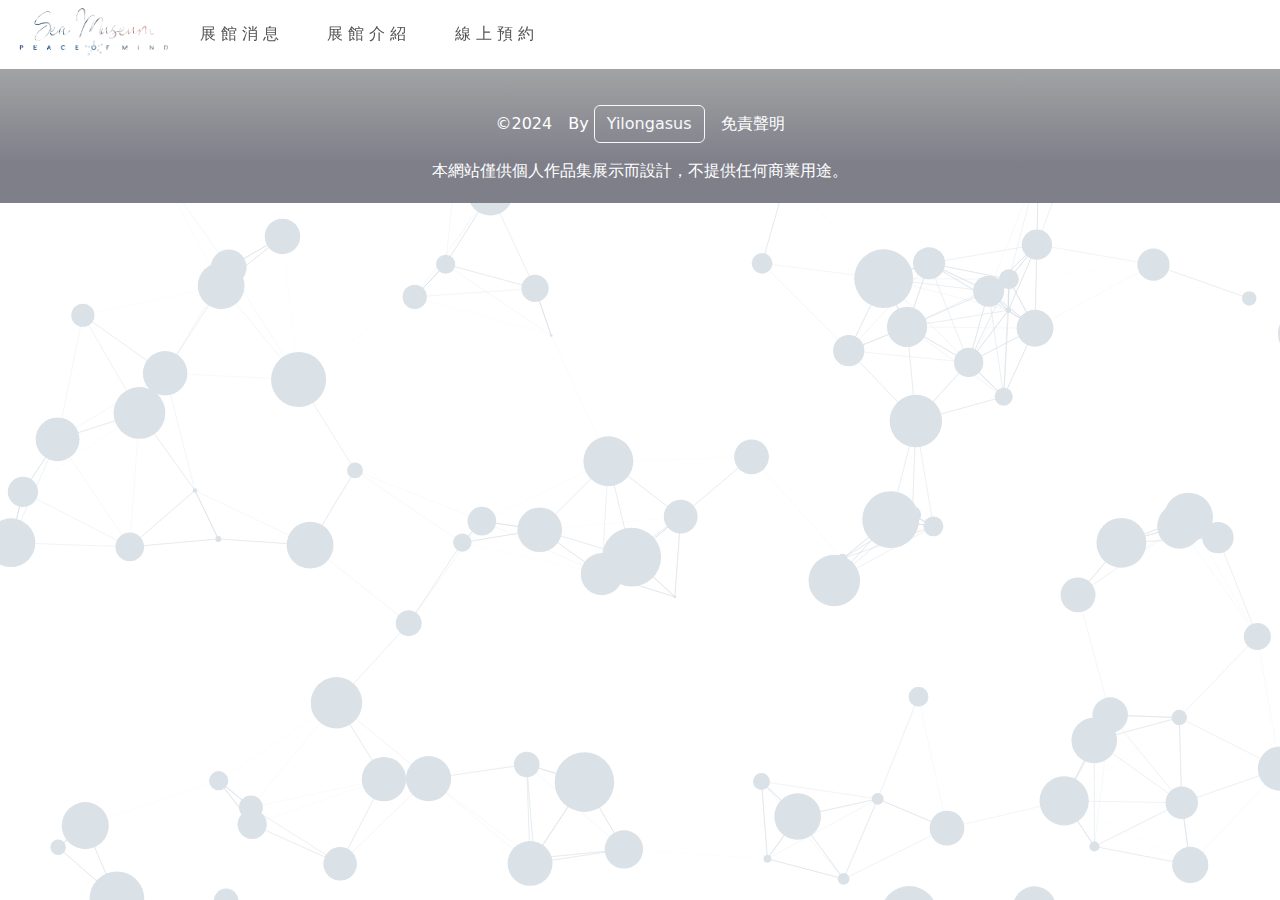
==== index.html @ 46f4a99e ":rocket: 更新內容佈署" ====
<!DOCTYPE html>
<html lang="zh-Hant-TW" class="vh-100">
  <head>
    <meta charset="utf-8">
    <meta http-equiv="X-UA-Compatible" content="IE=edge">
    <meta name="viewport" content="width=device-width,initial-scale=1.0">
    <!-- <link rel="icon" href="/favicon.ico"> -->
    <link rel="icon" type="image/svg+xml" href="/vite.svg">
    <!-- Google 第三方登入 -->
    <meta name="google-signin-client_id" content="977111883266-qiol7u2pjo83gf0qh7u8n1qgakp6b8m3.apps.googleusercontent.com">
    <script src="https://accounts.google.com/gsi/client" async defer></script>
    <title>Hard Coded Title</title>
    <script type="module" crossorigin src="/assets/index-BKxOsu9Z.js"></script>
    <link rel="stylesheet" crossorigin href="/assets/index-zSDi_w23.css">
  </head>
  <body>
    <noscript>
      <strong>We're sorry but this app doesn't work properly without JavaScript enabled. Please enable it to continue.</strong>
    </noscript>
    <div id="app" class="vh-100"></div> 
  </body>
</html>

<style>
  html, body {
    font-family: 'Rubik', 'Microsoft JhengHei', Arial;        
  }

  .zindex_1 {
    z-index: 1;
  }

  .zindex_2 {
    z-index: 2;
  }
</style>
---- assets/index-zSDi_w23.css ----
@charset "UTF-8";nav[data-v-13d0986f]{background-size:cover;text-align:center;top:0;left:0;right:0;padding:0 0 6rem;margin-bottom:0;width:100%;box-sizing:border-box;clear:both}.navbar[data-v-13d0986f]{background:linear-gradient(to right,#fff,#fff)!important;background-size:cover;padding:.25rem 0;box-shadow:0 1px 30px #fff,0 0 10px #b5a9b2}.navbar a[data-v-13d0986f]{color:#fff;color:#525252}.navbar a[data-v-13d0986f]:hover{color:#d09366}#footer[data-v-6302867a]{color:#fff;background-image:linear-gradient(to top,#7f7f8a 30%,#a2a3a4)}[data-aos][data-aos][data-aos-duration="50"],body[data-aos-duration="50"] [data-aos]{transition-duration:50ms}[data-aos][data-aos][data-aos-delay="50"],body[data-aos-delay="50"] [data-aos]{transition-delay:0}[data-aos][data-aos][data-aos-delay="50"].aos-animate,body[data-aos-delay="50"] [data-aos].aos-animate{transition-delay:50ms}[data-aos][data-aos][data-aos-duration="100"],body[data-aos-duration="100"] [data-aos]{transition-duration:.1s}[data-aos][data-aos][data-aos-delay="100"],body[data-aos-delay="100"] [data-aos]{transition-delay:0}[data-aos][data-aos][data-aos-delay="100"].aos-animate,body[data-aos-delay="100"] [data-aos].aos-animate{transition-delay:.1s}[data-aos][data-aos][data-aos-duration="150"],body[data-aos-duration="150"] [data-aos]{transition-duration:.15s}[data-aos][data-aos][data-aos-delay="150"],body[data-aos-delay="150"] [data-aos]{transition-delay:0}[data-aos][data-aos][data-aos-delay="150"].aos-animate,body[data-aos-delay="150"] [data-aos].aos-animate{transition-delay:.15s}[data-aos][data-aos][data-aos-duration="200"],body[data-aos-duration="200"] [data-aos]{transition-duration:.2s}[data-aos][data-aos][data-aos-delay="200"],body[data-aos-delay="200"] [data-aos]{transition-delay:0}[data-aos][data-aos][data-aos-delay="200"].aos-animate,body[data-aos-delay="200"] [data-aos].aos-animate{transition-delay:.2s}[data-aos][data-aos][data-aos-duration="250"],body[data-aos-duration="250"] [data-aos]{transition-duration:.25s}[data-aos][data-aos][data-aos-delay="250"],body[data-aos-delay="250"] [data-aos]{transition-delay:0}[data-aos][data-aos][data-aos-delay="250"].aos-animate,body[data-aos-delay="250"] [data-aos].aos-animate{transition-delay:.25s}[data-aos][data-aos][data-aos-duration="300"],body[data-aos-duration="300"] [data-aos]{transition-duration:.3s}[data-aos][data-aos][data-aos-delay="300"],body[data-aos-delay="300"] [data-aos]{transition-delay:0}[data-aos][data-aos][data-aos-delay="300"].aos-animate,body[data-aos-delay="300"] [data-aos].aos-animate{transition-delay:.3s}[data-aos][data-aos][data-aos-duration="350"],body[data-aos-duration="350"] [data-aos]{transition-duration:.35s}[data-aos][data-aos][data-aos-delay="350"],body[data-aos-delay="350"] [data-aos]{transition-delay:0}[data-aos][data-aos][data-aos-delay="350"].aos-animate,body[data-aos-delay="350"] [data-aos].aos-animate{transition-delay:.35s}[data-aos][data-aos][data-aos-duration="400"],body[data-aos-duration="400"] [data-aos]{transition-duration:.4s}[data-aos][data-aos][data-aos-delay="400"],body[data-aos-delay="400"] [data-aos]{transition-delay:0}[data-aos][data-aos][data-aos-delay="400"].aos-animate,body[data-aos-delay="400"] [data-aos].aos-animate{transition-delay:.4s}[data-aos][data-aos][data-aos-duration="450"],body[data-aos-duration="450"] [data-aos]{transition-duration:.45s}[data-aos][data-aos][data-aos-delay="450"],body[data-aos-delay="450"] [data-aos]{transition-delay:0}[data-aos][data-aos][data-aos-delay="450"].aos-animate,body[data-aos-delay="450"] [data-aos].aos-animate{transition-delay:.45s}[data-aos][data-aos][data-aos-duration="500"],body[data-aos-duration="500"] [data-aos]{transition-duration:.5s}[data-aos][data-aos][data-aos-delay="500"],body[data-aos-delay="500"] [data-aos]{transition-delay:0}[data-aos][data-aos][data-aos-delay="500"].aos-animate,body[data-aos-delay="500"] [data-aos].aos-animate{transition-delay:.5s}[data-aos][data-aos][data-aos-duration="550"],body[data-aos-duration="550"] [data-aos]{transition-duration:.55s}[data-aos][data-aos][data-aos-delay="550"],body[data-aos-delay="550"] [data-aos]{transition-delay:0}[data-aos][data-aos][data-aos-delay="550"].aos-animate,body[data-aos-delay="550"] [data-aos].aos-animate{transition-delay:.55s}[data-aos][data-aos][data-aos-duration="600"],body[data-aos-duration="600"] [data-aos]{transition-duration:.6s}[data-aos][data-aos][data-aos-delay="600"],body[data-aos-delay="600"] [data-aos]{transition-delay:0}[data-aos][data-aos][data-aos-delay="600"].aos-animate,body[data-aos-delay="600"] [data-aos].aos-animate{transition-delay:.6s}[data-aos][data-aos][data-aos-duration="650"],body[data-aos-duration="650"] [data-aos]{transition-duration:.65s}[data-aos][data-aos][data-aos-delay="650"],body[data-aos-delay="650"] [data-aos]{transition-delay:0}[data-aos][data-aos][data-aos-delay="650"].aos-animate,body[data-aos-delay="650"] [data-aos].aos-animate{transition-delay:.65s}[data-aos][data-aos][data-aos-duration="700"],body[data-aos-duration="700"] [data-aos]{transition-duration:.7s}[data-aos][data-aos][data-aos-delay="700"],body[data-aos-delay="700"] [data-aos]{transition-delay:0}[data-aos][data-aos][data-aos-delay="700"].aos-animate,body[data-aos-delay="700"] [data-aos].aos-animate{transition-delay:.7s}[data-aos][data-aos][data-aos-duration="750"],body[data-aos-duration="750"] [data-aos]{transition-duration:.75s}[data-aos][data-aos][data-aos-delay="750"],body[data-aos-delay="750"] [data-aos]{transition-delay:0}[data-aos][data-aos][data-aos-delay="750"].aos-animate,body[data-aos-delay="750"] [data-aos].aos-animate{transition-delay:.75s}[data-aos][data-aos][data-aos-duration="800"],body[data-aos-duration="800"] [data-aos]{transition-duration:.8s}[data-aos][data-aos][data-aos-delay="800"],body[data-aos-delay="800"] [data-aos]{transition-delay:0}[data-aos][data-aos][data-aos-delay="800"].aos-animate,body[data-aos-delay="800"] [data-aos].aos-animate{transition-delay:.8s}[data-aos][data-aos][data-aos-duration="850"],body[data-aos-duration="850"] [data-aos]{transition-duration:.85s}[data-aos][data-aos][data-aos-delay="850"],body[data-aos-delay="850"] [data-aos]{transition-delay:0}[data-aos][data-aos][data-aos-delay="850"].aos-animate,body[data-aos-delay="850"] [data-aos].aos-animate{transition-delay:.85s}[data-aos][data-aos][data-aos-duration="900"],body[data-aos-duration="900"] [data-aos]{transition-duration:.9s}[data-aos][data-aos][data-aos-delay="900"],body[data-aos-delay="900"] [data-aos]{transition-delay:0}[data-aos][data-aos][data-aos-delay="900"].aos-animate,body[data-aos-delay="900"] [data-aos].aos-animate{transition-delay:.9s}[data-aos][data-aos][data-aos-duration="950"],body[data-aos-duration="950"] [data-aos]{transition-duration:.95s}[data-aos][data-aos][data-aos-delay="950"],body[data-aos-delay="950"] [data-aos]{transition-delay:0}[data-aos][data-aos][data-aos-delay="950"].aos-animate,body[data-aos-delay="950"] [data-aos].aos-animate{transition-delay:.95s}[data-aos][data-aos][data-aos-duration="1000"],body[data-aos-duration="1000"] [data-aos]{transition-duration:1s}[data-aos][data-aos][data-aos-delay="1000"],body[data-aos-delay="1000"] [data-aos]{transition-delay:0}[data-aos][data-aos][data-aos-delay="1000"].aos-animate,body[data-aos-delay="1000"] [data-aos].aos-animate{transition-delay:1s}[data-aos][data-aos][data-aos-duration="1050"],body[data-aos-duration="1050"] [data-aos]{transition-duration:1.05s}[data-aos][data-aos][data-aos-delay="1050"],body[data-aos-delay="1050"] [data-aos]{transition-delay:0}[data-aos][data-aos][data-aos-delay="1050"].aos-animate,body[data-aos-delay="1050"] [data-aos].aos-animate{transition-delay:1.05s}[data-aos][data-aos][data-aos-duration="1100"],body[data-aos-duration="1100"] [data-aos]{transition-duration:1.1s}[data-aos][data-aos][data-aos-delay="1100"],body[data-aos-delay="1100"] [data-aos]{transition-delay:0}[data-aos][data-aos][data-aos-delay="1100"].aos-animate,body[data-aos-delay="1100"] [data-aos].aos-animate{transition-delay:1.1s}[data-aos][data-aos][data-aos-duration="1150"],body[data-aos-duration="1150"] [data-aos]{transition-duration:1.15s}[data-aos][data-aos][data-aos-delay="1150"],body[data-aos-delay="1150"] [data-aos]{transition-delay:0}[data-aos][data-aos][data-aos-delay="1150"].aos-animate,body[data-aos-delay="1150"] [data-aos].aos-animate{transition-delay:1.15s}[data-aos][data-aos][data-aos-duration="1200"],body[data-aos-duration="1200"] [data-aos]{transition-duration:1.2s}[data-aos][data-aos][data-aos-delay="1200"],body[data-aos-delay="1200"] [data-aos]{transition-delay:0}[data-aos][data-aos][data-aos-delay="1200"].aos-animate,body[data-aos-delay="1200"] [data-aos].aos-animate{transition-delay:1.2s}[data-aos][data-aos][data-aos-duration="1250"],body[data-aos-duration="1250"] [data-aos]{transition-duration:1.25s}[data-aos][data-aos][data-aos-delay="1250"],body[data-aos-delay="1250"] [data-aos]{transition-delay:0}[data-aos][data-aos][data-aos-delay="1250"].aos-animate,body[data-aos-delay="1250"] [data-aos].aos-animate{transition-delay:1.25s}[data-aos][data-aos][data-aos-duration="1300"],body[data-aos-duration="1300"] [data-aos]{transition-duration:1.3s}[data-aos][data-aos][data-aos-delay="1300"],body[data-aos-delay="1300"] [data-aos]{transition-delay:0}[data-aos][data-aos][data-aos-delay="1300"].aos-animate,body[data-aos-delay="1300"] [data-aos].aos-animate{transition-delay:1.3s}[data-aos][data-aos][data-aos-duration="1350"],body[data-aos-duration="1350"] [data-aos]{transition-duration:1.35s}[data-aos][data-aos][data-aos-delay="1350"],body[data-aos-delay="1350"] [data-aos]{transition-delay:0}[data-aos][data-aos][data-aos-delay="1350"].aos-animate,body[data-aos-delay="1350"] [data-aos].aos-animate{transition-delay:1.35s}[data-aos][data-aos][data-aos-duration="1400"],body[data-aos-duration="1400"] [data-aos]{transition-duration:1.4s}[data-aos][data-aos][data-aos-delay="1400"],body[data-aos-delay="1400"] [data-aos]{transition-delay:0}[data-aos][data-aos][data-aos-delay="1400"].aos-animate,body[data-aos-delay="1400"] [data-aos].aos-animate{transition-delay:1.4s}[data-aos][data-aos][data-aos-duration="1450"],body[data-aos-duration="1450"] [data-aos]{transition-duration:1.45s}[data-aos][data-aos][data-aos-delay="1450"],body[data-aos-delay="1450"] [data-aos]{transition-delay:0}[data-aos][data-aos][data-aos-delay="1450"].aos-animate,body[data-aos-delay="1450"] [data-aos].aos-animate{transition-delay:1.45s}[data-aos][data-aos][data-aos-duration="1500"],body[data-aos-duration="1500"] [data-aos]{transition-duration:1.5s}[data-aos][data-aos][data-aos-delay="1500"],body[data-aos-delay="1500"] [data-aos]{transition-delay:0}[data-aos][data-aos][data-aos-delay="1500"].aos-animate,body[data-aos-delay="1500"] [data-aos].aos-animate{transition-delay:1.5s}[data-aos][data-aos][data-aos-duration="1550"],body[data-aos-duration="1550"] [data-aos]{transition-duration:1.55s}[data-aos][data-aos][data-aos-delay="1550"],body[data-aos-delay="1550"] [data-aos]{transition-delay:0}[data-aos][data-aos][data-aos-delay="1550"].aos-animate,body[data-aos-delay="1550"] [data-aos].aos-animate{transition-delay:1.55s}[data-aos][data-aos][data-aos-duration="1600"],body[data-aos-duration="1600"] [data-aos]{transition-duration:1.6s}[data-aos][data-aos][data-aos-delay="1600"],body[data-aos-delay="1600"] [data-aos]{transition-delay:0}[data-aos][data-aos][data-aos-delay="1600"].aos-animate,body[data-aos-delay="1600"] [data-aos].aos-animate{transition-delay:1.6s}[data-aos][data-aos][data-aos-duration="1650"],body[data-aos-duration="1650"] [data-aos]{transition-duration:1.65s}[data-aos][data-aos][data-aos-delay="1650"],body[data-aos-delay="1650"] [data-aos]{transition-delay:0}[data-aos][data-aos][data-aos-delay="1650"].aos-animate,body[data-aos-delay="1650"] [data-aos].aos-animate{transition-delay:1.65s}[data-aos][data-aos][data-aos-duration="1700"],body[data-aos-duration="1700"] [data-aos]{transition-duration:1.7s}[data-aos][data-aos][data-aos-delay="1700"],body[data-aos-delay="1700"] [data-aos]{transition-delay:0}[data-aos][data-aos][data-aos-delay="1700"].aos-animate,body[data-aos-delay="1700"] [data-aos].aos-animate{transition-delay:1.7s}[data-aos][data-aos][data-aos-duration="1750"],body[data-aos-duration="1750"] [data-aos]{transition-duration:1.75s}[data-aos][data-aos][data-aos-delay="1750"],body[data-aos-delay="1750"] [data-aos]{transition-delay:0}[data-aos][data-aos][data-aos-delay="1750"].aos-animate,body[data-aos-delay="1750"] [data-aos].aos-animate{transition-delay:1.75s}[data-aos][data-aos][data-aos-duration="1800"],body[data-aos-duration="1800"] [data-aos]{transition-duration:1.8s}[data-aos][data-aos][data-aos-delay="1800"],body[data-aos-delay="1800"] [data-aos]{transition-delay:0}[data-aos][data-aos][data-aos-delay="1800"].aos-animate,body[data-aos-delay="1800"] [data-aos].aos-animate{transition-delay:1.8s}[data-aos][data-aos][data-aos-duration="1850"],body[data-aos-duration="1850"] [data-aos]{transition-duration:1.85s}[data-aos][data-aos][data-aos-delay="1850"],body[data-aos-delay="1850"] [data-aos]{transition-delay:0}[data-aos][data-aos][data-aos-delay="1850"].aos-animate,body[data-aos-delay="1850"] [data-aos].aos-animate{transition-delay:1.85s}[data-aos][data-aos][data-aos-duration="1900"],body[data-aos-duration="1900"] [data-aos]{transition-duration:1.9s}[data-aos][data-aos][data-aos-delay="1900"],body[data-aos-delay="1900"] [data-aos]{transition-delay:0}[data-aos][data-aos][data-aos-delay="1900"].aos-animate,body[data-aos-delay="1900"] [data-aos].aos-animate{transition-delay:1.9s}[data-aos][data-aos][data-aos-duration="1950"],body[data-aos-duration="1950"] [data-aos]{transition-duration:1.95s}[data-aos][data-aos][data-aos-delay="1950"],body[data-aos-delay="1950"] [data-aos]{transition-delay:0}[data-aos][data-aos][data-aos-delay="1950"].aos-animate,body[data-aos-delay="1950"] [data-aos].aos-animate{transition-delay:1.95s}[data-aos][data-aos][data-aos-duration="2000"],body[data-aos-duration="2000"] [data-aos]{transition-duration:2s}[data-aos][data-aos][data-aos-delay="2000"],body[data-aos-delay="2000"] [data-aos]{transition-delay:0}[data-aos][data-aos][data-aos-delay="2000"].aos-animate,body[data-aos-delay="2000"] [data-aos].aos-animate{transition-delay:2s}[data-aos][data-aos][data-aos-duration="2050"],body[data-aos-duration="2050"] [data-aos]{transition-duration:2.05s}[data-aos][data-aos][data-aos-delay="2050"],body[data-aos-delay="2050"] [data-aos]{transition-delay:0}[data-aos][data-aos][data-aos-delay="2050"].aos-animate,body[data-aos-delay="2050"] [data-aos].aos-animate{transition-delay:2.05s}[data-aos][data-aos][data-aos-duration="2100"],body[data-aos-duration="2100"] [data-aos]{transition-duration:2.1s}[data-aos][data-aos][data-aos-delay="2100"],body[data-aos-delay="2100"] [data-aos]{transition-delay:0}[data-aos][data-aos][data-aos-delay="2100"].aos-animate,body[data-aos-delay="2100"] [data-aos].aos-animate{transition-delay:2.1s}[data-aos][data-aos][data-aos-duration="2150"],body[data-aos-duration="2150"] [data-aos]{transition-duration:2.15s}[data-aos][data-aos][data-aos-delay="2150"],body[data-aos-delay="2150"] [data-aos]{transition-delay:0}[data-aos][data-aos][data-aos-delay="2150"].aos-animate,body[data-aos-delay="2150"] [data-aos].aos-animate{transition-delay:2.15s}[data-aos][data-aos][data-aos-duration="2200"],body[data-aos-duration="2200"] [data-aos]{transition-duration:2.2s}[data-aos][data-aos][data-aos-delay="2200"],body[data-aos-delay="2200"] [data-aos]{transition-delay:0}[data-aos][data-aos][data-aos-delay="2200"].aos-animate,body[data-aos-delay="2200"] [data-aos].aos-animate{transition-delay:2.2s}[data-aos][data-aos][data-aos-duration="2250"],body[data-aos-duration="2250"] [data-aos]{transition-duration:2.25s}[data-aos][data-aos][data-aos-delay="2250"],body[data-aos-delay="2250"] [data-aos]{transition-delay:0}[data-aos][data-aos][data-aos-delay="2250"].aos-animate,body[data-aos-delay="2250"] [data-aos].aos-animate{transition-delay:2.25s}[data-aos][data-aos][data-aos-duration="2300"],body[data-aos-duration="2300"] [data-aos]{transition-duration:2.3s}[data-aos][data-aos][data-aos-delay="2300"],body[data-aos-delay="2300"] [data-aos]{transition-delay:0}[data-aos][data-aos][data-aos-delay="2300"].aos-animate,body[data-aos-delay="2300"] [data-aos].aos-animate{transition-delay:2.3s}[data-aos][data-aos][data-aos-duration="2350"],body[data-aos-duration="2350"] [data-aos]{transition-duration:2.35s}[data-aos][data-aos][data-aos-delay="2350"],body[data-aos-delay="2350"] [data-aos]{transition-delay:0}[data-aos][data-aos][data-aos-delay="2350"].aos-animate,body[data-aos-delay="2350"] [data-aos].aos-animate{transition-delay:2.35s}[data-aos][data-aos][data-aos-duration="2400"],body[data-aos-duration="2400"] [data-aos]{transition-duration:2.4s}[data-aos][data-aos][data-aos-delay="2400"],body[data-aos-delay="2400"] [data-aos]{transition-delay:0}[data-aos][data-aos][data-aos-delay="2400"].aos-animate,body[data-aos-delay="2400"] [data-aos].aos-animate{transition-delay:2.4s}[data-aos][data-aos][data-aos-duration="2450"],body[data-aos-duration="2450"] [data-aos]{transition-duration:2.45s}[data-aos][data-aos][data-aos-delay="2450"],body[data-aos-delay="2450"] [data-aos]{transition-delay:0}[data-aos][data-aos][data-aos-delay="2450"].aos-animate,body[data-aos-delay="2450"] [data-aos].aos-animate{transition-delay:2.45s}[data-aos][data-aos][data-aos-duration="2500"],body[data-aos-duration="2500"] [data-aos]{transition-duration:2.5s}[data-aos][data-aos][data-aos-delay="2500"],body[data-aos-delay="2500"] [data-aos]{transition-delay:0}[data-aos][data-aos][data-aos-delay="2500"].aos-animate,body[data-aos-delay="2500"] [data-aos].aos-animate{transition-delay:2.5s}[data-aos][data-aos][data-aos-duration="2550"],body[data-aos-duration="2550"] [data-aos]{transition-duration:2.55s}[data-aos][data-aos][data-aos-delay="2550"],body[data-aos-delay="2550"] [data-aos]{transition-delay:0}[data-aos][data-aos][data-aos-delay="2550"].aos-animate,body[data-aos-delay="2550"] [data-aos].aos-animate{transition-delay:2.55s}[data-aos][data-aos][data-aos-duration="2600"],body[data-aos-duration="2600"] [data-aos]{transition-duration:2.6s}[data-aos][data-aos][data-aos-delay="2600"],body[data-aos-delay="2600"] [data-aos]{transition-delay:0}[data-aos][data-aos][data-aos-delay="2600"].aos-animate,body[data-aos-delay="2600"] [data-aos].aos-animate{transition-delay:2.6s}[data-aos][data-aos][data-aos-duration="2650"],body[data-aos-duration="2650"] [data-aos]{transition-duration:2.65s}[data-aos][data-aos][data-aos-delay="2650"],body[data-aos-delay="2650"] [data-aos]{transition-delay:0}[data-aos][data-aos][data-aos-delay="2650"].aos-animate,body[data-aos-delay="2650"] [data-aos].aos-animate{transition-delay:2.65s}[data-aos][data-aos][data-aos-duration="2700"],body[data-aos-duration="2700"] [data-aos]{transition-duration:2.7s}[data-aos][data-aos][data-aos-delay="2700"],body[data-aos-delay="2700"] [data-aos]{transition-delay:0}[data-aos][data-aos][data-aos-delay="2700"].aos-animate,body[data-aos-delay="2700"] [data-aos].aos-animate{transition-delay:2.7s}[data-aos][data-aos][data-aos-duration="2750"],body[data-aos-duration="2750"] [data-aos]{transition-duration:2.75s}[data-aos][data-aos][data-aos-delay="2750"],body[data-aos-delay="2750"] [data-aos]{transition-delay:0}[data-aos][data-aos][data-aos-delay="2750"].aos-animate,body[data-aos-delay="2750"] [data-aos].aos-animate{transition-delay:2.75s}[data-aos][data-aos][data-aos-duration="2800"],body[data-aos-duration="2800"] [data-aos]{transition-duration:2.8s}[data-aos][data-aos][data-aos-delay="2800"],body[data-aos-delay="2800"] [data-aos]{transition-delay:0}[data-aos][data-aos][data-aos-delay="2800"].aos-animate,body[data-aos-delay="2800"] [data-aos].aos-animate{transition-delay:2.8s}[data-aos][data-aos][data-aos-duration="2850"],body[data-aos-duration="2850"] [data-aos]{transition-duration:2.85s}[data-aos][data-aos][data-aos-delay="2850"],body[data-aos-delay="2850"] [data-aos]{transition-delay:0}[data-aos][data-aos][data-aos-delay="2850"].aos-animate,body[data-aos-delay="2850"] [data-aos].aos-animate{transition-delay:2.85s}[data-aos][data-aos][data-aos-duration="2900"],body[data-aos-duration="2900"] [data-aos]{transition-duration:2.9s}[data-aos][data-aos][data-aos-delay="2900"],body[data-aos-delay="2900"] [data-aos]{transition-delay:0}[data-aos][data-aos][data-aos-delay="2900"].aos-animate,body[data-aos-delay="2900"] [data-aos].aos-animate{transition-delay:2.9s}[data-aos][data-aos][data-aos-duration="2950"],body[data-aos-duration="2950"] [data-aos]{transition-duration:2.95s}[data-aos][data-aos][data-aos-delay="2950"],body[data-aos-delay="2950"] [data-aos]{transition-delay:0}[data-aos][data-aos][data-aos-delay="2950"].aos-animate,body[data-aos-delay="2950"] [data-aos].aos-animate{transition-delay:2.95s}[data-aos][data-aos][data-aos-duration="3000"],body[data-aos-duration="3000"] [data-aos]{transition-duration:3s}[data-aos][data-aos][data-aos-delay="3000"],body[data-aos-delay="3000"] [data-aos]{transition-delay:0}[data-aos][data-aos][data-aos-delay="3000"].aos-animate,body[data-aos-delay="3000"] [data-aos].aos-animate{transition-delay:3s}[data-aos][data-aos][data-aos-easing=linear],body[data-aos-easing=linear] [data-aos]{transition-timing-function:cubic-bezier(.25,.25,.75,.75)}[data-aos][data-aos][data-aos-easing=ease],body[data-aos-easing=ease] [data-aos]{transition-timing-function:ease}[data-aos][data-aos][data-aos-easing=ease-in],body[data-aos-easing=ease-in] [data-aos]{transition-timing-function:ease-in}[data-aos][data-aos][data-aos-easing=ease-out],body[data-aos-easing=ease-out] [data-aos]{transition-timing-function:ease-out}[data-aos][data-aos][data-aos-easing=ease-in-out],body[data-aos-easing=ease-in-out] [data-aos]{transition-timing-function:ease-in-out}[data-aos][data-aos][data-aos-easing=ease-in-back],body[data-aos-easing=ease-in-back] [data-aos]{transition-timing-function:cubic-bezier(.6,-.28,.735,.045)}[data-aos][data-aos][data-aos-easing=ease-out-back],body[data-aos-easing=ease-out-back] [data-aos]{transition-timing-function:cubic-bezier(.175,.885,.32,1.275)}[data-aos][data-aos][data-aos-easing=ease-in-out-back],body[data-aos-easing=ease-in-out-back] [data-aos]{transition-timing-function:cubic-bezier(.68,-.55,.265,1.55)}[data-aos][data-aos][data-aos-easing=ease-in-sine],body[data-aos-easing=ease-in-sine] [data-aos]{transition-timing-function:cubic-bezier(.47,0,.745,.715)}[data-aos][data-aos][data-aos-easing=ease-out-sine],body[data-aos-easing=ease-out-sine] [data-aos]{transition-timing-function:cubic-bezier(.39,.575,.565,1)}[data-aos][data-aos][data-aos-easing=ease-in-out-sine],body[data-aos-easing=ease-in-out-sine] [data-aos]{transition-timing-function:cubic-bezier(.445,.05,.55,.95)}[data-aos][data-aos][data-aos-easing=ease-in-quad],body[data-aos-easing=ease-in-quad] [data-aos]{transition-timing-function:cubic-bezier(.55,.085,.68,.53)}[data-aos][data-aos][data-aos-easing=ease-out-quad],body[data-aos-easing=ease-out-quad] [data-aos]{transition-timing-function:cubic-bezier(.25,.46,.45,.94)}[data-aos][data-aos][data-aos-easing=ease-in-out-quad],body[data-aos-easing=ease-in-out-quad] [data-aos]{transition-timing-function:cubic-bezier(.455,.03,.515,.955)}[data-aos][data-aos][data-aos-easing=ease-in-cubic],body[data-aos-easing=ease-in-cubic] [data-aos]{transition-timing-function:cubic-bezier(.55,.085,.68,.53)}[data-aos][data-aos][data-aos-easing=ease-out-cubic],body[data-aos-easing=ease-out-cubic] [data-aos]{transition-timing-function:cubic-bezier(.25,.46,.45,.94)}[data-aos][data-aos][data-aos-easing=ease-in-out-cubic],body[data-aos-easing=ease-in-out-cubic] [data-aos]{transition-timing-function:cubic-bezier(.455,.03,.515,.955)}[data-aos][data-aos][data-aos-easing=ease-in-quart],body[data-aos-easing=ease-in-quart] [data-aos]{transition-timing-function:cubic-bezier(.55,.085,.68,.53)}[data-aos][data-aos][data-aos-easing=ease-out-quart],body[data-aos-easing=ease-out-quart] [data-aos]{transition-timing-function:cubic-bezier(.25,.46,.45,.94)}[data-aos][data-aos][data-aos-easing=ease-in-out-quart],body[data-aos-easing=ease-in-out-quart] [data-aos]{transition-timing-function:cubic-bezier(.455,.03,.515,.955)}[data-aos^=fade][data-aos^=fade]{opacity:0;transition-property:opacity,transform}[data-aos^=fade][data-aos^=fade].aos-animate{opacity:1;transform:translateZ(0)}[data-aos=fade-up]{transform:translate3d(0,100px,0)}[data-aos=fade-down]{transform:translate3d(0,-100px,0)}[data-aos=fade-right]{transform:translate3d(-100px,0,0)}[data-aos=fade-left]{transform:translate3d(100px,0,0)}[data-aos=fade-up-right]{transform:translate3d(-100px,100px,0)}[data-aos=fade-up-left]{transform:translate3d(100px,100px,0)}[data-aos=fade-down-right]{transform:translate3d(-100px,-100px,0)}[data-aos=fade-down-left]{transform:translate3d(100px,-100px,0)}[data-aos^=zoom][data-aos^=zoom]{opacity:0;transition-property:opacity,transform}[data-aos^=zoom][data-aos^=zoom].aos-animate{opacity:1;transform:translateZ(0) scale(1)}[data-aos=zoom-in]{transform:scale(.6)}[data-aos=zoom-in-up]{transform:translate3d(0,100px,0) scale(.6)}[data-aos=zoom-in-down]{transform:translate3d(0,-100px,0) scale(.6)}[data-aos=zoom-in-right]{transform:translate3d(-100px,0,0) scale(.6)}[data-aos=zoom-in-left]{transform:translate3d(100px,0,0) scale(.6)}[data-aos=zoom-out]{transform:scale(1.2)}[data-aos=zoom-out-up]{transform:translate3d(0,100px,0) scale(1.2)}[data-aos=zoom-out-down]{transform:translate3d(0,-100px,0) scale(1.2)}[data-aos=zoom-out-right]{transform:translate3d(-100px,0,0) scale(1.2)}[data-aos=zoom-out-left]{transform:translate3d(100px,0,0) scale(1.2)}[data-aos^=slide][data-aos^=slide]{transition-property:transform}[data-aos^=slide][data-aos^=slide].aos-animate{transform:translateZ(0)}[data-aos=slide-up]{transform:translate3d(0,100%,0)}[data-aos=slide-down]{transform:translate3d(0,-100%,0)}[data-aos=slide-right]{transform:translate3d(-100%,0,0)}[data-aos=slide-left]{transform:translate3d(100%,0,0)}[data-aos^=flip][data-aos^=flip]{backface-visibility:hidden;transition-property:transform}[data-aos=flip-left]{transform:perspective(2500px) rotateY(-100deg)}[data-aos=flip-left].aos-animate{transform:perspective(2500px) rotateY(0)}[data-aos=flip-right]{transform:perspective(2500px) rotateY(100deg)}[data-aos=flip-right].aos-animate{transform:perspective(2500px) rotateY(0)}[data-aos=flip-up]{transform:perspective(2500px) rotateX(-100deg)}[data-aos=flip-up].aos-animate{transform:perspective(2500px) rotateX(0)}[data-aos=flip-down]{transform:perspective(2500px) rotateX(100deg)}[data-aos=flip-down].aos-animate{transform:perspective(2500px) rotateX(0)}#app{font-family:Microsoft Jhenghei,Avant Garde,sans;-webkit-font-smoothing:antialiased;-moz-osx-font-smoothing:grayscale;text-align:center;color:#444}#main{background:linear-gradient(to right,#6b5264,#154166,#6b5264)!important;border-radius:80% 20% 81% 19%/41% 82% 18% 59%}.btn-yellow{background-color:#fbc860!important;box-shadow:5px 5px #083da6;transition:all 2s}.btn-yellow:hover{background-color:#083da6!important;box-shadow:5px 5px #fbc860;color:#fff!important}.tipGray{font-size:14px;background:#e7ebef;padding:.75rem;width:350px;max-width:350px;min-width:min-content}.bannerIndex{background:url(/assets/banner-DQatDvyD.png)center center no-repeat;background-size:cover;width:100%}.shack{font-size:large;color:#fff;text-shadow:#D09366 1px 0 10px;z-index:4;animation:change 1s ease-in-out}.imgLeftRect{background:linear-gradient(to right,#525252,#525252);border-radius:16% 84% 77% 23%/41% 67% 33% 59%}.imgLeftRect:after{background:linear-gradient(to right,#154166,#154166);border-radius:84% 16% 45% 55%/57% 43%}.grayColorBackground{background-color:#f5f5f5cc;color:#57534e}.imgLeftRect img{box-shadow:#00000026 2.4px 2.4px 3.2px;transform:rotate(-5deg)}.imgRightRect{background:linear-gradient(to right,#154166,#525252);border-radius:37% 63% 45% 55%/31% 28% 72% 69%}.imgRightRect img{box-shadow:#00000026 2.4px 2.4px 3.2px;transform:rotate(5deg)}.activeBg{background:linear-gradient(to right,#b5a9b2,#525252);color:#fff}.moviesDiv{aspect-ratio:12 / 15;max-width:450px;position:relative;padding:1rem}.playContent{position:absolute;top:50%;left:50%;transform:translate(-50%,-50%);max-width:50px;cursor:pointer;z-index:20}@keyframes change{0%{opacity:0;transform:translateY(20px)}to{opacity:1;transform:translateY(0)}}.videoContent{height:28rem;aspect-ratio:10 / 16}.mobileContent{z-index:10;position:absolute;top:0;height:100%;width:auto;margin:auto}@media screen and (max-width: 607px){.moviesDiv{aspect-ratio:9 / 15;max-width:500px;margin-top:2rem;padding:1.25rem}.videoContent{height:80%;aspect-ratio:9 / 16}}@media screen and (max-width: 992px){.moviesDiv{aspect-ratio:9 / 15;margin:0 auto}}.swimAnimation[data-v-bce0db6d]{opacity:0;transform:translateY(20px);transition:opacity .5s ease,transform .5s ease}.swimAnimationActive[data-v-bce0db6d]{opacity:1;transform:translateY(0)}.timeline[data-v-bce0db6d]{position:relative;max-width:1200px;margin:0 auto}.timeline[data-v-bce0db6d]:after{content:"";position:absolute;width:6px;background-color:#a2a3a4;top:0;bottom:0;left:50%;margin-left:-3px}.timeline-item[data-v-bce0db6d]{padding:10px 40px;position:relative;background:#fff;width:49.6%;z-index:9}.timeline-item[data-v-bce0db6d]:after{content:"";position:absolute;width:25px;height:25px;right:-18px;background-color:#fff;border:4px solid #6F7071;top:15px;border-radius:50%}.timeline-item>.content[data-v-bce0db6d]{text-align:left}.timeline-item>.content h3[data-v-bce0db6d]{color:#505152;font-weight:600}.timeline-item>.content p[data-v-bce0db6d]{color:#6f6d6d}.timeline-item>.content small[data-v-bce0db6d]{background-color:#a2a3a4;padding:1% 2%;border-radius:10px;font-weight:600;color:#fefefe}.left[data-v-bce0db6d]{left:0}.right[data-v-bce0db6d]{left:50.3%}.left[data-v-bce0db6d]:before{content:" ";height:0;position:absolute;top:20px;width:0;z-index:1;right:30px;border:medium solid #6F7071;border-width:10px 0 10px 10px;border-color:transparent transparent transparent #6F7071}.right[data-v-bce0db6d]:before{content:" ";height:0;position:absolute;top:20px;width:0;z-index:1;left:30px;border:medium solid #6F7071;border-width:10px 10px 10px 0;border-color:transparent #6F7071 transparent transparent}.right[data-v-bce0db6d]:after{left:-15px}.shack[data-v-2b5aaa12]{font-size:large;animation:change-2b5aaa12 1s ease-in-out}.loginAll[data-v-2b5aaa12]{background:linear-gradient(to right,#6b5264 40%,#154166 58%)}.loginImg[data-v-2b5aaa12]{height:500px}.loginTitle[data-v-2b5aaa12]{color:#4b4845;font-size:24px;text-align:center}.privacyContent[data-v-2b5aaa12]{color:#898580;font-size:14px;text-align:left;padding-top:.5rem;width:350px;max-width:350px;min-width:min-content}@keyframes change-2b5aaa12{0%{opacity:0;transform:translateY(20px)}to{opacity:1;transform:translateY(0)}}#articleWidth[data-v-2b5aaa12]{width:25%}@media screen and (max-width:1101px){.loginImg[data-v-2b5aaa12]{width:auto;height:450px}}@media screen and (max-width:768px){#articleWidth[data-v-2b5aaa12]{width:100%}.loginImg[data-v-2b5aaa12]{width:100%;height:auto}}.card[data-v-a393ca4e]{background:#fff}.btn[data-v-a393ca4e]{background-color:#d09366;box-shadow:3px 3px #154166;color:#fff;transition:all .5s}.btn[data-v-a393ca4e]:hover{color:#d09366;background-color:#154166;box-shadow:3px 3px #6b5264}#articleWidth[data-v-a393ca4e]{width:25%}@media screen and (max-width:768px){#articleWidth[data-v-a393ca4e]{width:100%}}.newsColor[data-v-fba792e7]{color:#2c3e50}.hover-container:hover .hover-overlay[data-v-fba792e7]{display:block}.hover-overlay[data-v-fba792e7]{display:none}.news[data-v-fba792e7]{box-shadow:5px 5px #b8ccf4cc;transition:all .5s}.news[data-v-fba792e7]:hover{background-color:#f9f8d5!important;box-shadow:5px 5px #a2b4d8cc}.badge[data-v-fba792e7]{background:linear-gradient(217deg,#6b5264,#f000 70.71%),linear-gradient(127deg,#154166,#0f00 70.71%),linear-gradient(336deg,#6b5264,#52525200 70.71%)}#main[data-v-fba792e7]{border-radius:80% 20% 81% 19%/4% 62% 18% 50%}.mask-block[data-v-fba792e7]{display:none;right:0;bottom:0;top:0;left:0}a:hover .mask-block[data-v-fba792e7]{display:block}.mask-flex[data-v-fba792e7]{display:none;right:0;bottom:0;top:35%;left:0}a:hover .mask-flex[data-v-fba792e7]{display:block}.mask-flex span[data-v-fba792e7]{background:#0003;color:#fff;font-size:20px;transition:all .8s}.mask-flex>span[data-v-fba792e7]:hover{box-shadow:2px 2px 2px 25px #0003;font-size:30px}/*!
 * animate.css - https://animate.style/
 * Version - 4.1.1
 * Licensed under the MIT license - http://opensource.org/licenses/MIT
 *
 * Copyright (c) 2020 Animate.css
 */:root{--animate-duration: 1s;--animate-delay: 1s;--animate-repeat: 1}.animate__animated{-webkit-animation-duration:1s;animation-duration:1s;-webkit-animation-duration:var(--animate-duration);animation-duration:var(--animate-duration);-webkit-animation-fill-mode:both;animation-fill-mode:both}.animate__animated.animate__infinite{-webkit-animation-iteration-count:infinite;animation-iteration-count:infinite}.animate__animated.animate__repeat-1{-webkit-animation-iteration-count:1;animation-iteration-count:1;-webkit-animation-iteration-count:var(--animate-repeat);animation-iteration-count:var(--animate-repeat)}.animate__animated.animate__repeat-2{-webkit-animation-iteration-count:2;animation-iteration-count:2;-webkit-animation-iteration-count:calc(var(--animate-repeat) * 2);animation-iteration-count:calc(var(--animate-repeat) * 2)}.animate__animated.animate__repeat-3{-webkit-animation-iteration-count:3;animation-iteration-count:3;-webkit-animation-iteration-count:calc(var(--animate-repeat) * 3);animation-iteration-count:calc(var(--animate-repeat) * 3)}.animate__animated.animate__delay-1s{-webkit-animation-delay:1s;animation-delay:1s;-webkit-animation-delay:var(--animate-delay);animation-delay:var(--animate-delay)}.animate__animated.animate__delay-2s{-webkit-animation-delay:2s;animation-delay:2s;-webkit-animation-delay:calc(var(--animate-delay) * 2);animation-delay:calc(var(--animate-delay) * 2)}.animate__animated.animate__delay-3s{-webkit-animation-delay:3s;animation-delay:3s;-webkit-animation-delay:calc(var(--animate-delay) * 3);animation-delay:calc(var(--animate-delay) * 3)}.animate__animated.animate__delay-4s{-webkit-animation-delay:4s;animation-delay:4s;-webkit-animation-delay:calc(var(--animate-delay) * 4);animation-delay:calc(var(--animate-delay) * 4)}.animate__animated.animate__delay-5s{-webkit-animation-delay:5s;animation-delay:5s;-webkit-animation-delay:calc(var(--animate-delay) * 5);animation-delay:calc(var(--animate-delay) * 5)}.animate__animated.animate__faster{-webkit-animation-duration:.5s;animation-duration:.5s;-webkit-animation-duration:calc(var(--animate-duration) / 2);animation-duration:calc(var(--animate-duration) / 2)}.animate__animated.animate__fast{-webkit-animation-duration:.8s;animation-duration:.8s;-webkit-animation-duration:calc(var(--animate-duration) * .8);animation-duration:calc(var(--animate-duration) * .8)}.animate__animated.animate__slow{-webkit-animation-duration:2s;animation-duration:2s;-webkit-animation-duration:calc(var(--animate-duration) * 2);animation-duration:calc(var(--animate-duration) * 2)}.animate__animated.animate__slower{-webkit-animation-duration:3s;animation-duration:3s;-webkit-animation-duration:calc(var(--animate-duration) * 3);animation-duration:calc(var(--animate-duration) * 3)}@media print,(prefers-reduced-motion: reduce){.animate__animated{-webkit-animation-duration:1ms!important;animation-duration:1ms!important;-webkit-transition-duration:1ms!important;transition-duration:1ms!important;-webkit-animation-iteration-count:1!important;animation-iteration-count:1!important}.animate__animated[class*=Out]{opacity:0}}@-webkit-keyframes bounce{0%,20%,53%,to{-webkit-animation-timing-function:cubic-bezier(.215,.61,.355,1);animation-timing-function:cubic-bezier(.215,.61,.355,1);-webkit-transform:translate3d(0,0,0);transform:translateZ(0)}40%,43%{-webkit-animation-timing-function:cubic-bezier(.755,.05,.855,.06);animation-timing-function:cubic-bezier(.755,.05,.855,.06);-webkit-transform:translate3d(0,-30px,0) scaleY(1.1);transform:translate3d(0,-30px,0) scaleY(1.1)}70%{-webkit-animation-timing-function:cubic-bezier(.755,.05,.855,.06);animation-timing-function:cubic-bezier(.755,.05,.855,.06);-webkit-transform:translate3d(0,-15px,0) scaleY(1.05);transform:translate3d(0,-15px,0) scaleY(1.05)}80%{-webkit-transition-timing-function:cubic-bezier(.215,.61,.355,1);transition-timing-function:cubic-bezier(.215,.61,.355,1);-webkit-transform:translate3d(0,0,0) scaleY(.95);transform:translateZ(0) scaleY(.95)}90%{-webkit-transform:translate3d(0,-4px,0) scaleY(1.02);transform:translate3d(0,-4px,0) scaleY(1.02)}}@keyframes bounce{0%,20%,53%,to{-webkit-animation-timing-function:cubic-bezier(.215,.61,.355,1);animation-timing-function:cubic-bezier(.215,.61,.355,1);-webkit-transform:translate3d(0,0,0);transform:translateZ(0)}40%,43%{-webkit-animation-timing-function:cubic-bezier(.755,.05,.855,.06);animation-timing-function:cubic-bezier(.755,.05,.855,.06);-webkit-transform:translate3d(0,-30px,0) scaleY(1.1);transform:translate3d(0,-30px,0) scaleY(1.1)}70%{-webkit-animation-timing-function:cubic-bezier(.755,.05,.855,.06);animation-timing-function:cubic-bezier(.755,.05,.855,.06);-webkit-transform:translate3d(0,-15px,0) scaleY(1.05);transform:translate3d(0,-15px,0) scaleY(1.05)}80%{-webkit-transition-timing-function:cubic-bezier(.215,.61,.355,1);transition-timing-function:cubic-bezier(.215,.61,.355,1);-webkit-transform:translate3d(0,0,0) scaleY(.95);transform:translateZ(0) scaleY(.95)}90%{-webkit-transform:translate3d(0,-4px,0) scaleY(1.02);transform:translate3d(0,-4px,0) scaleY(1.02)}}.animate__bounce{-webkit-animation-name:bounce;animation-name:bounce;-webkit-transform-origin:center bottom;transform-origin:center bottom}@-webkit-keyframes flash{0%,50%,to{opacity:1}25%,75%{opacity:0}}@keyframes flash{0%,50%,to{opacity:1}25%,75%{opacity:0}}.animate__flash{-webkit-animation-name:flash;animation-name:flash}@-webkit-keyframes pulse{0%{-webkit-transform:scale3d(1,1,1);transform:scaleZ(1)}50%{-webkit-transform:scale3d(1.05,1.05,1.05);transform:scale3d(1.05,1.05,1.05)}to{-webkit-transform:scale3d(1,1,1);transform:scaleZ(1)}}@keyframes pulse{0%{-webkit-transform:scale3d(1,1,1);transform:scaleZ(1)}50%{-webkit-transform:scale3d(1.05,1.05,1.05);transform:scale3d(1.05,1.05,1.05)}to{-webkit-transform:scale3d(1,1,1);transform:scaleZ(1)}}.animate__pulse{-webkit-animation-name:pulse;animation-name:pulse;-webkit-animation-timing-function:ease-in-out;animation-timing-function:ease-in-out}@-webkit-keyframes rubberBand{0%{-webkit-transform:scale3d(1,1,1);transform:scaleZ(1)}30%{-webkit-transform:scale3d(1.25,.75,1);transform:scale3d(1.25,.75,1)}40%{-webkit-transform:scale3d(.75,1.25,1);transform:scale3d(.75,1.25,1)}50%{-webkit-transform:scale3d(1.15,.85,1);transform:scale3d(1.15,.85,1)}65%{-webkit-transform:scale3d(.95,1.05,1);transform:scale3d(.95,1.05,1)}75%{-webkit-transform:scale3d(1.05,.95,1);transform:scale3d(1.05,.95,1)}to{-webkit-transform:scale3d(1,1,1);transform:scaleZ(1)}}@keyframes rubberBand{0%{-webkit-transform:scale3d(1,1,1);transform:scaleZ(1)}30%{-webkit-transform:scale3d(1.25,.75,1);transform:scale3d(1.25,.75,1)}40%{-webkit-transform:scale3d(.75,1.25,1);transform:scale3d(.75,1.25,1)}50%{-webkit-transform:scale3d(1.15,.85,1);transform:scale3d(1.15,.85,1)}65%{-webkit-transform:scale3d(.95,1.05,1);transform:scale3d(.95,1.05,1)}75%{-webkit-transform:scale3d(1.05,.95,1);transform:scale3d(1.05,.95,1)}to{-webkit-transform:scale3d(1,1,1);transform:scaleZ(1)}}.animate__rubberBand{-webkit-animation-name:rubberBand;animation-name:rubberBand}@-webkit-keyframes shakeX{0%,to{-webkit-transform:translate3d(0,0,0);transform:translateZ(0)}10%,30%,50%,70%,90%{-webkit-transform:translate3d(-10px,0,0);transform:translate3d(-10px,0,0)}20%,40%,60%,80%{-webkit-transform:translate3d(10px,0,0);transform:translate3d(10px,0,0)}}@keyframes shakeX{0%,to{-webkit-transform:translate3d(0,0,0);transform:translateZ(0)}10%,30%,50%,70%,90%{-webkit-transform:translate3d(-10px,0,0);transform:translate3d(-10px,0,0)}20%,40%,60%,80%{-webkit-transform:translate3d(10px,0,0);transform:translate3d(10px,0,0)}}.animate__shakeX{-webkit-animation-name:shakeX;animation-name:shakeX}@-webkit-keyframes shakeY{0%,to{-webkit-transform:translate3d(0,0,0);transform:translateZ(0)}10%,30%,50%,70%,90%{-webkit-transform:translate3d(0,-10px,0);transform:translate3d(0,-10px,0)}20%,40%,60%,80%{-webkit-transform:translate3d(0,10px,0);transform:translate3d(0,10px,0)}}@keyframes shakeY{0%,to{-webkit-transform:translate3d(0,0,0);transform:translateZ(0)}10%,30%,50%,70%,90%{-webkit-transform:translate3d(0,-10px,0);transform:translate3d(0,-10px,0)}20%,40%,60%,80%{-webkit-transform:translate3d(0,10px,0);transform:translate3d(0,10px,0)}}.animate__shakeY{-webkit-animation-name:shakeY;animation-name:shakeY}@-webkit-keyframes headShake{0%{-webkit-transform:translateX(0);transform:translate(0)}6.5%{-webkit-transform:translateX(-6px) rotateY(-9deg);transform:translate(-6px) rotateY(-9deg)}18.5%{-webkit-transform:translateX(5px) rotateY(7deg);transform:translate(5px) rotateY(7deg)}31.5%{-webkit-transform:translateX(-3px) rotateY(-5deg);transform:translate(-3px) rotateY(-5deg)}43.5%{-webkit-transform:translateX(2px) rotateY(3deg);transform:translate(2px) rotateY(3deg)}50%{-webkit-transform:translateX(0);transform:translate(0)}}@keyframes headShake{0%{-webkit-transform:translateX(0);transform:translate(0)}6.5%{-webkit-transform:translateX(-6px) rotateY(-9deg);transform:translate(-6px) rotateY(-9deg)}18.5%{-webkit-transform:translateX(5px) rotateY(7deg);transform:translate(5px) rotateY(7deg)}31.5%{-webkit-transform:translateX(-3px) rotateY(-5deg);transform:translate(-3px) rotateY(-5deg)}43.5%{-webkit-transform:translateX(2px) rotateY(3deg);transform:translate(2px) rotateY(3deg)}50%{-webkit-transform:translateX(0);transform:translate(0)}}.animate__headShake{-webkit-animation-timing-function:ease-in-out;animation-timing-function:ease-in-out;-webkit-animation-name:headShake;animation-name:headShake}@-webkit-keyframes swing{20%{-webkit-transform:rotate3d(0,0,1,15deg);transform:rotate3d(0,0,1,15deg)}40%{-webkit-transform:rotate3d(0,0,1,-10deg);transform:rotate3d(0,0,1,-10deg)}60%{-webkit-transform:rotate3d(0,0,1,5deg);transform:rotate3d(0,0,1,5deg)}80%{-webkit-transform:rotate3d(0,0,1,-5deg);transform:rotate3d(0,0,1,-5deg)}to{-webkit-transform:rotate3d(0,0,1,0deg);transform:rotate3d(0,0,1,0)}}@keyframes swing{20%{-webkit-transform:rotate3d(0,0,1,15deg);transform:rotate3d(0,0,1,15deg)}40%{-webkit-transform:rotate3d(0,0,1,-10deg);transform:rotate3d(0,0,1,-10deg)}60%{-webkit-transform:rotate3d(0,0,1,5deg);transform:rotate3d(0,0,1,5deg)}80%{-webkit-transform:rotate3d(0,0,1,-5deg);transform:rotate3d(0,0,1,-5deg)}to{-webkit-transform:rotate3d(0,0,1,0deg);transform:rotate3d(0,0,1,0)}}.animate__swing{-webkit-transform-origin:top center;transform-origin:top center;-webkit-animation-name:swing;animation-name:swing}@-webkit-keyframes tada{0%{-webkit-transform:scale3d(1,1,1);transform:scaleZ(1)}10%,20%{-webkit-transform:scale3d(.9,.9,.9) rotate3d(0,0,1,-3deg);transform:scale3d(.9,.9,.9) rotate3d(0,0,1,-3deg)}30%,50%,70%,90%{-webkit-transform:scale3d(1.1,1.1,1.1) rotate3d(0,0,1,3deg);transform:scale3d(1.1,1.1,1.1) rotate3d(0,0,1,3deg)}40%,60%,80%{-webkit-transform:scale3d(1.1,1.1,1.1) rotate3d(0,0,1,-3deg);transform:scale3d(1.1,1.1,1.1) rotate3d(0,0,1,-3deg)}to{-webkit-transform:scale3d(1,1,1);transform:scaleZ(1)}}@keyframes tada{0%{-webkit-transform:scale3d(1,1,1);transform:scaleZ(1)}10%,20%{-webkit-transform:scale3d(.9,.9,.9) rotate3d(0,0,1,-3deg);transform:scale3d(.9,.9,.9) rotate3d(0,0,1,-3deg)}30%,50%,70%,90%{-webkit-transform:scale3d(1.1,1.1,1.1) rotate3d(0,0,1,3deg);transform:scale3d(1.1,1.1,1.1) rotate3d(0,0,1,3deg)}40%,60%,80%{-webkit-transform:scale3d(1.1,1.1,1.1) rotate3d(0,0,1,-3deg);transform:scale3d(1.1,1.1,1.1) rotate3d(0,0,1,-3deg)}to{-webkit-transform:scale3d(1,1,1);transform:scaleZ(1)}}.animate__tada{-webkit-animation-name:tada;animation-name:tada}@-webkit-keyframes wobble{0%{-webkit-transform:translate3d(0,0,0);transform:translateZ(0)}15%{-webkit-transform:translate3d(-25%,0,0) rotate3d(0,0,1,-5deg);transform:translate3d(-25%,0,0) rotate3d(0,0,1,-5deg)}30%{-webkit-transform:translate3d(20%,0,0) rotate3d(0,0,1,3deg);transform:translate3d(20%,0,0) rotate3d(0,0,1,3deg)}45%{-webkit-transform:translate3d(-15%,0,0) rotate3d(0,0,1,-3deg);transform:translate3d(-15%,0,0) rotate3d(0,0,1,-3deg)}60%{-webkit-transform:translate3d(10%,0,0) rotate3d(0,0,1,2deg);transform:translate3d(10%,0,0) rotate3d(0,0,1,2deg)}75%{-webkit-transform:translate3d(-5%,0,0) rotate3d(0,0,1,-1deg);transform:translate3d(-5%,0,0) rotate3d(0,0,1,-1deg)}to{-webkit-transform:translate3d(0,0,0);transform:translateZ(0)}}@keyframes wobble{0%{-webkit-transform:translate3d(0,0,0);transform:translateZ(0)}15%{-webkit-transform:translate3d(-25%,0,0) rotate3d(0,0,1,-5deg);transform:translate3d(-25%,0,0) rotate3d(0,0,1,-5deg)}30%{-webkit-transform:translate3d(20%,0,0) rotate3d(0,0,1,3deg);transform:translate3d(20%,0,0) rotate3d(0,0,1,3deg)}45%{-webkit-transform:translate3d(-15%,0,0) rotate3d(0,0,1,-3deg);transform:translate3d(-15%,0,0) rotate3d(0,0,1,-3deg)}60%{-webkit-transform:translate3d(10%,0,0) rotate3d(0,0,1,2deg);transform:translate3d(10%,0,0) rotate3d(0,0,1,2deg)}75%{-webkit-transform:translate3d(-5%,0,0) rotate3d(0,0,1,-1deg);transform:translate3d(-5%,0,0) rotate3d(0,0,1,-1deg)}to{-webkit-transform:translate3d(0,0,0);transform:translateZ(0)}}.animate__wobble{-webkit-animation-name:wobble;animation-name:wobble}@-webkit-keyframes jello{0%,11.1%,to{-webkit-transform:translate3d(0,0,0);transform:translateZ(0)}22.2%{-webkit-transform:skewX(-12.5deg) skewY(-12.5deg);transform:skew(-12.5deg) skewY(-12.5deg)}33.3%{-webkit-transform:skewX(6.25deg) skewY(6.25deg);transform:skew(6.25deg) skewY(6.25deg)}44.4%{-webkit-transform:skewX(-3.125deg) skewY(-3.125deg);transform:skew(-3.125deg) skewY(-3.125deg)}55.5%{-webkit-transform:skewX(1.5625deg) skewY(1.5625deg);transform:skew(1.5625deg) skewY(1.5625deg)}66.6%{-webkit-transform:skewX(-.78125deg) skewY(-.78125deg);transform:skew(-.78125deg) skewY(-.78125deg)}77.7%{-webkit-transform:skewX(.390625deg) skewY(.390625deg);transform:skew(.390625deg) skewY(.390625deg)}88.8%{-webkit-transform:skewX(-.1953125deg) skewY(-.1953125deg);transform:skew(-.1953125deg) skewY(-.1953125deg)}}@keyframes jello{0%,11.1%,to{-webkit-transform:translate3d(0,0,0);transform:translateZ(0)}22.2%{-webkit-transform:skewX(-12.5deg) skewY(-12.5deg);transform:skew(-12.5deg) skewY(-12.5deg)}33.3%{-webkit-transform:skewX(6.25deg) skewY(6.25deg);transform:skew(6.25deg) skewY(6.25deg)}44.4%{-webkit-transform:skewX(-3.125deg) skewY(-3.125deg);transform:skew(-3.125deg) skewY(-3.125deg)}55.5%{-webkit-transform:skewX(1.5625deg) skewY(1.5625deg);transform:skew(1.5625deg) skewY(1.5625deg)}66.6%{-webkit-transform:skewX(-.78125deg) skewY(-.78125deg);transform:skew(-.78125deg) skewY(-.78125deg)}77.7%{-webkit-transform:skewX(.390625deg) skewY(.390625deg);transform:skew(.390625deg) skewY(.390625deg)}88.8%{-webkit-transform:skewX(-.1953125deg) skewY(-.1953125deg);transform:skew(-.1953125deg) skewY(-.1953125deg)}}.animate__jello{-webkit-animation-name:jello;animation-name:jello;-webkit-transform-origin:center;transform-origin:center}@-webkit-keyframes heartBeat{0%{-webkit-transform:scale(1);transform:scale(1)}14%{-webkit-transform:scale(1.3);transform:scale(1.3)}28%{-webkit-transform:scale(1);transform:scale(1)}42%{-webkit-transform:scale(1.3);transform:scale(1.3)}70%{-webkit-transform:scale(1);transform:scale(1)}}@keyframes heartBeat{0%{-webkit-transform:scale(1);transform:scale(1)}14%{-webkit-transform:scale(1.3);transform:scale(1.3)}28%{-webkit-transform:scale(1);transform:scale(1)}42%{-webkit-transform:scale(1.3);transform:scale(1.3)}70%{-webkit-transform:scale(1);transform:scale(1)}}.animate__heartBeat{-webkit-animation-name:heartBeat;animation-name:heartBeat;-webkit-animation-duration:1.3s;animation-duration:1.3s;-webkit-animation-duration:calc(var(--animate-duration) * 1.3);animation-duration:calc(var(--animate-duration) * 1.3);-webkit-animation-timing-function:ease-in-out;animation-timing-function:ease-in-out}@-webkit-keyframes backInDown{0%{-webkit-transform:translateY(-1200px) scale(.7);transform:translateY(-1200px) scale(.7);opacity:.7}80%{-webkit-transform:translateY(0px) scale(.7);transform:translateY(0) scale(.7);opacity:.7}to{-webkit-transform:scale(1);transform:scale(1);opacity:1}}@keyframes backInDown{0%{-webkit-transform:translateY(-1200px) scale(.7);transform:translateY(-1200px) scale(.7);opacity:.7}80%{-webkit-transform:translateY(0px) scale(.7);transform:translateY(0) scale(.7);opacity:.7}to{-webkit-transform:scale(1);transform:scale(1);opacity:1}}.animate__backInDown{-webkit-animation-name:backInDown;animation-name:backInDown}@-webkit-keyframes backInLeft{0%{-webkit-transform:translateX(-2000px) scale(.7);transform:translate(-2000px) scale(.7);opacity:.7}80%{-webkit-transform:translateX(0px) scale(.7);transform:translate(0) scale(.7);opacity:.7}to{-webkit-transform:scale(1);transform:scale(1);opacity:1}}@keyframes backInLeft{0%{-webkit-transform:translateX(-2000px) scale(.7);transform:translate(-2000px) scale(.7);opacity:.7}80%{-webkit-transform:translateX(0px) scale(.7);transform:translate(0) scale(.7);opacity:.7}to{-webkit-transform:scale(1);transform:scale(1);opacity:1}}.animate__backInLeft{-webkit-animation-name:backInLeft;animation-name:backInLeft}@-webkit-keyframes backInRight{0%{-webkit-transform:translateX(2000px) scale(.7);transform:translate(2000px) scale(.7);opacity:.7}80%{-webkit-transform:translateX(0px) scale(.7);transform:translate(0) scale(.7);opacity:.7}to{-webkit-transform:scale(1);transform:scale(1);opacity:1}}@keyframes backInRight{0%{-webkit-transform:translateX(2000px) scale(.7);transform:translate(2000px) scale(.7);opacity:.7}80%{-webkit-transform:translateX(0px) scale(.7);transform:translate(0) scale(.7);opacity:.7}to{-webkit-transform:scale(1);transform:scale(1);opacity:1}}.animate__backInRight{-webkit-animation-name:backInRight;animation-name:backInRight}@-webkit-keyframes backInUp{0%{-webkit-transform:translateY(1200px) scale(.7);transform:translateY(1200px) scale(.7);opacity:.7}80%{-webkit-transform:translateY(0px) scale(.7);transform:translateY(0) scale(.7);opacity:.7}to{-webkit-transform:scale(1);transform:scale(1);opacity:1}}@keyframes backInUp{0%{-webkit-transform:translateY(1200px) scale(.7);transform:translateY(1200px) scale(.7);opacity:.7}80%{-webkit-transform:translateY(0px) scale(.7);transform:translateY(0) scale(.7);opacity:.7}to{-webkit-transform:scale(1);transform:scale(1);opacity:1}}.animate__backInUp{-webkit-animation-name:backInUp;animation-name:backInUp}@-webkit-keyframes backOutDown{0%{-webkit-transform:scale(1);transform:scale(1);opacity:1}20%{-webkit-transform:translateY(0px) scale(.7);transform:translateY(0) scale(.7);opacity:.7}to{-webkit-transform:translateY(700px) scale(.7);transform:translateY(700px) scale(.7);opacity:.7}}@keyframes backOutDown{0%{-webkit-transform:scale(1);transform:scale(1);opacity:1}20%{-webkit-transform:translateY(0px) scale(.7);transform:translateY(0) scale(.7);opacity:.7}to{-webkit-transform:translateY(700px) scale(.7);transform:translateY(700px) scale(.7);opacity:.7}}.animate__backOutDown{-webkit-animation-name:backOutDown;animation-name:backOutDown}@-webkit-keyframes backOutLeft{0%{-webkit-transform:scale(1);transform:scale(1);opacity:1}20%{-webkit-transform:translateX(0px) scale(.7);transform:translate(0) scale(.7);opacity:.7}to{-webkit-transform:translateX(-2000px) scale(.7);transform:translate(-2000px) scale(.7);opacity:.7}}@keyframes backOutLeft{0%{-webkit-transform:scale(1);transform:scale(1);opacity:1}20%{-webkit-transform:translateX(0px) scale(.7);transform:translate(0) scale(.7);opacity:.7}to{-webkit-transform:translateX(-2000px) scale(.7);transform:translate(-2000px) scale(.7);opacity:.7}}.animate__backOutLeft{-webkit-animation-name:backOutLeft;animation-name:backOutLeft}@-webkit-keyframes backOutRight{0%{-webkit-transform:scale(1);transform:scale(1);opacity:1}20%{-webkit-transform:translateX(0px) scale(.7);transform:translate(0) scale(.7);opacity:.7}to{-webkit-transform:translateX(2000px) scale(.7);transform:translate(2000px) scale(.7);opacity:.7}}@keyframes backOutRight{0%{-webkit-transform:scale(1);transform:scale(1);opacity:1}20%{-webkit-transform:translateX(0px) scale(.7);transform:translate(0) scale(.7);opacity:.7}to{-webkit-transform:translateX(2000px) scale(.7);transform:translate(2000px) scale(.7);opacity:.7}}.animate__backOutRight{-webkit-animation-name:backOutRight;animation-name:backOutRight}@-webkit-keyframes backOutUp{0%{-webkit-transform:scale(1);transform:scale(1);opacity:1}20%{-webkit-transform:translateY(0px) scale(.7);transform:translateY(0) scale(.7);opacity:.7}to{-webkit-transform:translateY(-700px) scale(.7);transform:translateY(-700px) scale(.7);opacity:.7}}@keyframes backOutUp{0%{-webkit-transform:scale(1);transform:scale(1);opacity:1}20%{-webkit-transform:translateY(0px) scale(.7);transform:translateY(0) scale(.7);opacity:.7}to{-webkit-transform:translateY(-700px) scale(.7);transform:translateY(-700px) scale(.7);opacity:.7}}.animate__backOutUp{-webkit-animation-name:backOutUp;animation-name:backOutUp}@-webkit-keyframes bounceIn{0%,20%,40%,60%,80%,to{-webkit-animation-timing-function:cubic-bezier(.215,.61,.355,1);animation-timing-function:cubic-bezier(.215,.61,.355,1)}0%{opacity:0;-webkit-transform:scale3d(.3,.3,.3);transform:scale3d(.3,.3,.3)}20%{-webkit-transform:scale3d(1.1,1.1,1.1);transform:scale3d(1.1,1.1,1.1)}40%{-webkit-transform:scale3d(.9,.9,.9);transform:scale3d(.9,.9,.9)}60%{opacity:1;-webkit-transform:scale3d(1.03,1.03,1.03);transform:scale3d(1.03,1.03,1.03)}80%{-webkit-transform:scale3d(.97,.97,.97);transform:scale3d(.97,.97,.97)}to{opacity:1;-webkit-transform:scale3d(1,1,1);transform:scaleZ(1)}}@keyframes bounceIn{0%,20%,40%,60%,80%,to{-webkit-animation-timing-function:cubic-bezier(.215,.61,.355,1);animation-timing-function:cubic-bezier(.215,.61,.355,1)}0%{opacity:0;-webkit-transform:scale3d(.3,.3,.3);transform:scale3d(.3,.3,.3)}20%{-webkit-transform:scale3d(1.1,1.1,1.1);transform:scale3d(1.1,1.1,1.1)}40%{-webkit-transform:scale3d(.9,.9,.9);transform:scale3d(.9,.9,.9)}60%{opacity:1;-webkit-transform:scale3d(1.03,1.03,1.03);transform:scale3d(1.03,1.03,1.03)}80%{-webkit-transform:scale3d(.97,.97,.97);transform:scale3d(.97,.97,.97)}to{opacity:1;-webkit-transform:scale3d(1,1,1);transform:scaleZ(1)}}.animate__bounceIn{-webkit-animation-duration:.75s;animation-duration:.75s;-webkit-animation-duration:calc(var(--animate-duration) * .75);animation-duration:calc(var(--animate-duration) * .75);-webkit-animation-name:bounceIn;animation-name:bounceIn}@-webkit-keyframes bounceInDown{0%,60%,75%,90%,to{-webkit-animation-timing-function:cubic-bezier(.215,.61,.355,1);animation-timing-function:cubic-bezier(.215,.61,.355,1)}0%{opacity:0;-webkit-transform:translate3d(0,-3000px,0) scaleY(3);transform:translate3d(0,-3000px,0) scaleY(3)}60%{opacity:1;-webkit-transform:translate3d(0,25px,0) scaleY(.9);transform:translate3d(0,25px,0) scaleY(.9)}75%{-webkit-transform:translate3d(0,-10px,0) scaleY(.95);transform:translate3d(0,-10px,0) scaleY(.95)}90%{-webkit-transform:translate3d(0,5px,0) scaleY(.985);transform:translate3d(0,5px,0) scaleY(.985)}to{-webkit-transform:translate3d(0,0,0);transform:translateZ(0)}}@keyframes bounceInDown{0%,60%,75%,90%,to{-webkit-animation-timing-function:cubic-bezier(.215,.61,.355,1);animation-timing-function:cubic-bezier(.215,.61,.355,1)}0%{opacity:0;-webkit-transform:translate3d(0,-3000px,0) scaleY(3);transform:translate3d(0,-3000px,0) scaleY(3)}60%{opacity:1;-webkit-transform:translate3d(0,25px,0) scaleY(.9);transform:translate3d(0,25px,0) scaleY(.9)}75%{-webkit-transform:translate3d(0,-10px,0) scaleY(.95);transform:translate3d(0,-10px,0) scaleY(.95)}90%{-webkit-transform:translate3d(0,5px,0) scaleY(.985);transform:translate3d(0,5px,0) scaleY(.985)}to{-webkit-transform:translate3d(0,0,0);transform:translateZ(0)}}.animate__bounceInDown{-webkit-animation-name:bounceInDown;animation-name:bounceInDown}@-webkit-keyframes bounceInLeft{0%,60%,75%,90%,to{-webkit-animation-timing-function:cubic-bezier(.215,.61,.355,1);animation-timing-function:cubic-bezier(.215,.61,.355,1)}0%{opacity:0;-webkit-transform:translate3d(-3000px,0,0) scaleX(3);transform:translate3d(-3000px,0,0) scaleX(3)}60%{opacity:1;-webkit-transform:translate3d(25px,0,0) scaleX(1);transform:translate3d(25px,0,0) scaleX(1)}75%{-webkit-transform:translate3d(-10px,0,0) scaleX(.98);transform:translate3d(-10px,0,0) scaleX(.98)}90%{-webkit-transform:translate3d(5px,0,0) scaleX(.995);transform:translate3d(5px,0,0) scaleX(.995)}to{-webkit-transform:translate3d(0,0,0);transform:translateZ(0)}}@keyframes bounceInLeft{0%,60%,75%,90%,to{-webkit-animation-timing-function:cubic-bezier(.215,.61,.355,1);animation-timing-function:cubic-bezier(.215,.61,.355,1)}0%{opacity:0;-webkit-transform:translate3d(-3000px,0,0) scaleX(3);transform:translate3d(-3000px,0,0) scaleX(3)}60%{opacity:1;-webkit-transform:translate3d(25px,0,0) scaleX(1);transform:translate3d(25px,0,0) scaleX(1)}75%{-webkit-transform:translate3d(-10px,0,0) scaleX(.98);transform:translate3d(-10px,0,0) scaleX(.98)}90%{-webkit-transform:translate3d(5px,0,0) scaleX(.995);transform:translate3d(5px,0,0) scaleX(.995)}to{-webkit-transform:translate3d(0,0,0);transform:translateZ(0)}}.animate__bounceInLeft{-webkit-animation-name:bounceInLeft;animation-name:bounceInLeft}@-webkit-keyframes bounceInRight{0%,60%,75%,90%,to{-webkit-animation-timing-function:cubic-bezier(.215,.61,.355,1);animation-timing-function:cubic-bezier(.215,.61,.355,1)}0%{opacity:0;-webkit-transform:translate3d(3000px,0,0) scaleX(3);transform:translate3d(3000px,0,0) scaleX(3)}60%{opacity:1;-webkit-transform:translate3d(-25px,0,0) scaleX(1);transform:translate3d(-25px,0,0) scaleX(1)}75%{-webkit-transform:translate3d(10px,0,0) scaleX(.98);transform:translate3d(10px,0,0) scaleX(.98)}90%{-webkit-transform:translate3d(-5px,0,0) scaleX(.995);transform:translate3d(-5px,0,0) scaleX(.995)}to{-webkit-transform:translate3d(0,0,0);transform:translateZ(0)}}@keyframes bounceInRight{0%,60%,75%,90%,to{-webkit-animation-timing-function:cubic-bezier(.215,.61,.355,1);animation-timing-function:cubic-bezier(.215,.61,.355,1)}0%{opacity:0;-webkit-transform:translate3d(3000px,0,0) scaleX(3);transform:translate3d(3000px,0,0) scaleX(3)}60%{opacity:1;-webkit-transform:translate3d(-25px,0,0) scaleX(1);transform:translate3d(-25px,0,0) scaleX(1)}75%{-webkit-transform:translate3d(10px,0,0) scaleX(.98);transform:translate3d(10px,0,0) scaleX(.98)}90%{-webkit-transform:translate3d(-5px,0,0) scaleX(.995);transform:translate3d(-5px,0,0) scaleX(.995)}to{-webkit-transform:translate3d(0,0,0);transform:translateZ(0)}}.animate__bounceInRight{-webkit-animation-name:bounceInRight;animation-name:bounceInRight}@-webkit-keyframes bounceInUp{0%,60%,75%,90%,to{-webkit-animation-timing-function:cubic-bezier(.215,.61,.355,1);animation-timing-function:cubic-bezier(.215,.61,.355,1)}0%{opacity:0;-webkit-transform:translate3d(0,3000px,0) scaleY(5);transform:translate3d(0,3000px,0) scaleY(5)}60%{opacity:1;-webkit-transform:translate3d(0,-20px,0) scaleY(.9);transform:translate3d(0,-20px,0) scaleY(.9)}75%{-webkit-transform:translate3d(0,10px,0) scaleY(.95);transform:translate3d(0,10px,0) scaleY(.95)}90%{-webkit-transform:translate3d(0,-5px,0) scaleY(.985);transform:translate3d(0,-5px,0) scaleY(.985)}to{-webkit-transform:translate3d(0,0,0);transform:translateZ(0)}}@keyframes bounceInUp{0%,60%,75%,90%,to{-webkit-animation-timing-function:cubic-bezier(.215,.61,.355,1);animation-timing-function:cubic-bezier(.215,.61,.355,1)}0%{opacity:0;-webkit-transform:translate3d(0,3000px,0) scaleY(5);transform:translate3d(0,3000px,0) scaleY(5)}60%{opacity:1;-webkit-transform:translate3d(0,-20px,0) scaleY(.9);transform:translate3d(0,-20px,0) scaleY(.9)}75%{-webkit-transform:translate3d(0,10px,0) scaleY(.95);transform:translate3d(0,10px,0) scaleY(.95)}90%{-webkit-transform:translate3d(0,-5px,0) scaleY(.985);transform:translate3d(0,-5px,0) scaleY(.985)}to{-webkit-transform:translate3d(0,0,0);transform:translateZ(0)}}.animate__bounceInUp{-webkit-animation-name:bounceInUp;animation-name:bounceInUp}@-webkit-keyframes bounceOut{20%{-webkit-transform:scale3d(.9,.9,.9);transform:scale3d(.9,.9,.9)}50%,55%{opacity:1;-webkit-transform:scale3d(1.1,1.1,1.1);transform:scale3d(1.1,1.1,1.1)}to{opacity:0;-webkit-transform:scale3d(.3,.3,.3);transform:scale3d(.3,.3,.3)}}@keyframes bounceOut{20%{-webkit-transform:scale3d(.9,.9,.9);transform:scale3d(.9,.9,.9)}50%,55%{opacity:1;-webkit-transform:scale3d(1.1,1.1,1.1);transform:scale3d(1.1,1.1,1.1)}to{opacity:0;-webkit-transform:scale3d(.3,.3,.3);transform:scale3d(.3,.3,.3)}}.animate__bounceOut{-webkit-animation-duration:.75s;animation-duration:.75s;-webkit-animation-duration:calc(var(--animate-duration) * .75);animation-duration:calc(var(--animate-duration) * .75);-webkit-animation-name:bounceOut;animation-name:bounceOut}@-webkit-keyframes bounceOutDown{20%{-webkit-transform:translate3d(0,10px,0) scaleY(.985);transform:translate3d(0,10px,0) scaleY(.985)}40%,45%{opacity:1;-webkit-transform:translate3d(0,-20px,0) scaleY(.9);transform:translate3d(0,-20px,0) scaleY(.9)}to{opacity:0;-webkit-transform:translate3d(0,2000px,0) scaleY(3);transform:translate3d(0,2000px,0) scaleY(3)}}@keyframes bounceOutDown{20%{-webkit-transform:translate3d(0,10px,0) scaleY(.985);transform:translate3d(0,10px,0) scaleY(.985)}40%,45%{opacity:1;-webkit-transform:translate3d(0,-20px,0) scaleY(.9);transform:translate3d(0,-20px,0) scaleY(.9)}to{opacity:0;-webkit-transform:translate3d(0,2000px,0) scaleY(3);transform:translate3d(0,2000px,0) scaleY(3)}}.animate__bounceOutDown{-webkit-animation-name:bounceOutDown;animation-name:bounceOutDown}@-webkit-keyframes bounceOutLeft{20%{opacity:1;-webkit-transform:translate3d(20px,0,0) scaleX(.9);transform:translate3d(20px,0,0) scaleX(.9)}to{opacity:0;-webkit-transform:translate3d(-2000px,0,0) scaleX(2);transform:translate3d(-2000px,0,0) scaleX(2)}}@keyframes bounceOutLeft{20%{opacity:1;-webkit-transform:translate3d(20px,0,0) scaleX(.9);transform:translate3d(20px,0,0) scaleX(.9)}to{opacity:0;-webkit-transform:translate3d(-2000px,0,0) scaleX(2);transform:translate3d(-2000px,0,0) scaleX(2)}}.animate__bounceOutLeft{-webkit-animation-name:bounceOutLeft;animation-name:bounceOutLeft}@-webkit-keyframes bounceOutRight{20%{opacity:1;-webkit-transform:translate3d(-20px,0,0) scaleX(.9);transform:translate3d(-20px,0,0) scaleX(.9)}to{opacity:0;-webkit-transform:translate3d(2000px,0,0) scaleX(2);transform:translate3d(2000px,0,0) scaleX(2)}}@keyframes bounceOutRight{20%{opacity:1;-webkit-transform:translate3d(-20px,0,0) scaleX(.9);transform:translate3d(-20px,0,0) scaleX(.9)}to{opacity:0;-webkit-transform:translate3d(2000px,0,0) scaleX(2);transform:translate3d(2000px,0,0) scaleX(2)}}.animate__bounceOutRight{-webkit-animation-name:bounceOutRight;animation-name:bounceOutRight}@-webkit-keyframes bounceOutUp{20%{-webkit-transform:translate3d(0,-10px,0) scaleY(.985);transform:translate3d(0,-10px,0) scaleY(.985)}40%,45%{opacity:1;-webkit-transform:translate3d(0,20px,0) scaleY(.9);transform:translate3d(0,20px,0) scaleY(.9)}to{opacity:0;-webkit-transform:translate3d(0,-2000px,0) scaleY(3);transform:translate3d(0,-2000px,0) scaleY(3)}}@keyframes bounceOutUp{20%{-webkit-transform:translate3d(0,-10px,0) scaleY(.985);transform:translate3d(0,-10px,0) scaleY(.985)}40%,45%{opacity:1;-webkit-transform:translate3d(0,20px,0) scaleY(.9);transform:translate3d(0,20px,0) scaleY(.9)}to{opacity:0;-webkit-transform:translate3d(0,-2000px,0) scaleY(3);transform:translate3d(0,-2000px,0) scaleY(3)}}.animate__bounceOutUp{-webkit-animation-name:bounceOutUp;animation-name:bounceOutUp}@-webkit-keyframes fadeIn{0%{opacity:0}to{opacity:1}}@keyframes fadeIn{0%{opacity:0}to{opacity:1}}.animate__fadeIn{-webkit-animation-name:fadeIn;animation-name:fadeIn}@-webkit-keyframes fadeInDown{0%{opacity:0;-webkit-transform:translate3d(0,-100%,0);transform:translate3d(0,-100%,0)}to{opacity:1;-webkit-transform:translate3d(0,0,0);transform:translateZ(0)}}@keyframes fadeInDown{0%{opacity:0;-webkit-transform:translate3d(0,-100%,0);transform:translate3d(0,-100%,0)}to{opacity:1;-webkit-transform:translate3d(0,0,0);transform:translateZ(0)}}.animate__fadeInDown{-webkit-animation-name:fadeInDown;animation-name:fadeInDown}@-webkit-keyframes fadeInDownBig{0%{opacity:0;-webkit-transform:translate3d(0,-2000px,0);transform:translate3d(0,-2000px,0)}to{opacity:1;-webkit-transform:translate3d(0,0,0);transform:translateZ(0)}}@keyframes fadeInDownBig{0%{opacity:0;-webkit-transform:translate3d(0,-2000px,0);transform:translate3d(0,-2000px,0)}to{opacity:1;-webkit-transform:translate3d(0,0,0);transform:translateZ(0)}}.animate__fadeInDownBig{-webkit-animation-name:fadeInDownBig;animation-name:fadeInDownBig}@-webkit-keyframes fadeInLeft{0%{opacity:0;-webkit-transform:translate3d(-100%,0,0);transform:translate3d(-100%,0,0)}to{opacity:1;-webkit-transform:translate3d(0,0,0);transform:translateZ(0)}}@keyframes fadeInLeft{0%{opacity:0;-webkit-transform:translate3d(-100%,0,0);transform:translate3d(-100%,0,0)}to{opacity:1;-webkit-transform:translate3d(0,0,0);transform:translateZ(0)}}.animate__fadeInLeft{-webkit-animation-name:fadeInLeft;animation-name:fadeInLeft}@-webkit-keyframes fadeInLeftBig{0%{opacity:0;-webkit-transform:translate3d(-2000px,0,0);transform:translate3d(-2000px,0,0)}to{opacity:1;-webkit-transform:translate3d(0,0,0);transform:translateZ(0)}}@keyframes fadeInLeftBig{0%{opacity:0;-webkit-transform:translate3d(-2000px,0,0);transform:translate3d(-2000px,0,0)}to{opacity:1;-webkit-transform:translate3d(0,0,0);transform:translateZ(0)}}.animate__fadeInLeftBig{-webkit-animation-name:fadeInLeftBig;animation-name:fadeInLeftBig}@-webkit-keyframes fadeInRight{0%{opacity:0;-webkit-transform:translate3d(100%,0,0);transform:translate3d(100%,0,0)}to{opacity:1;-webkit-transform:translate3d(0,0,0);transform:translateZ(0)}}@keyframes fadeInRight{0%{opacity:0;-webkit-transform:translate3d(100%,0,0);transform:translate3d(100%,0,0)}to{opacity:1;-webkit-transform:translate3d(0,0,0);transform:translateZ(0)}}.animate__fadeInRight{-webkit-animation-name:fadeInRight;animation-name:fadeInRight}@-webkit-keyframes fadeInRightBig{0%{opacity:0;-webkit-transform:translate3d(2000px,0,0);transform:translate3d(2000px,0,0)}to{opacity:1;-webkit-transform:translate3d(0,0,0);transform:translateZ(0)}}@keyframes fadeInRightBig{0%{opacity:0;-webkit-transform:translate3d(2000px,0,0);transform:translate3d(2000px,0,0)}to{opacity:1;-webkit-transform:translate3d(0,0,0);transform:translateZ(0)}}.animate__fadeInRightBig{-webkit-animation-name:fadeInRightBig;animation-name:fadeInRightBig}@-webkit-keyframes fadeInUp{0%{opacity:0;-webkit-transform:translate3d(0,100%,0);transform:translate3d(0,100%,0)}to{opacity:1;-webkit-transform:translate3d(0,0,0);transform:translateZ(0)}}@keyframes fadeInUp{0%{opacity:0;-webkit-transform:translate3d(0,100%,0);transform:translate3d(0,100%,0)}to{opacity:1;-webkit-transform:translate3d(0,0,0);transform:translateZ(0)}}.animate__fadeInUp{-webkit-animation-name:fadeInUp;animation-name:fadeInUp}@-webkit-keyframes fadeInUpBig{0%{opacity:0;-webkit-transform:translate3d(0,2000px,0);transform:translate3d(0,2000px,0)}to{opacity:1;-webkit-transform:translate3d(0,0,0);transform:translateZ(0)}}@keyframes fadeInUpBig{0%{opacity:0;-webkit-transform:translate3d(0,2000px,0);transform:translate3d(0,2000px,0)}to{opacity:1;-webkit-transform:translate3d(0,0,0);transform:translateZ(0)}}.animate__fadeInUpBig{-webkit-animation-name:fadeInUpBig;animation-name:fadeInUpBig}@-webkit-keyframes fadeInTopLeft{0%{opacity:0;-webkit-transform:translate3d(-100%,-100%,0);transform:translate3d(-100%,-100%,0)}to{opacity:1;-webkit-transform:translate3d(0,0,0);transform:translateZ(0)}}@keyframes fadeInTopLeft{0%{opacity:0;-webkit-transform:translate3d(-100%,-100%,0);transform:translate3d(-100%,-100%,0)}to{opacity:1;-webkit-transform:translate3d(0,0,0);transform:translateZ(0)}}.animate__fadeInTopLeft{-webkit-animation-name:fadeInTopLeft;animation-name:fadeInTopLeft}@-webkit-keyframes fadeInTopRight{0%{opacity:0;-webkit-transform:translate3d(100%,-100%,0);transform:translate3d(100%,-100%,0)}to{opacity:1;-webkit-transform:translate3d(0,0,0);transform:translateZ(0)}}@keyframes fadeInTopRight{0%{opacity:0;-webkit-transform:translate3d(100%,-100%,0);transform:translate3d(100%,-100%,0)}to{opacity:1;-webkit-transform:translate3d(0,0,0);transform:translateZ(0)}}.animate__fadeInTopRight{-webkit-animation-name:fadeInTopRight;animation-name:fadeInTopRight}@-webkit-keyframes fadeInBottomLeft{0%{opacity:0;-webkit-transform:translate3d(-100%,100%,0);transform:translate3d(-100%,100%,0)}to{opacity:1;-webkit-transform:translate3d(0,0,0);transform:translateZ(0)}}@keyframes fadeInBottomLeft{0%{opacity:0;-webkit-transform:translate3d(-100%,100%,0);transform:translate3d(-100%,100%,0)}to{opacity:1;-webkit-transform:translate3d(0,0,0);transform:translateZ(0)}}.animate__fadeInBottomLeft{-webkit-animation-name:fadeInBottomLeft;animation-name:fadeInBottomLeft}@-webkit-keyframes fadeInBottomRight{0%{opacity:0;-webkit-transform:translate3d(100%,100%,0);transform:translate3d(100%,100%,0)}to{opacity:1;-webkit-transform:translate3d(0,0,0);transform:translateZ(0)}}@keyframes fadeInBottomRight{0%{opacity:0;-webkit-transform:translate3d(100%,100%,0);transform:translate3d(100%,100%,0)}to{opacity:1;-webkit-transform:translate3d(0,0,0);transform:translateZ(0)}}.animate__fadeInBottomRight{-webkit-animation-name:fadeInBottomRight;animation-name:fadeInBottomRight}@-webkit-keyframes fadeOut{0%{opacity:1}to{opacity:0}}@keyframes fadeOut{0%{opacity:1}to{opacity:0}}.animate__fadeOut{-webkit-animation-name:fadeOut;animation-name:fadeOut}@-webkit-keyframes fadeOutDown{0%{opacity:1}to{opacity:0;-webkit-transform:translate3d(0,100%,0);transform:translate3d(0,100%,0)}}@keyframes fadeOutDown{0%{opacity:1}to{opacity:0;-webkit-transform:translate3d(0,100%,0);transform:translate3d(0,100%,0)}}.animate__fadeOutDown{-webkit-animation-name:fadeOutDown;animation-name:fadeOutDown}@-webkit-keyframes fadeOutDownBig{0%{opacity:1}to{opacity:0;-webkit-transform:translate3d(0,2000px,0);transform:translate3d(0,2000px,0)}}@keyframes fadeOutDownBig{0%{opacity:1}to{opacity:0;-webkit-transform:translate3d(0,2000px,0);transform:translate3d(0,2000px,0)}}.animate__fadeOutDownBig{-webkit-animation-name:fadeOutDownBig;animation-name:fadeOutDownBig}@-webkit-keyframes fadeOutLeft{0%{opacity:1}to{opacity:0;-webkit-transform:translate3d(-100%,0,0);transform:translate3d(-100%,0,0)}}@keyframes fadeOutLeft{0%{opacity:1}to{opacity:0;-webkit-transform:translate3d(-100%,0,0);transform:translate3d(-100%,0,0)}}.animate__fadeOutLeft{-webkit-animation-name:fadeOutLeft;animation-name:fadeOutLeft}@-webkit-keyframes fadeOutLeftBig{0%{opacity:1}to{opacity:0;-webkit-transform:translate3d(-2000px,0,0);transform:translate3d(-2000px,0,0)}}@keyframes fadeOutLeftBig{0%{opacity:1}to{opacity:0;-webkit-transform:translate3d(-2000px,0,0);transform:translate3d(-2000px,0,0)}}.animate__fadeOutLeftBig{-webkit-animation-name:fadeOutLeftBig;animation-name:fadeOutLeftBig}@-webkit-keyframes fadeOutRight{0%{opacity:1}to{opacity:0;-webkit-transform:translate3d(100%,0,0);transform:translate3d(100%,0,0)}}@keyframes fadeOutRight{0%{opacity:1}to{opacity:0;-webkit-transform:translate3d(100%,0,0);transform:translate3d(100%,0,0)}}.animate__fadeOutRight{-webkit-animation-name:fadeOutRight;animation-name:fadeOutRight}@-webkit-keyframes fadeOutRightBig{0%{opacity:1}to{opacity:0;-webkit-transform:translate3d(2000px,0,0);transform:translate3d(2000px,0,0)}}@keyframes fadeOutRightBig{0%{opacity:1}to{opacity:0;-webkit-transform:translate3d(2000px,0,0);transform:translate3d(2000px,0,0)}}.animate__fadeOutRightBig{-webkit-animation-name:fadeOutRightBig;animation-name:fadeOutRightBig}@-webkit-keyframes fadeOutUp{0%{opacity:1}to{opacity:0;-webkit-transform:translate3d(0,-100%,0);transform:translate3d(0,-100%,0)}}@keyframes fadeOutUp{0%{opacity:1}to{opacity:0;-webkit-transform:translate3d(0,-100%,0);transform:translate3d(0,-100%,0)}}.animate__fadeOutUp{-webkit-animation-name:fadeOutUp;animation-name:fadeOutUp}@-webkit-keyframes fadeOutUpBig{0%{opacity:1}to{opacity:0;-webkit-transform:translate3d(0,-2000px,0);transform:translate3d(0,-2000px,0)}}@keyframes fadeOutUpBig{0%{opacity:1}to{opacity:0;-webkit-transform:translate3d(0,-2000px,0);transform:translate3d(0,-2000px,0)}}.animate__fadeOutUpBig{-webkit-animation-name:fadeOutUpBig;animation-name:fadeOutUpBig}@-webkit-keyframes fadeOutTopLeft{0%{opacity:1;-webkit-transform:translate3d(0,0,0);transform:translateZ(0)}to{opacity:0;-webkit-transform:translate3d(-100%,-100%,0);transform:translate3d(-100%,-100%,0)}}@keyframes fadeOutTopLeft{0%{opacity:1;-webkit-transform:translate3d(0,0,0);transform:translateZ(0)}to{opacity:0;-webkit-transform:translate3d(-100%,-100%,0);transform:translate3d(-100%,-100%,0)}}.animate__fadeOutTopLeft{-webkit-animation-name:fadeOutTopLeft;animation-name:fadeOutTopLeft}@-webkit-keyframes fadeOutTopRight{0%{opacity:1;-webkit-transform:translate3d(0,0,0);transform:translateZ(0)}to{opacity:0;-webkit-transform:translate3d(100%,-100%,0);transform:translate3d(100%,-100%,0)}}@keyframes fadeOutTopRight{0%{opacity:1;-webkit-transform:translate3d(0,0,0);transform:translateZ(0)}to{opacity:0;-webkit-transform:translate3d(100%,-100%,0);transform:translate3d(100%,-100%,0)}}.animate__fadeOutTopRight{-webkit-animation-name:fadeOutTopRight;animation-name:fadeOutTopRight}@-webkit-keyframes fadeOutBottomRight{0%{opacity:1;-webkit-transform:translate3d(0,0,0);transform:translateZ(0)}to{opacity:0;-webkit-transform:translate3d(100%,100%,0);transform:translate3d(100%,100%,0)}}@keyframes fadeOutBottomRight{0%{opacity:1;-webkit-transform:translate3d(0,0,0);transform:translateZ(0)}to{opacity:0;-webkit-transform:translate3d(100%,100%,0);transform:translate3d(100%,100%,0)}}.animate__fadeOutBottomRight{-webkit-animation-name:fadeOutBottomRight;animation-name:fadeOutBottomRight}@-webkit-keyframes fadeOutBottomLeft{0%{opacity:1;-webkit-transform:translate3d(0,0,0);transform:translateZ(0)}to{opacity:0;-webkit-transform:translate3d(-100%,100%,0);transform:translate3d(-100%,100%,0)}}@keyframes fadeOutBottomLeft{0%{opacity:1;-webkit-transform:translate3d(0,0,0);transform:translateZ(0)}to{opacity:0;-webkit-transform:translate3d(-100%,100%,0);transform:translate3d(-100%,100%,0)}}.animate__fadeOutBottomLeft{-webkit-animation-name:fadeOutBottomLeft;animation-name:fadeOutBottomLeft}@-webkit-keyframes flip{0%{-webkit-transform:perspective(400px) scale3d(1,1,1) translate3d(0,0,0) rotate3d(0,1,0,-360deg);transform:perspective(400px) scaleZ(1) translateZ(0) rotateY(-360deg);-webkit-animation-timing-function:ease-out;animation-timing-function:ease-out}40%{-webkit-transform:perspective(400px) scale3d(1,1,1) translate3d(0,0,150px) rotate3d(0,1,0,-190deg);transform:perspective(400px) scaleZ(1) translateZ(150px) rotateY(-190deg);-webkit-animation-timing-function:ease-out;animation-timing-function:ease-out}50%{-webkit-transform:perspective(400px) scale3d(1,1,1) translate3d(0,0,150px) rotate3d(0,1,0,-170deg);transform:perspective(400px) scaleZ(1) translateZ(150px) rotateY(-170deg);-webkit-animation-timing-function:ease-in;animation-timing-function:ease-in}80%{-webkit-transform:perspective(400px) scale3d(.95,.95,.95) translate3d(0,0,0) rotate3d(0,1,0,0deg);transform:perspective(400px) scale3d(.95,.95,.95) translateZ(0) rotateY(0);-webkit-animation-timing-function:ease-in;animation-timing-function:ease-in}to{-webkit-transform:perspective(400px) scale3d(1,1,1) translate3d(0,0,0) rotate3d(0,1,0,0deg);transform:perspective(400px) scaleZ(1) translateZ(0) rotateY(0);-webkit-animation-timing-function:ease-in;animation-timing-function:ease-in}}@keyframes flip{0%{-webkit-transform:perspective(400px) scale3d(1,1,1) translate3d(0,0,0) rotate3d(0,1,0,-360deg);transform:perspective(400px) scaleZ(1) translateZ(0) rotateY(-360deg);-webkit-animation-timing-function:ease-out;animation-timing-function:ease-out}40%{-webkit-transform:perspective(400px) scale3d(1,1,1) translate3d(0,0,150px) rotate3d(0,1,0,-190deg);transform:perspective(400px) scaleZ(1) translateZ(150px) rotateY(-190deg);-webkit-animation-timing-function:ease-out;animation-timing-function:ease-out}50%{-webkit-transform:perspective(400px) scale3d(1,1,1) translate3d(0,0,150px) rotate3d(0,1,0,-170deg);transform:perspective(400px) scaleZ(1) translateZ(150px) rotateY(-170deg);-webkit-animation-timing-function:ease-in;animation-timing-function:ease-in}80%{-webkit-transform:perspective(400px) scale3d(.95,.95,.95) translate3d(0,0,0) rotate3d(0,1,0,0deg);transform:perspective(400px) scale3d(.95,.95,.95) translateZ(0) rotateY(0);-webkit-animation-timing-function:ease-in;animation-timing-function:ease-in}to{-webkit-transform:perspective(400px) scale3d(1,1,1) translate3d(0,0,0) rotate3d(0,1,0,0deg);transform:perspective(400px) scaleZ(1) translateZ(0) rotateY(0);-webkit-animation-timing-function:ease-in;animation-timing-function:ease-in}}.animate__animated.animate__flip{-webkit-backface-visibility:visible;backface-visibility:visible;-webkit-animation-name:flip;animation-name:flip}@-webkit-keyframes flipInX{0%{-webkit-transform:perspective(400px) rotate3d(1,0,0,90deg);transform:perspective(400px) rotateX(90deg);-webkit-animation-timing-function:ease-in;animation-timing-function:ease-in;opacity:0}40%{-webkit-transform:perspective(400px) rotate3d(1,0,0,-20deg);transform:perspective(400px) rotateX(-20deg);-webkit-animation-timing-function:ease-in;animation-timing-function:ease-in}60%{-webkit-transform:perspective(400px) rotate3d(1,0,0,10deg);transform:perspective(400px) rotateX(10deg);opacity:1}80%{-webkit-transform:perspective(400px) rotate3d(1,0,0,-5deg);transform:perspective(400px) rotateX(-5deg)}to{-webkit-transform:perspective(400px);transform:perspective(400px)}}@keyframes flipInX{0%{-webkit-transform:perspective(400px) rotate3d(1,0,0,90deg);transform:perspective(400px) rotateX(90deg);-webkit-animation-timing-function:ease-in;animation-timing-function:ease-in;opacity:0}40%{-webkit-transform:perspective(400px) rotate3d(1,0,0,-20deg);transform:perspective(400px) rotateX(-20deg);-webkit-animation-timing-function:ease-in;animation-timing-function:ease-in}60%{-webkit-transform:perspective(400px) rotate3d(1,0,0,10deg);transform:perspective(400px) rotateX(10deg);opacity:1}80%{-webkit-transform:perspective(400px) rotate3d(1,0,0,-5deg);transform:perspective(400px) rotateX(-5deg)}to{-webkit-transform:perspective(400px);transform:perspective(400px)}}.animate__flipInX{-webkit-backface-visibility:visible!important;backface-visibility:visible!important;-webkit-animation-name:flipInX;animation-name:flipInX}@-webkit-keyframes flipInY{0%{-webkit-transform:perspective(400px) rotate3d(0,1,0,90deg);transform:perspective(400px) rotateY(90deg);-webkit-animation-timing-function:ease-in;animation-timing-function:ease-in;opacity:0}40%{-webkit-transform:perspective(400px) rotate3d(0,1,0,-20deg);transform:perspective(400px) rotateY(-20deg);-webkit-animation-timing-function:ease-in;animation-timing-function:ease-in}60%{-webkit-transform:perspective(400px) rotate3d(0,1,0,10deg);transform:perspective(400px) rotateY(10deg);opacity:1}80%{-webkit-transform:perspective(400px) rotate3d(0,1,0,-5deg);transform:perspective(400px) rotateY(-5deg)}to{-webkit-transform:perspective(400px);transform:perspective(400px)}}@keyframes flipInY{0%{-webkit-transform:perspective(400px) rotate3d(0,1,0,90deg);transform:perspective(400px) rotateY(90deg);-webkit-animation-timing-function:ease-in;animation-timing-function:ease-in;opacity:0}40%{-webkit-transform:perspective(400px) rotate3d(0,1,0,-20deg);transform:perspective(400px) rotateY(-20deg);-webkit-animation-timing-function:ease-in;animation-timing-function:ease-in}60%{-webkit-transform:perspective(400px) rotate3d(0,1,0,10deg);transform:perspective(400px) rotateY(10deg);opacity:1}80%{-webkit-transform:perspective(400px) rotate3d(0,1,0,-5deg);transform:perspective(400px) rotateY(-5deg)}to{-webkit-transform:perspective(400px);transform:perspective(400px)}}.animate__flipInY{-webkit-backface-visibility:visible!important;backface-visibility:visible!important;-webkit-animation-name:flipInY;animation-name:flipInY}@-webkit-keyframes flipOutX{0%{-webkit-transform:perspective(400px);transform:perspective(400px)}30%{-webkit-transform:perspective(400px) rotate3d(1,0,0,-20deg);transform:perspective(400px) rotateX(-20deg);opacity:1}to{-webkit-transform:perspective(400px) rotate3d(1,0,0,90deg);transform:perspective(400px) rotateX(90deg);opacity:0}}@keyframes flipOutX{0%{-webkit-transform:perspective(400px);transform:perspective(400px)}30%{-webkit-transform:perspective(400px) rotate3d(1,0,0,-20deg);transform:perspective(400px) rotateX(-20deg);opacity:1}to{-webkit-transform:perspective(400px) rotate3d(1,0,0,90deg);transform:perspective(400px) rotateX(90deg);opacity:0}}.animate__flipOutX{-webkit-animation-duration:.75s;animation-duration:.75s;-webkit-animation-duration:calc(var(--animate-duration) * .75);animation-duration:calc(var(--animate-duration) * .75);-webkit-animation-name:flipOutX;animation-name:flipOutX;-webkit-backface-visibility:visible!important;backface-visibility:visible!important}@-webkit-keyframes flipOutY{0%{-webkit-transform:perspective(400px);transform:perspective(400px)}30%{-webkit-transform:perspective(400px) rotate3d(0,1,0,-15deg);transform:perspective(400px) rotateY(-15deg);opacity:1}to{-webkit-transform:perspective(400px) rotate3d(0,1,0,90deg);transform:perspective(400px) rotateY(90deg);opacity:0}}@keyframes flipOutY{0%{-webkit-transform:perspective(400px);transform:perspective(400px)}30%{-webkit-transform:perspective(400px) rotate3d(0,1,0,-15deg);transform:perspective(400px) rotateY(-15deg);opacity:1}to{-webkit-transform:perspective(400px) rotate3d(0,1,0,90deg);transform:perspective(400px) rotateY(90deg);opacity:0}}.animate__flipOutY{-webkit-animation-duration:.75s;animation-duration:.75s;-webkit-animation-duration:calc(var(--animate-duration) * .75);animation-duration:calc(var(--animate-duration) * .75);-webkit-backface-visibility:visible!important;backface-visibility:visible!important;-webkit-animation-name:flipOutY;animation-name:flipOutY}@-webkit-keyframes lightSpeedInRight{0%{-webkit-transform:translate3d(100%,0,0) skewX(-30deg);transform:translate3d(100%,0,0) skew(-30deg);opacity:0}60%{-webkit-transform:skewX(20deg);transform:skew(20deg);opacity:1}80%{-webkit-transform:skewX(-5deg);transform:skew(-5deg)}to{-webkit-transform:translate3d(0,0,0);transform:translateZ(0)}}@keyframes lightSpeedInRight{0%{-webkit-transform:translate3d(100%,0,0) skewX(-30deg);transform:translate3d(100%,0,0) skew(-30deg);opacity:0}60%{-webkit-transform:skewX(20deg);transform:skew(20deg);opacity:1}80%{-webkit-transform:skewX(-5deg);transform:skew(-5deg)}to{-webkit-transform:translate3d(0,0,0);transform:translateZ(0)}}.animate__lightSpeedInRight{-webkit-animation-name:lightSpeedInRight;animation-name:lightSpeedInRight;-webkit-animation-timing-function:ease-out;animation-timing-function:ease-out}@-webkit-keyframes lightSpeedInLeft{0%{-webkit-transform:translate3d(-100%,0,0) skewX(30deg);transform:translate3d(-100%,0,0) skew(30deg);opacity:0}60%{-webkit-transform:skewX(-20deg);transform:skew(-20deg);opacity:1}80%{-webkit-transform:skewX(5deg);transform:skew(5deg)}to{-webkit-transform:translate3d(0,0,0);transform:translateZ(0)}}@keyframes lightSpeedInLeft{0%{-webkit-transform:translate3d(-100%,0,0) skewX(30deg);transform:translate3d(-100%,0,0) skew(30deg);opacity:0}60%{-webkit-transform:skewX(-20deg);transform:skew(-20deg);opacity:1}80%{-webkit-transform:skewX(5deg);transform:skew(5deg)}to{-webkit-transform:translate3d(0,0,0);transform:translateZ(0)}}.animate__lightSpeedInLeft{-webkit-animation-name:lightSpeedInLeft;animation-name:lightSpeedInLeft;-webkit-animation-timing-function:ease-out;animation-timing-function:ease-out}@-webkit-keyframes lightSpeedOutRight{0%{opacity:1}to{-webkit-transform:translate3d(100%,0,0) skewX(30deg);transform:translate3d(100%,0,0) skew(30deg);opacity:0}}@keyframes lightSpeedOutRight{0%{opacity:1}to{-webkit-transform:translate3d(100%,0,0) skewX(30deg);transform:translate3d(100%,0,0) skew(30deg);opacity:0}}.animate__lightSpeedOutRight{-webkit-animation-name:lightSpeedOutRight;animation-name:lightSpeedOutRight;-webkit-animation-timing-function:ease-in;animation-timing-function:ease-in}@-webkit-keyframes lightSpeedOutLeft{0%{opacity:1}to{-webkit-transform:translate3d(-100%,0,0) skewX(-30deg);transform:translate3d(-100%,0,0) skew(-30deg);opacity:0}}@keyframes lightSpeedOutLeft{0%{opacity:1}to{-webkit-transform:translate3d(-100%,0,0) skewX(-30deg);transform:translate3d(-100%,0,0) skew(-30deg);opacity:0}}.animate__lightSpeedOutLeft{-webkit-animation-name:lightSpeedOutLeft;animation-name:lightSpeedOutLeft;-webkit-animation-timing-function:ease-in;animation-timing-function:ease-in}@-webkit-keyframes rotateIn{0%{-webkit-transform:rotate3d(0,0,1,-200deg);transform:rotate3d(0,0,1,-200deg);opacity:0}to{-webkit-transform:translate3d(0,0,0);transform:translateZ(0);opacity:1}}@keyframes rotateIn{0%{-webkit-transform:rotate3d(0,0,1,-200deg);transform:rotate3d(0,0,1,-200deg);opacity:0}to{-webkit-transform:translate3d(0,0,0);transform:translateZ(0);opacity:1}}.animate__rotateIn{-webkit-animation-name:rotateIn;animation-name:rotateIn;-webkit-transform-origin:center;transform-origin:center}@-webkit-keyframes rotateInDownLeft{0%{-webkit-transform:rotate3d(0,0,1,-45deg);transform:rotate3d(0,0,1,-45deg);opacity:0}to{-webkit-transform:translate3d(0,0,0);transform:translateZ(0);opacity:1}}@keyframes rotateInDownLeft{0%{-webkit-transform:rotate3d(0,0,1,-45deg);transform:rotate3d(0,0,1,-45deg);opacity:0}to{-webkit-transform:translate3d(0,0,0);transform:translateZ(0);opacity:1}}.animate__rotateInDownLeft{-webkit-animation-name:rotateInDownLeft;animation-name:rotateInDownLeft;-webkit-transform-origin:left bottom;transform-origin:left bottom}@-webkit-keyframes rotateInDownRight{0%{-webkit-transform:rotate3d(0,0,1,45deg);transform:rotate3d(0,0,1,45deg);opacity:0}to{-webkit-transform:translate3d(0,0,0);transform:translateZ(0);opacity:1}}@keyframes rotateInDownRight{0%{-webkit-transform:rotate3d(0,0,1,45deg);transform:rotate3d(0,0,1,45deg);opacity:0}to{-webkit-transform:translate3d(0,0,0);transform:translateZ(0);opacity:1}}.animate__rotateInDownRight{-webkit-animation-name:rotateInDownRight;animation-name:rotateInDownRight;-webkit-transform-origin:right bottom;transform-origin:right bottom}@-webkit-keyframes rotateInUpLeft{0%{-webkit-transform:rotate3d(0,0,1,45deg);transform:rotate3d(0,0,1,45deg);opacity:0}to{-webkit-transform:translate3d(0,0,0);transform:translateZ(0);opacity:1}}@keyframes rotateInUpLeft{0%{-webkit-transform:rotate3d(0,0,1,45deg);transform:rotate3d(0,0,1,45deg);opacity:0}to{-webkit-transform:translate3d(0,0,0);transform:translateZ(0);opacity:1}}.animate__rotateInUpLeft{-webkit-animation-name:rotateInUpLeft;animation-name:rotateInUpLeft;-webkit-transform-origin:left bottom;transform-origin:left bottom}@-webkit-keyframes rotateInUpRight{0%{-webkit-transform:rotate3d(0,0,1,-90deg);transform:rotate3d(0,0,1,-90deg);opacity:0}to{-webkit-transform:translate3d(0,0,0);transform:translateZ(0);opacity:1}}@keyframes rotateInUpRight{0%{-webkit-transform:rotate3d(0,0,1,-90deg);transform:rotate3d(0,0,1,-90deg);opacity:0}to{-webkit-transform:translate3d(0,0,0);transform:translateZ(0);opacity:1}}.animate__rotateInUpRight{-webkit-animation-name:rotateInUpRight;animation-name:rotateInUpRight;-webkit-transform-origin:right bottom;transform-origin:right bottom}@-webkit-keyframes rotateOut{0%{opacity:1}to{-webkit-transform:rotate3d(0,0,1,200deg);transform:rotate3d(0,0,1,200deg);opacity:0}}@keyframes rotateOut{0%{opacity:1}to{-webkit-transform:rotate3d(0,0,1,200deg);transform:rotate3d(0,0,1,200deg);opacity:0}}.animate__rotateOut{-webkit-animation-name:rotateOut;animation-name:rotateOut;-webkit-transform-origin:center;transform-origin:center}@-webkit-keyframes rotateOutDownLeft{0%{opacity:1}to{-webkit-transform:rotate3d(0,0,1,45deg);transform:rotate3d(0,0,1,45deg);opacity:0}}@keyframes rotateOutDownLeft{0%{opacity:1}to{-webkit-transform:rotate3d(0,0,1,45deg);transform:rotate3d(0,0,1,45deg);opacity:0}}.animate__rotateOutDownLeft{-webkit-animation-name:rotateOutDownLeft;animation-name:rotateOutDownLeft;-webkit-transform-origin:left bottom;transform-origin:left bottom}@-webkit-keyframes rotateOutDownRight{0%{opacity:1}to{-webkit-transform:rotate3d(0,0,1,-45deg);transform:rotate3d(0,0,1,-45deg);opacity:0}}@keyframes rotateOutDownRight{0%{opacity:1}to{-webkit-transform:rotate3d(0,0,1,-45deg);transform:rotate3d(0,0,1,-45deg);opacity:0}}.animate__rotateOutDownRight{-webkit-animation-name:rotateOutDownRight;animation-name:rotateOutDownRight;-webkit-transform-origin:right bottom;transform-origin:right bottom}@-webkit-keyframes rotateOutUpLeft{0%{opacity:1}to{-webkit-transform:rotate3d(0,0,1,-45deg);transform:rotate3d(0,0,1,-45deg);opacity:0}}@keyframes rotateOutUpLeft{0%{opacity:1}to{-webkit-transform:rotate3d(0,0,1,-45deg);transform:rotate3d(0,0,1,-45deg);opacity:0}}.animate__rotateOutUpLeft{-webkit-animation-name:rotateOutUpLeft;animation-name:rotateOutUpLeft;-webkit-transform-origin:left bottom;transform-origin:left bottom}@-webkit-keyframes rotateOutUpRight{0%{opacity:1}to{-webkit-transform:rotate3d(0,0,1,90deg);transform:rotate3d(0,0,1,90deg);opacity:0}}@keyframes rotateOutUpRight{0%{opacity:1}to{-webkit-transform:rotate3d(0,0,1,90deg);transform:rotate3d(0,0,1,90deg);opacity:0}}.animate__rotateOutUpRight{-webkit-animation-name:rotateOutUpRight;animation-name:rotateOutUpRight;-webkit-transform-origin:right bottom;transform-origin:right bottom}@-webkit-keyframes hinge{0%{-webkit-animation-timing-function:ease-in-out;animation-timing-function:ease-in-out}20%,60%{-webkit-transform:rotate3d(0,0,1,80deg);transform:rotate3d(0,0,1,80deg);-webkit-animation-timing-function:ease-in-out;animation-timing-function:ease-in-out}40%,80%{-webkit-transform:rotate3d(0,0,1,60deg);transform:rotate3d(0,0,1,60deg);-webkit-animation-timing-function:ease-in-out;animation-timing-function:ease-in-out;opacity:1}to{-webkit-transform:translate3d(0,700px,0);transform:translate3d(0,700px,0);opacity:0}}@keyframes hinge{0%{-webkit-animation-timing-function:ease-in-out;animation-timing-function:ease-in-out}20%,60%{-webkit-transform:rotate3d(0,0,1,80deg);transform:rotate3d(0,0,1,80deg);-webkit-animation-timing-function:ease-in-out;animation-timing-function:ease-in-out}40%,80%{-webkit-transform:rotate3d(0,0,1,60deg);transform:rotate3d(0,0,1,60deg);-webkit-animation-timing-function:ease-in-out;animation-timing-function:ease-in-out;opacity:1}to{-webkit-transform:translate3d(0,700px,0);transform:translate3d(0,700px,0);opacity:0}}.animate__hinge{-webkit-animation-duration:2s;animation-duration:2s;-webkit-animation-duration:calc(var(--animate-duration) * 2);animation-duration:calc(var(--animate-duration) * 2);-webkit-animation-name:hinge;animation-name:hinge;-webkit-transform-origin:top left;transform-origin:top left}@-webkit-keyframes jackInTheBox{0%{opacity:0;-webkit-transform:scale(.1) rotate(30deg);transform:scale(.1) rotate(30deg);-webkit-transform-origin:center bottom;transform-origin:center bottom}50%{-webkit-transform:rotate(-10deg);transform:rotate(-10deg)}70%{-webkit-transform:rotate(3deg);transform:rotate(3deg)}to{opacity:1;-webkit-transform:scale(1);transform:scale(1)}}@keyframes jackInTheBox{0%{opacity:0;-webkit-transform:scale(.1) rotate(30deg);transform:scale(.1) rotate(30deg);-webkit-transform-origin:center bottom;transform-origin:center bottom}50%{-webkit-transform:rotate(-10deg);transform:rotate(-10deg)}70%{-webkit-transform:rotate(3deg);transform:rotate(3deg)}to{opacity:1;-webkit-transform:scale(1);transform:scale(1)}}.animate__jackInTheBox{-webkit-animation-name:jackInTheBox;animation-name:jackInTheBox}@-webkit-keyframes rollIn{0%{opacity:0;-webkit-transform:translate3d(-100%,0,0) rotate3d(0,0,1,-120deg);transform:translate3d(-100%,0,0) rotate3d(0,0,1,-120deg)}to{opacity:1;-webkit-transform:translate3d(0,0,0);transform:translateZ(0)}}@keyframes rollIn{0%{opacity:0;-webkit-transform:translate3d(-100%,0,0) rotate3d(0,0,1,-120deg);transform:translate3d(-100%,0,0) rotate3d(0,0,1,-120deg)}to{opacity:1;-webkit-transform:translate3d(0,0,0);transform:translateZ(0)}}.animate__rollIn{-webkit-animation-name:rollIn;animation-name:rollIn}@-webkit-keyframes rollOut{0%{opacity:1}to{opacity:0;-webkit-transform:translate3d(100%,0,0) rotate3d(0,0,1,120deg);transform:translate3d(100%,0,0) rotate3d(0,0,1,120deg)}}@keyframes rollOut{0%{opacity:1}to{opacity:0;-webkit-transform:translate3d(100%,0,0) rotate3d(0,0,1,120deg);transform:translate3d(100%,0,0) rotate3d(0,0,1,120deg)}}.animate__rollOut{-webkit-animation-name:rollOut;animation-name:rollOut}@-webkit-keyframes zoomIn{0%{opacity:0;-webkit-transform:scale3d(.3,.3,.3);transform:scale3d(.3,.3,.3)}50%{opacity:1}}@keyframes zoomIn{0%{opacity:0;-webkit-transform:scale3d(.3,.3,.3);transform:scale3d(.3,.3,.3)}50%{opacity:1}}.animate__zoomIn{-webkit-animation-name:zoomIn;animation-name:zoomIn}@-webkit-keyframes zoomInDown{0%{opacity:0;-webkit-transform:scale3d(.1,.1,.1) translate3d(0,-1000px,0);transform:scale3d(.1,.1,.1) translate3d(0,-1000px,0);-webkit-animation-timing-function:cubic-bezier(.55,.055,.675,.19);animation-timing-function:cubic-bezier(.55,.055,.675,.19)}60%{opacity:1;-webkit-transform:scale3d(.475,.475,.475) translate3d(0,60px,0);transform:scale3d(.475,.475,.475) translate3d(0,60px,0);-webkit-animation-timing-function:cubic-bezier(.175,.885,.32,1);animation-timing-function:cubic-bezier(.175,.885,.32,1)}}@keyframes zoomInDown{0%{opacity:0;-webkit-transform:scale3d(.1,.1,.1) translate3d(0,-1000px,0);transform:scale3d(.1,.1,.1) translate3d(0,-1000px,0);-webkit-animation-timing-function:cubic-bezier(.55,.055,.675,.19);animation-timing-function:cubic-bezier(.55,.055,.675,.19)}60%{opacity:1;-webkit-transform:scale3d(.475,.475,.475) translate3d(0,60px,0);transform:scale3d(.475,.475,.475) translate3d(0,60px,0);-webkit-animation-timing-function:cubic-bezier(.175,.885,.32,1);animation-timing-function:cubic-bezier(.175,.885,.32,1)}}.animate__zoomInDown{-webkit-animation-name:zoomInDown;animation-name:zoomInDown}@-webkit-keyframes zoomInLeft{0%{opacity:0;-webkit-transform:scale3d(.1,.1,.1) translate3d(-1000px,0,0);transform:scale3d(.1,.1,.1) translate3d(-1000px,0,0);-webkit-animation-timing-function:cubic-bezier(.55,.055,.675,.19);animation-timing-function:cubic-bezier(.55,.055,.675,.19)}60%{opacity:1;-webkit-transform:scale3d(.475,.475,.475) translate3d(10px,0,0);transform:scale3d(.475,.475,.475) translate3d(10px,0,0);-webkit-animation-timing-function:cubic-bezier(.175,.885,.32,1);animation-timing-function:cubic-bezier(.175,.885,.32,1)}}@keyframes zoomInLeft{0%{opacity:0;-webkit-transform:scale3d(.1,.1,.1) translate3d(-1000px,0,0);transform:scale3d(.1,.1,.1) translate3d(-1000px,0,0);-webkit-animation-timing-function:cubic-bezier(.55,.055,.675,.19);animation-timing-function:cubic-bezier(.55,.055,.675,.19)}60%{opacity:1;-webkit-transform:scale3d(.475,.475,.475) translate3d(10px,0,0);transform:scale3d(.475,.475,.475) translate3d(10px,0,0);-webkit-animation-timing-function:cubic-bezier(.175,.885,.32,1);animation-timing-function:cubic-bezier(.175,.885,.32,1)}}.animate__zoomInLeft{-webkit-animation-name:zoomInLeft;animation-name:zoomInLeft}@-webkit-keyframes zoomInRight{0%{opacity:0;-webkit-transform:scale3d(.1,.1,.1) translate3d(1000px,0,0);transform:scale3d(.1,.1,.1) translate3d(1000px,0,0);-webkit-animation-timing-function:cubic-bezier(.55,.055,.675,.19);animation-timing-function:cubic-bezier(.55,.055,.675,.19)}60%{opacity:1;-webkit-transform:scale3d(.475,.475,.475) translate3d(-10px,0,0);transform:scale3d(.475,.475,.475) translate3d(-10px,0,0);-webkit-animation-timing-function:cubic-bezier(.175,.885,.32,1);animation-timing-function:cubic-bezier(.175,.885,.32,1)}}@keyframes zoomInRight{0%{opacity:0;-webkit-transform:scale3d(.1,.1,.1) translate3d(1000px,0,0);transform:scale3d(.1,.1,.1) translate3d(1000px,0,0);-webkit-animation-timing-function:cubic-bezier(.55,.055,.675,.19);animation-timing-function:cubic-bezier(.55,.055,.675,.19)}60%{opacity:1;-webkit-transform:scale3d(.475,.475,.475) translate3d(-10px,0,0);transform:scale3d(.475,.475,.475) translate3d(-10px,0,0);-webkit-animation-timing-function:cubic-bezier(.175,.885,.32,1);animation-timing-function:cubic-bezier(.175,.885,.32,1)}}.animate__zoomInRight{-webkit-animation-name:zoomInRight;animation-name:zoomInRight}@-webkit-keyframes zoomInUp{0%{opacity:0;-webkit-transform:scale3d(.1,.1,.1) translate3d(0,1000px,0);transform:scale3d(.1,.1,.1) translate3d(0,1000px,0);-webkit-animation-timing-function:cubic-bezier(.55,.055,.675,.19);animation-timing-function:cubic-bezier(.55,.055,.675,.19)}60%{opacity:1;-webkit-transform:scale3d(.475,.475,.475) translate3d(0,-60px,0);transform:scale3d(.475,.475,.475) translate3d(0,-60px,0);-webkit-animation-timing-function:cubic-bezier(.175,.885,.32,1);animation-timing-function:cubic-bezier(.175,.885,.32,1)}}@keyframes zoomInUp{0%{opacity:0;-webkit-transform:scale3d(.1,.1,.1) translate3d(0,1000px,0);transform:scale3d(.1,.1,.1) translate3d(0,1000px,0);-webkit-animation-timing-function:cubic-bezier(.55,.055,.675,.19);animation-timing-function:cubic-bezier(.55,.055,.675,.19)}60%{opacity:1;-webkit-transform:scale3d(.475,.475,.475) translate3d(0,-60px,0);transform:scale3d(.475,.475,.475) translate3d(0,-60px,0);-webkit-animation-timing-function:cubic-bezier(.175,.885,.32,1);animation-timing-function:cubic-bezier(.175,.885,.32,1)}}.animate__zoomInUp{-webkit-animation-name:zoomInUp;animation-name:zoomInUp}@-webkit-keyframes zoomOut{0%{opacity:1}50%{opacity:0;-webkit-transform:scale3d(.3,.3,.3);transform:scale3d(.3,.3,.3)}to{opacity:0}}@keyframes zoomOut{0%{opacity:1}50%{opacity:0;-webkit-transform:scale3d(.3,.3,.3);transform:scale3d(.3,.3,.3)}to{opacity:0}}.animate__zoomOut{-webkit-animation-name:zoomOut;animation-name:zoomOut}@-webkit-keyframes zoomOutDown{40%{opacity:1;-webkit-transform:scale3d(.475,.475,.475) translate3d(0,-60px,0);transform:scale3d(.475,.475,.475) translate3d(0,-60px,0);-webkit-animation-timing-function:cubic-bezier(.55,.055,.675,.19);animation-timing-function:cubic-bezier(.55,.055,.675,.19)}to{opacity:0;-webkit-transform:scale3d(.1,.1,.1) translate3d(0,2000px,0);transform:scale3d(.1,.1,.1) translate3d(0,2000px,0);-webkit-animation-timing-function:cubic-bezier(.175,.885,.32,1);animation-timing-function:cubic-bezier(.175,.885,.32,1)}}@keyframes zoomOutDown{40%{opacity:1;-webkit-transform:scale3d(.475,.475,.475) translate3d(0,-60px,0);transform:scale3d(.475,.475,.475) translate3d(0,-60px,0);-webkit-animation-timing-function:cubic-bezier(.55,.055,.675,.19);animation-timing-function:cubic-bezier(.55,.055,.675,.19)}to{opacity:0;-webkit-transform:scale3d(.1,.1,.1) translate3d(0,2000px,0);transform:scale3d(.1,.1,.1) translate3d(0,2000px,0);-webkit-animation-timing-function:cubic-bezier(.175,.885,.32,1);animation-timing-function:cubic-bezier(.175,.885,.32,1)}}.animate__zoomOutDown{-webkit-animation-name:zoomOutDown;animation-name:zoomOutDown;-webkit-transform-origin:center bottom;transform-origin:center bottom}@-webkit-keyframes zoomOutLeft{40%{opacity:1;-webkit-transform:scale3d(.475,.475,.475) translate3d(42px,0,0);transform:scale3d(.475,.475,.475) translate3d(42px,0,0)}to{opacity:0;-webkit-transform:scale(.1) translate3d(-2000px,0,0);transform:scale(.1) translate3d(-2000px,0,0)}}@keyframes zoomOutLeft{40%{opacity:1;-webkit-transform:scale3d(.475,.475,.475) translate3d(42px,0,0);transform:scale3d(.475,.475,.475) translate3d(42px,0,0)}to{opacity:0;-webkit-transform:scale(.1) translate3d(-2000px,0,0);transform:scale(.1) translate3d(-2000px,0,0)}}.animate__zoomOutLeft{-webkit-animation-name:zoomOutLeft;animation-name:zoomOutLeft;-webkit-transform-origin:left center;transform-origin:left center}@-webkit-keyframes zoomOutRight{40%{opacity:1;-webkit-transform:scale3d(.475,.475,.475) translate3d(-42px,0,0);transform:scale3d(.475,.475,.475) translate3d(-42px,0,0)}to{opacity:0;-webkit-transform:scale(.1) translate3d(2000px,0,0);transform:scale(.1) translate3d(2000px,0,0)}}@keyframes zoomOutRight{40%{opacity:1;-webkit-transform:scale3d(.475,.475,.475) translate3d(-42px,0,0);transform:scale3d(.475,.475,.475) translate3d(-42px,0,0)}to{opacity:0;-webkit-transform:scale(.1) translate3d(2000px,0,0);transform:scale(.1) translate3d(2000px,0,0)}}.animate__zoomOutRight{-webkit-animation-name:zoomOutRight;animation-name:zoomOutRight;-webkit-transform-origin:right center;transform-origin:right center}@-webkit-keyframes zoomOutUp{40%{opacity:1;-webkit-transform:scale3d(.475,.475,.475) translate3d(0,60px,0);transform:scale3d(.475,.475,.475) translate3d(0,60px,0);-webkit-animation-timing-function:cubic-bezier(.55,.055,.675,.19);animation-timing-function:cubic-bezier(.55,.055,.675,.19)}to{opacity:0;-webkit-transform:scale3d(.1,.1,.1) translate3d(0,-2000px,0);transform:scale3d(.1,.1,.1) translate3d(0,-2000px,0);-webkit-animation-timing-function:cubic-bezier(.175,.885,.32,1);animation-timing-function:cubic-bezier(.175,.885,.32,1)}}@keyframes zoomOutUp{40%{opacity:1;-webkit-transform:scale3d(.475,.475,.475) translate3d(0,60px,0);transform:scale3d(.475,.475,.475) translate3d(0,60px,0);-webkit-animation-timing-function:cubic-bezier(.55,.055,.675,.19);animation-timing-function:cubic-bezier(.55,.055,.675,.19)}to{opacity:0;-webkit-transform:scale3d(.1,.1,.1) translate3d(0,-2000px,0);transform:scale3d(.1,.1,.1) translate3d(0,-2000px,0);-webkit-animation-timing-function:cubic-bezier(.175,.885,.32,1);animation-timing-function:cubic-bezier(.175,.885,.32,1)}}.animate__zoomOutUp{-webkit-animation-name:zoomOutUp;animation-name:zoomOutUp;-webkit-transform-origin:center bottom;transform-origin:center bottom}@-webkit-keyframes slideInDown{0%{-webkit-transform:translate3d(0,-100%,0);transform:translate3d(0,-100%,0);visibility:visible}to{-webkit-transform:translate3d(0,0,0);transform:translateZ(0)}}@keyframes slideInDown{0%{-webkit-transform:translate3d(0,-100%,0);transform:translate3d(0,-100%,0);visibility:visible}to{-webkit-transform:translate3d(0,0,0);transform:translateZ(0)}}.animate__slideInDown{-webkit-animation-name:slideInDown;animation-name:slideInDown}@-webkit-keyframes slideInLeft{0%{-webkit-transform:translate3d(-100%,0,0);transform:translate3d(-100%,0,0);visibility:visible}to{-webkit-transform:translate3d(0,0,0);transform:translateZ(0)}}@keyframes slideInLeft{0%{-webkit-transform:translate3d(-100%,0,0);transform:translate3d(-100%,0,0);visibility:visible}to{-webkit-transform:translate3d(0,0,0);transform:translateZ(0)}}.animate__slideInLeft{-webkit-animation-name:slideInLeft;animation-name:slideInLeft}@-webkit-keyframes slideInRight{0%{-webkit-transform:translate3d(100%,0,0);transform:translate3d(100%,0,0);visibility:visible}to{-webkit-transform:translate3d(0,0,0);transform:translateZ(0)}}@keyframes slideInRight{0%{-webkit-transform:translate3d(100%,0,0);transform:translate3d(100%,0,0);visibility:visible}to{-webkit-transform:translate3d(0,0,0);transform:translateZ(0)}}.animate__slideInRight{-webkit-animation-name:slideInRight;animation-name:slideInRight}@-webkit-keyframes slideInUp{0%{-webkit-transform:translate3d(0,100%,0);transform:translate3d(0,100%,0);visibility:visible}to{-webkit-transform:translate3d(0,0,0);transform:translateZ(0)}}@keyframes slideInUp{0%{-webkit-transform:translate3d(0,100%,0);transform:translate3d(0,100%,0);visibility:visible}to{-webkit-transform:translate3d(0,0,0);transform:translateZ(0)}}.animate__slideInUp{-webkit-animation-name:slideInUp;animation-name:slideInUp}@-webkit-keyframes slideOutDown{0%{-webkit-transform:translate3d(0,0,0);transform:translateZ(0)}to{visibility:hidden;-webkit-transform:translate3d(0,100%,0);transform:translate3d(0,100%,0)}}@keyframes slideOutDown{0%{-webkit-transform:translate3d(0,0,0);transform:translateZ(0)}to{visibility:hidden;-webkit-transform:translate3d(0,100%,0);transform:translate3d(0,100%,0)}}.animate__slideOutDown{-webkit-animation-name:slideOutDown;animation-name:slideOutDown}@-webkit-keyframes slideOutLeft{0%{-webkit-transform:translate3d(0,0,0);transform:translateZ(0)}to{visibility:hidden;-webkit-transform:translate3d(-100%,0,0);transform:translate3d(-100%,0,0)}}@keyframes slideOutLeft{0%{-webkit-transform:translate3d(0,0,0);transform:translateZ(0)}to{visibility:hidden;-webkit-transform:translate3d(-100%,0,0);transform:translate3d(-100%,0,0)}}.animate__slideOutLeft{-webkit-animation-name:slideOutLeft;animation-name:slideOutLeft}@-webkit-keyframes slideOutRight{0%{-webkit-transform:translate3d(0,0,0);transform:translateZ(0)}to{visibility:hidden;-webkit-transform:translate3d(100%,0,0);transform:translate3d(100%,0,0)}}@keyframes slideOutRight{0%{-webkit-transform:translate3d(0,0,0);transform:translateZ(0)}to{visibility:hidden;-webkit-transform:translate3d(100%,0,0);transform:translate3d(100%,0,0)}}.animate__slideOutRight{-webkit-animation-name:slideOutRight;animation-name:slideOutRight}@-webkit-keyframes slideOutUp{0%{-webkit-transform:translate3d(0,0,0);transform:translateZ(0)}to{visibility:hidden;-webkit-transform:translate3d(0,-100%,0);transform:translate3d(0,-100%,0)}}@keyframes slideOutUp{0%{-webkit-transform:translate3d(0,0,0);transform:translateZ(0)}to{visibility:hidden;-webkit-transform:translate3d(0,-100%,0);transform:translate3d(0,-100%,0)}}.animate__slideOutUp{-webkit-animation-name:slideOutUp;animation-name:slideOutUp}/*!
 * Bootstrap  v5.3.3 (https://getbootstrap.com/)
 * Copyright 2011-2024 The Bootstrap Authors
 * Licensed under MIT (https://github.com/twbs/bootstrap/blob/main/LICENSE)
 */:root,[data-bs-theme=light]{--bs-blue:#0d6efd;--bs-indigo:#6610f2;--bs-purple:#6f42c1;--bs-pink:#d63384;--bs-red:#dc3545;--bs-orange:#fd7e14;--bs-yellow:#ffc107;--bs-green:#198754;--bs-teal:#20c997;--bs-cyan:#0dcaf0;--bs-black:#000;--bs-white:#fff;--bs-gray:#6c757d;--bs-gray-dark:#343a40;--bs-gray-100:#f8f9fa;--bs-gray-200:#e9ecef;--bs-gray-300:#dee2e6;--bs-gray-400:#ced4da;--bs-gray-500:#adb5bd;--bs-gray-600:#6c757d;--bs-gray-700:#495057;--bs-gray-800:#343a40;--bs-gray-900:#212529;--bs-primary:#0d6efd;--bs-secondary:#6c757d;--bs-success:#198754;--bs-info:#0dcaf0;--bs-warning:#ffc107;--bs-danger:#dc3545;--bs-light:#f8f9fa;--bs-dark:#212529;--bs-primary-rgb:13,110,253;--bs-secondary-rgb:108,117,125;--bs-success-rgb:25,135,84;--bs-info-rgb:13,202,240;--bs-warning-rgb:255,193,7;--bs-danger-rgb:220,53,69;--bs-light-rgb:248,249,250;--bs-dark-rgb:33,37,41;--bs-primary-text-emphasis:#052c65;--bs-secondary-text-emphasis:#2b2f32;--bs-success-text-emphasis:#0a3622;--bs-info-text-emphasis:#055160;--bs-warning-text-emphasis:#664d03;--bs-danger-text-emphasis:#58151c;--bs-light-text-emphasis:#495057;--bs-dark-text-emphasis:#495057;--bs-primary-bg-subtle:#cfe2ff;--bs-secondary-bg-subtle:#e2e3e5;--bs-success-bg-subtle:#d1e7dd;--bs-info-bg-subtle:#cff4fc;--bs-warning-bg-subtle:#fff3cd;--bs-danger-bg-subtle:#f8d7da;--bs-light-bg-subtle:#fcfcfd;--bs-dark-bg-subtle:#ced4da;--bs-primary-border-subtle:#9ec5fe;--bs-secondary-border-subtle:#c4c8cb;--bs-success-border-subtle:#a3cfbb;--bs-info-border-subtle:#9eeaf9;--bs-warning-border-subtle:#ffe69c;--bs-danger-border-subtle:#f1aeb5;--bs-light-border-subtle:#e9ecef;--bs-dark-border-subtle:#adb5bd;--bs-white-rgb:255,255,255;--bs-black-rgb:0,0,0;--bs-font-sans-serif:system-ui,-apple-system,"Segoe UI",Roboto,"Helvetica Neue","Noto Sans","Liberation Sans",Arial,sans-serif,"Apple Color Emoji","Segoe UI Emoji","Segoe UI Symbol","Noto Color Emoji";--bs-font-monospace:SFMono-Regular,Menlo,Monaco,Consolas,"Liberation Mono","Courier New",monospace;--bs-gradient:linear-gradient(180deg, rgba(255, 255, 255, .15), rgba(255, 255, 255, 0));--bs-body-font-family:var(--bs-font-sans-serif);--bs-body-font-size:1rem;--bs-body-font-weight:400;--bs-body-line-height:1.5;--bs-body-color:#212529;--bs-body-color-rgb:33,37,41;--bs-body-bg:#fff;--bs-body-bg-rgb:255,255,255;--bs-emphasis-color:#000;--bs-emphasis-color-rgb:0,0,0;--bs-secondary-color:rgba(33, 37, 41, .75);--bs-secondary-color-rgb:33,37,41;--bs-secondary-bg:#e9ecef;--bs-secondary-bg-rgb:233,236,239;--bs-tertiary-color:rgba(33, 37, 41, .5);--bs-tertiary-color-rgb:33,37,41;--bs-tertiary-bg:#f8f9fa;--bs-tertiary-bg-rgb:248,249,250;--bs-heading-color:inherit;--bs-link-color:#0d6efd;--bs-link-color-rgb:13,110,253;--bs-link-decoration:underline;--bs-link-hover-color:#0a58ca;--bs-link-hover-color-rgb:10,88,202;--bs-code-color:#d63384;--bs-highlight-color:#212529;--bs-highlight-bg:#fff3cd;--bs-border-width:1px;--bs-border-style:solid;--bs-border-color:#dee2e6;--bs-border-color-translucent:rgba(0, 0, 0, .175);--bs-border-radius:.375rem;--bs-border-radius-sm:.25rem;--bs-border-radius-lg:.5rem;--bs-border-radius-xl:1rem;--bs-border-radius-xxl:2rem;--bs-border-radius-2xl:var(--bs-border-radius-xxl);--bs-border-radius-pill:50rem;--bs-box-shadow:0 .5rem 1rem rgba(0, 0, 0, .15);--bs-box-shadow-sm:0 .125rem .25rem rgba(0, 0, 0, .075);--bs-box-shadow-lg:0 1rem 3rem rgba(0, 0, 0, .175);--bs-box-shadow-inset:inset 0 1px 2px rgba(0, 0, 0, .075);--bs-focus-ring-width:.25rem;--bs-focus-ring-opacity:.25;--bs-focus-ring-color:rgba(13, 110, 253, .25);--bs-form-valid-color:#198754;--bs-form-valid-border-color:#198754;--bs-form-invalid-color:#dc3545;--bs-form-invalid-border-color:#dc3545}[data-bs-theme=dark]{color-scheme:dark;--bs-body-color:#dee2e6;--bs-body-color-rgb:222,226,230;--bs-body-bg:#212529;--bs-body-bg-rgb:33,37,41;--bs-emphasis-color:#fff;--bs-emphasis-color-rgb:255,255,255;--bs-secondary-color:rgba(222, 226, 230, .75);--bs-secondary-color-rgb:222,226,230;--bs-secondary-bg:#343a40;--bs-secondary-bg-rgb:52,58,64;--bs-tertiary-color:rgba(222, 226, 230, .5);--bs-tertiary-color-rgb:222,226,230;--bs-tertiary-bg:#2b3035;--bs-tertiary-bg-rgb:43,48,53;--bs-primary-text-emphasis:#6ea8fe;--bs-secondary-text-emphasis:#a7acb1;--bs-success-text-emphasis:#75b798;--bs-info-text-emphasis:#6edff6;--bs-warning-text-emphasis:#ffda6a;--bs-danger-text-emphasis:#ea868f;--bs-light-text-emphasis:#f8f9fa;--bs-dark-text-emphasis:#dee2e6;--bs-primary-bg-subtle:#031633;--bs-secondary-bg-subtle:#161719;--bs-success-bg-subtle:#051b11;--bs-info-bg-subtle:#032830;--bs-warning-bg-subtle:#332701;--bs-danger-bg-subtle:#2c0b0e;--bs-light-bg-subtle:#343a40;--bs-dark-bg-subtle:#1a1d20;--bs-primary-border-subtle:#084298;--bs-secondary-border-subtle:#41464b;--bs-success-border-subtle:#0f5132;--bs-info-border-subtle:#087990;--bs-warning-border-subtle:#997404;--bs-danger-border-subtle:#842029;--bs-light-border-subtle:#495057;--bs-dark-border-subtle:#343a40;--bs-heading-color:inherit;--bs-link-color:#6ea8fe;--bs-link-hover-color:#8bb9fe;--bs-link-color-rgb:110,168,254;--bs-link-hover-color-rgb:139,185,254;--bs-code-color:#e685b5;--bs-highlight-color:#dee2e6;--bs-highlight-bg:#664d03;--bs-border-color:#495057;--bs-border-color-translucent:rgba(255, 255, 255, .15);--bs-form-valid-color:#75b798;--bs-form-valid-border-color:#75b798;--bs-form-invalid-color:#ea868f;--bs-form-invalid-border-color:#ea868f}*,:after,:before{box-sizing:border-box}@media (prefers-reduced-motion:no-preference){:root{scroll-behavior:smooth}}body{margin:0;font-family:var(--bs-body-font-family);font-size:var(--bs-body-font-size);font-weight:var(--bs-body-font-weight);line-height:var(--bs-body-line-height);color:var(--bs-body-color);text-align:var(--bs-body-text-align);background-color:var(--bs-body-bg);-webkit-text-size-adjust:100%;-webkit-tap-highlight-color:transparent}hr{margin:1rem 0;color:inherit;border:0;border-top:var(--bs-border-width) solid;opacity:.25}.h1,.h2,.h3,.h4,.h5,.h6,h1,h2,h3,h4,h5,h6{margin-top:0;margin-bottom:.5rem;font-weight:500;line-height:1.2;color:var(--bs-heading-color)}.h1,h1{font-size:calc(1.375rem + 1.5vw)}@media (min-width:1200px){.h1,h1{font-size:2.5rem}}.h2,h2{font-size:calc(1.325rem + .9vw)}@media (min-width:1200px){.h2,h2{font-size:2rem}}.h3,h3{font-size:calc(1.3rem + .6vw)}@media (min-width:1200px){.h3,h3{font-size:1.75rem}}.h4,h4{font-size:calc(1.275rem + .3vw)}@media (min-width:1200px){.h4,h4{font-size:1.5rem}}.h5,h5{font-size:1.25rem}.h6,h6{font-size:1rem}p{margin-top:0;margin-bottom:1rem}abbr[title]{-webkit-text-decoration:underline dotted;text-decoration:underline dotted;cursor:help;-webkit-text-decoration-skip-ink:none;text-decoration-skip-ink:none}address{margin-bottom:1rem;font-style:normal;line-height:inherit}ol,ul{padding-left:2rem}dl,ol,ul{margin-top:0;margin-bottom:1rem}ol ol,ol ul,ul ol,ul ul{margin-bottom:0}dt{font-weight:700}dd{margin-bottom:.5rem;margin-left:0}blockquote{margin:0 0 1rem}b,strong{font-weight:bolder}.small,small{font-size:.875em}.mark,mark{padding:.1875em;color:var(--bs-highlight-color);background-color:var(--bs-highlight-bg)}sub,sup{position:relative;font-size:.75em;line-height:0;vertical-align:baseline}sub{bottom:-.25em}sup{top:-.5em}a{color:rgba(var(--bs-link-color-rgb),var(--bs-link-opacity,1));text-decoration:underline}a:hover{--bs-link-color-rgb:var(--bs-link-hover-color-rgb)}a:not([href]):not([class]),a:not([href]):not([class]):hover{color:inherit;text-decoration:none}code,kbd,pre,samp{font-family:var(--bs-font-monospace);font-size:1em}pre{display:block;margin-top:0;margin-bottom:1rem;overflow:auto;font-size:.875em}pre code{font-size:inherit;color:inherit;word-break:normal}code{font-size:.875em;color:var(--bs-code-color);word-wrap:break-word}a>code{color:inherit}kbd{padding:.1875rem .375rem;font-size:.875em;color:var(--bs-body-bg);background-color:var(--bs-body-color);border-radius:.25rem}kbd kbd{padding:0;font-size:1em}figure{margin:0 0 1rem}img,svg{vertical-align:middle}table{caption-side:bottom;border-collapse:collapse}caption{padding-top:.5rem;padding-bottom:.5rem;color:var(--bs-secondary-color);text-align:left}th{text-align:inherit;text-align:-webkit-match-parent}tbody,td,tfoot,th,thead,tr{border-color:inherit;border-style:solid;border-width:0}label{display:inline-block}button{border-radius:0}button:focus:not(:focus-visible){outline:0}button,input,optgroup,select,textarea{margin:0;font-family:inherit;font-size:inherit;line-height:inherit}button,select{text-transform:none}[role=button]{cursor:pointer}select{word-wrap:normal}select:disabled{opacity:1}[list]:not([type=date]):not([type=datetime-local]):not([type=month]):not([type=week]):not([type=time])::-webkit-calendar-picker-indicator{display:none!important}[type=button],[type=reset],[type=submit],button{-webkit-appearance:button}[type=button]:not(:disabled),[type=reset]:not(:disabled),[type=submit]:not(:disabled),button:not(:disabled){cursor:pointer}::-moz-focus-inner{padding:0;border-style:none}textarea{resize:vertical}fieldset{min-width:0;padding:0;margin:0;border:0}legend{float:left;width:100%;padding:0;margin-bottom:.5rem;font-size:calc(1.275rem + .3vw);line-height:inherit}@media (min-width:1200px){legend{font-size:1.5rem}}legend+*{clear:left}::-webkit-datetime-edit-day-field,::-webkit-datetime-edit-fields-wrapper,::-webkit-datetime-edit-hour-field,::-webkit-datetime-edit-minute,::-webkit-datetime-edit-month-field,::-webkit-datetime-edit-text,::-webkit-datetime-edit-year-field{padding:0}::-webkit-inner-spin-button{height:auto}[type=search]{-webkit-appearance:textfield;outline-offset:-2px}::-webkit-search-decoration{-webkit-appearance:none}::-webkit-color-swatch-wrapper{padding:0}::-webkit-file-upload-button{font:inherit;-webkit-appearance:button}::file-selector-button{font:inherit;-webkit-appearance:button}output{display:inline-block}iframe{border:0}summary{display:list-item;cursor:pointer}progress{vertical-align:baseline}[hidden]{display:none!important}.lead{font-size:1.25rem;font-weight:300}.display-1{font-size:calc(1.625rem + 4.5vw);font-weight:300;line-height:1.2}@media (min-width:1200px){.display-1{font-size:5rem}}.display-2{font-size:calc(1.575rem + 3.9vw);font-weight:300;line-height:1.2}@media (min-width:1200px){.display-2{font-size:4.5rem}}.display-3{font-size:calc(1.525rem + 3.3vw);font-weight:300;line-height:1.2}@media (min-width:1200px){.display-3{font-size:4rem}}.display-4{font-size:calc(1.475rem + 2.7vw);font-weight:300;line-height:1.2}@media (min-width:1200px){.display-4{font-size:3.5rem}}.display-5{font-size:calc(1.425rem + 2.1vw);font-weight:300;line-height:1.2}@media (min-width:1200px){.display-5{font-size:3rem}}.display-6{font-size:calc(1.375rem + 1.5vw);font-weight:300;line-height:1.2}@media (min-width:1200px){.display-6{font-size:2.5rem}}.list-unstyled,.list-inline{padding-left:0;list-style:none}.list-inline-item{display:inline-block}.list-inline-item:not(:last-child){margin-right:.5rem}.initialism{font-size:.875em;text-transform:uppercase}.blockquote{margin-bottom:1rem;font-size:1.25rem}.blockquote>:last-child{margin-bottom:0}.blockquote-footer{margin-top:-1rem;margin-bottom:1rem;font-size:.875em;color:#6c757d}.blockquote-footer:before{content:"— "}.img-fluid{max-width:100%;height:auto}.img-thumbnail{padding:.25rem;background-color:var(--bs-body-bg);border:var(--bs-border-width) solid var(--bs-border-color);border-radius:var(--bs-border-radius);max-width:100%;height:auto}.figure{display:inline-block}.figure-img{margin-bottom:.5rem;line-height:1}.figure-caption{font-size:.875em;color:var(--bs-secondary-color)}.container,.container-fluid,.container-lg,.container-md,.container-sm,.container-xl,.container-xxl{--bs-gutter-x:1.5rem;--bs-gutter-y:0;width:100%;padding-right:calc(var(--bs-gutter-x) * .5);padding-left:calc(var(--bs-gutter-x) * .5);margin-right:auto;margin-left:auto}@media (min-width:576px){.container,.container-sm{max-width:540px}}@media (min-width:768px){.container,.container-md,.container-sm{max-width:720px}}@media (min-width:992px){.container,.container-lg,.container-md,.container-sm{max-width:960px}}@media (min-width:1200px){.container,.container-lg,.container-md,.container-sm,.container-xl{max-width:1140px}}@media (min-width:1400px){.container,.container-lg,.container-md,.container-sm,.container-xl,.container-xxl{max-width:1320px}}:root{--bs-breakpoint-xs:0;--bs-breakpoint-sm:576px;--bs-breakpoint-md:768px;--bs-breakpoint-lg:992px;--bs-breakpoint-xl:1200px;--bs-breakpoint-xxl:1400px}.row{--bs-gutter-x:1.5rem;--bs-gutter-y:0;display:flex;flex-wrap:wrap;margin-top:calc(-1 * var(--bs-gutter-y));margin-right:calc(-.5 * var(--bs-gutter-x));margin-left:calc(-.5 * var(--bs-gutter-x))}.row>*{flex-shrink:0;width:100%;max-width:100%;padding-right:calc(var(--bs-gutter-x) * .5);padding-left:calc(var(--bs-gutter-x) * .5);margin-top:var(--bs-gutter-y)}.col{flex:1 0 0%}.row-cols-auto>*{flex:0 0 auto;width:auto}.row-cols-1>*{flex:0 0 auto;width:100%}.row-cols-2>*{flex:0 0 auto;width:50%}.row-cols-3>*{flex:0 0 auto;width:33.33333333%}.row-cols-4>*{flex:0 0 auto;width:25%}.row-cols-5>*{flex:0 0 auto;width:20%}.row-cols-6>*{flex:0 0 auto;width:16.66666667%}.col-auto{flex:0 0 auto;width:auto}.col-1{flex:0 0 auto;width:8.33333333%}.col-2{flex:0 0 auto;width:16.66666667%}.col-3{flex:0 0 auto;width:25%}.col-4{flex:0 0 auto;width:33.33333333%}.col-5{flex:0 0 auto;width:41.66666667%}.col-6{flex:0 0 auto;width:50%}.col-7{flex:0 0 auto;width:58.33333333%}.col-8{flex:0 0 auto;width:66.66666667%}.col-9{flex:0 0 auto;width:75%}.col-10{flex:0 0 auto;width:83.33333333%}.col-11{flex:0 0 auto;width:91.66666667%}.col-12{flex:0 0 auto;width:100%}.offset-1{margin-left:8.33333333%}.offset-2{margin-left:16.66666667%}.offset-3{margin-left:25%}.offset-4{margin-left:33.33333333%}.offset-5{margin-left:41.66666667%}.offset-6{margin-left:50%}.offset-7{margin-left:58.33333333%}.offset-8{margin-left:66.66666667%}.offset-9{margin-left:75%}.offset-10{margin-left:83.33333333%}.offset-11{margin-left:91.66666667%}.g-0,.gx-0{--bs-gutter-x:0}.g-0,.gy-0{--bs-gutter-y:0}.g-1,.gx-1{--bs-gutter-x:.25rem}.g-1,.gy-1{--bs-gutter-y:.25rem}.g-2,.gx-2{--bs-gutter-x:.5rem}.g-2,.gy-2{--bs-gutter-y:.5rem}.g-3,.gx-3{--bs-gutter-x:1rem}.g-3,.gy-3{--bs-gutter-y:1rem}.g-4,.gx-4{--bs-gutter-x:1.5rem}.g-4,.gy-4{--bs-gutter-y:1.5rem}.g-5,.gx-5{--bs-gutter-x:3rem}.g-5,.gy-5{--bs-gutter-y:3rem}@media (min-width:576px){.col-sm{flex:1 0 0%}.row-cols-sm-auto>*{flex:0 0 auto;width:auto}.row-cols-sm-1>*{flex:0 0 auto;width:100%}.row-cols-sm-2>*{flex:0 0 auto;width:50%}.row-cols-sm-3>*{flex:0 0 auto;width:33.33333333%}.row-cols-sm-4>*{flex:0 0 auto;width:25%}.row-cols-sm-5>*{flex:0 0 auto;width:20%}.row-cols-sm-6>*{flex:0 0 auto;width:16.66666667%}.col-sm-auto{flex:0 0 auto;width:auto}.col-sm-1{flex:0 0 auto;width:8.33333333%}.col-sm-2{flex:0 0 auto;width:16.66666667%}.col-sm-3{flex:0 0 auto;width:25%}.col-sm-4{flex:0 0 auto;width:33.33333333%}.col-sm-5{flex:0 0 auto;width:41.66666667%}.col-sm-6{flex:0 0 auto;width:50%}.col-sm-7{flex:0 0 auto;width:58.33333333%}.col-sm-8{flex:0 0 auto;width:66.66666667%}.col-sm-9{flex:0 0 auto;width:75%}.col-sm-10{flex:0 0 auto;width:83.33333333%}.col-sm-11{flex:0 0 auto;width:91.66666667%}.col-sm-12{flex:0 0 auto;width:100%}.offset-sm-0{margin-left:0}.offset-sm-1{margin-left:8.33333333%}.offset-sm-2{margin-left:16.66666667%}.offset-sm-3{margin-left:25%}.offset-sm-4{margin-left:33.33333333%}.offset-sm-5{margin-left:41.66666667%}.offset-sm-6{margin-left:50%}.offset-sm-7{margin-left:58.33333333%}.offset-sm-8{margin-left:66.66666667%}.offset-sm-9{margin-left:75%}.offset-sm-10{margin-left:83.33333333%}.offset-sm-11{margin-left:91.66666667%}.g-sm-0,.gx-sm-0{--bs-gutter-x:0}.g-sm-0,.gy-sm-0{--bs-gutter-y:0}.g-sm-1,.gx-sm-1{--bs-gutter-x:.25rem}.g-sm-1,.gy-sm-1{--bs-gutter-y:.25rem}.g-sm-2,.gx-sm-2{--bs-gutter-x:.5rem}.g-sm-2,.gy-sm-2{--bs-gutter-y:.5rem}.g-sm-3,.gx-sm-3{--bs-gutter-x:1rem}.g-sm-3,.gy-sm-3{--bs-gutter-y:1rem}.g-sm-4,.gx-sm-4{--bs-gutter-x:1.5rem}.g-sm-4,.gy-sm-4{--bs-gutter-y:1.5rem}.g-sm-5,.gx-sm-5{--bs-gutter-x:3rem}.g-sm-5,.gy-sm-5{--bs-gutter-y:3rem}}@media (min-width:768px){.col-md{flex:1 0 0%}.row-cols-md-auto>*{flex:0 0 auto;width:auto}.row-cols-md-1>*{flex:0 0 auto;width:100%}.row-cols-md-2>*{flex:0 0 auto;width:50%}.row-cols-md-3>*{flex:0 0 auto;width:33.33333333%}.row-cols-md-4>*{flex:0 0 auto;width:25%}.row-cols-md-5>*{flex:0 0 auto;width:20%}.row-cols-md-6>*{flex:0 0 auto;width:16.66666667%}.col-md-auto{flex:0 0 auto;width:auto}.col-md-1{flex:0 0 auto;width:8.33333333%}.col-md-2{flex:0 0 auto;width:16.66666667%}.col-md-3{flex:0 0 auto;width:25%}.col-md-4{flex:0 0 auto;width:33.33333333%}.col-md-5{flex:0 0 auto;width:41.66666667%}.col-md-6{flex:0 0 auto;width:50%}.col-md-7{flex:0 0 auto;width:58.33333333%}.col-md-8{flex:0 0 auto;width:66.66666667%}.col-md-9{flex:0 0 auto;width:75%}.col-md-10{flex:0 0 auto;width:83.33333333%}.col-md-11{flex:0 0 auto;width:91.66666667%}.col-md-12{flex:0 0 auto;width:100%}.offset-md-0{margin-left:0}.offset-md-1{margin-left:8.33333333%}.offset-md-2{margin-left:16.66666667%}.offset-md-3{margin-left:25%}.offset-md-4{margin-left:33.33333333%}.offset-md-5{margin-left:41.66666667%}.offset-md-6{margin-left:50%}.offset-md-7{margin-left:58.33333333%}.offset-md-8{margin-left:66.66666667%}.offset-md-9{margin-left:75%}.offset-md-10{margin-left:83.33333333%}.offset-md-11{margin-left:91.66666667%}.g-md-0,.gx-md-0{--bs-gutter-x:0}.g-md-0,.gy-md-0{--bs-gutter-y:0}.g-md-1,.gx-md-1{--bs-gutter-x:.25rem}.g-md-1,.gy-md-1{--bs-gutter-y:.25rem}.g-md-2,.gx-md-2{--bs-gutter-x:.5rem}.g-md-2,.gy-md-2{--bs-gutter-y:.5rem}.g-md-3,.gx-md-3{--bs-gutter-x:1rem}.g-md-3,.gy-md-3{--bs-gutter-y:1rem}.g-md-4,.gx-md-4{--bs-gutter-x:1.5rem}.g-md-4,.gy-md-4{--bs-gutter-y:1.5rem}.g-md-5,.gx-md-5{--bs-gutter-x:3rem}.g-md-5,.gy-md-5{--bs-gutter-y:3rem}}@media (min-width:992px){.col-lg{flex:1 0 0%}.row-cols-lg-auto>*{flex:0 0 auto;width:auto}.row-cols-lg-1>*{flex:0 0 auto;width:100%}.row-cols-lg-2>*{flex:0 0 auto;width:50%}.row-cols-lg-3>*{flex:0 0 auto;width:33.33333333%}.row-cols-lg-4>*{flex:0 0 auto;width:25%}.row-cols-lg-5>*{flex:0 0 auto;width:20%}.row-cols-lg-6>*{flex:0 0 auto;width:16.66666667%}.col-lg-auto{flex:0 0 auto;width:auto}.col-lg-1{flex:0 0 auto;width:8.33333333%}.col-lg-2{flex:0 0 auto;width:16.66666667%}.col-lg-3{flex:0 0 auto;width:25%}.col-lg-4{flex:0 0 auto;width:33.33333333%}.col-lg-5{flex:0 0 auto;width:41.66666667%}.col-lg-6{flex:0 0 auto;width:50%}.col-lg-7{flex:0 0 auto;width:58.33333333%}.col-lg-8{flex:0 0 auto;width:66.66666667%}.col-lg-9{flex:0 0 auto;width:75%}.col-lg-10{flex:0 0 auto;width:83.33333333%}.col-lg-11{flex:0 0 auto;width:91.66666667%}.col-lg-12{flex:0 0 auto;width:100%}.offset-lg-0{margin-left:0}.offset-lg-1{margin-left:8.33333333%}.offset-lg-2{margin-left:16.66666667%}.offset-lg-3{margin-left:25%}.offset-lg-4{margin-left:33.33333333%}.offset-lg-5{margin-left:41.66666667%}.offset-lg-6{margin-left:50%}.offset-lg-7{margin-left:58.33333333%}.offset-lg-8{margin-left:66.66666667%}.offset-lg-9{margin-left:75%}.offset-lg-10{margin-left:83.33333333%}.offset-lg-11{margin-left:91.66666667%}.g-lg-0,.gx-lg-0{--bs-gutter-x:0}.g-lg-0,.gy-lg-0{--bs-gutter-y:0}.g-lg-1,.gx-lg-1{--bs-gutter-x:.25rem}.g-lg-1,.gy-lg-1{--bs-gutter-y:.25rem}.g-lg-2,.gx-lg-2{--bs-gutter-x:.5rem}.g-lg-2,.gy-lg-2{--bs-gutter-y:.5rem}.g-lg-3,.gx-lg-3{--bs-gutter-x:1rem}.g-lg-3,.gy-lg-3{--bs-gutter-y:1rem}.g-lg-4,.gx-lg-4{--bs-gutter-x:1.5rem}.g-lg-4,.gy-lg-4{--bs-gutter-y:1.5rem}.g-lg-5,.gx-lg-5{--bs-gutter-x:3rem}.g-lg-5,.gy-lg-5{--bs-gutter-y:3rem}}@media (min-width:1200px){.col-xl{flex:1 0 0%}.row-cols-xl-auto>*{flex:0 0 auto;width:auto}.row-cols-xl-1>*{flex:0 0 auto;width:100%}.row-cols-xl-2>*{flex:0 0 auto;width:50%}.row-cols-xl-3>*{flex:0 0 auto;width:33.33333333%}.row-cols-xl-4>*{flex:0 0 auto;width:25%}.row-cols-xl-5>*{flex:0 0 auto;width:20%}.row-cols-xl-6>*{flex:0 0 auto;width:16.66666667%}.col-xl-auto{flex:0 0 auto;width:auto}.col-xl-1{flex:0 0 auto;width:8.33333333%}.col-xl-2{flex:0 0 auto;width:16.66666667%}.col-xl-3{flex:0 0 auto;width:25%}.col-xl-4{flex:0 0 auto;width:33.33333333%}.col-xl-5{flex:0 0 auto;width:41.66666667%}.col-xl-6{flex:0 0 auto;width:50%}.col-xl-7{flex:0 0 auto;width:58.33333333%}.col-xl-8{flex:0 0 auto;width:66.66666667%}.col-xl-9{flex:0 0 auto;width:75%}.col-xl-10{flex:0 0 auto;width:83.33333333%}.col-xl-11{flex:0 0 auto;width:91.66666667%}.col-xl-12{flex:0 0 auto;width:100%}.offset-xl-0{margin-left:0}.offset-xl-1{margin-left:8.33333333%}.offset-xl-2{margin-left:16.66666667%}.offset-xl-3{margin-left:25%}.offset-xl-4{margin-left:33.33333333%}.offset-xl-5{margin-left:41.66666667%}.offset-xl-6{margin-left:50%}.offset-xl-7{margin-left:58.33333333%}.offset-xl-8{margin-left:66.66666667%}.offset-xl-9{margin-left:75%}.offset-xl-10{margin-left:83.33333333%}.offset-xl-11{margin-left:91.66666667%}.g-xl-0,.gx-xl-0{--bs-gutter-x:0}.g-xl-0,.gy-xl-0{--bs-gutter-y:0}.g-xl-1,.gx-xl-1{--bs-gutter-x:.25rem}.g-xl-1,.gy-xl-1{--bs-gutter-y:.25rem}.g-xl-2,.gx-xl-2{--bs-gutter-x:.5rem}.g-xl-2,.gy-xl-2{--bs-gutter-y:.5rem}.g-xl-3,.gx-xl-3{--bs-gutter-x:1rem}.g-xl-3,.gy-xl-3{--bs-gutter-y:1rem}.g-xl-4,.gx-xl-4{--bs-gutter-x:1.5rem}.g-xl-4,.gy-xl-4{--bs-gutter-y:1.5rem}.g-xl-5,.gx-xl-5{--bs-gutter-x:3rem}.g-xl-5,.gy-xl-5{--bs-gutter-y:3rem}}@media (min-width:1400px){.col-xxl{flex:1 0 0%}.row-cols-xxl-auto>*{flex:0 0 auto;width:auto}.row-cols-xxl-1>*{flex:0 0 auto;width:100%}.row-cols-xxl-2>*{flex:0 0 auto;width:50%}.row-cols-xxl-3>*{flex:0 0 auto;width:33.33333333%}.row-cols-xxl-4>*{flex:0 0 auto;width:25%}.row-cols-xxl-5>*{flex:0 0 auto;width:20%}.row-cols-xxl-6>*{flex:0 0 auto;width:16.66666667%}.col-xxl-auto{flex:0 0 auto;width:auto}.col-xxl-1{flex:0 0 auto;width:8.33333333%}.col-xxl-2{flex:0 0 auto;width:16.66666667%}.col-xxl-3{flex:0 0 auto;width:25%}.col-xxl-4{flex:0 0 auto;width:33.33333333%}.col-xxl-5{flex:0 0 auto;width:41.66666667%}.col-xxl-6{flex:0 0 auto;width:50%}.col-xxl-7{flex:0 0 auto;width:58.33333333%}.col-xxl-8{flex:0 0 auto;width:66.66666667%}.col-xxl-9{flex:0 0 auto;width:75%}.col-xxl-10{flex:0 0 auto;width:83.33333333%}.col-xxl-11{flex:0 0 auto;width:91.66666667%}.col-xxl-12{flex:0 0 auto;width:100%}.offset-xxl-0{margin-left:0}.offset-xxl-1{margin-left:8.33333333%}.offset-xxl-2{margin-left:16.66666667%}.offset-xxl-3{margin-left:25%}.offset-xxl-4{margin-left:33.33333333%}.offset-xxl-5{margin-left:41.66666667%}.offset-xxl-6{margin-left:50%}.offset-xxl-7{margin-left:58.33333333%}.offset-xxl-8{margin-left:66.66666667%}.offset-xxl-9{margin-left:75%}.offset-xxl-10{margin-left:83.33333333%}.offset-xxl-11{margin-left:91.66666667%}.g-xxl-0,.gx-xxl-0{--bs-gutter-x:0}.g-xxl-0,.gy-xxl-0{--bs-gutter-y:0}.g-xxl-1,.gx-xxl-1{--bs-gutter-x:.25rem}.g-xxl-1,.gy-xxl-1{--bs-gutter-y:.25rem}.g-xxl-2,.gx-xxl-2{--bs-gutter-x:.5rem}.g-xxl-2,.gy-xxl-2{--bs-gutter-y:.5rem}.g-xxl-3,.gx-xxl-3{--bs-gutter-x:1rem}.g-xxl-3,.gy-xxl-3{--bs-gutter-y:1rem}.g-xxl-4,.gx-xxl-4{--bs-gutter-x:1.5rem}.g-xxl-4,.gy-xxl-4{--bs-gutter-y:1.5rem}.g-xxl-5,.gx-xxl-5{--bs-gutter-x:3rem}.g-xxl-5,.gy-xxl-5{--bs-gutter-y:3rem}}.table{--bs-table-color-type:initial;--bs-table-bg-type:initial;--bs-table-color-state:initial;--bs-table-bg-state:initial;--bs-table-color:var(--bs-emphasis-color);--bs-table-bg:var(--bs-body-bg);--bs-table-border-color:var(--bs-border-color);--bs-table-accent-bg:transparent;--bs-table-striped-color:var(--bs-emphasis-color);--bs-table-striped-bg:rgba(var(--bs-emphasis-color-rgb), .05);--bs-table-active-color:var(--bs-emphasis-color);--bs-table-active-bg:rgba(var(--bs-emphasis-color-rgb), .1);--bs-table-hover-color:var(--bs-emphasis-color);--bs-table-hover-bg:rgba(var(--bs-emphasis-color-rgb), .075);width:100%;margin-bottom:1rem;vertical-align:top;border-color:var(--bs-table-border-color)}.table>:not(caption)>*>*{padding:.5rem;color:var(--bs-table-color-state,var(--bs-table-color-type,var(--bs-table-color)));background-color:var(--bs-table-bg);border-bottom-width:var(--bs-border-width);box-shadow:inset 0 0 0 9999px var(--bs-table-bg-state,var(--bs-table-bg-type,var(--bs-table-accent-bg)))}.table>tbody{vertical-align:inherit}.table>thead{vertical-align:bottom}.table-group-divider{border-top:calc(var(--bs-border-width) * 2) solid currentcolor}.caption-top{caption-side:top}.table-sm>:not(caption)>*>*{padding:.25rem}.table-bordered>:not(caption)>*{border-width:var(--bs-border-width) 0}.table-bordered>:not(caption)>*>*{border-width:0 var(--bs-border-width)}.table-borderless>:not(caption)>*>*{border-bottom-width:0}.table-borderless>:not(:first-child){border-top-width:0}.table-striped>tbody>tr:nth-of-type(odd)>*{--bs-table-color-type:var(--bs-table-striped-color);--bs-table-bg-type:var(--bs-table-striped-bg)}.table-striped-columns>:not(caption)>tr>:nth-child(2n){--bs-table-color-type:var(--bs-table-striped-color);--bs-table-bg-type:var(--bs-table-striped-bg)}.table-active{--bs-table-color-state:var(--bs-table-active-color);--bs-table-bg-state:var(--bs-table-active-bg)}.table-hover>tbody>tr:hover>*{--bs-table-color-state:var(--bs-table-hover-color);--bs-table-bg-state:var(--bs-table-hover-bg)}.table-primary{--bs-table-color:#000;--bs-table-bg:#cfe2ff;--bs-table-border-color:#a6b5cc;--bs-table-striped-bg:#c5d7f2;--bs-table-striped-color:#000;--bs-table-active-bg:#bacbe6;--bs-table-active-color:#000;--bs-table-hover-bg:#bfd1ec;--bs-table-hover-color:#000;color:var(--bs-table-color);border-color:var(--bs-table-border-color)}.table-secondary{--bs-table-color:#000;--bs-table-bg:#e2e3e5;--bs-table-border-color:#b5b6b7;--bs-table-striped-bg:#d7d8da;--bs-table-striped-color:#000;--bs-table-active-bg:#cbccce;--bs-table-active-color:#000;--bs-table-hover-bg:#d1d2d4;--bs-table-hover-color:#000;color:var(--bs-table-color);border-color:var(--bs-table-border-color)}.table-success{--bs-table-color:#000;--bs-table-bg:#d1e7dd;--bs-table-border-color:#a7b9b1;--bs-table-striped-bg:#c7dbd2;--bs-table-striped-color:#000;--bs-table-active-bg:#bcd0c7;--bs-table-active-color:#000;--bs-table-hover-bg:#c1d6cc;--bs-table-hover-color:#000;color:var(--bs-table-color);border-color:var(--bs-table-border-color)}.table-info{--bs-table-color:#000;--bs-table-bg:#cff4fc;--bs-table-border-color:#a6c3ca;--bs-table-striped-bg:#c5e8ef;--bs-table-striped-color:#000;--bs-table-active-bg:#badce3;--bs-table-active-color:#000;--bs-table-hover-bg:#bfe2e9;--bs-table-hover-color:#000;color:var(--bs-table-color);border-color:var(--bs-table-border-color)}.table-warning{--bs-table-color:#000;--bs-table-bg:#fff3cd;--bs-table-border-color:#ccc2a4;--bs-table-striped-bg:#f2e7c3;--bs-table-striped-color:#000;--bs-table-active-bg:#e6dbb9;--bs-table-active-color:#000;--bs-table-hover-bg:#ece1be;--bs-table-hover-color:#000;color:var(--bs-table-color);border-color:var(--bs-table-border-color)}.table-danger{--bs-table-color:#000;--bs-table-bg:#f8d7da;--bs-table-border-color:#c6acae;--bs-table-striped-bg:#eccccf;--bs-table-striped-color:#000;--bs-table-active-bg:#dfc2c4;--bs-table-active-color:#000;--bs-table-hover-bg:#e5c7ca;--bs-table-hover-color:#000;color:var(--bs-table-color);border-color:var(--bs-table-border-color)}.table-light{--bs-table-color:#000;--bs-table-bg:#f8f9fa;--bs-table-border-color:#c6c7c8;--bs-table-striped-bg:#ecedee;--bs-table-striped-color:#000;--bs-table-active-bg:#dfe0e1;--bs-table-active-color:#000;--bs-table-hover-bg:#e5e6e7;--bs-table-hover-color:#000;color:var(--bs-table-color);border-color:var(--bs-table-border-color)}.table-dark{--bs-table-color:#fff;--bs-table-bg:#212529;--bs-table-border-color:#4d5154;--bs-table-striped-bg:#2c3034;--bs-table-striped-color:#fff;--bs-table-active-bg:#373b3e;--bs-table-active-color:#fff;--bs-table-hover-bg:#323539;--bs-table-hover-color:#fff;color:var(--bs-table-color);border-color:var(--bs-table-border-color)}.table-responsive{overflow-x:auto;-webkit-overflow-scrolling:touch}@media (max-width:575.98px){.table-responsive-sm{overflow-x:auto;-webkit-overflow-scrolling:touch}}@media (max-width:767.98px){.table-responsive-md{overflow-x:auto;-webkit-overflow-scrolling:touch}}@media (max-width:991.98px){.table-responsive-lg{overflow-x:auto;-webkit-overflow-scrolling:touch}}@media (max-width:1199.98px){.table-responsive-xl{overflow-x:auto;-webkit-overflow-scrolling:touch}}@media (max-width:1399.98px){.table-responsive-xxl{overflow-x:auto;-webkit-overflow-scrolling:touch}}.form-label{margin-bottom:.5rem}.col-form-label{padding-top:calc(.375rem + var(--bs-border-width));padding-bottom:calc(.375rem + var(--bs-border-width));margin-bottom:0;font-size:inherit;line-height:1.5}.col-form-label-lg{padding-top:calc(.5rem + var(--bs-border-width));padding-bottom:calc(.5rem + var(--bs-border-width));font-size:1.25rem}.col-form-label-sm{padding-top:calc(.25rem + var(--bs-border-width));padding-bottom:calc(.25rem + var(--bs-border-width));font-size:.875rem}.form-text{margin-top:.25rem;font-size:.875em;color:var(--bs-secondary-color)}.form-control{display:block;width:100%;padding:.375rem .75rem;font-size:1rem;font-weight:400;line-height:1.5;color:var(--bs-body-color);-webkit-appearance:none;-moz-appearance:none;appearance:none;background-color:var(--bs-body-bg);background-clip:padding-box;border:var(--bs-border-width) solid var(--bs-border-color);border-radius:var(--bs-border-radius);transition:border-color .15s ease-in-out,box-shadow .15s ease-in-out}@media (prefers-reduced-motion:reduce){.form-control{transition:none}}.form-control[type=file]{overflow:hidden}.form-control[type=file]:not(:disabled):not([readonly]){cursor:pointer}.form-control:focus{color:var(--bs-body-color);background-color:var(--bs-body-bg);border-color:#86b7fe;outline:0;box-shadow:0 0 0 .25rem #0d6efd40}.form-control::-webkit-date-and-time-value{min-width:85px;height:1.5em;margin:0}.form-control::-webkit-datetime-edit{display:block;padding:0}.form-control::-moz-placeholder{color:var(--bs-secondary-color);opacity:1}.form-control::placeholder{color:var(--bs-secondary-color);opacity:1}.form-control:disabled{background-color:var(--bs-secondary-bg);opacity:1}.form-control::-webkit-file-upload-button{padding:.375rem .75rem;margin:-.375rem -.75rem;-webkit-margin-end:.75rem;margin-inline-end:.75rem;color:var(--bs-body-color);background-color:var(--bs-tertiary-bg);pointer-events:none;border-color:inherit;border-style:solid;border-width:0;border-inline-end-width:var(--bs-border-width);border-radius:0;-webkit-transition:color .15s ease-in-out,background-color .15s ease-in-out,border-color .15s ease-in-out,box-shadow .15s ease-in-out;transition:color .15s ease-in-out,background-color .15s ease-in-out,border-color .15s ease-in-out,box-shadow .15s ease-in-out}.form-control::file-selector-button{padding:.375rem .75rem;margin:-.375rem -.75rem;-webkit-margin-end:.75rem;margin-inline-end:.75rem;color:var(--bs-body-color);background-color:var(--bs-tertiary-bg);pointer-events:none;border-color:inherit;border-style:solid;border-width:0;border-inline-end-width:var(--bs-border-width);border-radius:0;transition:color .15s ease-in-out,background-color .15s ease-in-out,border-color .15s ease-in-out,box-shadow .15s ease-in-out}@media (prefers-reduced-motion:reduce){.form-control::-webkit-file-upload-button{-webkit-transition:none;transition:none}.form-control::file-selector-button{transition:none}}.form-control:hover:not(:disabled):not([readonly])::-webkit-file-upload-button{background-color:var(--bs-secondary-bg)}.form-control:hover:not(:disabled):not([readonly])::file-selector-button{background-color:var(--bs-secondary-bg)}.form-control-plaintext{display:block;width:100%;padding:.375rem 0;margin-bottom:0;line-height:1.5;color:var(--bs-body-color);background-color:transparent;border:solid transparent;border-width:var(--bs-border-width) 0}.form-control-plaintext:focus{outline:0}.form-control-plaintext.form-control-lg,.form-control-plaintext.form-control-sm{padding-right:0;padding-left:0}.form-control-sm{min-height:calc(1.5em + .5rem + calc(var(--bs-border-width) * 2));padding:.25rem .5rem;font-size:.875rem;border-radius:var(--bs-border-radius-sm)}.form-control-sm::-webkit-file-upload-button{padding:.25rem .5rem;margin:-.25rem -.5rem;-webkit-margin-end:.5rem;margin-inline-end:.5rem}.form-control-sm::file-selector-button{padding:.25rem .5rem;margin:-.25rem -.5rem;-webkit-margin-end:.5rem;margin-inline-end:.5rem}.form-control-lg{min-height:calc(1.5em + 1rem + calc(var(--bs-border-width) * 2));padding:.5rem 1rem;font-size:1.25rem;border-radius:var(--bs-border-radius-lg)}.form-control-lg::-webkit-file-upload-button{padding:.5rem 1rem;margin:-.5rem -1rem;-webkit-margin-end:1rem;margin-inline-end:1rem}.form-control-lg::file-selector-button{padding:.5rem 1rem;margin:-.5rem -1rem;-webkit-margin-end:1rem;margin-inline-end:1rem}textarea.form-control{min-height:calc(1.5em + .75rem + calc(var(--bs-border-width) * 2))}textarea.form-control-sm{min-height:calc(1.5em + .5rem + calc(var(--bs-border-width) * 2))}textarea.form-control-lg{min-height:calc(1.5em + 1rem + calc(var(--bs-border-width) * 2))}.form-control-color{width:3rem;height:calc(1.5em + .75rem + calc(var(--bs-border-width) * 2));padding:.375rem}.form-control-color:not(:disabled):not([readonly]){cursor:pointer}.form-control-color::-moz-color-swatch{border:0!important;border-radius:var(--bs-border-radius)}.form-control-color::-webkit-color-swatch{border:0!important;border-radius:var(--bs-border-radius)}.form-control-color.form-control-sm{height:calc(1.5em + .5rem + calc(var(--bs-border-width) * 2))}.form-control-color.form-control-lg{height:calc(1.5em + 1rem + calc(var(--bs-border-width) * 2))}.form-select{--bs-form-select-bg-img:url("data:image/svg+xml,%3csvg xmlns='http://www.w3.org/2000/svg' viewBox='0 0 16 16'%3e%3cpath fill='none' stroke='%23343a40' stroke-linecap='round' stroke-linejoin='round' stroke-width='2' d='m2 5 6 6 6-6'/%3e%3c/svg%3e");display:block;width:100%;padding:.375rem 2.25rem .375rem .75rem;font-size:1rem;font-weight:400;line-height:1.5;color:var(--bs-body-color);-webkit-appearance:none;-moz-appearance:none;appearance:none;background-color:var(--bs-body-bg);background-image:var(--bs-form-select-bg-img),var(--bs-form-select-bg-icon,none);background-repeat:no-repeat;background-position:right .75rem center;background-size:16px 12px;border:var(--bs-border-width) solid var(--bs-border-color);border-radius:var(--bs-border-radius);transition:border-color .15s ease-in-out,box-shadow .15s ease-in-out}@media (prefers-reduced-motion:reduce){.form-select{transition:none}}.form-select:focus{border-color:#86b7fe;outline:0;box-shadow:0 0 0 .25rem #0d6efd40}.form-select[multiple],.form-select[size]:not([size="1"]){padding-right:.75rem;background-image:none}.form-select:disabled{background-color:var(--bs-secondary-bg)}.form-select:-moz-focusring{color:transparent;text-shadow:0 0 0 var(--bs-body-color)}.form-select-sm{padding-top:.25rem;padding-bottom:.25rem;padding-left:.5rem;font-size:.875rem;border-radius:var(--bs-border-radius-sm)}.form-select-lg{padding-top:.5rem;padding-bottom:.5rem;padding-left:1rem;font-size:1.25rem;border-radius:var(--bs-border-radius-lg)}[data-bs-theme=dark] .form-select{--bs-form-select-bg-img:url("data:image/svg+xml,%3csvg xmlns='http://www.w3.org/2000/svg' viewBox='0 0 16 16'%3e%3cpath fill='none' stroke='%23dee2e6' stroke-linecap='round' stroke-linejoin='round' stroke-width='2' d='m2 5 6 6 6-6'/%3e%3c/svg%3e")}.form-check{display:block;min-height:1.5rem;padding-left:1.5em;margin-bottom:.125rem}.form-check .form-check-input{float:left;margin-left:-1.5em}.form-check-reverse{padding-right:1.5em;padding-left:0;text-align:right}.form-check-reverse .form-check-input{float:right;margin-right:-1.5em;margin-left:0}.form-check-input{--bs-form-check-bg:var(--bs-body-bg);flex-shrink:0;width:1em;height:1em;margin-top:.25em;vertical-align:top;-webkit-appearance:none;-moz-appearance:none;appearance:none;background-color:var(--bs-form-check-bg);background-image:var(--bs-form-check-bg-image);background-repeat:no-repeat;background-position:center;background-size:contain;border:var(--bs-border-width) solid var(--bs-border-color);-webkit-print-color-adjust:exact;color-adjust:exact;print-color-adjust:exact}.form-check-input[type=checkbox]{border-radius:.25em}.form-check-input[type=radio]{border-radius:50%}.form-check-input:active{filter:brightness(90%)}.form-check-input:focus{border-color:#86b7fe;outline:0;box-shadow:0 0 0 .25rem #0d6efd40}.form-check-input:checked{background-color:#0d6efd;border-color:#0d6efd}.form-check-input:checked[type=checkbox]{--bs-form-check-bg-image:url("data:image/svg+xml,%3csvg xmlns='http://www.w3.org/2000/svg' viewBox='0 0 20 20'%3e%3cpath fill='none' stroke='%23fff' stroke-linecap='round' stroke-linejoin='round' stroke-width='3' d='m6 10 3 3 6-6'/%3e%3c/svg%3e")}.form-check-input:checked[type=radio]{--bs-form-check-bg-image:url("data:image/svg+xml,%3csvg xmlns='http://www.w3.org/2000/svg' viewBox='-4 -4 8 8'%3e%3ccircle r='2' fill='%23fff'/%3e%3c/svg%3e")}.form-check-input[type=checkbox]:indeterminate{background-color:#0d6efd;border-color:#0d6efd;--bs-form-check-bg-image:url("data:image/svg+xml,%3csvg xmlns='http://www.w3.org/2000/svg' viewBox='0 0 20 20'%3e%3cpath fill='none' stroke='%23fff' stroke-linecap='round' stroke-linejoin='round' stroke-width='3' d='M6 10h8'/%3e%3c/svg%3e")}.form-check-input:disabled{pointer-events:none;filter:none;opacity:.5}.form-check-input:disabled~.form-check-label,.form-check-input[disabled]~.form-check-label{cursor:default;opacity:.5}.form-switch{padding-left:2.5em}.form-switch .form-check-input{--bs-form-switch-bg:url("data:image/svg+xml,%3csvg xmlns='http://www.w3.org/2000/svg' viewBox='-4 -4 8 8'%3e%3ccircle r='3' fill='rgba%280, 0, 0, 0.25%29'/%3e%3c/svg%3e");width:2em;margin-left:-2.5em;background-image:var(--bs-form-switch-bg);background-position:left center;border-radius:2em;transition:background-position .15s ease-in-out}@media (prefers-reduced-motion:reduce){.form-switch .form-check-input{transition:none}}.form-switch .form-check-input:focus{--bs-form-switch-bg:url("data:image/svg+xml,%3csvg xmlns='http://www.w3.org/2000/svg' viewBox='-4 -4 8 8'%3e%3ccircle r='3' fill='%2386b7fe'/%3e%3c/svg%3e")}.form-switch .form-check-input:checked{background-position:right center;--bs-form-switch-bg:url("data:image/svg+xml,%3csvg xmlns='http://www.w3.org/2000/svg' viewBox='-4 -4 8 8'%3e%3ccircle r='3' fill='%23fff'/%3e%3c/svg%3e")}.form-switch.form-check-reverse{padding-right:2.5em;padding-left:0}.form-switch.form-check-reverse .form-check-input{margin-right:-2.5em;margin-left:0}.form-check-inline{display:inline-block;margin-right:1rem}.btn-check{position:absolute;clip:rect(0,0,0,0);pointer-events:none}.btn-check:disabled+.btn,.btn-check[disabled]+.btn{pointer-events:none;filter:none;opacity:.65}[data-bs-theme=dark] .form-switch .form-check-input:not(:checked):not(:focus){--bs-form-switch-bg:url("data:image/svg+xml,%3csvg xmlns='http://www.w3.org/2000/svg' viewBox='-4 -4 8 8'%3e%3ccircle r='3' fill='rgba%28255, 255, 255, 0.25%29'/%3e%3c/svg%3e")}.form-range{width:100%;height:1.5rem;padding:0;-webkit-appearance:none;-moz-appearance:none;appearance:none;background-color:transparent}.form-range:focus{outline:0}.form-range:focus::-webkit-slider-thumb{box-shadow:0 0 0 1px #fff,0 0 0 .25rem #0d6efd40}.form-range:focus::-moz-range-thumb{box-shadow:0 0 0 1px #fff,0 0 0 .25rem #0d6efd40}.form-range::-moz-focus-outer{border:0}.form-range::-webkit-slider-thumb{width:1rem;height:1rem;margin-top:-.25rem;-webkit-appearance:none;-moz-appearance:none;appearance:none;background-color:#0d6efd;border:0;border-radius:1rem;-webkit-transition:background-color .15s ease-in-out,border-color .15s ease-in-out,box-shadow .15s ease-in-out;transition:background-color .15s ease-in-out,border-color .15s ease-in-out,box-shadow .15s ease-in-out}@media (prefers-reduced-motion:reduce){.form-range::-webkit-slider-thumb{-webkit-transition:none;transition:none}}.form-range::-webkit-slider-thumb:active{background-color:#b6d4fe}.form-range::-webkit-slider-runnable-track{width:100%;height:.5rem;color:transparent;cursor:pointer;background-color:var(--bs-secondary-bg);border-color:transparent;border-radius:1rem}.form-range::-moz-range-thumb{width:1rem;height:1rem;-moz-appearance:none;-webkit-appearance:none;appearance:none;background-color:#0d6efd;border:0;border-radius:1rem;-moz-transition:background-color .15s ease-in-out,border-color .15s ease-in-out,box-shadow .15s ease-in-out;transition:background-color .15s ease-in-out,border-color .15s ease-in-out,box-shadow .15s ease-in-out}@media (prefers-reduced-motion:reduce){.form-range::-moz-range-thumb{-moz-transition:none;transition:none}}.form-range::-moz-range-thumb:active{background-color:#b6d4fe}.form-range::-moz-range-track{width:100%;height:.5rem;color:transparent;cursor:pointer;background-color:var(--bs-secondary-bg);border-color:transparent;border-radius:1rem}.form-range:disabled{pointer-events:none}.form-range:disabled::-webkit-slider-thumb{background-color:var(--bs-secondary-color)}.form-range:disabled::-moz-range-thumb{background-color:var(--bs-secondary-color)}.form-floating{position:relative}.form-floating>.form-control,.form-floating>.form-control-plaintext,.form-floating>.form-select{height:calc(3.5rem + calc(var(--bs-border-width) * 2));min-height:calc(3.5rem + calc(var(--bs-border-width) * 2));line-height:1.25}.form-floating>label{position:absolute;top:0;left:0;z-index:2;height:100%;padding:1rem .75rem;overflow:hidden;text-align:start;text-overflow:ellipsis;white-space:nowrap;pointer-events:none;border:var(--bs-border-width) solid transparent;transform-origin:0 0;transition:opacity .1s ease-in-out,transform .1s ease-in-out}@media (prefers-reduced-motion:reduce){.form-floating>label{transition:none}}.form-floating>.form-control,.form-floating>.form-control-plaintext{padding:1rem .75rem}.form-floating>.form-control-plaintext::-moz-placeholder,.form-floating>.form-control::-moz-placeholder{color:transparent}.form-floating>.form-control-plaintext::placeholder,.form-floating>.form-control::placeholder{color:transparent}.form-floating>.form-control-plaintext:not(:-moz-placeholder-shown),.form-floating>.form-control:not(:-moz-placeholder-shown){padding-top:1.625rem;padding-bottom:.625rem}.form-floating>.form-control-plaintext:focus,.form-floating>.form-control-plaintext:not(:placeholder-shown),.form-floating>.form-control:focus,.form-floating>.form-control:not(:placeholder-shown){padding-top:1.625rem;padding-bottom:.625rem}.form-floating>.form-control-plaintext:-webkit-autofill,.form-floating>.form-control:-webkit-autofill{padding-top:1.625rem;padding-bottom:.625rem}.form-floating>.form-select{padding-top:1.625rem;padding-bottom:.625rem}.form-floating>.form-control:not(:-moz-placeholder-shown)~label{color:rgba(var(--bs-body-color-rgb),.65);transform:scale(.85) translateY(-.5rem) translate(.15rem)}.form-floating>.form-control-plaintext~label,.form-floating>.form-control:focus~label,.form-floating>.form-control:not(:placeholder-shown)~label,.form-floating>.form-select~label{color:rgba(var(--bs-body-color-rgb),.65);transform:scale(.85) translateY(-.5rem) translate(.15rem)}.form-floating>.form-control:not(:-moz-placeholder-shown)~label:after{position:absolute;top:1rem;right:.375rem;bottom:1rem;left:.375rem;z-index:-1;height:1.5em;content:"";background-color:var(--bs-body-bg);border-radius:var(--bs-border-radius)}.form-floating>.form-control-plaintext~label:after,.form-floating>.form-control:focus~label:after,.form-floating>.form-control:not(:placeholder-shown)~label:after,.form-floating>.form-select~label:after{position:absolute;top:1rem;right:.375rem;bottom:1rem;left:.375rem;z-index:-1;height:1.5em;content:"";background-color:var(--bs-body-bg);border-radius:var(--bs-border-radius)}.form-floating>.form-control:-webkit-autofill~label{color:rgba(var(--bs-body-color-rgb),.65);transform:scale(.85) translateY(-.5rem) translate(.15rem)}.form-floating>.form-control-plaintext~label{border-width:var(--bs-border-width) 0}.form-floating>.form-control:disabled~label,.form-floating>:disabled~label{color:#6c757d}.form-floating>.form-control:disabled~label:after,.form-floating>:disabled~label:after{background-color:var(--bs-secondary-bg)}.input-group{position:relative;display:flex;flex-wrap:wrap;align-items:stretch;width:100%}.input-group>.form-control,.input-group>.form-floating,.input-group>.form-select{position:relative;flex:1 1 auto;width:1%;min-width:0}.input-group>.form-control:focus,.input-group>.form-floating:focus-within,.input-group>.form-select:focus{z-index:5}.input-group .btn{position:relative;z-index:2}.input-group .btn:focus{z-index:5}.input-group-text{display:flex;align-items:center;padding:.375rem .75rem;font-size:1rem;font-weight:400;line-height:1.5;color:var(--bs-body-color);text-align:center;white-space:nowrap;background-color:var(--bs-tertiary-bg);border:var(--bs-border-width) solid var(--bs-border-color);border-radius:var(--bs-border-radius)}.input-group-lg>.btn,.input-group-lg>.form-control,.input-group-lg>.form-select,.input-group-lg>.input-group-text{padding:.5rem 1rem;font-size:1.25rem;border-radius:var(--bs-border-radius-lg)}.input-group-sm>.btn,.input-group-sm>.form-control,.input-group-sm>.form-select,.input-group-sm>.input-group-text{padding:.25rem .5rem;font-size:.875rem;border-radius:var(--bs-border-radius-sm)}.input-group-lg>.form-select,.input-group-sm>.form-select{padding-right:3rem}.input-group:not(.has-validation)>.dropdown-toggle:nth-last-child(n+3),.input-group:not(.has-validation)>.form-floating:not(:last-child)>.form-control,.input-group:not(.has-validation)>.form-floating:not(:last-child)>.form-select,.input-group:not(.has-validation)>:not(:last-child):not(.dropdown-toggle):not(.dropdown-menu):not(.form-floating){border-top-right-radius:0;border-bottom-right-radius:0}.input-group.has-validation>.dropdown-toggle:nth-last-child(n+4),.input-group.has-validation>.form-floating:nth-last-child(n+3)>.form-control,.input-group.has-validation>.form-floating:nth-last-child(n+3)>.form-select,.input-group.has-validation>:nth-last-child(n+3):not(.dropdown-toggle):not(.dropdown-menu):not(.form-floating){border-top-right-radius:0;border-bottom-right-radius:0}.input-group>:not(:first-child):not(.dropdown-menu):not(.valid-tooltip):not(.valid-feedback):not(.invalid-tooltip):not(.invalid-feedback){margin-left:calc(var(--bs-border-width) * -1);border-top-left-radius:0;border-bottom-left-radius:0}.input-group>.form-floating:not(:first-child)>.form-control,.input-group>.form-floating:not(:first-child)>.form-select{border-top-left-radius:0;border-bottom-left-radius:0}.valid-feedback{display:none;width:100%;margin-top:.25rem;font-size:.875em;color:var(--bs-form-valid-color)}.valid-tooltip{position:absolute;top:100%;z-index:5;display:none;max-width:100%;padding:.25rem .5rem;margin-top:.1rem;font-size:.875rem;color:#fff;background-color:var(--bs-success);border-radius:var(--bs-border-radius)}.is-valid~.valid-feedback,.is-valid~.valid-tooltip,.was-validated :valid~.valid-feedback,.was-validated :valid~.valid-tooltip{display:block}.form-control.is-valid,.was-validated .form-control:valid{border-color:var(--bs-form-valid-border-color);padding-right:calc(1.5em + .75rem);background-image:url("data:image/svg+xml,%3csvg xmlns='http://www.w3.org/2000/svg' viewBox='0 0 8 8'%3e%3cpath fill='%23198754' d='M2.3 6.73.6 4.53c-.4-1.04.46-1.4 1.1-.8l1.1 1.4 3.4-3.8c.6-.63 1.6-.27 1.2.7l-4 4.6c-.43.5-.8.4-1.1.1z'/%3e%3c/svg%3e");background-repeat:no-repeat;background-position:right calc(.375em + .1875rem) center;background-size:calc(.75em + .375rem) calc(.75em + .375rem)}.form-control.is-valid:focus,.was-validated .form-control:valid:focus{border-color:var(--bs-form-valid-border-color);box-shadow:0 0 0 .25rem rgba(var(--bs-success-rgb),.25)}.was-validated textarea.form-control:valid,textarea.form-control.is-valid{padding-right:calc(1.5em + .75rem);background-position:top calc(.375em + .1875rem) right calc(.375em + .1875rem)}.form-select.is-valid,.was-validated .form-select:valid{border-color:var(--bs-form-valid-border-color)}.form-select.is-valid:not([multiple]):not([size]),.form-select.is-valid:not([multiple])[size="1"],.was-validated .form-select:valid:not([multiple]):not([size]),.was-validated .form-select:valid:not([multiple])[size="1"]{--bs-form-select-bg-icon:url("data:image/svg+xml,%3csvg xmlns='http://www.w3.org/2000/svg' viewBox='0 0 8 8'%3e%3cpath fill='%23198754' d='M2.3 6.73.6 4.53c-.4-1.04.46-1.4 1.1-.8l1.1 1.4 3.4-3.8c.6-.63 1.6-.27 1.2.7l-4 4.6c-.43.5-.8.4-1.1.1z'/%3e%3c/svg%3e");padding-right:4.125rem;background-position:right .75rem center,center right 2.25rem;background-size:16px 12px,calc(.75em + .375rem) calc(.75em + .375rem)}.form-select.is-valid:focus,.was-validated .form-select:valid:focus{border-color:var(--bs-form-valid-border-color);box-shadow:0 0 0 .25rem rgba(var(--bs-success-rgb),.25)}.form-control-color.is-valid,.was-validated .form-control-color:valid{width:calc(3.75rem + 1.5em)}.form-check-input.is-valid,.was-validated .form-check-input:valid{border-color:var(--bs-form-valid-border-color)}.form-check-input.is-valid:checked,.was-validated .form-check-input:valid:checked{background-color:var(--bs-form-valid-color)}.form-check-input.is-valid:focus,.was-validated .form-check-input:valid:focus{box-shadow:0 0 0 .25rem rgba(var(--bs-success-rgb),.25)}.form-check-input.is-valid~.form-check-label,.was-validated .form-check-input:valid~.form-check-label{color:var(--bs-form-valid-color)}.form-check-inline .form-check-input~.valid-feedback{margin-left:.5em}.input-group>.form-control:not(:focus).is-valid,.input-group>.form-floating:not(:focus-within).is-valid,.input-group>.form-select:not(:focus).is-valid,.was-validated .input-group>.form-control:not(:focus):valid,.was-validated .input-group>.form-floating:not(:focus-within):valid,.was-validated .input-group>.form-select:not(:focus):valid{z-index:3}.invalid-feedback{display:none;width:100%;margin-top:.25rem;font-size:.875em;color:var(--bs-form-invalid-color)}.invalid-tooltip{position:absolute;top:100%;z-index:5;display:none;max-width:100%;padding:.25rem .5rem;margin-top:.1rem;font-size:.875rem;color:#fff;background-color:var(--bs-danger);border-radius:var(--bs-border-radius)}.is-invalid~.invalid-feedback,.is-invalid~.invalid-tooltip,.was-validated :invalid~.invalid-feedback,.was-validated :invalid~.invalid-tooltip{display:block}.form-control.is-invalid,.was-validated .form-control:invalid{border-color:var(--bs-form-invalid-border-color);padding-right:calc(1.5em + .75rem);background-image:url("data:image/svg+xml,%3csvg xmlns='http://www.w3.org/2000/svg' viewBox='0 0 12 12' width='12' height='12' fill='none' stroke='%23dc3545'%3e%3ccircle cx='6' cy='6' r='4.5'/%3e%3cpath stroke-linejoin='round' d='M5.8 3.6h.4L6 6.5z'/%3e%3ccircle cx='6' cy='8.2' r='.6' fill='%23dc3545' stroke='none'/%3e%3c/svg%3e");background-repeat:no-repeat;background-position:right calc(.375em + .1875rem) center;background-size:calc(.75em + .375rem) calc(.75em + .375rem)}.form-control.is-invalid:focus,.was-validated .form-control:invalid:focus{border-color:var(--bs-form-invalid-border-color);box-shadow:0 0 0 .25rem rgba(var(--bs-danger-rgb),.25)}.was-validated textarea.form-control:invalid,textarea.form-control.is-invalid{padding-right:calc(1.5em + .75rem);background-position:top calc(.375em + .1875rem) right calc(.375em + .1875rem)}.form-select.is-invalid,.was-validated .form-select:invalid{border-color:var(--bs-form-invalid-border-color)}.form-select.is-invalid:not([multiple]):not([size]),.form-select.is-invalid:not([multiple])[size="1"],.was-validated .form-select:invalid:not([multiple]):not([size]),.was-validated .form-select:invalid:not([multiple])[size="1"]{--bs-form-select-bg-icon:url("data:image/svg+xml,%3csvg xmlns='http://www.w3.org/2000/svg' viewBox='0 0 12 12' width='12' height='12' fill='none' stroke='%23dc3545'%3e%3ccircle cx='6' cy='6' r='4.5'/%3e%3cpath stroke-linejoin='round' d='M5.8 3.6h.4L6 6.5z'/%3e%3ccircle cx='6' cy='8.2' r='.6' fill='%23dc3545' stroke='none'/%3e%3c/svg%3e");padding-right:4.125rem;background-position:right .75rem center,center right 2.25rem;background-size:16px 12px,calc(.75em + .375rem) calc(.75em + .375rem)}.form-select.is-invalid:focus,.was-validated .form-select:invalid:focus{border-color:var(--bs-form-invalid-border-color);box-shadow:0 0 0 .25rem rgba(var(--bs-danger-rgb),.25)}.form-control-color.is-invalid,.was-validated .form-control-color:invalid{width:calc(3.75rem + 1.5em)}.form-check-input.is-invalid,.was-validated .form-check-input:invalid{border-color:var(--bs-form-invalid-border-color)}.form-check-input.is-invalid:checked,.was-validated .form-check-input:invalid:checked{background-color:var(--bs-form-invalid-color)}.form-check-input.is-invalid:focus,.was-validated .form-check-input:invalid:focus{box-shadow:0 0 0 .25rem rgba(var(--bs-danger-rgb),.25)}.form-check-input.is-invalid~.form-check-label,.was-validated .form-check-input:invalid~.form-check-label{color:var(--bs-form-invalid-color)}.form-check-inline .form-check-input~.invalid-feedback{margin-left:.5em}.input-group>.form-control:not(:focus).is-invalid,.input-group>.form-floating:not(:focus-within).is-invalid,.input-group>.form-select:not(:focus).is-invalid,.was-validated .input-group>.form-control:not(:focus):invalid,.was-validated .input-group>.form-floating:not(:focus-within):invalid,.was-validated .input-group>.form-select:not(:focus):invalid{z-index:4}.btn{--bs-btn-padding-x:.75rem;--bs-btn-padding-y:.375rem;--bs-btn-font-family: ;--bs-btn-font-size:1rem;--bs-btn-font-weight:400;--bs-btn-line-height:1.5;--bs-btn-color:var(--bs-body-color);--bs-btn-bg:transparent;--bs-btn-border-width:var(--bs-border-width);--bs-btn-border-color:transparent;--bs-btn-border-radius:var(--bs-border-radius);--bs-btn-hover-border-color:transparent;--bs-btn-box-shadow:inset 0 1px 0 rgba(255, 255, 255, .15),0 1px 1px rgba(0, 0, 0, .075);--bs-btn-disabled-opacity:.65;--bs-btn-focus-box-shadow:0 0 0 .25rem rgba(var(--bs-btn-focus-shadow-rgb), .5);display:inline-block;padding:var(--bs-btn-padding-y) var(--bs-btn-padding-x);font-family:var(--bs-btn-font-family);font-size:var(--bs-btn-font-size);font-weight:var(--bs-btn-font-weight);line-height:var(--bs-btn-line-height);color:var(--bs-btn-color);text-align:center;text-decoration:none;vertical-align:middle;cursor:pointer;-webkit-user-select:none;-moz-user-select:none;user-select:none;border:var(--bs-btn-border-width) solid var(--bs-btn-border-color);border-radius:var(--bs-btn-border-radius);background-color:var(--bs-btn-bg);transition:color .15s ease-in-out,background-color .15s ease-in-out,border-color .15s ease-in-out,box-shadow .15s ease-in-out}@media (prefers-reduced-motion:reduce){.btn{transition:none}}.btn:hover{color:var(--bs-btn-hover-color);background-color:var(--bs-btn-hover-bg);border-color:var(--bs-btn-hover-border-color)}.btn-check+.btn:hover{color:var(--bs-btn-color);background-color:var(--bs-btn-bg);border-color:var(--bs-btn-border-color)}.btn:focus-visible{color:var(--bs-btn-hover-color);background-color:var(--bs-btn-hover-bg);border-color:var(--bs-btn-hover-border-color);outline:0;box-shadow:var(--bs-btn-focus-box-shadow)}.btn-check:focus-visible+.btn{border-color:var(--bs-btn-hover-border-color);outline:0;box-shadow:var(--bs-btn-focus-box-shadow)}.btn-check:checked+.btn,.btn.active,.btn.show,.btn:first-child:active,:not(.btn-check)+.btn:active{color:var(--bs-btn-active-color);background-color:var(--bs-btn-active-bg);border-color:var(--bs-btn-active-border-color)}.btn-check:checked+.btn:focus-visible,.btn.active:focus-visible,.btn.show:focus-visible,.btn:first-child:active:focus-visible,:not(.btn-check)+.btn:active:focus-visible{box-shadow:var(--bs-btn-focus-box-shadow)}.btn-check:checked:focus-visible+.btn{box-shadow:var(--bs-btn-focus-box-shadow)}.btn.disabled,.btn:disabled,fieldset:disabled .btn{color:var(--bs-btn-disabled-color);pointer-events:none;background-color:var(--bs-btn-disabled-bg);border-color:var(--bs-btn-disabled-border-color);opacity:var(--bs-btn-disabled-opacity)}.btn-primary{--bs-btn-color:#fff;--bs-btn-bg:#0d6efd;--bs-btn-border-color:#0d6efd;--bs-btn-hover-color:#fff;--bs-btn-hover-bg:#0b5ed7;--bs-btn-hover-border-color:#0a58ca;--bs-btn-focus-shadow-rgb:49,132,253;--bs-btn-active-color:#fff;--bs-btn-active-bg:#0a58ca;--bs-btn-active-border-color:#0a53be;--bs-btn-active-shadow:inset 0 3px 5px rgba(0, 0, 0, .125);--bs-btn-disabled-color:#fff;--bs-btn-disabled-bg:#0d6efd;--bs-btn-disabled-border-color:#0d6efd}.btn-secondary{--bs-btn-color:#fff;--bs-btn-bg:#6c757d;--bs-btn-border-color:#6c757d;--bs-btn-hover-color:#fff;--bs-btn-hover-bg:#5c636a;--bs-btn-hover-border-color:#565e64;--bs-btn-focus-shadow-rgb:130,138,145;--bs-btn-active-color:#fff;--bs-btn-active-bg:#565e64;--bs-btn-active-border-color:#51585e;--bs-btn-active-shadow:inset 0 3px 5px rgba(0, 0, 0, .125);--bs-btn-disabled-color:#fff;--bs-btn-disabled-bg:#6c757d;--bs-btn-disabled-border-color:#6c757d}.btn-success{--bs-btn-color:#fff;--bs-btn-bg:#198754;--bs-btn-border-color:#198754;--bs-btn-hover-color:#fff;--bs-btn-hover-bg:#157347;--bs-btn-hover-border-color:#146c43;--bs-btn-focus-shadow-rgb:60,153,110;--bs-btn-active-color:#fff;--bs-btn-active-bg:#146c43;--bs-btn-active-border-color:#13653f;--bs-btn-active-shadow:inset 0 3px 5px rgba(0, 0, 0, .125);--bs-btn-disabled-color:#fff;--bs-btn-disabled-bg:#198754;--bs-btn-disabled-border-color:#198754}.btn-info{--bs-btn-color:#000;--bs-btn-bg:#0dcaf0;--bs-btn-border-color:#0dcaf0;--bs-btn-hover-color:#000;--bs-btn-hover-bg:#31d2f2;--bs-btn-hover-border-color:#25cff2;--bs-btn-focus-shadow-rgb:11,172,204;--bs-btn-active-color:#000;--bs-btn-active-bg:#3dd5f3;--bs-btn-active-border-color:#25cff2;--bs-btn-active-shadow:inset 0 3px 5px rgba(0, 0, 0, .125);--bs-btn-disabled-color:#000;--bs-btn-disabled-bg:#0dcaf0;--bs-btn-disabled-border-color:#0dcaf0}.btn-warning{--bs-btn-color:#000;--bs-btn-bg:#ffc107;--bs-btn-border-color:#ffc107;--bs-btn-hover-color:#000;--bs-btn-hover-bg:#ffca2c;--bs-btn-hover-border-color:#ffc720;--bs-btn-focus-shadow-rgb:217,164,6;--bs-btn-active-color:#000;--bs-btn-active-bg:#ffcd39;--bs-btn-active-border-color:#ffc720;--bs-btn-active-shadow:inset 0 3px 5px rgba(0, 0, 0, .125);--bs-btn-disabled-color:#000;--bs-btn-disabled-bg:#ffc107;--bs-btn-disabled-border-color:#ffc107}.btn-danger{--bs-btn-color:#fff;--bs-btn-bg:#dc3545;--bs-btn-border-color:#dc3545;--bs-btn-hover-color:#fff;--bs-btn-hover-bg:#bb2d3b;--bs-btn-hover-border-color:#b02a37;--bs-btn-focus-shadow-rgb:225,83,97;--bs-btn-active-color:#fff;--bs-btn-active-bg:#b02a37;--bs-btn-active-border-color:#a52834;--bs-btn-active-shadow:inset 0 3px 5px rgba(0, 0, 0, .125);--bs-btn-disabled-color:#fff;--bs-btn-disabled-bg:#dc3545;--bs-btn-disabled-border-color:#dc3545}.btn-light{--bs-btn-color:#000;--bs-btn-bg:#f8f9fa;--bs-btn-border-color:#f8f9fa;--bs-btn-hover-color:#000;--bs-btn-hover-bg:#d3d4d5;--bs-btn-hover-border-color:#c6c7c8;--bs-btn-focus-shadow-rgb:211,212,213;--bs-btn-active-color:#000;--bs-btn-active-bg:#c6c7c8;--bs-btn-active-border-color:#babbbc;--bs-btn-active-shadow:inset 0 3px 5px rgba(0, 0, 0, .125);--bs-btn-disabled-color:#000;--bs-btn-disabled-bg:#f8f9fa;--bs-btn-disabled-border-color:#f8f9fa}.btn-dark{--bs-btn-color:#fff;--bs-btn-bg:#212529;--bs-btn-border-color:#212529;--bs-btn-hover-color:#fff;--bs-btn-hover-bg:#424649;--bs-btn-hover-border-color:#373b3e;--bs-btn-focus-shadow-rgb:66,70,73;--bs-btn-active-color:#fff;--bs-btn-active-bg:#4d5154;--bs-btn-active-border-color:#373b3e;--bs-btn-active-shadow:inset 0 3px 5px rgba(0, 0, 0, .125);--bs-btn-disabled-color:#fff;--bs-btn-disabled-bg:#212529;--bs-btn-disabled-border-color:#212529}.btn-outline-primary{--bs-btn-color:#0d6efd;--bs-btn-border-color:#0d6efd;--bs-btn-hover-color:#fff;--bs-btn-hover-bg:#0d6efd;--bs-btn-hover-border-color:#0d6efd;--bs-btn-focus-shadow-rgb:13,110,253;--bs-btn-active-color:#fff;--bs-btn-active-bg:#0d6efd;--bs-btn-active-border-color:#0d6efd;--bs-btn-active-shadow:inset 0 3px 5px rgba(0, 0, 0, .125);--bs-btn-disabled-color:#0d6efd;--bs-btn-disabled-bg:transparent;--bs-btn-disabled-border-color:#0d6efd;--bs-gradient:none}.btn-outline-secondary{--bs-btn-color:#6c757d;--bs-btn-border-color:#6c757d;--bs-btn-hover-color:#fff;--bs-btn-hover-bg:#6c757d;--bs-btn-hover-border-color:#6c757d;--bs-btn-focus-shadow-rgb:108,117,125;--bs-btn-active-color:#fff;--bs-btn-active-bg:#6c757d;--bs-btn-active-border-color:#6c757d;--bs-btn-active-shadow:inset 0 3px 5px rgba(0, 0, 0, .125);--bs-btn-disabled-color:#6c757d;--bs-btn-disabled-bg:transparent;--bs-btn-disabled-border-color:#6c757d;--bs-gradient:none}.btn-outline-success{--bs-btn-color:#198754;--bs-btn-border-color:#198754;--bs-btn-hover-color:#fff;--bs-btn-hover-bg:#198754;--bs-btn-hover-border-color:#198754;--bs-btn-focus-shadow-rgb:25,135,84;--bs-btn-active-color:#fff;--bs-btn-active-bg:#198754;--bs-btn-active-border-color:#198754;--bs-btn-active-shadow:inset 0 3px 5px rgba(0, 0, 0, .125);--bs-btn-disabled-color:#198754;--bs-btn-disabled-bg:transparent;--bs-btn-disabled-border-color:#198754;--bs-gradient:none}.btn-outline-info{--bs-btn-color:#0dcaf0;--bs-btn-border-color:#0dcaf0;--bs-btn-hover-color:#000;--bs-btn-hover-bg:#0dcaf0;--bs-btn-hover-border-color:#0dcaf0;--bs-btn-focus-shadow-rgb:13,202,240;--bs-btn-active-color:#000;--bs-btn-active-bg:#0dcaf0;--bs-btn-active-border-color:#0dcaf0;--bs-btn-active-shadow:inset 0 3px 5px rgba(0, 0, 0, .125);--bs-btn-disabled-color:#0dcaf0;--bs-btn-disabled-bg:transparent;--bs-btn-disabled-border-color:#0dcaf0;--bs-gradient:none}.btn-outline-warning{--bs-btn-color:#ffc107;--bs-btn-border-color:#ffc107;--bs-btn-hover-color:#000;--bs-btn-hover-bg:#ffc107;--bs-btn-hover-border-color:#ffc107;--bs-btn-focus-shadow-rgb:255,193,7;--bs-btn-active-color:#000;--bs-btn-active-bg:#ffc107;--bs-btn-active-border-color:#ffc107;--bs-btn-active-shadow:inset 0 3px 5px rgba(0, 0, 0, .125);--bs-btn-disabled-color:#ffc107;--bs-btn-disabled-bg:transparent;--bs-btn-disabled-border-color:#ffc107;--bs-gradient:none}.btn-outline-danger{--bs-btn-color:#dc3545;--bs-btn-border-color:#dc3545;--bs-btn-hover-color:#fff;--bs-btn-hover-bg:#dc3545;--bs-btn-hover-border-color:#dc3545;--bs-btn-focus-shadow-rgb:220,53,69;--bs-btn-active-color:#fff;--bs-btn-active-bg:#dc3545;--bs-btn-active-border-color:#dc3545;--bs-btn-active-shadow:inset 0 3px 5px rgba(0, 0, 0, .125);--bs-btn-disabled-color:#dc3545;--bs-btn-disabled-bg:transparent;--bs-btn-disabled-border-color:#dc3545;--bs-gradient:none}.btn-outline-light{--bs-btn-color:#f8f9fa;--bs-btn-border-color:#f8f9fa;--bs-btn-hover-color:#000;--bs-btn-hover-bg:#f8f9fa;--bs-btn-hover-border-color:#f8f9fa;--bs-btn-focus-shadow-rgb:248,249,250;--bs-btn-active-color:#000;--bs-btn-active-bg:#f8f9fa;--bs-btn-active-border-color:#f8f9fa;--bs-btn-active-shadow:inset 0 3px 5px rgba(0, 0, 0, .125);--bs-btn-disabled-color:#f8f9fa;--bs-btn-disabled-bg:transparent;--bs-btn-disabled-border-color:#f8f9fa;--bs-gradient:none}.btn-outline-dark{--bs-btn-color:#212529;--bs-btn-border-color:#212529;--bs-btn-hover-color:#fff;--bs-btn-hover-bg:#212529;--bs-btn-hover-border-color:#212529;--bs-btn-focus-shadow-rgb:33,37,41;--bs-btn-active-color:#fff;--bs-btn-active-bg:#212529;--bs-btn-active-border-color:#212529;--bs-btn-active-shadow:inset 0 3px 5px rgba(0, 0, 0, .125);--bs-btn-disabled-color:#212529;--bs-btn-disabled-bg:transparent;--bs-btn-disabled-border-color:#212529;--bs-gradient:none}.btn-link{--bs-btn-font-weight:400;--bs-btn-color:var(--bs-link-color);--bs-btn-bg:transparent;--bs-btn-border-color:transparent;--bs-btn-hover-color:var(--bs-link-hover-color);--bs-btn-hover-border-color:transparent;--bs-btn-active-color:var(--bs-link-hover-color);--bs-btn-active-border-color:transparent;--bs-btn-disabled-color:#6c757d;--bs-btn-disabled-border-color:transparent;--bs-btn-box-shadow:0 0 0 #000;--bs-btn-focus-shadow-rgb:49,132,253;text-decoration:underline}.btn-link:focus-visible{color:var(--bs-btn-color)}.btn-link:hover{color:var(--bs-btn-hover-color)}.btn-group-lg>.btn,.btn-lg{--bs-btn-padding-y:.5rem;--bs-btn-padding-x:1rem;--bs-btn-font-size:1.25rem;--bs-btn-border-radius:var(--bs-border-radius-lg)}.btn-group-sm>.btn,.btn-sm{--bs-btn-padding-y:.25rem;--bs-btn-padding-x:.5rem;--bs-btn-font-size:.875rem;--bs-btn-border-radius:var(--bs-border-radius-sm)}.fade{transition:opacity .15s linear}@media (prefers-reduced-motion:reduce){.fade{transition:none}}.fade:not(.show){opacity:0}.collapse:not(.show){display:none}.collapsing{height:0;overflow:hidden;transition:height .35s ease}@media (prefers-reduced-motion:reduce){.collapsing{transition:none}}.collapsing.collapse-horizontal{width:0;height:auto;transition:width .35s ease}@media (prefers-reduced-motion:reduce){.collapsing.collapse-horizontal{transition:none}}.dropdown,.dropdown-center,.dropend,.dropstart,.dropup,.dropup-center{position:relative}.dropdown-toggle{white-space:nowrap}.dropdown-toggle:after{display:inline-block;margin-left:.255em;vertical-align:.255em;content:"";border-top:.3em solid;border-right:.3em solid transparent;border-bottom:0;border-left:.3em solid transparent}.dropdown-toggle:empty:after{margin-left:0}.dropdown-menu{--bs-dropdown-zindex:1000;--bs-dropdown-min-width:10rem;--bs-dropdown-padding-x:0;--bs-dropdown-padding-y:.5rem;--bs-dropdown-spacer:.125rem;--bs-dropdown-font-size:1rem;--bs-dropdown-color:var(--bs-body-color);--bs-dropdown-bg:var(--bs-body-bg);--bs-dropdown-border-color:var(--bs-border-color-translucent);--bs-dropdown-border-radius:var(--bs-border-radius);--bs-dropdown-border-width:var(--bs-border-width);--bs-dropdown-inner-border-radius:calc(var(--bs-border-radius) - var(--bs-border-width));--bs-dropdown-divider-bg:var(--bs-border-color-translucent);--bs-dropdown-divider-margin-y:.5rem;--bs-dropdown-box-shadow:var(--bs-box-shadow);--bs-dropdown-link-color:var(--bs-body-color);--bs-dropdown-link-hover-color:var(--bs-body-color);--bs-dropdown-link-hover-bg:var(--bs-tertiary-bg);--bs-dropdown-link-active-color:#fff;--bs-dropdown-link-active-bg:#0d6efd;--bs-dropdown-link-disabled-color:var(--bs-tertiary-color);--bs-dropdown-item-padding-x:1rem;--bs-dropdown-item-padding-y:.25rem;--bs-dropdown-header-color:#6c757d;--bs-dropdown-header-padding-x:1rem;--bs-dropdown-header-padding-y:.5rem;position:absolute;z-index:var(--bs-dropdown-zindex);display:none;min-width:var(--bs-dropdown-min-width);padding:var(--bs-dropdown-padding-y) var(--bs-dropdown-padding-x);margin:0;font-size:var(--bs-dropdown-font-size);color:var(--bs-dropdown-color);text-align:left;list-style:none;background-color:var(--bs-dropdown-bg);background-clip:padding-box;border:var(--bs-dropdown-border-width) solid var(--bs-dropdown-border-color);border-radius:var(--bs-dropdown-border-radius)}.dropdown-menu[data-bs-popper]{top:100%;left:0;margin-top:var(--bs-dropdown-spacer)}.dropdown-menu-start{--bs-position:start}.dropdown-menu-start[data-bs-popper]{right:auto;left:0}.dropdown-menu-end{--bs-position:end}.dropdown-menu-end[data-bs-popper]{right:0;left:auto}@media (min-width:576px){.dropdown-menu-sm-start{--bs-position:start}.dropdown-menu-sm-start[data-bs-popper]{right:auto;left:0}.dropdown-menu-sm-end{--bs-position:end}.dropdown-menu-sm-end[data-bs-popper]{right:0;left:auto}}@media (min-width:768px){.dropdown-menu-md-start{--bs-position:start}.dropdown-menu-md-start[data-bs-popper]{right:auto;left:0}.dropdown-menu-md-end{--bs-position:end}.dropdown-menu-md-end[data-bs-popper]{right:0;left:auto}}@media (min-width:992px){.dropdown-menu-lg-start{--bs-position:start}.dropdown-menu-lg-start[data-bs-popper]{right:auto;left:0}.dropdown-menu-lg-end{--bs-position:end}.dropdown-menu-lg-end[data-bs-popper]{right:0;left:auto}}@media (min-width:1200px){.dropdown-menu-xl-start{--bs-position:start}.dropdown-menu-xl-start[data-bs-popper]{right:auto;left:0}.dropdown-menu-xl-end{--bs-position:end}.dropdown-menu-xl-end[data-bs-popper]{right:0;left:auto}}@media (min-width:1400px){.dropdown-menu-xxl-start{--bs-position:start}.dropdown-menu-xxl-start[data-bs-popper]{right:auto;left:0}.dropdown-menu-xxl-end{--bs-position:end}.dropdown-menu-xxl-end[data-bs-popper]{right:0;left:auto}}.dropup .dropdown-menu[data-bs-popper]{top:auto;bottom:100%;margin-top:0;margin-bottom:var(--bs-dropdown-spacer)}.dropup .dropdown-toggle:after{display:inline-block;margin-left:.255em;vertical-align:.255em;content:"";border-top:0;border-right:.3em solid transparent;border-bottom:.3em solid;border-left:.3em solid transparent}.dropup .dropdown-toggle:empty:after{margin-left:0}.dropend .dropdown-menu[data-bs-popper]{top:0;right:auto;left:100%;margin-top:0;margin-left:var(--bs-dropdown-spacer)}.dropend .dropdown-toggle:after{display:inline-block;margin-left:.255em;vertical-align:.255em;content:"";border-top:.3em solid transparent;border-right:0;border-bottom:.3em solid transparent;border-left:.3em solid}.dropend .dropdown-toggle:empty:after{margin-left:0}.dropend .dropdown-toggle:after{vertical-align:0}.dropstart .dropdown-menu[data-bs-popper]{top:0;right:100%;left:auto;margin-top:0;margin-right:var(--bs-dropdown-spacer)}.dropstart .dropdown-toggle:after{display:inline-block;margin-left:.255em;vertical-align:.255em;content:""}.dropstart .dropdown-toggle:after{display:none}.dropstart .dropdown-toggle:before{display:inline-block;margin-right:.255em;vertical-align:.255em;content:"";border-top:.3em solid transparent;border-right:.3em solid;border-bottom:.3em solid transparent}.dropstart .dropdown-toggle:empty:after{margin-left:0}.dropstart .dropdown-toggle:before{vertical-align:0}.dropdown-divider{height:0;margin:var(--bs-dropdown-divider-margin-y) 0;overflow:hidden;border-top:1px solid var(--bs-dropdown-divider-bg);opacity:1}.dropdown-item{display:block;width:100%;padding:var(--bs-dropdown-item-padding-y) var(--bs-dropdown-item-padding-x);clear:both;font-weight:400;color:var(--bs-dropdown-link-color);text-align:inherit;text-decoration:none;white-space:nowrap;background-color:transparent;border:0;border-radius:var(--bs-dropdown-item-border-radius,0)}.dropdown-item:focus,.dropdown-item:hover{color:var(--bs-dropdown-link-hover-color);background-color:var(--bs-dropdown-link-hover-bg)}.dropdown-item.active,.dropdown-item:active{color:var(--bs-dropdown-link-active-color);text-decoration:none;background-color:var(--bs-dropdown-link-active-bg)}.dropdown-item.disabled,.dropdown-item:disabled{color:var(--bs-dropdown-link-disabled-color);pointer-events:none;background-color:transparent}.dropdown-menu.show{display:block}.dropdown-header{display:block;padding:var(--bs-dropdown-header-padding-y) var(--bs-dropdown-header-padding-x);margin-bottom:0;font-size:.875rem;color:var(--bs-dropdown-header-color);white-space:nowrap}.dropdown-item-text{display:block;padding:var(--bs-dropdown-item-padding-y) var(--bs-dropdown-item-padding-x);color:var(--bs-dropdown-link-color)}.dropdown-menu-dark{--bs-dropdown-color:#dee2e6;--bs-dropdown-bg:#343a40;--bs-dropdown-border-color:var(--bs-border-color-translucent);--bs-dropdown-box-shadow: ;--bs-dropdown-link-color:#dee2e6;--bs-dropdown-link-hover-color:#fff;--bs-dropdown-divider-bg:var(--bs-border-color-translucent);--bs-dropdown-link-hover-bg:rgba(255, 255, 255, .15);--bs-dropdown-link-active-color:#fff;--bs-dropdown-link-active-bg:#0d6efd;--bs-dropdown-link-disabled-color:#adb5bd;--bs-dropdown-header-color:#adb5bd}.btn-group,.btn-group-vertical{position:relative;display:inline-flex;vertical-align:middle}.btn-group-vertical>.btn,.btn-group>.btn{position:relative;flex:1 1 auto}.btn-group-vertical>.btn-check:checked+.btn,.btn-group-vertical>.btn-check:focus+.btn,.btn-group-vertical>.btn.active,.btn-group-vertical>.btn:active,.btn-group-vertical>.btn:focus,.btn-group-vertical>.btn:hover,.btn-group>.btn-check:checked+.btn,.btn-group>.btn-check:focus+.btn,.btn-group>.btn.active,.btn-group>.btn:active,.btn-group>.btn:focus,.btn-group>.btn:hover{z-index:1}.btn-toolbar{display:flex;flex-wrap:wrap;justify-content:flex-start}.btn-toolbar .input-group{width:auto}.btn-group{border-radius:var(--bs-border-radius)}.btn-group>.btn-group:not(:first-child),.btn-group>:not(.btn-check:first-child)+.btn{margin-left:calc(var(--bs-border-width) * -1)}.btn-group>.btn-group:not(:last-child)>.btn,.btn-group>.btn.dropdown-toggle-split:first-child,.btn-group>.btn:not(:last-child):not(.dropdown-toggle){border-top-right-radius:0;border-bottom-right-radius:0}.btn-group>.btn-group:not(:first-child)>.btn,.btn-group>.btn:nth-child(n+3),.btn-group>:not(.btn-check)+.btn{border-top-left-radius:0;border-bottom-left-radius:0}.dropdown-toggle-split{padding-right:.5625rem;padding-left:.5625rem}.dropdown-toggle-split:after,.dropend .dropdown-toggle-split:after,.dropup .dropdown-toggle-split:after{margin-left:0}.dropstart .dropdown-toggle-split:before{margin-right:0}.btn-group-sm>.btn+.dropdown-toggle-split,.btn-sm+.dropdown-toggle-split{padding-right:.375rem;padding-left:.375rem}.btn-group-lg>.btn+.dropdown-toggle-split,.btn-lg+.dropdown-toggle-split{padding-right:.75rem;padding-left:.75rem}.btn-group-vertical{flex-direction:column;align-items:flex-start;justify-content:center}.btn-group-vertical>.btn,.btn-group-vertical>.btn-group{width:100%}.btn-group-vertical>.btn-group:not(:first-child),.btn-group-vertical>.btn:not(:first-child){margin-top:calc(var(--bs-border-width) * -1)}.btn-group-vertical>.btn-group:not(:last-child)>.btn,.btn-group-vertical>.btn:not(:last-child):not(.dropdown-toggle){border-bottom-right-radius:0;border-bottom-left-radius:0}.btn-group-vertical>.btn-group:not(:first-child)>.btn,.btn-group-vertical>.btn~.btn{border-top-left-radius:0;border-top-right-radius:0}.nav{--bs-nav-link-padding-x:1rem;--bs-nav-link-padding-y:.5rem;--bs-nav-link-font-weight: ;--bs-nav-link-color:var(--bs-link-color);--bs-nav-link-hover-color:var(--bs-link-hover-color);--bs-nav-link-disabled-color:var(--bs-secondary-color);display:flex;flex-wrap:wrap;padding-left:0;margin-bottom:0;list-style:none}.nav-link{display:block;padding:var(--bs-nav-link-padding-y) var(--bs-nav-link-padding-x);font-size:var(--bs-nav-link-font-size);font-weight:var(--bs-nav-link-font-weight);color:var(--bs-nav-link-color);text-decoration:none;background:0 0;border:0;transition:color .15s ease-in-out,background-color .15s ease-in-out,border-color .15s ease-in-out}@media (prefers-reduced-motion:reduce){.nav-link{transition:none}}.nav-link:focus,.nav-link:hover{color:var(--bs-nav-link-hover-color)}.nav-link:focus-visible{outline:0;box-shadow:0 0 0 .25rem #0d6efd40}.nav-link.disabled,.nav-link:disabled{color:var(--bs-nav-link-disabled-color);pointer-events:none;cursor:default}.nav-tabs{--bs-nav-tabs-border-width:var(--bs-border-width);--bs-nav-tabs-border-color:var(--bs-border-color);--bs-nav-tabs-border-radius:var(--bs-border-radius);--bs-nav-tabs-link-hover-border-color:var(--bs-secondary-bg) var(--bs-secondary-bg) var(--bs-border-color);--bs-nav-tabs-link-active-color:var(--bs-emphasis-color);--bs-nav-tabs-link-active-bg:var(--bs-body-bg);--bs-nav-tabs-link-active-border-color:var(--bs-border-color) var(--bs-border-color) var(--bs-body-bg);border-bottom:var(--bs-nav-tabs-border-width) solid var(--bs-nav-tabs-border-color)}.nav-tabs .nav-link{margin-bottom:calc(-1 * var(--bs-nav-tabs-border-width));border:var(--bs-nav-tabs-border-width) solid transparent;border-top-left-radius:var(--bs-nav-tabs-border-radius);border-top-right-radius:var(--bs-nav-tabs-border-radius)}.nav-tabs .nav-link:focus,.nav-tabs .nav-link:hover{isolation:isolate;border-color:var(--bs-nav-tabs-link-hover-border-color)}.nav-tabs .nav-item.show .nav-link,.nav-tabs .nav-link.active{color:var(--bs-nav-tabs-link-active-color);background-color:var(--bs-nav-tabs-link-active-bg);border-color:var(--bs-nav-tabs-link-active-border-color)}.nav-tabs .dropdown-menu{margin-top:calc(-1 * var(--bs-nav-tabs-border-width));border-top-left-radius:0;border-top-right-radius:0}.nav-pills{--bs-nav-pills-border-radius:var(--bs-border-radius);--bs-nav-pills-link-active-color:#fff;--bs-nav-pills-link-active-bg:#0d6efd}.nav-pills .nav-link{border-radius:var(--bs-nav-pills-border-radius)}.nav-pills .nav-link.active,.nav-pills .show>.nav-link{color:var(--bs-nav-pills-link-active-color);background-color:var(--bs-nav-pills-link-active-bg)}.nav-underline{--bs-nav-underline-gap:1rem;--bs-nav-underline-border-width:.125rem;--bs-nav-underline-link-active-color:var(--bs-emphasis-color);gap:var(--bs-nav-underline-gap)}.nav-underline .nav-link{padding-right:0;padding-left:0;border-bottom:var(--bs-nav-underline-border-width) solid transparent}.nav-underline .nav-link:focus,.nav-underline .nav-link:hover{border-bottom-color:currentcolor}.nav-underline .nav-link.active,.nav-underline .show>.nav-link{font-weight:700;color:var(--bs-nav-underline-link-active-color);border-bottom-color:currentcolor}.nav-fill .nav-item,.nav-fill>.nav-link{flex:1 1 auto;text-align:center}.nav-justified .nav-item,.nav-justified>.nav-link{flex-basis:0;flex-grow:1;text-align:center}.nav-fill .nav-item .nav-link,.nav-justified .nav-item .nav-link{width:100%}.tab-content>.tab-pane{display:none}.tab-content>.active{display:block}.navbar{--bs-navbar-padding-x:0;--bs-navbar-padding-y:.5rem;--bs-navbar-color:rgba(var(--bs-emphasis-color-rgb), .65);--bs-navbar-hover-color:rgba(var(--bs-emphasis-color-rgb), .8);--bs-navbar-disabled-color:rgba(var(--bs-emphasis-color-rgb), .3);--bs-navbar-active-color:rgba(var(--bs-emphasis-color-rgb), 1);--bs-navbar-brand-padding-y:.3125rem;--bs-navbar-brand-margin-end:1rem;--bs-navbar-brand-font-size:1.25rem;--bs-navbar-brand-color:rgba(var(--bs-emphasis-color-rgb), 1);--bs-navbar-brand-hover-color:rgba(var(--bs-emphasis-color-rgb), 1);--bs-navbar-nav-link-padding-x:.5rem;--bs-navbar-toggler-padding-y:.25rem;--bs-navbar-toggler-padding-x:.75rem;--bs-navbar-toggler-font-size:1.25rem;--bs-navbar-toggler-icon-bg:url("data:image/svg+xml,%3csvg xmlns='http://www.w3.org/2000/svg' viewBox='0 0 30 30'%3e%3cpath stroke='rgba%2833, 37, 41, 0.75%29' stroke-linecap='round' stroke-miterlimit='10' stroke-width='2' d='M4 7h22M4 15h22M4 23h22'/%3e%3c/svg%3e");--bs-navbar-toggler-border-color:rgba(var(--bs-emphasis-color-rgb), .15);--bs-navbar-toggler-border-radius:var(--bs-border-radius);--bs-navbar-toggler-focus-width:.25rem;--bs-navbar-toggler-transition:box-shadow .15s ease-in-out;position:relative;display:flex;flex-wrap:wrap;align-items:center;justify-content:space-between;padding:var(--bs-navbar-padding-y) var(--bs-navbar-padding-x)}.navbar>.container,.navbar>.container-fluid,.navbar>.container-lg,.navbar>.container-md,.navbar>.container-sm,.navbar>.container-xl,.navbar>.container-xxl{display:flex;flex-wrap:inherit;align-items:center;justify-content:space-between}.navbar-brand{padding-top:var(--bs-navbar-brand-padding-y);padding-bottom:var(--bs-navbar-brand-padding-y);margin-right:var(--bs-navbar-brand-margin-end);font-size:var(--bs-navbar-brand-font-size);color:var(--bs-navbar-brand-color);text-decoration:none;white-space:nowrap}.navbar-brand:focus,.navbar-brand:hover{color:var(--bs-navbar-brand-hover-color)}.navbar-nav{--bs-nav-link-padding-x:0;--bs-nav-link-padding-y:.5rem;--bs-nav-link-font-weight: ;--bs-nav-link-color:var(--bs-navbar-color);--bs-nav-link-hover-color:var(--bs-navbar-hover-color);--bs-nav-link-disabled-color:var(--bs-navbar-disabled-color);display:flex;flex-direction:column;padding-left:0;margin-bottom:0;list-style:none}.navbar-nav .nav-link.active,.navbar-nav .nav-link.show{color:var(--bs-navbar-active-color)}.navbar-nav .dropdown-menu{position:static}.navbar-text{padding-top:.5rem;padding-bottom:.5rem;color:var(--bs-navbar-color)}.navbar-text a,.navbar-text a:focus,.navbar-text a:hover{color:var(--bs-navbar-active-color)}.navbar-collapse{flex-basis:100%;flex-grow:1;align-items:center}.navbar-toggler{padding:var(--bs-navbar-toggler-padding-y) var(--bs-navbar-toggler-padding-x);font-size:var(--bs-navbar-toggler-font-size);line-height:1;color:var(--bs-navbar-color);background-color:transparent;border:var(--bs-border-width) solid var(--bs-navbar-toggler-border-color);border-radius:var(--bs-navbar-toggler-border-radius);transition:var(--bs-navbar-toggler-transition)}@media (prefers-reduced-motion:reduce){.navbar-toggler{transition:none}}.navbar-toggler:hover{text-decoration:none}.navbar-toggler:focus{text-decoration:none;outline:0;box-shadow:0 0 0 var(--bs-navbar-toggler-focus-width)}.navbar-toggler-icon{display:inline-block;width:1.5em;height:1.5em;vertical-align:middle;background-image:var(--bs-navbar-toggler-icon-bg);background-repeat:no-repeat;background-position:center;background-size:100%}.navbar-nav-scroll{max-height:var(--bs-scroll-height,75vh);overflow-y:auto}@media (min-width:576px){.navbar-expand-sm{flex-wrap:nowrap;justify-content:flex-start}.navbar-expand-sm .navbar-nav{flex-direction:row}.navbar-expand-sm .navbar-nav .dropdown-menu{position:absolute}.navbar-expand-sm .navbar-nav .nav-link{padding-right:var(--bs-navbar-nav-link-padding-x);padding-left:var(--bs-navbar-nav-link-padding-x)}.navbar-expand-sm .navbar-nav-scroll{overflow:visible}.navbar-expand-sm .navbar-collapse{display:flex!important;flex-basis:auto}.navbar-expand-sm .navbar-toggler{display:none}.navbar-expand-sm .offcanvas{position:static;z-index:auto;flex-grow:1;width:auto!important;height:auto!important;visibility:visible!important;background-color:transparent!important;border:0!important;transform:none!important;transition:none}.navbar-expand-sm .offcanvas .offcanvas-header{display:none}.navbar-expand-sm .offcanvas .offcanvas-body{display:flex;flex-grow:0;padding:0;overflow-y:visible}}@media (min-width:768px){.navbar-expand-md{flex-wrap:nowrap;justify-content:flex-start}.navbar-expand-md .navbar-nav{flex-direction:row}.navbar-expand-md .navbar-nav .dropdown-menu{position:absolute}.navbar-expand-md .navbar-nav .nav-link{padding-right:var(--bs-navbar-nav-link-padding-x);padding-left:var(--bs-navbar-nav-link-padding-x)}.navbar-expand-md .navbar-nav-scroll{overflow:visible}.navbar-expand-md .navbar-collapse{display:flex!important;flex-basis:auto}.navbar-expand-md .navbar-toggler{display:none}.navbar-expand-md .offcanvas{position:static;z-index:auto;flex-grow:1;width:auto!important;height:auto!important;visibility:visible!important;background-color:transparent!important;border:0!important;transform:none!important;transition:none}.navbar-expand-md .offcanvas .offcanvas-header{display:none}.navbar-expand-md .offcanvas .offcanvas-body{display:flex;flex-grow:0;padding:0;overflow-y:visible}}@media (min-width:992px){.navbar-expand-lg{flex-wrap:nowrap;justify-content:flex-start}.navbar-expand-lg .navbar-nav{flex-direction:row}.navbar-expand-lg .navbar-nav .dropdown-menu{position:absolute}.navbar-expand-lg .navbar-nav .nav-link{padding-right:var(--bs-navbar-nav-link-padding-x);padding-left:var(--bs-navbar-nav-link-padding-x)}.navbar-expand-lg .navbar-nav-scroll{overflow:visible}.navbar-expand-lg .navbar-collapse{display:flex!important;flex-basis:auto}.navbar-expand-lg .navbar-toggler{display:none}.navbar-expand-lg .offcanvas{position:static;z-index:auto;flex-grow:1;width:auto!important;height:auto!important;visibility:visible!important;background-color:transparent!important;border:0!important;transform:none!important;transition:none}.navbar-expand-lg .offcanvas .offcanvas-header{display:none}.navbar-expand-lg .offcanvas .offcanvas-body{display:flex;flex-grow:0;padding:0;overflow-y:visible}}@media (min-width:1200px){.navbar-expand-xl{flex-wrap:nowrap;justify-content:flex-start}.navbar-expand-xl .navbar-nav{flex-direction:row}.navbar-expand-xl .navbar-nav .dropdown-menu{position:absolute}.navbar-expand-xl .navbar-nav .nav-link{padding-right:var(--bs-navbar-nav-link-padding-x);padding-left:var(--bs-navbar-nav-link-padding-x)}.navbar-expand-xl .navbar-nav-scroll{overflow:visible}.navbar-expand-xl .navbar-collapse{display:flex!important;flex-basis:auto}.navbar-expand-xl .navbar-toggler{display:none}.navbar-expand-xl .offcanvas{position:static;z-index:auto;flex-grow:1;width:auto!important;height:auto!important;visibility:visible!important;background-color:transparent!important;border:0!important;transform:none!important;transition:none}.navbar-expand-xl .offcanvas .offcanvas-header{display:none}.navbar-expand-xl .offcanvas .offcanvas-body{display:flex;flex-grow:0;padding:0;overflow-y:visible}}@media (min-width:1400px){.navbar-expand-xxl{flex-wrap:nowrap;justify-content:flex-start}.navbar-expand-xxl .navbar-nav{flex-direction:row}.navbar-expand-xxl .navbar-nav .dropdown-menu{position:absolute}.navbar-expand-xxl .navbar-nav .nav-link{padding-right:var(--bs-navbar-nav-link-padding-x);padding-left:var(--bs-navbar-nav-link-padding-x)}.navbar-expand-xxl .navbar-nav-scroll{overflow:visible}.navbar-expand-xxl .navbar-collapse{display:flex!important;flex-basis:auto}.navbar-expand-xxl .navbar-toggler{display:none}.navbar-expand-xxl .offcanvas{position:static;z-index:auto;flex-grow:1;width:auto!important;height:auto!important;visibility:visible!important;background-color:transparent!important;border:0!important;transform:none!important;transition:none}.navbar-expand-xxl .offcanvas .offcanvas-header{display:none}.navbar-expand-xxl .offcanvas .offcanvas-body{display:flex;flex-grow:0;padding:0;overflow-y:visible}}.navbar-expand{flex-wrap:nowrap;justify-content:flex-start}.navbar-expand .navbar-nav{flex-direction:row}.navbar-expand .navbar-nav .dropdown-menu{position:absolute}.navbar-expand .navbar-nav .nav-link{padding-right:var(--bs-navbar-nav-link-padding-x);padding-left:var(--bs-navbar-nav-link-padding-x)}.navbar-expand .navbar-nav-scroll{overflow:visible}.navbar-expand .navbar-collapse{display:flex!important;flex-basis:auto}.navbar-expand .navbar-toggler{display:none}.navbar-expand .offcanvas{position:static;z-index:auto;flex-grow:1;width:auto!important;height:auto!important;visibility:visible!important;background-color:transparent!important;border:0!important;transform:none!important;transition:none}.navbar-expand .offcanvas .offcanvas-header{display:none}.navbar-expand .offcanvas .offcanvas-body{display:flex;flex-grow:0;padding:0;overflow-y:visible}.navbar-dark,.navbar[data-bs-theme=dark]{--bs-navbar-color:rgba(255, 255, 255, .55);--bs-navbar-hover-color:rgba(255, 255, 255, .75);--bs-navbar-disabled-color:rgba(255, 255, 255, .25);--bs-navbar-active-color:#fff;--bs-navbar-brand-color:#fff;--bs-navbar-brand-hover-color:#fff;--bs-navbar-toggler-border-color:rgba(255, 255, 255, .1);--bs-navbar-toggler-icon-bg:url("data:image/svg+xml,%3csvg xmlns='http://www.w3.org/2000/svg' viewBox='0 0 30 30'%3e%3cpath stroke='rgba%28255, 255, 255, 0.55%29' stroke-linecap='round' stroke-miterlimit='10' stroke-width='2' d='M4 7h22M4 15h22M4 23h22'/%3e%3c/svg%3e")}[data-bs-theme=dark] .navbar-toggler-icon{--bs-navbar-toggler-icon-bg:url("data:image/svg+xml,%3csvg xmlns='http://www.w3.org/2000/svg' viewBox='0 0 30 30'%3e%3cpath stroke='rgba%28255, 255, 255, 0.55%29' stroke-linecap='round' stroke-miterlimit='10' stroke-width='2' d='M4 7h22M4 15h22M4 23h22'/%3e%3c/svg%3e")}.card{--bs-card-spacer-y:1rem;--bs-card-spacer-x:1rem;--bs-card-title-spacer-y:.5rem;--bs-card-title-color: ;--bs-card-subtitle-color: ;--bs-card-border-width:var(--bs-border-width);--bs-card-border-color:var(--bs-border-color-translucent);--bs-card-border-radius:var(--bs-border-radius);--bs-card-box-shadow: ;--bs-card-inner-border-radius:calc(var(--bs-border-radius) - (var(--bs-border-width)));--bs-card-cap-padding-y:.5rem;--bs-card-cap-padding-x:1rem;--bs-card-cap-bg:rgba(var(--bs-body-color-rgb), .03);--bs-card-cap-color: ;--bs-card-height: ;--bs-card-color: ;--bs-card-bg:var(--bs-body-bg);--bs-card-img-overlay-padding:1rem;--bs-card-group-margin:.75rem;position:relative;display:flex;flex-direction:column;min-width:0;height:var(--bs-card-height);color:var(--bs-body-color);word-wrap:break-word;background-color:var(--bs-card-bg);background-clip:border-box;border:var(--bs-card-border-width) solid var(--bs-card-border-color);border-radius:var(--bs-card-border-radius)}.card>hr{margin-right:0;margin-left:0}.card>.list-group{border-top:inherit;border-bottom:inherit}.card>.list-group:first-child{border-top-width:0;border-top-left-radius:var(--bs-card-inner-border-radius);border-top-right-radius:var(--bs-card-inner-border-radius)}.card>.list-group:last-child{border-bottom-width:0;border-bottom-right-radius:var(--bs-card-inner-border-radius);border-bottom-left-radius:var(--bs-card-inner-border-radius)}.card>.card-header+.list-group,.card>.list-group+.card-footer{border-top:0}.card-body{flex:1 1 auto;padding:var(--bs-card-spacer-y) var(--bs-card-spacer-x);color:var(--bs-card-color)}.card-title{margin-bottom:var(--bs-card-title-spacer-y);color:var(--bs-card-title-color)}.card-subtitle{margin-top:calc(-.5 * var(--bs-card-title-spacer-y));margin-bottom:0;color:var(--bs-card-subtitle-color)}.card-text:last-child{margin-bottom:0}.card-link+.card-link{margin-left:var(--bs-card-spacer-x)}.card-header{padding:var(--bs-card-cap-padding-y) var(--bs-card-cap-padding-x);margin-bottom:0;color:var(--bs-card-cap-color);background-color:var(--bs-card-cap-bg);border-bottom:var(--bs-card-border-width) solid var(--bs-card-border-color)}.card-header:first-child{border-radius:var(--bs-card-inner-border-radius) var(--bs-card-inner-border-radius) 0 0}.card-footer{padding:var(--bs-card-cap-padding-y) var(--bs-card-cap-padding-x);color:var(--bs-card-cap-color);background-color:var(--bs-card-cap-bg);border-top:var(--bs-card-border-width) solid var(--bs-card-border-color)}.card-footer:last-child{border-radius:0 0 var(--bs-card-inner-border-radius) var(--bs-card-inner-border-radius)}.card-header-tabs{margin-right:calc(-.5 * var(--bs-card-cap-padding-x));margin-bottom:calc(-1 * var(--bs-card-cap-padding-y));margin-left:calc(-.5 * var(--bs-card-cap-padding-x));border-bottom:0}.card-header-tabs .nav-link.active{background-color:var(--bs-card-bg);border-bottom-color:var(--bs-card-bg)}.card-header-pills{margin-right:calc(-.5 * var(--bs-card-cap-padding-x));margin-left:calc(-.5 * var(--bs-card-cap-padding-x))}.card-img-overlay{position:absolute;top:0;right:0;bottom:0;left:0;padding:var(--bs-card-img-overlay-padding);border-radius:var(--bs-card-inner-border-radius)}.card-img,.card-img-bottom,.card-img-top{width:100%}.card-img,.card-img-top{border-top-left-radius:var(--bs-card-inner-border-radius);border-top-right-radius:var(--bs-card-inner-border-radius)}.card-img,.card-img-bottom{border-bottom-right-radius:var(--bs-card-inner-border-radius);border-bottom-left-radius:var(--bs-card-inner-border-radius)}.card-group>.card{margin-bottom:var(--bs-card-group-margin)}@media (min-width:576px){.card-group{display:flex;flex-flow:row wrap}.card-group>.card{flex:1 0 0%;margin-bottom:0}.card-group>.card+.card{margin-left:0;border-left:0}.card-group>.card:not(:last-child){border-top-right-radius:0;border-bottom-right-radius:0}.card-group>.card:not(:last-child) .card-header,.card-group>.card:not(:last-child) .card-img-top{border-top-right-radius:0}.card-group>.card:not(:last-child) .card-footer,.card-group>.card:not(:last-child) .card-img-bottom{border-bottom-right-radius:0}.card-group>.card:not(:first-child){border-top-left-radius:0;border-bottom-left-radius:0}.card-group>.card:not(:first-child) .card-header,.card-group>.card:not(:first-child) .card-img-top{border-top-left-radius:0}.card-group>.card:not(:first-child) .card-footer,.card-group>.card:not(:first-child) .card-img-bottom{border-bottom-left-radius:0}}.accordion{--bs-accordion-color:var(--bs-body-color);--bs-accordion-bg:var(--bs-body-bg);--bs-accordion-transition:color .15s ease-in-out,background-color .15s ease-in-out,border-color .15s ease-in-out,box-shadow .15s ease-in-out,border-radius .15s ease;--bs-accordion-border-color:var(--bs-border-color);--bs-accordion-border-width:var(--bs-border-width);--bs-accordion-border-radius:var(--bs-border-radius);--bs-accordion-inner-border-radius:calc(var(--bs-border-radius) - (var(--bs-border-width)));--bs-accordion-btn-padding-x:1.25rem;--bs-accordion-btn-padding-y:1rem;--bs-accordion-btn-color:var(--bs-body-color);--bs-accordion-btn-bg:var(--bs-accordion-bg);--bs-accordion-btn-icon:url("data:image/svg+xml,%3csvg xmlns='http://www.w3.org/2000/svg' viewBox='0 0 16 16' fill='none' stroke='%23212529' stroke-linecap='round' stroke-linejoin='round'%3e%3cpath d='M2 5L8 11L14 5'/%3e%3c/svg%3e");--bs-accordion-btn-icon-width:1.25rem;--bs-accordion-btn-icon-transform:rotate(-180deg);--bs-accordion-btn-icon-transition:transform .2s ease-in-out;--bs-accordion-btn-active-icon:url("data:image/svg+xml,%3csvg xmlns='http://www.w3.org/2000/svg' viewBox='0 0 16 16' fill='none' stroke='%23052c65' stroke-linecap='round' stroke-linejoin='round'%3e%3cpath d='M2 5L8 11L14 5'/%3e%3c/svg%3e");--bs-accordion-btn-focus-box-shadow:0 0 0 .25rem rgba(13, 110, 253, .25);--bs-accordion-body-padding-x:1.25rem;--bs-accordion-body-padding-y:1rem;--bs-accordion-active-color:var(--bs-primary-text-emphasis);--bs-accordion-active-bg:var(--bs-primary-bg-subtle)}.accordion-button{position:relative;display:flex;align-items:center;width:100%;padding:var(--bs-accordion-btn-padding-y) var(--bs-accordion-btn-padding-x);font-size:1rem;color:var(--bs-accordion-btn-color);text-align:left;background-color:var(--bs-accordion-btn-bg);border:0;border-radius:0;overflow-anchor:none;transition:var(--bs-accordion-transition)}@media (prefers-reduced-motion:reduce){.accordion-button{transition:none}}.accordion-button:not(.collapsed){color:var(--bs-accordion-active-color);background-color:var(--bs-accordion-active-bg);box-shadow:inset 0 calc(-1 * var(--bs-accordion-border-width)) 0 var(--bs-accordion-border-color)}.accordion-button:not(.collapsed):after{background-image:var(--bs-accordion-btn-active-icon);transform:var(--bs-accordion-btn-icon-transform)}.accordion-button:after{flex-shrink:0;width:var(--bs-accordion-btn-icon-width);height:var(--bs-accordion-btn-icon-width);margin-left:auto;content:"";background-image:var(--bs-accordion-btn-icon);background-repeat:no-repeat;background-size:var(--bs-accordion-btn-icon-width);transition:var(--bs-accordion-btn-icon-transition)}@media (prefers-reduced-motion:reduce){.accordion-button:after{transition:none}}.accordion-button:hover{z-index:2}.accordion-button:focus{z-index:3;outline:0;box-shadow:var(--bs-accordion-btn-focus-box-shadow)}.accordion-header{margin-bottom:0}.accordion-item{color:var(--bs-accordion-color);background-color:var(--bs-accordion-bg);border:var(--bs-accordion-border-width) solid var(--bs-accordion-border-color)}.accordion-item:first-of-type{border-top-left-radius:var(--bs-accordion-border-radius);border-top-right-radius:var(--bs-accordion-border-radius)}.accordion-item:first-of-type>.accordion-header .accordion-button{border-top-left-radius:var(--bs-accordion-inner-border-radius);border-top-right-radius:var(--bs-accordion-inner-border-radius)}.accordion-item:not(:first-of-type){border-top:0}.accordion-item:last-of-type{border-bottom-right-radius:var(--bs-accordion-border-radius);border-bottom-left-radius:var(--bs-accordion-border-radius)}.accordion-item:last-of-type>.accordion-header .accordion-button.collapsed{border-bottom-right-radius:var(--bs-accordion-inner-border-radius);border-bottom-left-radius:var(--bs-accordion-inner-border-radius)}.accordion-item:last-of-type>.accordion-collapse{border-bottom-right-radius:var(--bs-accordion-border-radius);border-bottom-left-radius:var(--bs-accordion-border-radius)}.accordion-body{padding:var(--bs-accordion-body-padding-y) var(--bs-accordion-body-padding-x)}.accordion-flush>.accordion-item{border-right:0;border-left:0;border-radius:0}.accordion-flush>.accordion-item:first-child{border-top:0}.accordion-flush>.accordion-item:last-child{border-bottom:0}.accordion-flush>.accordion-item>.accordion-header .accordion-button,.accordion-flush>.accordion-item>.accordion-header .accordion-button.collapsed{border-radius:0}.accordion-flush>.accordion-item>.accordion-collapse{border-radius:0}[data-bs-theme=dark] .accordion-button:after{--bs-accordion-btn-icon:url("data:image/svg+xml,%3csvg xmlns='http://www.w3.org/2000/svg' viewBox='0 0 16 16' fill='%236ea8fe'%3e%3cpath fill-rule='evenodd' d='M1.646 4.646a.5.5 0 0 1 .708 0L8 10.293l5.646-5.647a.5.5 0 0 1 .708.708l-6 6a.5.5 0 0 1-.708 0l-6-6a.5.5 0 0 1 0-.708z'/%3e%3c/svg%3e");--bs-accordion-btn-active-icon:url("data:image/svg+xml,%3csvg xmlns='http://www.w3.org/2000/svg' viewBox='0 0 16 16' fill='%236ea8fe'%3e%3cpath fill-rule='evenodd' d='M1.646 4.646a.5.5 0 0 1 .708 0L8 10.293l5.646-5.647a.5.5 0 0 1 .708.708l-6 6a.5.5 0 0 1-.708 0l-6-6a.5.5 0 0 1 0-.708z'/%3e%3c/svg%3e")}.breadcrumb{--bs-breadcrumb-padding-x:0;--bs-breadcrumb-padding-y:0;--bs-breadcrumb-margin-bottom:1rem;--bs-breadcrumb-bg: ;--bs-breadcrumb-border-radius: ;--bs-breadcrumb-divider-color:var(--bs-secondary-color);--bs-breadcrumb-item-padding-x:.5rem;--bs-breadcrumb-item-active-color:var(--bs-secondary-color);display:flex;flex-wrap:wrap;padding:var(--bs-breadcrumb-padding-y) var(--bs-breadcrumb-padding-x);margin-bottom:var(--bs-breadcrumb-margin-bottom);font-size:var(--bs-breadcrumb-font-size);list-style:none;background-color:var(--bs-breadcrumb-bg);border-radius:var(--bs-breadcrumb-border-radius)}.breadcrumb-item+.breadcrumb-item{padding-left:var(--bs-breadcrumb-item-padding-x)}.breadcrumb-item+.breadcrumb-item:before{float:left;padding-right:var(--bs-breadcrumb-item-padding-x);color:var(--bs-breadcrumb-divider-color);content:var(--bs-breadcrumb-divider, "/")}.breadcrumb-item.active{color:var(--bs-breadcrumb-item-active-color)}.pagination{--bs-pagination-padding-x:.75rem;--bs-pagination-padding-y:.375rem;--bs-pagination-font-size:1rem;--bs-pagination-color:var(--bs-link-color);--bs-pagination-bg:var(--bs-body-bg);--bs-pagination-border-width:var(--bs-border-width);--bs-pagination-border-color:var(--bs-border-color);--bs-pagination-border-radius:var(--bs-border-radius);--bs-pagination-hover-color:var(--bs-link-hover-color);--bs-pagination-hover-bg:var(--bs-tertiary-bg);--bs-pagination-hover-border-color:var(--bs-border-color);--bs-pagination-focus-color:var(--bs-link-hover-color);--bs-pagination-focus-bg:var(--bs-secondary-bg);--bs-pagination-focus-box-shadow:0 0 0 .25rem rgba(13, 110, 253, .25);--bs-pagination-active-color:#fff;--bs-pagination-active-bg:#0d6efd;--bs-pagination-active-border-color:#0d6efd;--bs-pagination-disabled-color:var(--bs-secondary-color);--bs-pagination-disabled-bg:var(--bs-secondary-bg);--bs-pagination-disabled-border-color:var(--bs-border-color);display:flex;padding-left:0;list-style:none}.page-link{position:relative;display:block;padding:var(--bs-pagination-padding-y) var(--bs-pagination-padding-x);font-size:var(--bs-pagination-font-size);color:var(--bs-pagination-color);text-decoration:none;background-color:var(--bs-pagination-bg);border:var(--bs-pagination-border-width) solid var(--bs-pagination-border-color);transition:color .15s ease-in-out,background-color .15s ease-in-out,border-color .15s ease-in-out,box-shadow .15s ease-in-out}@media (prefers-reduced-motion:reduce){.page-link{transition:none}}.page-link:hover{z-index:2;color:var(--bs-pagination-hover-color);background-color:var(--bs-pagination-hover-bg);border-color:var(--bs-pagination-hover-border-color)}.page-link:focus{z-index:3;color:var(--bs-pagination-focus-color);background-color:var(--bs-pagination-focus-bg);outline:0;box-shadow:var(--bs-pagination-focus-box-shadow)}.active>.page-link,.page-link.active{z-index:3;color:var(--bs-pagination-active-color);background-color:var(--bs-pagination-active-bg);border-color:var(--bs-pagination-active-border-color)}.disabled>.page-link,.page-link.disabled{color:var(--bs-pagination-disabled-color);pointer-events:none;background-color:var(--bs-pagination-disabled-bg);border-color:var(--bs-pagination-disabled-border-color)}.page-item:not(:first-child) .page-link{margin-left:calc(var(--bs-border-width) * -1)}.page-item:first-child .page-link{border-top-left-radius:var(--bs-pagination-border-radius);border-bottom-left-radius:var(--bs-pagination-border-radius)}.page-item:last-child .page-link{border-top-right-radius:var(--bs-pagination-border-radius);border-bottom-right-radius:var(--bs-pagination-border-radius)}.pagination-lg{--bs-pagination-padding-x:1.5rem;--bs-pagination-padding-y:.75rem;--bs-pagination-font-size:1.25rem;--bs-pagination-border-radius:var(--bs-border-radius-lg)}.pagination-sm{--bs-pagination-padding-x:.5rem;--bs-pagination-padding-y:.25rem;--bs-pagination-font-size:.875rem;--bs-pagination-border-radius:var(--bs-border-radius-sm)}.badge{--bs-badge-padding-x:.65em;--bs-badge-padding-y:.35em;--bs-badge-font-size:.75em;--bs-badge-font-weight:700;--bs-badge-color:#fff;--bs-badge-border-radius:var(--bs-border-radius);display:inline-block;padding:var(--bs-badge-padding-y) var(--bs-badge-padding-x);font-size:var(--bs-badge-font-size);font-weight:var(--bs-badge-font-weight);line-height:1;color:var(--bs-badge-color);text-align:center;white-space:nowrap;vertical-align:baseline;border-radius:var(--bs-badge-border-radius)}.badge:empty{display:none}.btn .badge{position:relative;top:-1px}.alert{--bs-alert-bg:transparent;--bs-alert-padding-x:1rem;--bs-alert-padding-y:1rem;--bs-alert-margin-bottom:1rem;--bs-alert-color:inherit;--bs-alert-border-color:transparent;--bs-alert-border:var(--bs-border-width) solid var(--bs-alert-border-color);--bs-alert-border-radius:var(--bs-border-radius);--bs-alert-link-color:inherit;position:relative;padding:var(--bs-alert-padding-y) var(--bs-alert-padding-x);margin-bottom:var(--bs-alert-margin-bottom);color:var(--bs-alert-color);background-color:var(--bs-alert-bg);border:var(--bs-alert-border);border-radius:var(--bs-alert-border-radius)}.alert-heading{color:inherit}.alert-link{font-weight:700;color:var(--bs-alert-link-color)}.alert-dismissible{padding-right:3rem}.alert-dismissible .btn-close{position:absolute;top:0;right:0;z-index:2;padding:1.25rem 1rem}.alert-primary{--bs-alert-color:var(--bs-primary-text-emphasis);--bs-alert-bg:var(--bs-primary-bg-subtle);--bs-alert-border-color:var(--bs-primary-border-subtle);--bs-alert-link-color:var(--bs-primary-text-emphasis)}.alert-secondary{--bs-alert-color:var(--bs-secondary-text-emphasis);--bs-alert-bg:var(--bs-secondary-bg-subtle);--bs-alert-border-color:var(--bs-secondary-border-subtle);--bs-alert-link-color:var(--bs-secondary-text-emphasis)}.alert-success{--bs-alert-color:var(--bs-success-text-emphasis);--bs-alert-bg:var(--bs-success-bg-subtle);--bs-alert-border-color:var(--bs-success-border-subtle);--bs-alert-link-color:var(--bs-success-text-emphasis)}.alert-info{--bs-alert-color:var(--bs-info-text-emphasis);--bs-alert-bg:var(--bs-info-bg-subtle);--bs-alert-border-color:var(--bs-info-border-subtle);--bs-alert-link-color:var(--bs-info-text-emphasis)}.alert-warning{--bs-alert-color:var(--bs-warning-text-emphasis);--bs-alert-bg:var(--bs-warning-bg-subtle);--bs-alert-border-color:var(--bs-warning-border-subtle);--bs-alert-link-color:var(--bs-warning-text-emphasis)}.alert-danger{--bs-alert-color:var(--bs-danger-text-emphasis);--bs-alert-bg:var(--bs-danger-bg-subtle);--bs-alert-border-color:var(--bs-danger-border-subtle);--bs-alert-link-color:var(--bs-danger-text-emphasis)}.alert-light{--bs-alert-color:var(--bs-light-text-emphasis);--bs-alert-bg:var(--bs-light-bg-subtle);--bs-alert-border-color:var(--bs-light-border-subtle);--bs-alert-link-color:var(--bs-light-text-emphasis)}.alert-dark{--bs-alert-color:var(--bs-dark-text-emphasis);--bs-alert-bg:var(--bs-dark-bg-subtle);--bs-alert-border-color:var(--bs-dark-border-subtle);--bs-alert-link-color:var(--bs-dark-text-emphasis)}@keyframes progress-bar-stripes{0%{background-position-x:1rem}}.progress,.progress-stacked{--bs-progress-height:1rem;--bs-progress-font-size:.75rem;--bs-progress-bg:var(--bs-secondary-bg);--bs-progress-border-radius:var(--bs-border-radius);--bs-progress-box-shadow:var(--bs-box-shadow-inset);--bs-progress-bar-color:#fff;--bs-progress-bar-bg:#0d6efd;--bs-progress-bar-transition:width .6s ease;display:flex;height:var(--bs-progress-height);overflow:hidden;font-size:var(--bs-progress-font-size);background-color:var(--bs-progress-bg);border-radius:var(--bs-progress-border-radius)}.progress-bar{display:flex;flex-direction:column;justify-content:center;overflow:hidden;color:var(--bs-progress-bar-color);text-align:center;white-space:nowrap;background-color:var(--bs-progress-bar-bg);transition:var(--bs-progress-bar-transition)}@media (prefers-reduced-motion:reduce){.progress-bar{transition:none}}.progress-bar-striped{background-image:linear-gradient(45deg,rgba(255,255,255,.15) 25%,transparent 25%,transparent 50%,rgba(255,255,255,.15) 50%,rgba(255,255,255,.15) 75%,transparent 75%,transparent);background-size:var(--bs-progress-height) var(--bs-progress-height)}.progress-stacked>.progress{overflow:visible}.progress-stacked>.progress>.progress-bar{width:100%}.progress-bar-animated{animation:1s linear infinite progress-bar-stripes}@media (prefers-reduced-motion:reduce){.progress-bar-animated{animation:none}}.list-group{--bs-list-group-color:var(--bs-body-color);--bs-list-group-bg:var(--bs-body-bg);--bs-list-group-border-color:var(--bs-border-color);--bs-list-group-border-width:var(--bs-border-width);--bs-list-group-border-radius:var(--bs-border-radius);--bs-list-group-item-padding-x:1rem;--bs-list-group-item-padding-y:.5rem;--bs-list-group-action-color:var(--bs-secondary-color);--bs-list-group-action-hover-color:var(--bs-emphasis-color);--bs-list-group-action-hover-bg:var(--bs-tertiary-bg);--bs-list-group-action-active-color:var(--bs-body-color);--bs-list-group-action-active-bg:var(--bs-secondary-bg);--bs-list-group-disabled-color:var(--bs-secondary-color);--bs-list-group-disabled-bg:var(--bs-body-bg);--bs-list-group-active-color:#fff;--bs-list-group-active-bg:#0d6efd;--bs-list-group-active-border-color:#0d6efd;display:flex;flex-direction:column;padding-left:0;margin-bottom:0;border-radius:var(--bs-list-group-border-radius)}.list-group-numbered{list-style-type:none;counter-reset:section}.list-group-numbered>.list-group-item:before{content:counters(section,".") ". ";counter-increment:section}.list-group-item-action{width:100%;color:var(--bs-list-group-action-color);text-align:inherit}.list-group-item-action:focus,.list-group-item-action:hover{z-index:1;color:var(--bs-list-group-action-hover-color);text-decoration:none;background-color:var(--bs-list-group-action-hover-bg)}.list-group-item-action:active{color:var(--bs-list-group-action-active-color);background-color:var(--bs-list-group-action-active-bg)}.list-group-item{position:relative;display:block;padding:var(--bs-list-group-item-padding-y) var(--bs-list-group-item-padding-x);color:var(--bs-list-group-color);text-decoration:none;background-color:var(--bs-list-group-bg);border:var(--bs-list-group-border-width) solid var(--bs-list-group-border-color)}.list-group-item:first-child{border-top-left-radius:inherit;border-top-right-radius:inherit}.list-group-item:last-child{border-bottom-right-radius:inherit;border-bottom-left-radius:inherit}.list-group-item.disabled,.list-group-item:disabled{color:var(--bs-list-group-disabled-color);pointer-events:none;background-color:var(--bs-list-group-disabled-bg)}.list-group-item.active{z-index:2;color:var(--bs-list-group-active-color);background-color:var(--bs-list-group-active-bg);border-color:var(--bs-list-group-active-border-color)}.list-group-item+.list-group-item{border-top-width:0}.list-group-item+.list-group-item.active{margin-top:calc(-1 * var(--bs-list-group-border-width));border-top-width:var(--bs-list-group-border-width)}.list-group-horizontal{flex-direction:row}.list-group-horizontal>.list-group-item:first-child:not(:last-child){border-bottom-left-radius:var(--bs-list-group-border-radius);border-top-right-radius:0}.list-group-horizontal>.list-group-item:last-child:not(:first-child){border-top-right-radius:var(--bs-list-group-border-radius);border-bottom-left-radius:0}.list-group-horizontal>.list-group-item.active{margin-top:0}.list-group-horizontal>.list-group-item+.list-group-item{border-top-width:var(--bs-list-group-border-width);border-left-width:0}.list-group-horizontal>.list-group-item+.list-group-item.active{margin-left:calc(-1 * var(--bs-list-group-border-width));border-left-width:var(--bs-list-group-border-width)}@media (min-width:576px){.list-group-horizontal-sm{flex-direction:row}.list-group-horizontal-sm>.list-group-item:first-child:not(:last-child){border-bottom-left-radius:var(--bs-list-group-border-radius);border-top-right-radius:0}.list-group-horizontal-sm>.list-group-item:last-child:not(:first-child){border-top-right-radius:var(--bs-list-group-border-radius);border-bottom-left-radius:0}.list-group-horizontal-sm>.list-group-item.active{margin-top:0}.list-group-horizontal-sm>.list-group-item+.list-group-item{border-top-width:var(--bs-list-group-border-width);border-left-width:0}.list-group-horizontal-sm>.list-group-item+.list-group-item.active{margin-left:calc(-1 * var(--bs-list-group-border-width));border-left-width:var(--bs-list-group-border-width)}}@media (min-width:768px){.list-group-horizontal-md{flex-direction:row}.list-group-horizontal-md>.list-group-item:first-child:not(:last-child){border-bottom-left-radius:var(--bs-list-group-border-radius);border-top-right-radius:0}.list-group-horizontal-md>.list-group-item:last-child:not(:first-child){border-top-right-radius:var(--bs-list-group-border-radius);border-bottom-left-radius:0}.list-group-horizontal-md>.list-group-item.active{margin-top:0}.list-group-horizontal-md>.list-group-item+.list-group-item{border-top-width:var(--bs-list-group-border-width);border-left-width:0}.list-group-horizontal-md>.list-group-item+.list-group-item.active{margin-left:calc(-1 * var(--bs-list-group-border-width));border-left-width:var(--bs-list-group-border-width)}}@media (min-width:992px){.list-group-horizontal-lg{flex-direction:row}.list-group-horizontal-lg>.list-group-item:first-child:not(:last-child){border-bottom-left-radius:var(--bs-list-group-border-radius);border-top-right-radius:0}.list-group-horizontal-lg>.list-group-item:last-child:not(:first-child){border-top-right-radius:var(--bs-list-group-border-radius);border-bottom-left-radius:0}.list-group-horizontal-lg>.list-group-item.active{margin-top:0}.list-group-horizontal-lg>.list-group-item+.list-group-item{border-top-width:var(--bs-list-group-border-width);border-left-width:0}.list-group-horizontal-lg>.list-group-item+.list-group-item.active{margin-left:calc(-1 * var(--bs-list-group-border-width));border-left-width:var(--bs-list-group-border-width)}}@media (min-width:1200px){.list-group-horizontal-xl{flex-direction:row}.list-group-horizontal-xl>.list-group-item:first-child:not(:last-child){border-bottom-left-radius:var(--bs-list-group-border-radius);border-top-right-radius:0}.list-group-horizontal-xl>.list-group-item:last-child:not(:first-child){border-top-right-radius:var(--bs-list-group-border-radius);border-bottom-left-radius:0}.list-group-horizontal-xl>.list-group-item.active{margin-top:0}.list-group-horizontal-xl>.list-group-item+.list-group-item{border-top-width:var(--bs-list-group-border-width);border-left-width:0}.list-group-horizontal-xl>.list-group-item+.list-group-item.active{margin-left:calc(-1 * var(--bs-list-group-border-width));border-left-width:var(--bs-list-group-border-width)}}@media (min-width:1400px){.list-group-horizontal-xxl{flex-direction:row}.list-group-horizontal-xxl>.list-group-item:first-child:not(:last-child){border-bottom-left-radius:var(--bs-list-group-border-radius);border-top-right-radius:0}.list-group-horizontal-xxl>.list-group-item:last-child:not(:first-child){border-top-right-radius:var(--bs-list-group-border-radius);border-bottom-left-radius:0}.list-group-horizontal-xxl>.list-group-item.active{margin-top:0}.list-group-horizontal-xxl>.list-group-item+.list-group-item{border-top-width:var(--bs-list-group-border-width);border-left-width:0}.list-group-horizontal-xxl>.list-group-item+.list-group-item.active{margin-left:calc(-1 * var(--bs-list-group-border-width));border-left-width:var(--bs-list-group-border-width)}}.list-group-flush{border-radius:0}.list-group-flush>.list-group-item{border-width:0 0 var(--bs-list-group-border-width)}.list-group-flush>.list-group-item:last-child{border-bottom-width:0}.list-group-item-primary{--bs-list-group-color:var(--bs-primary-text-emphasis);--bs-list-group-bg:var(--bs-primary-bg-subtle);--bs-list-group-border-color:var(--bs-primary-border-subtle);--bs-list-group-action-hover-color:var(--bs-emphasis-color);--bs-list-group-action-hover-bg:var(--bs-primary-border-subtle);--bs-list-group-action-active-color:var(--bs-emphasis-color);--bs-list-group-action-active-bg:var(--bs-primary-border-subtle);--bs-list-group-active-color:var(--bs-primary-bg-subtle);--bs-list-group-active-bg:var(--bs-primary-text-emphasis);--bs-list-group-active-border-color:var(--bs-primary-text-emphasis)}.list-group-item-secondary{--bs-list-group-color:var(--bs-secondary-text-emphasis);--bs-list-group-bg:var(--bs-secondary-bg-subtle);--bs-list-group-border-color:var(--bs-secondary-border-subtle);--bs-list-group-action-hover-color:var(--bs-emphasis-color);--bs-list-group-action-hover-bg:var(--bs-secondary-border-subtle);--bs-list-group-action-active-color:var(--bs-emphasis-color);--bs-list-group-action-active-bg:var(--bs-secondary-border-subtle);--bs-list-group-active-color:var(--bs-secondary-bg-subtle);--bs-list-group-active-bg:var(--bs-secondary-text-emphasis);--bs-list-group-active-border-color:var(--bs-secondary-text-emphasis)}.list-group-item-success{--bs-list-group-color:var(--bs-success-text-emphasis);--bs-list-group-bg:var(--bs-success-bg-subtle);--bs-list-group-border-color:var(--bs-success-border-subtle);--bs-list-group-action-hover-color:var(--bs-emphasis-color);--bs-list-group-action-hover-bg:var(--bs-success-border-subtle);--bs-list-group-action-active-color:var(--bs-emphasis-color);--bs-list-group-action-active-bg:var(--bs-success-border-subtle);--bs-list-group-active-color:var(--bs-success-bg-subtle);--bs-list-group-active-bg:var(--bs-success-text-emphasis);--bs-list-group-active-border-color:var(--bs-success-text-emphasis)}.list-group-item-info{--bs-list-group-color:var(--bs-info-text-emphasis);--bs-list-group-bg:var(--bs-info-bg-subtle);--bs-list-group-border-color:var(--bs-info-border-subtle);--bs-list-group-action-hover-color:var(--bs-emphasis-color);--bs-list-group-action-hover-bg:var(--bs-info-border-subtle);--bs-list-group-action-active-color:var(--bs-emphasis-color);--bs-list-group-action-active-bg:var(--bs-info-border-subtle);--bs-list-group-active-color:var(--bs-info-bg-subtle);--bs-list-group-active-bg:var(--bs-info-text-emphasis);--bs-list-group-active-border-color:var(--bs-info-text-emphasis)}.list-group-item-warning{--bs-list-group-color:var(--bs-warning-text-emphasis);--bs-list-group-bg:var(--bs-warning-bg-subtle);--bs-list-group-border-color:var(--bs-warning-border-subtle);--bs-list-group-action-hover-color:var(--bs-emphasis-color);--bs-list-group-action-hover-bg:var(--bs-warning-border-subtle);--bs-list-group-action-active-color:var(--bs-emphasis-color);--bs-list-group-action-active-bg:var(--bs-warning-border-subtle);--bs-list-group-active-color:var(--bs-warning-bg-subtle);--bs-list-group-active-bg:var(--bs-warning-text-emphasis);--bs-list-group-active-border-color:var(--bs-warning-text-emphasis)}.list-group-item-danger{--bs-list-group-color:var(--bs-danger-text-emphasis);--bs-list-group-bg:var(--bs-danger-bg-subtle);--bs-list-group-border-color:var(--bs-danger-border-subtle);--bs-list-group-action-hover-color:var(--bs-emphasis-color);--bs-list-group-action-hover-bg:var(--bs-danger-border-subtle);--bs-list-group-action-active-color:var(--bs-emphasis-color);--bs-list-group-action-active-bg:var(--bs-danger-border-subtle);--bs-list-group-active-color:var(--bs-danger-bg-subtle);--bs-list-group-active-bg:var(--bs-danger-text-emphasis);--bs-list-group-active-border-color:var(--bs-danger-text-emphasis)}.list-group-item-light{--bs-list-group-color:var(--bs-light-text-emphasis);--bs-list-group-bg:var(--bs-light-bg-subtle);--bs-list-group-border-color:var(--bs-light-border-subtle);--bs-list-group-action-hover-color:var(--bs-emphasis-color);--bs-list-group-action-hover-bg:var(--bs-light-border-subtle);--bs-list-group-action-active-color:var(--bs-emphasis-color);--bs-list-group-action-active-bg:var(--bs-light-border-subtle);--bs-list-group-active-color:var(--bs-light-bg-subtle);--bs-list-group-active-bg:var(--bs-light-text-emphasis);--bs-list-group-active-border-color:var(--bs-light-text-emphasis)}.list-group-item-dark{--bs-list-group-color:var(--bs-dark-text-emphasis);--bs-list-group-bg:var(--bs-dark-bg-subtle);--bs-list-group-border-color:var(--bs-dark-border-subtle);--bs-list-group-action-hover-color:var(--bs-emphasis-color);--bs-list-group-action-hover-bg:var(--bs-dark-border-subtle);--bs-list-group-action-active-color:var(--bs-emphasis-color);--bs-list-group-action-active-bg:var(--bs-dark-border-subtle);--bs-list-group-active-color:var(--bs-dark-bg-subtle);--bs-list-group-active-bg:var(--bs-dark-text-emphasis);--bs-list-group-active-border-color:var(--bs-dark-text-emphasis)}.btn-close{--bs-btn-close-color:#000;--bs-btn-close-bg:url("data:image/svg+xml,%3csvg xmlns='http://www.w3.org/2000/svg' viewBox='0 0 16 16' fill='%23000'%3e%3cpath d='M.293.293a1 1 0 0 1 1.414 0L8 6.586 14.293.293a1 1 0 1 1 1.414 1.414L9.414 8l6.293 6.293a1 1 0 0 1-1.414 1.414L8 9.414l-6.293 6.293a1 1 0 0 1-1.414-1.414L6.586 8 .293 1.707a1 1 0 0 1 0-1.414z'/%3e%3c/svg%3e");--bs-btn-close-opacity:.5;--bs-btn-close-hover-opacity:.75;--bs-btn-close-focus-shadow:0 0 0 .25rem rgba(13, 110, 253, .25);--bs-btn-close-focus-opacity:1;--bs-btn-close-disabled-opacity:.25;--bs-btn-close-white-filter:invert(1) grayscale(100%) brightness(200%);box-sizing:content-box;width:1em;height:1em;padding:.25em;color:var(--bs-btn-close-color);background:transparent var(--bs-btn-close-bg) center/1em auto no-repeat;border:0;border-radius:.375rem;opacity:var(--bs-btn-close-opacity)}.btn-close:hover{color:var(--bs-btn-close-color);text-decoration:none;opacity:var(--bs-btn-close-hover-opacity)}.btn-close:focus{outline:0;box-shadow:var(--bs-btn-close-focus-shadow);opacity:var(--bs-btn-close-focus-opacity)}.btn-close.disabled,.btn-close:disabled{pointer-events:none;-webkit-user-select:none;-moz-user-select:none;user-select:none;opacity:var(--bs-btn-close-disabled-opacity)}.btn-close-white,[data-bs-theme=dark] .btn-close{filter:var(--bs-btn-close-white-filter)}.toast{--bs-toast-zindex:1090;--bs-toast-padding-x:.75rem;--bs-toast-padding-y:.5rem;--bs-toast-spacing:1.5rem;--bs-toast-max-width:350px;--bs-toast-font-size:.875rem;--bs-toast-color: ;--bs-toast-bg:rgba(var(--bs-body-bg-rgb), .85);--bs-toast-border-width:var(--bs-border-width);--bs-toast-border-color:var(--bs-border-color-translucent);--bs-toast-border-radius:var(--bs-border-radius);--bs-toast-box-shadow:var(--bs-box-shadow);--bs-toast-header-color:var(--bs-secondary-color);--bs-toast-header-bg:rgba(var(--bs-body-bg-rgb), .85);--bs-toast-header-border-color:var(--bs-border-color-translucent);width:var(--bs-toast-max-width);max-width:100%;font-size:var(--bs-toast-font-size);color:var(--bs-toast-color);pointer-events:auto;background-color:var(--bs-toast-bg);background-clip:padding-box;border:var(--bs-toast-border-width) solid var(--bs-toast-border-color);box-shadow:var(--bs-toast-box-shadow);border-radius:var(--bs-toast-border-radius)}.toast.showing{opacity:0}.toast:not(.show){display:none}.toast-container{--bs-toast-zindex:1090;position:absolute;z-index:var(--bs-toast-zindex);width:-webkit-max-content;width:-moz-max-content;width:max-content;max-width:100%;pointer-events:none}.toast-container>:not(:last-child){margin-bottom:var(--bs-toast-spacing)}.toast-header{display:flex;align-items:center;padding:var(--bs-toast-padding-y) var(--bs-toast-padding-x);color:var(--bs-toast-header-color);background-color:var(--bs-toast-header-bg);background-clip:padding-box;border-bottom:var(--bs-toast-border-width) solid var(--bs-toast-header-border-color);border-top-left-radius:calc(var(--bs-toast-border-radius) - var(--bs-toast-border-width));border-top-right-radius:calc(var(--bs-toast-border-radius) - var(--bs-toast-border-width))}.toast-header .btn-close{margin-right:calc(-.5 * var(--bs-toast-padding-x));margin-left:var(--bs-toast-padding-x)}.toast-body{padding:var(--bs-toast-padding-x);word-wrap:break-word}.modal{--bs-modal-zindex:1055;--bs-modal-width:500px;--bs-modal-padding:1rem;--bs-modal-margin:.5rem;--bs-modal-color: ;--bs-modal-bg:var(--bs-body-bg);--bs-modal-border-color:var(--bs-border-color-translucent);--bs-modal-border-width:var(--bs-border-width);--bs-modal-border-radius:var(--bs-border-radius-lg);--bs-modal-box-shadow:var(--bs-box-shadow-sm);--bs-modal-inner-border-radius:calc(var(--bs-border-radius-lg) - (var(--bs-border-width)));--bs-modal-header-padding-x:1rem;--bs-modal-header-padding-y:1rem;--bs-modal-header-padding:1rem 1rem;--bs-modal-header-border-color:var(--bs-border-color);--bs-modal-header-border-width:var(--bs-border-width);--bs-modal-title-line-height:1.5;--bs-modal-footer-gap:.5rem;--bs-modal-footer-bg: ;--bs-modal-footer-border-color:var(--bs-border-color);--bs-modal-footer-border-width:var(--bs-border-width);position:fixed;top:0;left:0;z-index:var(--bs-modal-zindex);display:none;width:100%;height:100%;overflow-x:hidden;overflow-y:auto;outline:0}.modal-dialog{position:relative;width:auto;margin:var(--bs-modal-margin);pointer-events:none}.modal.fade .modal-dialog{transition:transform .3s ease-out;transform:translateY(-50px)}@media (prefers-reduced-motion:reduce){.modal.fade .modal-dialog{transition:none}}.modal.show .modal-dialog{transform:none}.modal.modal-static .modal-dialog{transform:scale(1.02)}.modal-dialog-scrollable{height:calc(100% - var(--bs-modal-margin) * 2)}.modal-dialog-scrollable .modal-content{max-height:100%;overflow:hidden}.modal-dialog-scrollable .modal-body{overflow-y:auto}.modal-dialog-centered{display:flex;align-items:center;min-height:calc(100% - var(--bs-modal-margin) * 2)}.modal-content{position:relative;display:flex;flex-direction:column;width:100%;color:var(--bs-modal-color);pointer-events:auto;background-color:var(--bs-modal-bg);background-clip:padding-box;border:var(--bs-modal-border-width) solid var(--bs-modal-border-color);border-radius:var(--bs-modal-border-radius);outline:0}.modal-backdrop{--bs-backdrop-zindex:1050;--bs-backdrop-bg:#000;--bs-backdrop-opacity:.5;position:fixed;top:0;left:0;z-index:var(--bs-backdrop-zindex);width:100vw;height:100vh;background-color:var(--bs-backdrop-bg)}.modal-backdrop.fade{opacity:0}.modal-backdrop.show{opacity:var(--bs-backdrop-opacity)}.modal-header{display:flex;flex-shrink:0;align-items:center;padding:var(--bs-modal-header-padding);border-bottom:var(--bs-modal-header-border-width) solid var(--bs-modal-header-border-color);border-top-left-radius:var(--bs-modal-inner-border-radius);border-top-right-radius:var(--bs-modal-inner-border-radius)}.modal-header .btn-close{padding:calc(var(--bs-modal-header-padding-y) * .5) calc(var(--bs-modal-header-padding-x) * .5);margin:calc(-.5 * var(--bs-modal-header-padding-y)) calc(-.5 * var(--bs-modal-header-padding-x)) calc(-.5 * var(--bs-modal-header-padding-y)) auto}.modal-title{margin-bottom:0;line-height:var(--bs-modal-title-line-height)}.modal-body{position:relative;flex:1 1 auto;padding:var(--bs-modal-padding)}.modal-footer{display:flex;flex-shrink:0;flex-wrap:wrap;align-items:center;justify-content:flex-end;padding:calc(var(--bs-modal-padding) - var(--bs-modal-footer-gap) * .5);background-color:var(--bs-modal-footer-bg);border-top:var(--bs-modal-footer-border-width) solid var(--bs-modal-footer-border-color);border-bottom-right-radius:var(--bs-modal-inner-border-radius);border-bottom-left-radius:var(--bs-modal-inner-border-radius)}.modal-footer>*{margin:calc(var(--bs-modal-footer-gap) * .5)}@media (min-width:576px){.modal{--bs-modal-margin:1.75rem;--bs-modal-box-shadow:var(--bs-box-shadow)}.modal-dialog{max-width:var(--bs-modal-width);margin-right:auto;margin-left:auto}.modal-sm{--bs-modal-width:300px}}@media (min-width:992px){.modal-lg,.modal-xl{--bs-modal-width:800px}}@media (min-width:1200px){.modal-xl{--bs-modal-width:1140px}}.modal-fullscreen{width:100vw;max-width:none;height:100%;margin:0}.modal-fullscreen .modal-content{height:100%;border:0;border-radius:0}.modal-fullscreen .modal-footer,.modal-fullscreen .modal-header{border-radius:0}.modal-fullscreen .modal-body{overflow-y:auto}@media (max-width:575.98px){.modal-fullscreen-sm-down{width:100vw;max-width:none;height:100%;margin:0}.modal-fullscreen-sm-down .modal-content{height:100%;border:0;border-radius:0}.modal-fullscreen-sm-down .modal-footer,.modal-fullscreen-sm-down .modal-header{border-radius:0}.modal-fullscreen-sm-down .modal-body{overflow-y:auto}}@media (max-width:767.98px){.modal-fullscreen-md-down{width:100vw;max-width:none;height:100%;margin:0}.modal-fullscreen-md-down .modal-content{height:100%;border:0;border-radius:0}.modal-fullscreen-md-down .modal-footer,.modal-fullscreen-md-down .modal-header{border-radius:0}.modal-fullscreen-md-down .modal-body{overflow-y:auto}}@media (max-width:991.98px){.modal-fullscreen-lg-down{width:100vw;max-width:none;height:100%;margin:0}.modal-fullscreen-lg-down .modal-content{height:100%;border:0;border-radius:0}.modal-fullscreen-lg-down .modal-footer,.modal-fullscreen-lg-down .modal-header{border-radius:0}.modal-fullscreen-lg-down .modal-body{overflow-y:auto}}@media (max-width:1199.98px){.modal-fullscreen-xl-down{width:100vw;max-width:none;height:100%;margin:0}.modal-fullscreen-xl-down .modal-content{height:100%;border:0;border-radius:0}.modal-fullscreen-xl-down .modal-footer,.modal-fullscreen-xl-down .modal-header{border-radius:0}.modal-fullscreen-xl-down .modal-body{overflow-y:auto}}@media (max-width:1399.98px){.modal-fullscreen-xxl-down{width:100vw;max-width:none;height:100%;margin:0}.modal-fullscreen-xxl-down .modal-content{height:100%;border:0;border-radius:0}.modal-fullscreen-xxl-down .modal-footer,.modal-fullscreen-xxl-down .modal-header{border-radius:0}.modal-fullscreen-xxl-down .modal-body{overflow-y:auto}}.tooltip{--bs-tooltip-zindex:1080;--bs-tooltip-max-width:200px;--bs-tooltip-padding-x:.5rem;--bs-tooltip-padding-y:.25rem;--bs-tooltip-margin: ;--bs-tooltip-font-size:.875rem;--bs-tooltip-color:var(--bs-body-bg);--bs-tooltip-bg:var(--bs-emphasis-color);--bs-tooltip-border-radius:var(--bs-border-radius);--bs-tooltip-opacity:.9;--bs-tooltip-arrow-width:.8rem;--bs-tooltip-arrow-height:.4rem;z-index:var(--bs-tooltip-zindex);display:block;margin:var(--bs-tooltip-margin);font-family:var(--bs-font-sans-serif);font-style:normal;font-weight:400;line-height:1.5;text-align:left;text-align:start;text-decoration:none;text-shadow:none;text-transform:none;letter-spacing:normal;word-break:normal;white-space:normal;word-spacing:normal;line-break:auto;font-size:var(--bs-tooltip-font-size);word-wrap:break-word;opacity:0}.tooltip.show{opacity:var(--bs-tooltip-opacity)}.tooltip .tooltip-arrow{display:block;width:var(--bs-tooltip-arrow-width);height:var(--bs-tooltip-arrow-height)}.tooltip .tooltip-arrow:before{position:absolute;content:"";border-color:transparent;border-style:solid}.bs-tooltip-auto[data-popper-placement^=top] .tooltip-arrow,.bs-tooltip-top .tooltip-arrow{bottom:calc(-1 * var(--bs-tooltip-arrow-height))}.bs-tooltip-auto[data-popper-placement^=top] .tooltip-arrow:before,.bs-tooltip-top .tooltip-arrow:before{top:-1px;border-width:var(--bs-tooltip-arrow-height) calc(var(--bs-tooltip-arrow-width) * .5) 0;border-top-color:var(--bs-tooltip-bg)}.bs-tooltip-auto[data-popper-placement^=right] .tooltip-arrow,.bs-tooltip-end .tooltip-arrow{left:calc(-1 * var(--bs-tooltip-arrow-height));width:var(--bs-tooltip-arrow-height);height:var(--bs-tooltip-arrow-width)}.bs-tooltip-auto[data-popper-placement^=right] .tooltip-arrow:before,.bs-tooltip-end .tooltip-arrow:before{right:-1px;border-width:calc(var(--bs-tooltip-arrow-width) * .5) var(--bs-tooltip-arrow-height) calc(var(--bs-tooltip-arrow-width) * .5) 0;border-right-color:var(--bs-tooltip-bg)}.bs-tooltip-auto[data-popper-placement^=bottom] .tooltip-arrow,.bs-tooltip-bottom .tooltip-arrow{top:calc(-1 * var(--bs-tooltip-arrow-height))}.bs-tooltip-auto[data-popper-placement^=bottom] .tooltip-arrow:before,.bs-tooltip-bottom .tooltip-arrow:before{bottom:-1px;border-width:0 calc(var(--bs-tooltip-arrow-width) * .5) var(--bs-tooltip-arrow-height);border-bottom-color:var(--bs-tooltip-bg)}.bs-tooltip-auto[data-popper-placement^=left] .tooltip-arrow,.bs-tooltip-start .tooltip-arrow{right:calc(-1 * var(--bs-tooltip-arrow-height));width:var(--bs-tooltip-arrow-height);height:var(--bs-tooltip-arrow-width)}.bs-tooltip-auto[data-popper-placement^=left] .tooltip-arrow:before,.bs-tooltip-start .tooltip-arrow:before{left:-1px;border-width:calc(var(--bs-tooltip-arrow-width) * .5) 0 calc(var(--bs-tooltip-arrow-width) * .5) var(--bs-tooltip-arrow-height);border-left-color:var(--bs-tooltip-bg)}.tooltip-inner{max-width:var(--bs-tooltip-max-width);padding:var(--bs-tooltip-padding-y) var(--bs-tooltip-padding-x);color:var(--bs-tooltip-color);text-align:center;background-color:var(--bs-tooltip-bg);border-radius:var(--bs-tooltip-border-radius)}.popover{--bs-popover-zindex:1070;--bs-popover-max-width:276px;--bs-popover-font-size:.875rem;--bs-popover-bg:var(--bs-body-bg);--bs-popover-border-width:var(--bs-border-width);--bs-popover-border-color:var(--bs-border-color-translucent);--bs-popover-border-radius:var(--bs-border-radius-lg);--bs-popover-inner-border-radius:calc(var(--bs-border-radius-lg) - var(--bs-border-width));--bs-popover-box-shadow:var(--bs-box-shadow);--bs-popover-header-padding-x:1rem;--bs-popover-header-padding-y:.5rem;--bs-popover-header-font-size:1rem;--bs-popover-header-color:inherit;--bs-popover-header-bg:var(--bs-secondary-bg);--bs-popover-body-padding-x:1rem;--bs-popover-body-padding-y:1rem;--bs-popover-body-color:var(--bs-body-color);--bs-popover-arrow-width:1rem;--bs-popover-arrow-height:.5rem;--bs-popover-arrow-border:var(--bs-popover-border-color);z-index:var(--bs-popover-zindex);display:block;max-width:var(--bs-popover-max-width);font-family:var(--bs-font-sans-serif);font-style:normal;font-weight:400;line-height:1.5;text-align:left;text-align:start;text-decoration:none;text-shadow:none;text-transform:none;letter-spacing:normal;word-break:normal;white-space:normal;word-spacing:normal;line-break:auto;font-size:var(--bs-popover-font-size);word-wrap:break-word;background-color:var(--bs-popover-bg);background-clip:padding-box;border:var(--bs-popover-border-width) solid var(--bs-popover-border-color);border-radius:var(--bs-popover-border-radius)}.popover .popover-arrow{display:block;width:var(--bs-popover-arrow-width);height:var(--bs-popover-arrow-height)}.popover .popover-arrow:after,.popover .popover-arrow:before{position:absolute;display:block;content:"";border-color:transparent;border-style:solid;border-width:0}.bs-popover-auto[data-popper-placement^=top]>.popover-arrow,.bs-popover-top>.popover-arrow{bottom:calc(-1 * (var(--bs-popover-arrow-height)) - var(--bs-popover-border-width))}.bs-popover-auto[data-popper-placement^=top]>.popover-arrow:after,.bs-popover-auto[data-popper-placement^=top]>.popover-arrow:before,.bs-popover-top>.popover-arrow:after,.bs-popover-top>.popover-arrow:before{border-width:var(--bs-popover-arrow-height) calc(var(--bs-popover-arrow-width) * .5) 0}.bs-popover-auto[data-popper-placement^=top]>.popover-arrow:before,.bs-popover-top>.popover-arrow:before{bottom:0;border-top-color:var(--bs-popover-arrow-border)}.bs-popover-auto[data-popper-placement^=top]>.popover-arrow:after,.bs-popover-top>.popover-arrow:after{bottom:var(--bs-popover-border-width);border-top-color:var(--bs-popover-bg)}.bs-popover-auto[data-popper-placement^=right]>.popover-arrow,.bs-popover-end>.popover-arrow{left:calc(-1 * (var(--bs-popover-arrow-height)) - var(--bs-popover-border-width));width:var(--bs-popover-arrow-height);height:var(--bs-popover-arrow-width)}.bs-popover-auto[data-popper-placement^=right]>.popover-arrow:after,.bs-popover-auto[data-popper-placement^=right]>.popover-arrow:before,.bs-popover-end>.popover-arrow:after,.bs-popover-end>.popover-arrow:before{border-width:calc(var(--bs-popover-arrow-width) * .5) var(--bs-popover-arrow-height) calc(var(--bs-popover-arrow-width) * .5) 0}.bs-popover-auto[data-popper-placement^=right]>.popover-arrow:before,.bs-popover-end>.popover-arrow:before{left:0;border-right-color:var(--bs-popover-arrow-border)}.bs-popover-auto[data-popper-placement^=right]>.popover-arrow:after,.bs-popover-end>.popover-arrow:after{left:var(--bs-popover-border-width);border-right-color:var(--bs-popover-bg)}.bs-popover-auto[data-popper-placement^=bottom]>.popover-arrow,.bs-popover-bottom>.popover-arrow{top:calc(-1 * (var(--bs-popover-arrow-height)) - var(--bs-popover-border-width))}.bs-popover-auto[data-popper-placement^=bottom]>.popover-arrow:after,.bs-popover-auto[data-popper-placement^=bottom]>.popover-arrow:before,.bs-popover-bottom>.popover-arrow:after,.bs-popover-bottom>.popover-arrow:before{border-width:0 calc(var(--bs-popover-arrow-width) * .5) var(--bs-popover-arrow-height)}.bs-popover-auto[data-popper-placement^=bottom]>.popover-arrow:before,.bs-popover-bottom>.popover-arrow:before{top:0;border-bottom-color:var(--bs-popover-arrow-border)}.bs-popover-auto[data-popper-placement^=bottom]>.popover-arrow:after,.bs-popover-bottom>.popover-arrow:after{top:var(--bs-popover-border-width);border-bottom-color:var(--bs-popover-bg)}.bs-popover-auto[data-popper-placement^=bottom] .popover-header:before,.bs-popover-bottom .popover-header:before{position:absolute;top:0;left:50%;display:block;width:var(--bs-popover-arrow-width);margin-left:calc(-.5 * var(--bs-popover-arrow-width));content:"";border-bottom:var(--bs-popover-border-width) solid var(--bs-popover-header-bg)}.bs-popover-auto[data-popper-placement^=left]>.popover-arrow,.bs-popover-start>.popover-arrow{right:calc(-1 * (var(--bs-popover-arrow-height)) - var(--bs-popover-border-width));width:var(--bs-popover-arrow-height);height:var(--bs-popover-arrow-width)}.bs-popover-auto[data-popper-placement^=left]>.popover-arrow:after,.bs-popover-auto[data-popper-placement^=left]>.popover-arrow:before,.bs-popover-start>.popover-arrow:after,.bs-popover-start>.popover-arrow:before{border-width:calc(var(--bs-popover-arrow-width) * .5) 0 calc(var(--bs-popover-arrow-width) * .5) var(--bs-popover-arrow-height)}.bs-popover-auto[data-popper-placement^=left]>.popover-arrow:before,.bs-popover-start>.popover-arrow:before{right:0;border-left-color:var(--bs-popover-arrow-border)}.bs-popover-auto[data-popper-placement^=left]>.popover-arrow:after,.bs-popover-start>.popover-arrow:after{right:var(--bs-popover-border-width);border-left-color:var(--bs-popover-bg)}.popover-header{padding:var(--bs-popover-header-padding-y) var(--bs-popover-header-padding-x);margin-bottom:0;font-size:var(--bs-popover-header-font-size);color:var(--bs-popover-header-color);background-color:var(--bs-popover-header-bg);border-bottom:var(--bs-popover-border-width) solid var(--bs-popover-border-color);border-top-left-radius:var(--bs-popover-inner-border-radius);border-top-right-radius:var(--bs-popover-inner-border-radius)}.popover-header:empty{display:none}.popover-body{padding:var(--bs-popover-body-padding-y) var(--bs-popover-body-padding-x);color:var(--bs-popover-body-color)}.carousel{position:relative}.carousel.pointer-event{touch-action:pan-y}.carousel-inner{position:relative;width:100%;overflow:hidden}.carousel-inner:after{display:block;clear:both;content:""}.carousel-item{position:relative;display:none;float:left;width:100%;margin-right:-100%;-webkit-backface-visibility:hidden;backface-visibility:hidden;transition:transform .6s ease-in-out}@media (prefers-reduced-motion:reduce){.carousel-item{transition:none}}.carousel-item-next,.carousel-item-prev,.carousel-item.active{display:block}.active.carousel-item-end,.carousel-item-next:not(.carousel-item-start){transform:translate(100%)}.active.carousel-item-start,.carousel-item-prev:not(.carousel-item-end){transform:translate(-100%)}.carousel-fade .carousel-item{opacity:0;transition-property:opacity;transform:none}.carousel-fade .carousel-item-next.carousel-item-start,.carousel-fade .carousel-item-prev.carousel-item-end,.carousel-fade .carousel-item.active{z-index:1;opacity:1}.carousel-fade .active.carousel-item-end,.carousel-fade .active.carousel-item-start{z-index:0;opacity:0;transition:opacity 0s .6s}@media (prefers-reduced-motion:reduce){.carousel-fade .active.carousel-item-end,.carousel-fade .active.carousel-item-start{transition:none}}.carousel-control-next,.carousel-control-prev{position:absolute;top:0;bottom:0;z-index:1;display:flex;align-items:center;justify-content:center;width:15%;padding:0;color:#fff;text-align:center;background:0 0;border:0;opacity:.5;transition:opacity .15s ease}@media (prefers-reduced-motion:reduce){.carousel-control-next,.carousel-control-prev{transition:none}}.carousel-control-next:focus,.carousel-control-next:hover,.carousel-control-prev:focus,.carousel-control-prev:hover{color:#fff;text-decoration:none;outline:0;opacity:.9}.carousel-control-prev{left:0}.carousel-control-next{right:0}.carousel-control-next-icon,.carousel-control-prev-icon{display:inline-block;width:2rem;height:2rem;background-repeat:no-repeat;background-position:50%;background-size:100% 100%}.carousel-control-prev-icon{background-image:url("data:image/svg+xml,%3csvg xmlns='http://www.w3.org/2000/svg' viewBox='0 0 16 16' fill='%23fff'%3e%3cpath d='M11.354 1.646a.5.5 0 0 1 0 .708L5.707 8l5.647 5.646a.5.5 0 0 1-.708.708l-6-6a.5.5 0 0 1 0-.708l6-6a.5.5 0 0 1 .708 0z'/%3e%3c/svg%3e")}.carousel-control-next-icon{background-image:url("data:image/svg+xml,%3csvg xmlns='http://www.w3.org/2000/svg' viewBox='0 0 16 16' fill='%23fff'%3e%3cpath d='M4.646 1.646a.5.5 0 0 1 .708 0l6 6a.5.5 0 0 1 0 .708l-6 6a.5.5 0 0 1-.708-.708L10.293 8 4.646 2.354a.5.5 0 0 1 0-.708z'/%3e%3c/svg%3e")}.carousel-indicators{position:absolute;right:0;bottom:0;left:0;z-index:2;display:flex;justify-content:center;padding:0;margin-right:15%;margin-bottom:1rem;margin-left:15%}.carousel-indicators [data-bs-target]{box-sizing:content-box;flex:0 1 auto;width:30px;height:3px;padding:0;margin-right:3px;margin-left:3px;text-indent:-999px;cursor:pointer;background-color:#fff;background-clip:padding-box;border:0;border-top:10px solid transparent;border-bottom:10px solid transparent;opacity:.5;transition:opacity .6s ease}@media (prefers-reduced-motion:reduce){.carousel-indicators [data-bs-target]{transition:none}}.carousel-indicators .active{opacity:1}.carousel-caption{position:absolute;right:15%;bottom:1.25rem;left:15%;padding-top:1.25rem;padding-bottom:1.25rem;color:#fff;text-align:center}.carousel-dark .carousel-control-next-icon,.carousel-dark .carousel-control-prev-icon{filter:invert(1) grayscale(100)}.carousel-dark .carousel-indicators [data-bs-target]{background-color:#000}.carousel-dark .carousel-caption{color:#000}[data-bs-theme=dark] .carousel .carousel-control-next-icon,[data-bs-theme=dark] .carousel .carousel-control-prev-icon,[data-bs-theme=dark].carousel .carousel-control-next-icon,[data-bs-theme=dark].carousel .carousel-control-prev-icon{filter:invert(1) grayscale(100)}[data-bs-theme=dark] .carousel .carousel-indicators [data-bs-target],[data-bs-theme=dark].carousel .carousel-indicators [data-bs-target]{background-color:#000}[data-bs-theme=dark] .carousel .carousel-caption,[data-bs-theme=dark].carousel .carousel-caption{color:#000}.spinner-border,.spinner-grow{display:inline-block;width:var(--bs-spinner-width);height:var(--bs-spinner-height);vertical-align:var(--bs-spinner-vertical-align);border-radius:50%;animation:var(--bs-spinner-animation-speed) linear infinite var(--bs-spinner-animation-name)}@keyframes spinner-border{to{transform:rotate(360deg)}}.spinner-border{--bs-spinner-width:2rem;--bs-spinner-height:2rem;--bs-spinner-vertical-align:-.125em;--bs-spinner-border-width:.25em;--bs-spinner-animation-speed:.75s;--bs-spinner-animation-name:spinner-border;border:var(--bs-spinner-border-width) solid currentcolor;border-right-color:transparent}.spinner-border-sm{--bs-spinner-width:1rem;--bs-spinner-height:1rem;--bs-spinner-border-width:.2em}@keyframes spinner-grow{0%{transform:scale(0)}50%{opacity:1;transform:none}}.spinner-grow{--bs-spinner-width:2rem;--bs-spinner-height:2rem;--bs-spinner-vertical-align:-.125em;--bs-spinner-animation-speed:.75s;--bs-spinner-animation-name:spinner-grow;background-color:currentcolor;opacity:0}.spinner-grow-sm{--bs-spinner-width:1rem;--bs-spinner-height:1rem}@media (prefers-reduced-motion:reduce){.spinner-border,.spinner-grow{--bs-spinner-animation-speed:1.5s}}.offcanvas,.offcanvas-lg,.offcanvas-md,.offcanvas-sm,.offcanvas-xl,.offcanvas-xxl{--bs-offcanvas-zindex:1045;--bs-offcanvas-width:400px;--bs-offcanvas-height:30vh;--bs-offcanvas-padding-x:1rem;--bs-offcanvas-padding-y:1rem;--bs-offcanvas-color:var(--bs-body-color);--bs-offcanvas-bg:var(--bs-body-bg);--bs-offcanvas-border-width:var(--bs-border-width);--bs-offcanvas-border-color:var(--bs-border-color-translucent);--bs-offcanvas-box-shadow:var(--bs-box-shadow-sm);--bs-offcanvas-transition:transform .3s ease-in-out;--bs-offcanvas-title-line-height:1.5}@media (max-width:575.98px){.offcanvas-sm{position:fixed;bottom:0;z-index:var(--bs-offcanvas-zindex);display:flex;flex-direction:column;max-width:100%;color:var(--bs-offcanvas-color);visibility:hidden;background-color:var(--bs-offcanvas-bg);background-clip:padding-box;outline:0;transition:var(--bs-offcanvas-transition)}}@media (max-width:575.98px) and (prefers-reduced-motion:reduce){.offcanvas-sm{transition:none}}@media (max-width:575.98px){.offcanvas-sm.offcanvas-start{top:0;left:0;width:var(--bs-offcanvas-width);border-right:var(--bs-offcanvas-border-width) solid var(--bs-offcanvas-border-color);transform:translate(-100%)}.offcanvas-sm.offcanvas-end{top:0;right:0;width:var(--bs-offcanvas-width);border-left:var(--bs-offcanvas-border-width) solid var(--bs-offcanvas-border-color);transform:translate(100%)}.offcanvas-sm.offcanvas-top{top:0;right:0;left:0;height:var(--bs-offcanvas-height);max-height:100%;border-bottom:var(--bs-offcanvas-border-width) solid var(--bs-offcanvas-border-color);transform:translateY(-100%)}.offcanvas-sm.offcanvas-bottom{right:0;left:0;height:var(--bs-offcanvas-height);max-height:100%;border-top:var(--bs-offcanvas-border-width) solid var(--bs-offcanvas-border-color);transform:translateY(100%)}.offcanvas-sm.show:not(.hiding),.offcanvas-sm.showing{transform:none}.offcanvas-sm.hiding,.offcanvas-sm.show,.offcanvas-sm.showing{visibility:visible}}@media (min-width:576px){.offcanvas-sm{--bs-offcanvas-height:auto;--bs-offcanvas-border-width:0;background-color:transparent!important}.offcanvas-sm .offcanvas-header{display:none}.offcanvas-sm .offcanvas-body{display:flex;flex-grow:0;padding:0;overflow-y:visible;background-color:transparent!important}}@media (max-width:767.98px){.offcanvas-md{position:fixed;bottom:0;z-index:var(--bs-offcanvas-zindex);display:flex;flex-direction:column;max-width:100%;color:var(--bs-offcanvas-color);visibility:hidden;background-color:var(--bs-offcanvas-bg);background-clip:padding-box;outline:0;transition:var(--bs-offcanvas-transition)}}@media (max-width:767.98px) and (prefers-reduced-motion:reduce){.offcanvas-md{transition:none}}@media (max-width:767.98px){.offcanvas-md.offcanvas-start{top:0;left:0;width:var(--bs-offcanvas-width);border-right:var(--bs-offcanvas-border-width) solid var(--bs-offcanvas-border-color);transform:translate(-100%)}.offcanvas-md.offcanvas-end{top:0;right:0;width:var(--bs-offcanvas-width);border-left:var(--bs-offcanvas-border-width) solid var(--bs-offcanvas-border-color);transform:translate(100%)}.offcanvas-md.offcanvas-top{top:0;right:0;left:0;height:var(--bs-offcanvas-height);max-height:100%;border-bottom:var(--bs-offcanvas-border-width) solid var(--bs-offcanvas-border-color);transform:translateY(-100%)}.offcanvas-md.offcanvas-bottom{right:0;left:0;height:var(--bs-offcanvas-height);max-height:100%;border-top:var(--bs-offcanvas-border-width) solid var(--bs-offcanvas-border-color);transform:translateY(100%)}.offcanvas-md.show:not(.hiding),.offcanvas-md.showing{transform:none}.offcanvas-md.hiding,.offcanvas-md.show,.offcanvas-md.showing{visibility:visible}}@media (min-width:768px){.offcanvas-md{--bs-offcanvas-height:auto;--bs-offcanvas-border-width:0;background-color:transparent!important}.offcanvas-md .offcanvas-header{display:none}.offcanvas-md .offcanvas-body{display:flex;flex-grow:0;padding:0;overflow-y:visible;background-color:transparent!important}}@media (max-width:991.98px){.offcanvas-lg{position:fixed;bottom:0;z-index:var(--bs-offcanvas-zindex);display:flex;flex-direction:column;max-width:100%;color:var(--bs-offcanvas-color);visibility:hidden;background-color:var(--bs-offcanvas-bg);background-clip:padding-box;outline:0;transition:var(--bs-offcanvas-transition)}}@media (max-width:991.98px) and (prefers-reduced-motion:reduce){.offcanvas-lg{transition:none}}@media (max-width:991.98px){.offcanvas-lg.offcanvas-start{top:0;left:0;width:var(--bs-offcanvas-width);border-right:var(--bs-offcanvas-border-width) solid var(--bs-offcanvas-border-color);transform:translate(-100%)}.offcanvas-lg.offcanvas-end{top:0;right:0;width:var(--bs-offcanvas-width);border-left:var(--bs-offcanvas-border-width) solid var(--bs-offcanvas-border-color);transform:translate(100%)}.offcanvas-lg.offcanvas-top{top:0;right:0;left:0;height:var(--bs-offcanvas-height);max-height:100%;border-bottom:var(--bs-offcanvas-border-width) solid var(--bs-offcanvas-border-color);transform:translateY(-100%)}.offcanvas-lg.offcanvas-bottom{right:0;left:0;height:var(--bs-offcanvas-height);max-height:100%;border-top:var(--bs-offcanvas-border-width) solid var(--bs-offcanvas-border-color);transform:translateY(100%)}.offcanvas-lg.show:not(.hiding),.offcanvas-lg.showing{transform:none}.offcanvas-lg.hiding,.offcanvas-lg.show,.offcanvas-lg.showing{visibility:visible}}@media (min-width:992px){.offcanvas-lg{--bs-offcanvas-height:auto;--bs-offcanvas-border-width:0;background-color:transparent!important}.offcanvas-lg .offcanvas-header{display:none}.offcanvas-lg .offcanvas-body{display:flex;flex-grow:0;padding:0;overflow-y:visible;background-color:transparent!important}}@media (max-width:1199.98px){.offcanvas-xl{position:fixed;bottom:0;z-index:var(--bs-offcanvas-zindex);display:flex;flex-direction:column;max-width:100%;color:var(--bs-offcanvas-color);visibility:hidden;background-color:var(--bs-offcanvas-bg);background-clip:padding-box;outline:0;transition:var(--bs-offcanvas-transition)}}@media (max-width:1199.98px) and (prefers-reduced-motion:reduce){.offcanvas-xl{transition:none}}@media (max-width:1199.98px){.offcanvas-xl.offcanvas-start{top:0;left:0;width:var(--bs-offcanvas-width);border-right:var(--bs-offcanvas-border-width) solid var(--bs-offcanvas-border-color);transform:translate(-100%)}.offcanvas-xl.offcanvas-end{top:0;right:0;width:var(--bs-offcanvas-width);border-left:var(--bs-offcanvas-border-width) solid var(--bs-offcanvas-border-color);transform:translate(100%)}.offcanvas-xl.offcanvas-top{top:0;right:0;left:0;height:var(--bs-offcanvas-height);max-height:100%;border-bottom:var(--bs-offcanvas-border-width) solid var(--bs-offcanvas-border-color);transform:translateY(-100%)}.offcanvas-xl.offcanvas-bottom{right:0;left:0;height:var(--bs-offcanvas-height);max-height:100%;border-top:var(--bs-offcanvas-border-width) solid var(--bs-offcanvas-border-color);transform:translateY(100%)}.offcanvas-xl.show:not(.hiding),.offcanvas-xl.showing{transform:none}.offcanvas-xl.hiding,.offcanvas-xl.show,.offcanvas-xl.showing{visibility:visible}}@media (min-width:1200px){.offcanvas-xl{--bs-offcanvas-height:auto;--bs-offcanvas-border-width:0;background-color:transparent!important}.offcanvas-xl .offcanvas-header{display:none}.offcanvas-xl .offcanvas-body{display:flex;flex-grow:0;padding:0;overflow-y:visible;background-color:transparent!important}}@media (max-width:1399.98px){.offcanvas-xxl{position:fixed;bottom:0;z-index:var(--bs-offcanvas-zindex);display:flex;flex-direction:column;max-width:100%;color:var(--bs-offcanvas-color);visibility:hidden;background-color:var(--bs-offcanvas-bg);background-clip:padding-box;outline:0;transition:var(--bs-offcanvas-transition)}}@media (max-width:1399.98px) and (prefers-reduced-motion:reduce){.offcanvas-xxl{transition:none}}@media (max-width:1399.98px){.offcanvas-xxl.offcanvas-start{top:0;left:0;width:var(--bs-offcanvas-width);border-right:var(--bs-offcanvas-border-width) solid var(--bs-offcanvas-border-color);transform:translate(-100%)}.offcanvas-xxl.offcanvas-end{top:0;right:0;width:var(--bs-offcanvas-width);border-left:var(--bs-offcanvas-border-width) solid var(--bs-offcanvas-border-color);transform:translate(100%)}.offcanvas-xxl.offcanvas-top{top:0;right:0;left:0;height:var(--bs-offcanvas-height);max-height:100%;border-bottom:var(--bs-offcanvas-border-width) solid var(--bs-offcanvas-border-color);transform:translateY(-100%)}.offcanvas-xxl.offcanvas-bottom{right:0;left:0;height:var(--bs-offcanvas-height);max-height:100%;border-top:var(--bs-offcanvas-border-width) solid var(--bs-offcanvas-border-color);transform:translateY(100%)}.offcanvas-xxl.show:not(.hiding),.offcanvas-xxl.showing{transform:none}.offcanvas-xxl.hiding,.offcanvas-xxl.show,.offcanvas-xxl.showing{visibility:visible}}@media (min-width:1400px){.offcanvas-xxl{--bs-offcanvas-height:auto;--bs-offcanvas-border-width:0;background-color:transparent!important}.offcanvas-xxl .offcanvas-header{display:none}.offcanvas-xxl .offcanvas-body{display:flex;flex-grow:0;padding:0;overflow-y:visible;background-color:transparent!important}}.offcanvas{position:fixed;bottom:0;z-index:var(--bs-offcanvas-zindex);display:flex;flex-direction:column;max-width:100%;color:var(--bs-offcanvas-color);visibility:hidden;background-color:var(--bs-offcanvas-bg);background-clip:padding-box;outline:0;transition:var(--bs-offcanvas-transition)}@media (prefers-reduced-motion:reduce){.offcanvas{transition:none}}.offcanvas.offcanvas-start{top:0;left:0;width:var(--bs-offcanvas-width);border-right:var(--bs-offcanvas-border-width) solid var(--bs-offcanvas-border-color);transform:translate(-100%)}.offcanvas.offcanvas-end{top:0;right:0;width:var(--bs-offcanvas-width);border-left:var(--bs-offcanvas-border-width) solid var(--bs-offcanvas-border-color);transform:translate(100%)}.offcanvas.offcanvas-top{top:0;right:0;left:0;height:var(--bs-offcanvas-height);max-height:100%;border-bottom:var(--bs-offcanvas-border-width) solid var(--bs-offcanvas-border-color);transform:translateY(-100%)}.offcanvas.offcanvas-bottom{right:0;left:0;height:var(--bs-offcanvas-height);max-height:100%;border-top:var(--bs-offcanvas-border-width) solid var(--bs-offcanvas-border-color);transform:translateY(100%)}.offcanvas.show:not(.hiding),.offcanvas.showing{transform:none}.offcanvas.hiding,.offcanvas.show,.offcanvas.showing{visibility:visible}.offcanvas-backdrop{position:fixed;top:0;left:0;z-index:1040;width:100vw;height:100vh;background-color:#000}.offcanvas-backdrop.fade{opacity:0}.offcanvas-backdrop.show{opacity:.5}.offcanvas-header{display:flex;align-items:center;padding:var(--bs-offcanvas-padding-y) var(--bs-offcanvas-padding-x)}.offcanvas-header .btn-close{padding:calc(var(--bs-offcanvas-padding-y) * .5) calc(var(--bs-offcanvas-padding-x) * .5);margin:calc(-.5 * var(--bs-offcanvas-padding-y)) calc(-.5 * var(--bs-offcanvas-padding-x)) calc(-.5 * var(--bs-offcanvas-padding-y)) auto}.offcanvas-title{margin-bottom:0;line-height:var(--bs-offcanvas-title-line-height)}.offcanvas-body{flex-grow:1;padding:var(--bs-offcanvas-padding-y) var(--bs-offcanvas-padding-x);overflow-y:auto}.placeholder{display:inline-block;min-height:1em;vertical-align:middle;cursor:wait;background-color:currentcolor;opacity:.5}.placeholder.btn:before{display:inline-block;content:""}.placeholder-xs{min-height:.6em}.placeholder-sm{min-height:.8em}.placeholder-lg{min-height:1.2em}.placeholder-glow .placeholder{animation:placeholder-glow 2s ease-in-out infinite}@keyframes placeholder-glow{50%{opacity:.2}}.placeholder-wave{-webkit-mask-image:linear-gradient(130deg,#000 55%,rgba(0,0,0,.8) 75%,#000 95%);mask-image:linear-gradient(130deg,#000 55%,#000c,#000 95%);-webkit-mask-size:200% 100%;mask-size:200% 100%;animation:placeholder-wave 2s linear infinite}@keyframes placeholder-wave{to{-webkit-mask-position:-200% 0%;mask-position:-200% 0%}}.clearfix:after{display:block;clear:both;content:""}.text-bg-primary{color:#fff!important;background-color:RGBA(var(--bs-primary-rgb),var(--bs-bg-opacity,1))!important}.text-bg-secondary{color:#fff!important;background-color:RGBA(var(--bs-secondary-rgb),var(--bs-bg-opacity,1))!important}.text-bg-success{color:#fff!important;background-color:RGBA(var(--bs-success-rgb),var(--bs-bg-opacity,1))!important}.text-bg-info{color:#000!important;background-color:RGBA(var(--bs-info-rgb),var(--bs-bg-opacity,1))!important}.text-bg-warning{color:#000!important;background-color:RGBA(var(--bs-warning-rgb),var(--bs-bg-opacity,1))!important}.text-bg-danger{color:#fff!important;background-color:RGBA(var(--bs-danger-rgb),var(--bs-bg-opacity,1))!important}.text-bg-light{color:#000!important;background-color:RGBA(var(--bs-light-rgb),var(--bs-bg-opacity,1))!important}.text-bg-dark{color:#fff!important;background-color:RGBA(var(--bs-dark-rgb),var(--bs-bg-opacity,1))!important}.link-primary{color:RGBA(var(--bs-primary-rgb),var(--bs-link-opacity,1))!important;-webkit-text-decoration-color:RGBA(var(--bs-primary-rgb),var(--bs-link-underline-opacity,1))!important;text-decoration-color:RGBA(var(--bs-primary-rgb),var(--bs-link-underline-opacity,1))!important}.link-primary:focus,.link-primary:hover{color:RGBA(10,88,202,var(--bs-link-opacity,1))!important;-webkit-text-decoration-color:RGBA(10,88,202,var(--bs-link-underline-opacity,1))!important;text-decoration-color:RGBA(10,88,202,var(--bs-link-underline-opacity,1))!important}.link-secondary{color:RGBA(var(--bs-secondary-rgb),var(--bs-link-opacity,1))!important;-webkit-text-decoration-color:RGBA(var(--bs-secondary-rgb),var(--bs-link-underline-opacity,1))!important;text-decoration-color:RGBA(var(--bs-secondary-rgb),var(--bs-link-underline-opacity,1))!important}.link-secondary:focus,.link-secondary:hover{color:RGBA(86,94,100,var(--bs-link-opacity,1))!important;-webkit-text-decoration-color:RGBA(86,94,100,var(--bs-link-underline-opacity,1))!important;text-decoration-color:RGBA(86,94,100,var(--bs-link-underline-opacity,1))!important}.link-success{color:RGBA(var(--bs-success-rgb),var(--bs-link-opacity,1))!important;-webkit-text-decoration-color:RGBA(var(--bs-success-rgb),var(--bs-link-underline-opacity,1))!important;text-decoration-color:RGBA(var(--bs-success-rgb),var(--bs-link-underline-opacity,1))!important}.link-success:focus,.link-success:hover{color:RGBA(20,108,67,var(--bs-link-opacity,1))!important;-webkit-text-decoration-color:RGBA(20,108,67,var(--bs-link-underline-opacity,1))!important;text-decoration-color:RGBA(20,108,67,var(--bs-link-underline-opacity,1))!important}.link-info{color:RGBA(var(--bs-info-rgb),var(--bs-link-opacity,1))!important;-webkit-text-decoration-color:RGBA(var(--bs-info-rgb),var(--bs-link-underline-opacity,1))!important;text-decoration-color:RGBA(var(--bs-info-rgb),var(--bs-link-underline-opacity,1))!important}.link-info:focus,.link-info:hover{color:RGBA(61,213,243,var(--bs-link-opacity,1))!important;-webkit-text-decoration-color:RGBA(61,213,243,var(--bs-link-underline-opacity,1))!important;text-decoration-color:RGBA(61,213,243,var(--bs-link-underline-opacity,1))!important}.link-warning{color:RGBA(var(--bs-warning-rgb),var(--bs-link-opacity,1))!important;-webkit-text-decoration-color:RGBA(var(--bs-warning-rgb),var(--bs-link-underline-opacity,1))!important;text-decoration-color:RGBA(var(--bs-warning-rgb),var(--bs-link-underline-opacity,1))!important}.link-warning:focus,.link-warning:hover{color:RGBA(255,205,57,var(--bs-link-opacity,1))!important;-webkit-text-decoration-color:RGBA(255,205,57,var(--bs-link-underline-opacity,1))!important;text-decoration-color:RGBA(255,205,57,var(--bs-link-underline-opacity,1))!important}.link-danger{color:RGBA(var(--bs-danger-rgb),var(--bs-link-opacity,1))!important;-webkit-text-decoration-color:RGBA(var(--bs-danger-rgb),var(--bs-link-underline-opacity,1))!important;text-decoration-color:RGBA(var(--bs-danger-rgb),var(--bs-link-underline-opacity,1))!important}.link-danger:focus,.link-danger:hover{color:RGBA(176,42,55,var(--bs-link-opacity,1))!important;-webkit-text-decoration-color:RGBA(176,42,55,var(--bs-link-underline-opacity,1))!important;text-decoration-color:RGBA(176,42,55,var(--bs-link-underline-opacity,1))!important}.link-light{color:RGBA(var(--bs-light-rgb),var(--bs-link-opacity,1))!important;-webkit-text-decoration-color:RGBA(var(--bs-light-rgb),var(--bs-link-underline-opacity,1))!important;text-decoration-color:RGBA(var(--bs-light-rgb),var(--bs-link-underline-opacity,1))!important}.link-light:focus,.link-light:hover{color:RGBA(249,250,251,var(--bs-link-opacity,1))!important;-webkit-text-decoration-color:RGBA(249,250,251,var(--bs-link-underline-opacity,1))!important;text-decoration-color:RGBA(249,250,251,var(--bs-link-underline-opacity,1))!important}.link-dark{color:RGBA(var(--bs-dark-rgb),var(--bs-link-opacity,1))!important;-webkit-text-decoration-color:RGBA(var(--bs-dark-rgb),var(--bs-link-underline-opacity,1))!important;text-decoration-color:RGBA(var(--bs-dark-rgb),var(--bs-link-underline-opacity,1))!important}.link-dark:focus,.link-dark:hover{color:RGBA(26,30,33,var(--bs-link-opacity,1))!important;-webkit-text-decoration-color:RGBA(26,30,33,var(--bs-link-underline-opacity,1))!important;text-decoration-color:RGBA(26,30,33,var(--bs-link-underline-opacity,1))!important}.link-body-emphasis{color:RGBA(var(--bs-emphasis-color-rgb),var(--bs-link-opacity,1))!important;-webkit-text-decoration-color:RGBA(var(--bs-emphasis-color-rgb),var(--bs-link-underline-opacity,1))!important;text-decoration-color:RGBA(var(--bs-emphasis-color-rgb),var(--bs-link-underline-opacity,1))!important}.link-body-emphasis:focus,.link-body-emphasis:hover{color:RGBA(var(--bs-emphasis-color-rgb),var(--bs-link-opacity,.75))!important;-webkit-text-decoration-color:RGBA(var(--bs-emphasis-color-rgb),var(--bs-link-underline-opacity,.75))!important;text-decoration-color:RGBA(var(--bs-emphasis-color-rgb),var(--bs-link-underline-opacity,.75))!important}.focus-ring:focus{outline:0;box-shadow:var(--bs-focus-ring-x,0) var(--bs-focus-ring-y,0) var(--bs-focus-ring-blur,0) var(--bs-focus-ring-width) var(--bs-focus-ring-color)}.icon-link{display:inline-flex;gap:.375rem;align-items:center;-webkit-text-decoration-color:rgba(var(--bs-link-color-rgb),var(--bs-link-opacity,.5));text-decoration-color:rgba(var(--bs-link-color-rgb),var(--bs-link-opacity,.5));text-underline-offset:.25em;-webkit-backface-visibility:hidden;backface-visibility:hidden}.icon-link>.bi{flex-shrink:0;width:1em;height:1em;fill:currentcolor;transition:.2s ease-in-out transform}@media (prefers-reduced-motion:reduce){.icon-link>.bi{transition:none}}.icon-link-hover:focus-visible>.bi,.icon-link-hover:hover>.bi{transform:var(--bs-icon-link-transform,translate3d(.25em,0,0))}.ratio{position:relative;width:100%}.ratio:before{display:block;padding-top:var(--bs-aspect-ratio);content:""}.ratio>*{position:absolute;top:0;left:0;width:100%;height:100%}.ratio-1x1{--bs-aspect-ratio:100%}.ratio-4x3{--bs-aspect-ratio:75%}.ratio-16x9{--bs-aspect-ratio:56.25%}.ratio-21x9{--bs-aspect-ratio:42.8571428571%}.fixed-top{position:fixed;top:0;right:0;left:0;z-index:1030}.fixed-bottom{position:fixed;right:0;bottom:0;left:0;z-index:1030}.sticky-top{position:-webkit-sticky;position:sticky;top:0;z-index:1020}.sticky-bottom{position:-webkit-sticky;position:sticky;bottom:0;z-index:1020}@media (min-width:576px){.sticky-sm-top{position:-webkit-sticky;position:sticky;top:0;z-index:1020}.sticky-sm-bottom{position:-webkit-sticky;position:sticky;bottom:0;z-index:1020}}@media (min-width:768px){.sticky-md-top{position:-webkit-sticky;position:sticky;top:0;z-index:1020}.sticky-md-bottom{position:-webkit-sticky;position:sticky;bottom:0;z-index:1020}}@media (min-width:992px){.sticky-lg-top{position:-webkit-sticky;position:sticky;top:0;z-index:1020}.sticky-lg-bottom{position:-webkit-sticky;position:sticky;bottom:0;z-index:1020}}@media (min-width:1200px){.sticky-xl-top{position:-webkit-sticky;position:sticky;top:0;z-index:1020}.sticky-xl-bottom{position:-webkit-sticky;position:sticky;bottom:0;z-index:1020}}@media (min-width:1400px){.sticky-xxl-top{position:-webkit-sticky;position:sticky;top:0;z-index:1020}.sticky-xxl-bottom{position:-webkit-sticky;position:sticky;bottom:0;z-index:1020}}.hstack{display:flex;flex-direction:row;align-items:center;align-self:stretch}.vstack{display:flex;flex:1 1 auto;flex-direction:column;align-self:stretch}.visually-hidden,.visually-hidden-focusable:not(:focus):not(:focus-within){width:1px!important;height:1px!important;padding:0!important;margin:-1px!important;overflow:hidden!important;clip:rect(0,0,0,0)!important;white-space:nowrap!important;border:0!important}.visually-hidden-focusable:not(:focus):not(:focus-within):not(caption),.visually-hidden:not(caption){position:absolute!important}.stretched-link:after{position:absolute;top:0;right:0;bottom:0;left:0;z-index:1;content:""}.text-truncate{overflow:hidden;text-overflow:ellipsis;white-space:nowrap}.vr{display:inline-block;align-self:stretch;width:var(--bs-border-width);min-height:1em;background-color:currentcolor;opacity:.25}.align-baseline{vertical-align:baseline!important}.align-top{vertical-align:top!important}.align-middle{vertical-align:middle!important}.align-bottom{vertical-align:bottom!important}.align-text-bottom{vertical-align:text-bottom!important}.align-text-top{vertical-align:text-top!important}.float-start{float:left!important}.float-end{float:right!important}.float-none{float:none!important}.object-fit-contain{-o-object-fit:contain!important;object-fit:contain!important}.object-fit-cover{-o-object-fit:cover!important;object-fit:cover!important}.object-fit-fill{-o-object-fit:fill!important;object-fit:fill!important}.object-fit-scale{-o-object-fit:scale-down!important;object-fit:scale-down!important}.object-fit-none{-o-object-fit:none!important;object-fit:none!important}.opacity-0{opacity:0!important}.opacity-25{opacity:.25!important}.opacity-50{opacity:.5!important}.opacity-75{opacity:.75!important}.opacity-100{opacity:1!important}.overflow-auto{overflow:auto!important}.overflow-hidden{overflow:hidden!important}.overflow-visible{overflow:visible!important}.overflow-scroll{overflow:scroll!important}.overflow-x-auto{overflow-x:auto!important}.overflow-x-hidden{overflow-x:hidden!important}.overflow-x-visible{overflow-x:visible!important}.overflow-x-scroll{overflow-x:scroll!important}.overflow-y-auto{overflow-y:auto!important}.overflow-y-hidden{overflow-y:hidden!important}.overflow-y-visible{overflow-y:visible!important}.overflow-y-scroll{overflow-y:scroll!important}.d-inline{display:inline!important}.d-inline-block{display:inline-block!important}.d-block{display:block!important}.d-grid{display:grid!important}.d-inline-grid{display:inline-grid!important}.d-table{display:table!important}.d-table-row{display:table-row!important}.d-table-cell{display:table-cell!important}.d-flex{display:flex!important}.d-inline-flex{display:inline-flex!important}.d-none{display:none!important}.shadow{box-shadow:var(--bs-box-shadow)!important}.shadow-sm{box-shadow:var(--bs-box-shadow-sm)!important}.shadow-lg{box-shadow:var(--bs-box-shadow-lg)!important}.shadow-none{box-shadow:none!important}.focus-ring-primary{--bs-focus-ring-color:rgba(var(--bs-primary-rgb), var(--bs-focus-ring-opacity))}.focus-ring-secondary{--bs-focus-ring-color:rgba(var(--bs-secondary-rgb), var(--bs-focus-ring-opacity))}.focus-ring-success{--bs-focus-ring-color:rgba(var(--bs-success-rgb), var(--bs-focus-ring-opacity))}.focus-ring-info{--bs-focus-ring-color:rgba(var(--bs-info-rgb), var(--bs-focus-ring-opacity))}.focus-ring-warning{--bs-focus-ring-color:rgba(var(--bs-warning-rgb), var(--bs-focus-ring-opacity))}.focus-ring-danger{--bs-focus-ring-color:rgba(var(--bs-danger-rgb), var(--bs-focus-ring-opacity))}.focus-ring-light{--bs-focus-ring-color:rgba(var(--bs-light-rgb), var(--bs-focus-ring-opacity))}.focus-ring-dark{--bs-focus-ring-color:rgba(var(--bs-dark-rgb), var(--bs-focus-ring-opacity))}.position-static{position:static!important}.position-relative{position:relative!important}.position-absolute{position:absolute!important}.position-fixed{position:fixed!important}.position-sticky{position:-webkit-sticky!important;position:sticky!important}.top-0{top:0!important}.top-50{top:50%!important}.top-100{top:100%!important}.bottom-0{bottom:0!important}.bottom-50{bottom:50%!important}.bottom-100{bottom:100%!important}.start-0{left:0!important}.start-50{left:50%!important}.start-100{left:100%!important}.end-0{right:0!important}.end-50{right:50%!important}.end-100{right:100%!important}.translate-middle{transform:translate(-50%,-50%)!important}.translate-middle-x{transform:translate(-50%)!important}.translate-middle-y{transform:translateY(-50%)!important}.border{border:var(--bs-border-width) var(--bs-border-style) var(--bs-border-color)!important}.border-0{border:0!important}.border-top{border-top:var(--bs-border-width) var(--bs-border-style) var(--bs-border-color)!important}.border-top-0{border-top:0!important}.border-end{border-right:var(--bs-border-width) var(--bs-border-style) var(--bs-border-color)!important}.border-end-0{border-right:0!important}.border-bottom{border-bottom:var(--bs-border-width) var(--bs-border-style) var(--bs-border-color)!important}.border-bottom-0{border-bottom:0!important}.border-start{border-left:var(--bs-border-width) var(--bs-border-style) var(--bs-border-color)!important}.border-start-0{border-left:0!important}.border-primary{--bs-border-opacity:1;border-color:rgba(var(--bs-primary-rgb),var(--bs-border-opacity))!important}.border-secondary{--bs-border-opacity:1;border-color:rgba(var(--bs-secondary-rgb),var(--bs-border-opacity))!important}.border-success{--bs-border-opacity:1;border-color:rgba(var(--bs-success-rgb),var(--bs-border-opacity))!important}.border-info{--bs-border-opacity:1;border-color:rgba(var(--bs-info-rgb),var(--bs-border-opacity))!important}.border-warning{--bs-border-opacity:1;border-color:rgba(var(--bs-warning-rgb),var(--bs-border-opacity))!important}.border-danger{--bs-border-opacity:1;border-color:rgba(var(--bs-danger-rgb),var(--bs-border-opacity))!important}.border-light{--bs-border-opacity:1;border-color:rgba(var(--bs-light-rgb),var(--bs-border-opacity))!important}.border-dark{--bs-border-opacity:1;border-color:rgba(var(--bs-dark-rgb),var(--bs-border-opacity))!important}.border-black{--bs-border-opacity:1;border-color:rgba(var(--bs-black-rgb),var(--bs-border-opacity))!important}.border-white{--bs-border-opacity:1;border-color:rgba(var(--bs-white-rgb),var(--bs-border-opacity))!important}.border-primary-subtle{border-color:var(--bs-primary-border-subtle)!important}.border-secondary-subtle{border-color:var(--bs-secondary-border-subtle)!important}.border-success-subtle{border-color:var(--bs-success-border-subtle)!important}.border-info-subtle{border-color:var(--bs-info-border-subtle)!important}.border-warning-subtle{border-color:var(--bs-warning-border-subtle)!important}.border-danger-subtle{border-color:var(--bs-danger-border-subtle)!important}.border-light-subtle{border-color:var(--bs-light-border-subtle)!important}.border-dark-subtle{border-color:var(--bs-dark-border-subtle)!important}.border-1{border-width:1px!important}.border-2{border-width:2px!important}.border-3{border-width:3px!important}.border-4{border-width:4px!important}.border-5{border-width:5px!important}.border-opacity-10{--bs-border-opacity:.1}.border-opacity-25{--bs-border-opacity:.25}.border-opacity-50{--bs-border-opacity:.5}.border-opacity-75{--bs-border-opacity:.75}.border-opacity-100{--bs-border-opacity:1}.w-25{width:25%!important}.w-50{width:50%!important}.w-75{width:75%!important}.w-100{width:100%!important}.w-auto{width:auto!important}.mw-100{max-width:100%!important}.vw-100{width:100vw!important}.min-vw-100{min-width:100vw!important}.h-25{height:25%!important}.h-50{height:50%!important}.h-75{height:75%!important}.h-100{height:100%!important}.h-auto{height:auto!important}.mh-100{max-height:100%!important}.vh-100{height:100vh!important}.min-vh-100{min-height:100vh!important}.flex-fill{flex:1 1 auto!important}.flex-row{flex-direction:row!important}.flex-column{flex-direction:column!important}.flex-row-reverse{flex-direction:row-reverse!important}.flex-column-reverse{flex-direction:column-reverse!important}.flex-grow-0{flex-grow:0!important}.flex-grow-1{flex-grow:1!important}.flex-shrink-0{flex-shrink:0!important}.flex-shrink-1{flex-shrink:1!important}.flex-wrap{flex-wrap:wrap!important}.flex-nowrap{flex-wrap:nowrap!important}.flex-wrap-reverse{flex-wrap:wrap-reverse!important}.justify-content-start{justify-content:flex-start!important}.justify-content-end{justify-content:flex-end!important}.justify-content-center{justify-content:center!important}.justify-content-between{justify-content:space-between!important}.justify-content-around{justify-content:space-around!important}.justify-content-evenly{justify-content:space-evenly!important}.align-items-start{align-items:flex-start!important}.align-items-end{align-items:flex-end!important}.align-items-center{align-items:center!important}.align-items-baseline{align-items:baseline!important}.align-items-stretch{align-items:stretch!important}.align-content-start{align-content:flex-start!important}.align-content-end{align-content:flex-end!important}.align-content-center{align-content:center!important}.align-content-between{align-content:space-between!important}.align-content-around{align-content:space-around!important}.align-content-stretch{align-content:stretch!important}.align-self-auto{align-self:auto!important}.align-self-start{align-self:flex-start!important}.align-self-end{align-self:flex-end!important}.align-self-center{align-self:center!important}.align-self-baseline{align-self:baseline!important}.align-self-stretch{align-self:stretch!important}.order-first{order:-1!important}.order-0{order:0!important}.order-1{order:1!important}.order-2{order:2!important}.order-3{order:3!important}.order-4{order:4!important}.order-5{order:5!important}.order-last{order:6!important}.m-0{margin:0!important}.m-1{margin:.25rem!important}.m-2{margin:.5rem!important}.m-3{margin:1rem!important}.m-4{margin:1.5rem!important}.m-5{margin:3rem!important}.m-auto{margin:auto!important}.mx-0{margin-right:0!important;margin-left:0!important}.mx-1{margin-right:.25rem!important;margin-left:.25rem!important}.mx-2{margin-right:.5rem!important;margin-left:.5rem!important}.mx-3{margin-right:1rem!important;margin-left:1rem!important}.mx-4{margin-right:1.5rem!important;margin-left:1.5rem!important}.mx-5{margin-right:3rem!important;margin-left:3rem!important}.mx-auto{margin-right:auto!important;margin-left:auto!important}.my-0{margin-top:0!important;margin-bottom:0!important}.my-1{margin-top:.25rem!important;margin-bottom:.25rem!important}.my-2{margin-top:.5rem!important;margin-bottom:.5rem!important}.my-3{margin-top:1rem!important;margin-bottom:1rem!important}.my-4{margin-top:1.5rem!important;margin-bottom:1.5rem!important}.my-5{margin-top:3rem!important;margin-bottom:3rem!important}.my-auto{margin-top:auto!important;margin-bottom:auto!important}.mt-0{margin-top:0!important}.mt-1{margin-top:.25rem!important}.mt-2{margin-top:.5rem!important}.mt-3{margin-top:1rem!important}.mt-4{margin-top:1.5rem!important}.mt-5{margin-top:3rem!important}.mt-auto{margin-top:auto!important}.me-0{margin-right:0!important}.me-1{margin-right:.25rem!important}.me-2{margin-right:.5rem!important}.me-3{margin-right:1rem!important}.me-4{margin-right:1.5rem!important}.me-5{margin-right:3rem!important}.me-auto{margin-right:auto!important}.mb-0{margin-bottom:0!important}.mb-1{margin-bottom:.25rem!important}.mb-2{margin-bottom:.5rem!important}.mb-3{margin-bottom:1rem!important}.mb-4{margin-bottom:1.5rem!important}.mb-5{margin-bottom:3rem!important}.mb-auto{margin-bottom:auto!important}.ms-0{margin-left:0!important}.ms-1{margin-left:.25rem!important}.ms-2{margin-left:.5rem!important}.ms-3{margin-left:1rem!important}.ms-4{margin-left:1.5rem!important}.ms-5{margin-left:3rem!important}.ms-auto{margin-left:auto!important}.p-0{padding:0!important}.p-1{padding:.25rem!important}.p-2{padding:.5rem!important}.p-3{padding:1rem!important}.p-4{padding:1.5rem!important}.p-5{padding:3rem!important}.px-0{padding-right:0!important;padding-left:0!important}.px-1{padding-right:.25rem!important;padding-left:.25rem!important}.px-2{padding-right:.5rem!important;padding-left:.5rem!important}.px-3{padding-right:1rem!important;padding-left:1rem!important}.px-4{padding-right:1.5rem!important;padding-left:1.5rem!important}.px-5{padding-right:3rem!important;padding-left:3rem!important}.py-0{padding-top:0!important;padding-bottom:0!important}.py-1{padding-top:.25rem!important;padding-bottom:.25rem!important}.py-2{padding-top:.5rem!important;padding-bottom:.5rem!important}.py-3{padding-top:1rem!important;padding-bottom:1rem!important}.py-4{padding-top:1.5rem!important;padding-bottom:1.5rem!important}.py-5{padding-top:3rem!important;padding-bottom:3rem!important}.pt-0{padding-top:0!important}.pt-1{padding-top:.25rem!important}.pt-2{padding-top:.5rem!important}.pt-3{padding-top:1rem!important}.pt-4{padding-top:1.5rem!important}.pt-5{padding-top:3rem!important}.pe-0{padding-right:0!important}.pe-1{padding-right:.25rem!important}.pe-2{padding-right:.5rem!important}.pe-3{padding-right:1rem!important}.pe-4{padding-right:1.5rem!important}.pe-5{padding-right:3rem!important}.pb-0{padding-bottom:0!important}.pb-1{padding-bottom:.25rem!important}.pb-2{padding-bottom:.5rem!important}.pb-3{padding-bottom:1rem!important}.pb-4{padding-bottom:1.5rem!important}.pb-5{padding-bottom:3rem!important}.ps-0{padding-left:0!important}.ps-1{padding-left:.25rem!important}.ps-2{padding-left:.5rem!important}.ps-3{padding-left:1rem!important}.ps-4{padding-left:1.5rem!important}.ps-5{padding-left:3rem!important}.gap-0{gap:0!important}.gap-1{gap:.25rem!important}.gap-2{gap:.5rem!important}.gap-3{gap:1rem!important}.gap-4{gap:1.5rem!important}.gap-5{gap:3rem!important}.row-gap-0{row-gap:0!important}.row-gap-1{row-gap:.25rem!important}.row-gap-2{row-gap:.5rem!important}.row-gap-3{row-gap:1rem!important}.row-gap-4{row-gap:1.5rem!important}.row-gap-5{row-gap:3rem!important}.column-gap-0{-moz-column-gap:0!important;column-gap:0!important}.column-gap-1{-moz-column-gap:.25rem!important;column-gap:.25rem!important}.column-gap-2{-moz-column-gap:.5rem!important;column-gap:.5rem!important}.column-gap-3{-moz-column-gap:1rem!important;column-gap:1rem!important}.column-gap-4{-moz-column-gap:1.5rem!important;column-gap:1.5rem!important}.column-gap-5{-moz-column-gap:3rem!important;column-gap:3rem!important}.font-monospace{font-family:var(--bs-font-monospace)!important}.fs-1{font-size:calc(1.375rem + 1.5vw)!important}.fs-2{font-size:calc(1.325rem + .9vw)!important}.fs-3{font-size:calc(1.3rem + .6vw)!important}.fs-4{font-size:calc(1.275rem + .3vw)!important}.fs-5{font-size:1.25rem!important}.fs-6{font-size:1rem!important}.fst-italic{font-style:italic!important}.fst-normal{font-style:normal!important}.fw-lighter{font-weight:lighter!important}.fw-light{font-weight:300!important}.fw-normal{font-weight:400!important}.fw-medium{font-weight:500!important}.fw-semibold{font-weight:600!important}.fw-bold{font-weight:700!important}.fw-bolder{font-weight:bolder!important}.lh-1{line-height:1!important}.lh-sm{line-height:1.25!important}.lh-base{line-height:1.5!important}.lh-lg{line-height:2!important}.text-start{text-align:left!important}.text-end{text-align:right!important}.text-center{text-align:center!important}.text-decoration-none{text-decoration:none!important}.text-decoration-underline{text-decoration:underline!important}.text-decoration-line-through{text-decoration:line-through!important}.text-lowercase{text-transform:lowercase!important}.text-uppercase{text-transform:uppercase!important}.text-capitalize{text-transform:capitalize!important}.text-wrap{white-space:normal!important}.text-nowrap{white-space:nowrap!important}.text-break{word-wrap:break-word!important;word-break:break-word!important}.text-primary{--bs-text-opacity:1;color:rgba(var(--bs-primary-rgb),var(--bs-text-opacity))!important}.text-secondary{--bs-text-opacity:1;color:rgba(var(--bs-secondary-rgb),var(--bs-text-opacity))!important}.text-success{--bs-text-opacity:1;color:rgba(var(--bs-success-rgb),var(--bs-text-opacity))!important}.text-info{--bs-text-opacity:1;color:rgba(var(--bs-info-rgb),var(--bs-text-opacity))!important}.text-warning{--bs-text-opacity:1;color:rgba(var(--bs-warning-rgb),var(--bs-text-opacity))!important}.text-danger{--bs-text-opacity:1;color:rgba(var(--bs-danger-rgb),var(--bs-text-opacity))!important}.text-light{--bs-text-opacity:1;color:rgba(var(--bs-light-rgb),var(--bs-text-opacity))!important}.text-dark{--bs-text-opacity:1;color:rgba(var(--bs-dark-rgb),var(--bs-text-opacity))!important}.text-black{--bs-text-opacity:1;color:rgba(var(--bs-black-rgb),var(--bs-text-opacity))!important}.text-white{--bs-text-opacity:1;color:rgba(var(--bs-white-rgb),var(--bs-text-opacity))!important}.text-body{--bs-text-opacity:1;color:rgba(var(--bs-body-color-rgb),var(--bs-text-opacity))!important}.text-muted{--bs-text-opacity:1;color:var(--bs-secondary-color)!important}.text-black-50{--bs-text-opacity:1;color:#00000080!important}.text-white-50{--bs-text-opacity:1;color:#ffffff80!important}.text-body-secondary{--bs-text-opacity:1;color:var(--bs-secondary-color)!important}.text-body-tertiary{--bs-text-opacity:1;color:var(--bs-tertiary-color)!important}.text-body-emphasis{--bs-text-opacity:1;color:var(--bs-emphasis-color)!important}.text-reset{--bs-text-opacity:1;color:inherit!important}.text-opacity-25{--bs-text-opacity:.25}.text-opacity-50{--bs-text-opacity:.5}.text-opacity-75{--bs-text-opacity:.75}.text-opacity-100{--bs-text-opacity:1}.text-primary-emphasis{color:var(--bs-primary-text-emphasis)!important}.text-secondary-emphasis{color:var(--bs-secondary-text-emphasis)!important}.text-success-emphasis{color:var(--bs-success-text-emphasis)!important}.text-info-emphasis{color:var(--bs-info-text-emphasis)!important}.text-warning-emphasis{color:var(--bs-warning-text-emphasis)!important}.text-danger-emphasis{color:var(--bs-danger-text-emphasis)!important}.text-light-emphasis{color:var(--bs-light-text-emphasis)!important}.text-dark-emphasis{color:var(--bs-dark-text-emphasis)!important}.link-opacity-10,.link-opacity-10-hover:hover{--bs-link-opacity:.1}.link-opacity-25,.link-opacity-25-hover:hover{--bs-link-opacity:.25}.link-opacity-50,.link-opacity-50-hover:hover{--bs-link-opacity:.5}.link-opacity-75,.link-opacity-75-hover:hover{--bs-link-opacity:.75}.link-opacity-100,.link-opacity-100-hover:hover{--bs-link-opacity:1}.link-offset-1,.link-offset-1-hover:hover{text-underline-offset:.125em!important}.link-offset-2,.link-offset-2-hover:hover{text-underline-offset:.25em!important}.link-offset-3,.link-offset-3-hover:hover{text-underline-offset:.375em!important}.link-underline-primary{--bs-link-underline-opacity:1;-webkit-text-decoration-color:rgba(var(--bs-primary-rgb),var(--bs-link-underline-opacity))!important;text-decoration-color:rgba(var(--bs-primary-rgb),var(--bs-link-underline-opacity))!important}.link-underline-secondary{--bs-link-underline-opacity:1;-webkit-text-decoration-color:rgba(var(--bs-secondary-rgb),var(--bs-link-underline-opacity))!important;text-decoration-color:rgba(var(--bs-secondary-rgb),var(--bs-link-underline-opacity))!important}.link-underline-success{--bs-link-underline-opacity:1;-webkit-text-decoration-color:rgba(var(--bs-success-rgb),var(--bs-link-underline-opacity))!important;text-decoration-color:rgba(var(--bs-success-rgb),var(--bs-link-underline-opacity))!important}.link-underline-info{--bs-link-underline-opacity:1;-webkit-text-decoration-color:rgba(var(--bs-info-rgb),var(--bs-link-underline-opacity))!important;text-decoration-color:rgba(var(--bs-info-rgb),var(--bs-link-underline-opacity))!important}.link-underline-warning{--bs-link-underline-opacity:1;-webkit-text-decoration-color:rgba(var(--bs-warning-rgb),var(--bs-link-underline-opacity))!important;text-decoration-color:rgba(var(--bs-warning-rgb),var(--bs-link-underline-opacity))!important}.link-underline-danger{--bs-link-underline-opacity:1;-webkit-text-decoration-color:rgba(var(--bs-danger-rgb),var(--bs-link-underline-opacity))!important;text-decoration-color:rgba(var(--bs-danger-rgb),var(--bs-link-underline-opacity))!important}.link-underline-light{--bs-link-underline-opacity:1;-webkit-text-decoration-color:rgba(var(--bs-light-rgb),var(--bs-link-underline-opacity))!important;text-decoration-color:rgba(var(--bs-light-rgb),var(--bs-link-underline-opacity))!important}.link-underline-dark{--bs-link-underline-opacity:1;-webkit-text-decoration-color:rgba(var(--bs-dark-rgb),var(--bs-link-underline-opacity))!important;text-decoration-color:rgba(var(--bs-dark-rgb),var(--bs-link-underline-opacity))!important}.link-underline{--bs-link-underline-opacity:1;-webkit-text-decoration-color:rgba(var(--bs-link-color-rgb),var(--bs-link-underline-opacity,1))!important;text-decoration-color:rgba(var(--bs-link-color-rgb),var(--bs-link-underline-opacity,1))!important}.link-underline-opacity-0,.link-underline-opacity-0-hover:hover{--bs-link-underline-opacity:0}.link-underline-opacity-10,.link-underline-opacity-10-hover:hover{--bs-link-underline-opacity:.1}.link-underline-opacity-25,.link-underline-opacity-25-hover:hover{--bs-link-underline-opacity:.25}.link-underline-opacity-50,.link-underline-opacity-50-hover:hover{--bs-link-underline-opacity:.5}.link-underline-opacity-75,.link-underline-opacity-75-hover:hover{--bs-link-underline-opacity:.75}.link-underline-opacity-100,.link-underline-opacity-100-hover:hover{--bs-link-underline-opacity:1}.bg-primary{--bs-bg-opacity:1;background-color:rgba(var(--bs-primary-rgb),var(--bs-bg-opacity))!important}.bg-secondary{--bs-bg-opacity:1;background-color:rgba(var(--bs-secondary-rgb),var(--bs-bg-opacity))!important}.bg-success{--bs-bg-opacity:1;background-color:rgba(var(--bs-success-rgb),var(--bs-bg-opacity))!important}.bg-info{--bs-bg-opacity:1;background-color:rgba(var(--bs-info-rgb),var(--bs-bg-opacity))!important}.bg-warning{--bs-bg-opacity:1;background-color:rgba(var(--bs-warning-rgb),var(--bs-bg-opacity))!important}.bg-danger{--bs-bg-opacity:1;background-color:rgba(var(--bs-danger-rgb),var(--bs-bg-opacity))!important}.bg-light{--bs-bg-opacity:1;background-color:rgba(var(--bs-light-rgb),var(--bs-bg-opacity))!important}.bg-dark{--bs-bg-opacity:1;background-color:rgba(var(--bs-dark-rgb),var(--bs-bg-opacity))!important}.bg-black{--bs-bg-opacity:1;background-color:rgba(var(--bs-black-rgb),var(--bs-bg-opacity))!important}.bg-white{--bs-bg-opacity:1;background-color:rgba(var(--bs-white-rgb),var(--bs-bg-opacity))!important}.bg-body{--bs-bg-opacity:1;background-color:rgba(var(--bs-body-bg-rgb),var(--bs-bg-opacity))!important}.bg-transparent{--bs-bg-opacity:1;background-color:transparent!important}.bg-body-secondary{--bs-bg-opacity:1;background-color:rgba(var(--bs-secondary-bg-rgb),var(--bs-bg-opacity))!important}.bg-body-tertiary{--bs-bg-opacity:1;background-color:rgba(var(--bs-tertiary-bg-rgb),var(--bs-bg-opacity))!important}.bg-opacity-10{--bs-bg-opacity:.1}.bg-opacity-25{--bs-bg-opacity:.25}.bg-opacity-50{--bs-bg-opacity:.5}.bg-opacity-75{--bs-bg-opacity:.75}.bg-opacity-100{--bs-bg-opacity:1}.bg-primary-subtle{background-color:var(--bs-primary-bg-subtle)!important}.bg-secondary-subtle{background-color:var(--bs-secondary-bg-subtle)!important}.bg-success-subtle{background-color:var(--bs-success-bg-subtle)!important}.bg-info-subtle{background-color:var(--bs-info-bg-subtle)!important}.bg-warning-subtle{background-color:var(--bs-warning-bg-subtle)!important}.bg-danger-subtle{background-color:var(--bs-danger-bg-subtle)!important}.bg-light-subtle{background-color:var(--bs-light-bg-subtle)!important}.bg-dark-subtle{background-color:var(--bs-dark-bg-subtle)!important}.bg-gradient{background-image:var(--bs-gradient)!important}.user-select-all{-webkit-user-select:all!important;-moz-user-select:all!important;user-select:all!important}.user-select-auto{-webkit-user-select:auto!important;-moz-user-select:auto!important;user-select:auto!important}.user-select-none{-webkit-user-select:none!important;-moz-user-select:none!important;user-select:none!important}.pe-none{pointer-events:none!important}.pe-auto{pointer-events:auto!important}.rounded{border-radius:var(--bs-border-radius)!important}.rounded-0{border-radius:0!important}.rounded-1{border-radius:var(--bs-border-radius-sm)!important}.rounded-2{border-radius:var(--bs-border-radius)!important}.rounded-3{border-radius:var(--bs-border-radius-lg)!important}.rounded-4{border-radius:var(--bs-border-radius-xl)!important}.rounded-5{border-radius:var(--bs-border-radius-xxl)!important}.rounded-circle{border-radius:50%!important}.rounded-pill{border-radius:var(--bs-border-radius-pill)!important}.rounded-top{border-top-left-radius:var(--bs-border-radius)!important;border-top-right-radius:var(--bs-border-radius)!important}.rounded-top-0{border-top-left-radius:0!important;border-top-right-radius:0!important}.rounded-top-1{border-top-left-radius:var(--bs-border-radius-sm)!important;border-top-right-radius:var(--bs-border-radius-sm)!important}.rounded-top-2{border-top-left-radius:var(--bs-border-radius)!important;border-top-right-radius:var(--bs-border-radius)!important}.rounded-top-3{border-top-left-radius:var(--bs-border-radius-lg)!important;border-top-right-radius:var(--bs-border-radius-lg)!important}.rounded-top-4{border-top-left-radius:var(--bs-border-radius-xl)!important;border-top-right-radius:var(--bs-border-radius-xl)!important}.rounded-top-5{border-top-left-radius:var(--bs-border-radius-xxl)!important;border-top-right-radius:var(--bs-border-radius-xxl)!important}.rounded-top-circle{border-top-left-radius:50%!important;border-top-right-radius:50%!important}.rounded-top-pill{border-top-left-radius:var(--bs-border-radius-pill)!important;border-top-right-radius:var(--bs-border-radius-pill)!important}.rounded-end{border-top-right-radius:var(--bs-border-radius)!important;border-bottom-right-radius:var(--bs-border-radius)!important}.rounded-end-0{border-top-right-radius:0!important;border-bottom-right-radius:0!important}.rounded-end-1{border-top-right-radius:var(--bs-border-radius-sm)!important;border-bottom-right-radius:var(--bs-border-radius-sm)!important}.rounded-end-2{border-top-right-radius:var(--bs-border-radius)!important;border-bottom-right-radius:var(--bs-border-radius)!important}.rounded-end-3{border-top-right-radius:var(--bs-border-radius-lg)!important;border-bottom-right-radius:var(--bs-border-radius-lg)!important}.rounded-end-4{border-top-right-radius:var(--bs-border-radius-xl)!important;border-bottom-right-radius:var(--bs-border-radius-xl)!important}.rounded-end-5{border-top-right-radius:var(--bs-border-radius-xxl)!important;border-bottom-right-radius:var(--bs-border-radius-xxl)!important}.rounded-end-circle{border-top-right-radius:50%!important;border-bottom-right-radius:50%!important}.rounded-end-pill{border-top-right-radius:var(--bs-border-radius-pill)!important;border-bottom-right-radius:var(--bs-border-radius-pill)!important}.rounded-bottom{border-bottom-right-radius:var(--bs-border-radius)!important;border-bottom-left-radius:var(--bs-border-radius)!important}.rounded-bottom-0{border-bottom-right-radius:0!important;border-bottom-left-radius:0!important}.rounded-bottom-1{border-bottom-right-radius:var(--bs-border-radius-sm)!important;border-bottom-left-radius:var(--bs-border-radius-sm)!important}.rounded-bottom-2{border-bottom-right-radius:var(--bs-border-radius)!important;border-bottom-left-radius:var(--bs-border-radius)!important}.rounded-bottom-3{border-bottom-right-radius:var(--bs-border-radius-lg)!important;border-bottom-left-radius:var(--bs-border-radius-lg)!important}.rounded-bottom-4{border-bottom-right-radius:var(--bs-border-radius-xl)!important;border-bottom-left-radius:var(--bs-border-radius-xl)!important}.rounded-bottom-5{border-bottom-right-radius:var(--bs-border-radius-xxl)!important;border-bottom-left-radius:var(--bs-border-radius-xxl)!important}.rounded-bottom-circle{border-bottom-right-radius:50%!important;border-bottom-left-radius:50%!important}.rounded-bottom-pill{border-bottom-right-radius:var(--bs-border-radius-pill)!important;border-bottom-left-radius:var(--bs-border-radius-pill)!important}.rounded-start{border-bottom-left-radius:var(--bs-border-radius)!important;border-top-left-radius:var(--bs-border-radius)!important}.rounded-start-0{border-bottom-left-radius:0!important;border-top-left-radius:0!important}.rounded-start-1{border-bottom-left-radius:var(--bs-border-radius-sm)!important;border-top-left-radius:var(--bs-border-radius-sm)!important}.rounded-start-2{border-bottom-left-radius:var(--bs-border-radius)!important;border-top-left-radius:var(--bs-border-radius)!important}.rounded-start-3{border-bottom-left-radius:var(--bs-border-radius-lg)!important;border-top-left-radius:var(--bs-border-radius-lg)!important}.rounded-start-4{border-bottom-left-radius:var(--bs-border-radius-xl)!important;border-top-left-radius:var(--bs-border-radius-xl)!important}.rounded-start-5{border-bottom-left-radius:var(--bs-border-radius-xxl)!important;border-top-left-radius:var(--bs-border-radius-xxl)!important}.rounded-start-circle{border-bottom-left-radius:50%!important;border-top-left-radius:50%!important}.rounded-start-pill{border-bottom-left-radius:var(--bs-border-radius-pill)!important;border-top-left-radius:var(--bs-border-radius-pill)!important}.visible{visibility:visible!important}.invisible{visibility:hidden!important}.z-n1{z-index:-1!important}.z-0{z-index:0!important}.z-1{z-index:1!important}.z-2{z-index:2!important}.z-3{z-index:3!important}@media (min-width:576px){.float-sm-start{float:left!important}.float-sm-end{float:right!important}.float-sm-none{float:none!important}.object-fit-sm-contain{-o-object-fit:contain!important;object-fit:contain!important}.object-fit-sm-cover{-o-object-fit:cover!important;object-fit:cover!important}.object-fit-sm-fill{-o-object-fit:fill!important;object-fit:fill!important}.object-fit-sm-scale{-o-object-fit:scale-down!important;object-fit:scale-down!important}.object-fit-sm-none{-o-object-fit:none!important;object-fit:none!important}.d-sm-inline{display:inline!important}.d-sm-inline-block{display:inline-block!important}.d-sm-block{display:block!important}.d-sm-grid{display:grid!important}.d-sm-inline-grid{display:inline-grid!important}.d-sm-table{display:table!important}.d-sm-table-row{display:table-row!important}.d-sm-table-cell{display:table-cell!important}.d-sm-flex{display:flex!important}.d-sm-inline-flex{display:inline-flex!important}.d-sm-none{display:none!important}.flex-sm-fill{flex:1 1 auto!important}.flex-sm-row{flex-direction:row!important}.flex-sm-column{flex-direction:column!important}.flex-sm-row-reverse{flex-direction:row-reverse!important}.flex-sm-column-reverse{flex-direction:column-reverse!important}.flex-sm-grow-0{flex-grow:0!important}.flex-sm-grow-1{flex-grow:1!important}.flex-sm-shrink-0{flex-shrink:0!important}.flex-sm-shrink-1{flex-shrink:1!important}.flex-sm-wrap{flex-wrap:wrap!important}.flex-sm-nowrap{flex-wrap:nowrap!important}.flex-sm-wrap-reverse{flex-wrap:wrap-reverse!important}.justify-content-sm-start{justify-content:flex-start!important}.justify-content-sm-end{justify-content:flex-end!important}.justify-content-sm-center{justify-content:center!important}.justify-content-sm-between{justify-content:space-between!important}.justify-content-sm-around{justify-content:space-around!important}.justify-content-sm-evenly{justify-content:space-evenly!important}.align-items-sm-start{align-items:flex-start!important}.align-items-sm-end{align-items:flex-end!important}.align-items-sm-center{align-items:center!important}.align-items-sm-baseline{align-items:baseline!important}.align-items-sm-stretch{align-items:stretch!important}.align-content-sm-start{align-content:flex-start!important}.align-content-sm-end{align-content:flex-end!important}.align-content-sm-center{align-content:center!important}.align-content-sm-between{align-content:space-between!important}.align-content-sm-around{align-content:space-around!important}.align-content-sm-stretch{align-content:stretch!important}.align-self-sm-auto{align-self:auto!important}.align-self-sm-start{align-self:flex-start!important}.align-self-sm-end{align-self:flex-end!important}.align-self-sm-center{align-self:center!important}.align-self-sm-baseline{align-self:baseline!important}.align-self-sm-stretch{align-self:stretch!important}.order-sm-first{order:-1!important}.order-sm-0{order:0!important}.order-sm-1{order:1!important}.order-sm-2{order:2!important}.order-sm-3{order:3!important}.order-sm-4{order:4!important}.order-sm-5{order:5!important}.order-sm-last{order:6!important}.m-sm-0{margin:0!important}.m-sm-1{margin:.25rem!important}.m-sm-2{margin:.5rem!important}.m-sm-3{margin:1rem!important}.m-sm-4{margin:1.5rem!important}.m-sm-5{margin:3rem!important}.m-sm-auto{margin:auto!important}.mx-sm-0{margin-right:0!important;margin-left:0!important}.mx-sm-1{margin-right:.25rem!important;margin-left:.25rem!important}.mx-sm-2{margin-right:.5rem!important;margin-left:.5rem!important}.mx-sm-3{margin-right:1rem!important;margin-left:1rem!important}.mx-sm-4{margin-right:1.5rem!important;margin-left:1.5rem!important}.mx-sm-5{margin-right:3rem!important;margin-left:3rem!important}.mx-sm-auto{margin-right:auto!important;margin-left:auto!important}.my-sm-0{margin-top:0!important;margin-bottom:0!important}.my-sm-1{margin-top:.25rem!important;margin-bottom:.25rem!important}.my-sm-2{margin-top:.5rem!important;margin-bottom:.5rem!important}.my-sm-3{margin-top:1rem!important;margin-bottom:1rem!important}.my-sm-4{margin-top:1.5rem!important;margin-bottom:1.5rem!important}.my-sm-5{margin-top:3rem!important;margin-bottom:3rem!important}.my-sm-auto{margin-top:auto!important;margin-bottom:auto!important}.mt-sm-0{margin-top:0!important}.mt-sm-1{margin-top:.25rem!important}.mt-sm-2{margin-top:.5rem!important}.mt-sm-3{margin-top:1rem!important}.mt-sm-4{margin-top:1.5rem!important}.mt-sm-5{margin-top:3rem!important}.mt-sm-auto{margin-top:auto!important}.me-sm-0{margin-right:0!important}.me-sm-1{margin-right:.25rem!important}.me-sm-2{margin-right:.5rem!important}.me-sm-3{margin-right:1rem!important}.me-sm-4{margin-right:1.5rem!important}.me-sm-5{margin-right:3rem!important}.me-sm-auto{margin-right:auto!important}.mb-sm-0{margin-bottom:0!important}.mb-sm-1{margin-bottom:.25rem!important}.mb-sm-2{margin-bottom:.5rem!important}.mb-sm-3{margin-bottom:1rem!important}.mb-sm-4{margin-bottom:1.5rem!important}.mb-sm-5{margin-bottom:3rem!important}.mb-sm-auto{margin-bottom:auto!important}.ms-sm-0{margin-left:0!important}.ms-sm-1{margin-left:.25rem!important}.ms-sm-2{margin-left:.5rem!important}.ms-sm-3{margin-left:1rem!important}.ms-sm-4{margin-left:1.5rem!important}.ms-sm-5{margin-left:3rem!important}.ms-sm-auto{margin-left:auto!important}.p-sm-0{padding:0!important}.p-sm-1{padding:.25rem!important}.p-sm-2{padding:.5rem!important}.p-sm-3{padding:1rem!important}.p-sm-4{padding:1.5rem!important}.p-sm-5{padding:3rem!important}.px-sm-0{padding-right:0!important;padding-left:0!important}.px-sm-1{padding-right:.25rem!important;padding-left:.25rem!important}.px-sm-2{padding-right:.5rem!important;padding-left:.5rem!important}.px-sm-3{padding-right:1rem!important;padding-left:1rem!important}.px-sm-4{padding-right:1.5rem!important;padding-left:1.5rem!important}.px-sm-5{padding-right:3rem!important;padding-left:3rem!important}.py-sm-0{padding-top:0!important;padding-bottom:0!important}.py-sm-1{padding-top:.25rem!important;padding-bottom:.25rem!important}.py-sm-2{padding-top:.5rem!important;padding-bottom:.5rem!important}.py-sm-3{padding-top:1rem!important;padding-bottom:1rem!important}.py-sm-4{padding-top:1.5rem!important;padding-bottom:1.5rem!important}.py-sm-5{padding-top:3rem!important;padding-bottom:3rem!important}.pt-sm-0{padding-top:0!important}.pt-sm-1{padding-top:.25rem!important}.pt-sm-2{padding-top:.5rem!important}.pt-sm-3{padding-top:1rem!important}.pt-sm-4{padding-top:1.5rem!important}.pt-sm-5{padding-top:3rem!important}.pe-sm-0{padding-right:0!important}.pe-sm-1{padding-right:.25rem!important}.pe-sm-2{padding-right:.5rem!important}.pe-sm-3{padding-right:1rem!important}.pe-sm-4{padding-right:1.5rem!important}.pe-sm-5{padding-right:3rem!important}.pb-sm-0{padding-bottom:0!important}.pb-sm-1{padding-bottom:.25rem!important}.pb-sm-2{padding-bottom:.5rem!important}.pb-sm-3{padding-bottom:1rem!important}.pb-sm-4{padding-bottom:1.5rem!important}.pb-sm-5{padding-bottom:3rem!important}.ps-sm-0{padding-left:0!important}.ps-sm-1{padding-left:.25rem!important}.ps-sm-2{padding-left:.5rem!important}.ps-sm-3{padding-left:1rem!important}.ps-sm-4{padding-left:1.5rem!important}.ps-sm-5{padding-left:3rem!important}.gap-sm-0{gap:0!important}.gap-sm-1{gap:.25rem!important}.gap-sm-2{gap:.5rem!important}.gap-sm-3{gap:1rem!important}.gap-sm-4{gap:1.5rem!important}.gap-sm-5{gap:3rem!important}.row-gap-sm-0{row-gap:0!important}.row-gap-sm-1{row-gap:.25rem!important}.row-gap-sm-2{row-gap:.5rem!important}.row-gap-sm-3{row-gap:1rem!important}.row-gap-sm-4{row-gap:1.5rem!important}.row-gap-sm-5{row-gap:3rem!important}.column-gap-sm-0{-moz-column-gap:0!important;column-gap:0!important}.column-gap-sm-1{-moz-column-gap:.25rem!important;column-gap:.25rem!important}.column-gap-sm-2{-moz-column-gap:.5rem!important;column-gap:.5rem!important}.column-gap-sm-3{-moz-column-gap:1rem!important;column-gap:1rem!important}.column-gap-sm-4{-moz-column-gap:1.5rem!important;column-gap:1.5rem!important}.column-gap-sm-5{-moz-column-gap:3rem!important;column-gap:3rem!important}.text-sm-start{text-align:left!important}.text-sm-end{text-align:right!important}.text-sm-center{text-align:center!important}}@media (min-width:768px){.float-md-start{float:left!important}.float-md-end{float:right!important}.float-md-none{float:none!important}.object-fit-md-contain{-o-object-fit:contain!important;object-fit:contain!important}.object-fit-md-cover{-o-object-fit:cover!important;object-fit:cover!important}.object-fit-md-fill{-o-object-fit:fill!important;object-fit:fill!important}.object-fit-md-scale{-o-object-fit:scale-down!important;object-fit:scale-down!important}.object-fit-md-none{-o-object-fit:none!important;object-fit:none!important}.d-md-inline{display:inline!important}.d-md-inline-block{display:inline-block!important}.d-md-block{display:block!important}.d-md-grid{display:grid!important}.d-md-inline-grid{display:inline-grid!important}.d-md-table{display:table!important}.d-md-table-row{display:table-row!important}.d-md-table-cell{display:table-cell!important}.d-md-flex{display:flex!important}.d-md-inline-flex{display:inline-flex!important}.d-md-none{display:none!important}.flex-md-fill{flex:1 1 auto!important}.flex-md-row{flex-direction:row!important}.flex-md-column{flex-direction:column!important}.flex-md-row-reverse{flex-direction:row-reverse!important}.flex-md-column-reverse{flex-direction:column-reverse!important}.flex-md-grow-0{flex-grow:0!important}.flex-md-grow-1{flex-grow:1!important}.flex-md-shrink-0{flex-shrink:0!important}.flex-md-shrink-1{flex-shrink:1!important}.flex-md-wrap{flex-wrap:wrap!important}.flex-md-nowrap{flex-wrap:nowrap!important}.flex-md-wrap-reverse{flex-wrap:wrap-reverse!important}.justify-content-md-start{justify-content:flex-start!important}.justify-content-md-end{justify-content:flex-end!important}.justify-content-md-center{justify-content:center!important}.justify-content-md-between{justify-content:space-between!important}.justify-content-md-around{justify-content:space-around!important}.justify-content-md-evenly{justify-content:space-evenly!important}.align-items-md-start{align-items:flex-start!important}.align-items-md-end{align-items:flex-end!important}.align-items-md-center{align-items:center!important}.align-items-md-baseline{align-items:baseline!important}.align-items-md-stretch{align-items:stretch!important}.align-content-md-start{align-content:flex-start!important}.align-content-md-end{align-content:flex-end!important}.align-content-md-center{align-content:center!important}.align-content-md-between{align-content:space-between!important}.align-content-md-around{align-content:space-around!important}.align-content-md-stretch{align-content:stretch!important}.align-self-md-auto{align-self:auto!important}.align-self-md-start{align-self:flex-start!important}.align-self-md-end{align-self:flex-end!important}.align-self-md-center{align-self:center!important}.align-self-md-baseline{align-self:baseline!important}.align-self-md-stretch{align-self:stretch!important}.order-md-first{order:-1!important}.order-md-0{order:0!important}.order-md-1{order:1!important}.order-md-2{order:2!important}.order-md-3{order:3!important}.order-md-4{order:4!important}.order-md-5{order:5!important}.order-md-last{order:6!important}.m-md-0{margin:0!important}.m-md-1{margin:.25rem!important}.m-md-2{margin:.5rem!important}.m-md-3{margin:1rem!important}.m-md-4{margin:1.5rem!important}.m-md-5{margin:3rem!important}.m-md-auto{margin:auto!important}.mx-md-0{margin-right:0!important;margin-left:0!important}.mx-md-1{margin-right:.25rem!important;margin-left:.25rem!important}.mx-md-2{margin-right:.5rem!important;margin-left:.5rem!important}.mx-md-3{margin-right:1rem!important;margin-left:1rem!important}.mx-md-4{margin-right:1.5rem!important;margin-left:1.5rem!important}.mx-md-5{margin-right:3rem!important;margin-left:3rem!important}.mx-md-auto{margin-right:auto!important;margin-left:auto!important}.my-md-0{margin-top:0!important;margin-bottom:0!important}.my-md-1{margin-top:.25rem!important;margin-bottom:.25rem!important}.my-md-2{margin-top:.5rem!important;margin-bottom:.5rem!important}.my-md-3{margin-top:1rem!important;margin-bottom:1rem!important}.my-md-4{margin-top:1.5rem!important;margin-bottom:1.5rem!important}.my-md-5{margin-top:3rem!important;margin-bottom:3rem!important}.my-md-auto{margin-top:auto!important;margin-bottom:auto!important}.mt-md-0{margin-top:0!important}.mt-md-1{margin-top:.25rem!important}.mt-md-2{margin-top:.5rem!important}.mt-md-3{margin-top:1rem!important}.mt-md-4{margin-top:1.5rem!important}.mt-md-5{margin-top:3rem!important}.mt-md-auto{margin-top:auto!important}.me-md-0{margin-right:0!important}.me-md-1{margin-right:.25rem!important}.me-md-2{margin-right:.5rem!important}.me-md-3{margin-right:1rem!important}.me-md-4{margin-right:1.5rem!important}.me-md-5{margin-right:3rem!important}.me-md-auto{margin-right:auto!important}.mb-md-0{margin-bottom:0!important}.mb-md-1{margin-bottom:.25rem!important}.mb-md-2{margin-bottom:.5rem!important}.mb-md-3{margin-bottom:1rem!important}.mb-md-4{margin-bottom:1.5rem!important}.mb-md-5{margin-bottom:3rem!important}.mb-md-auto{margin-bottom:auto!important}.ms-md-0{margin-left:0!important}.ms-md-1{margin-left:.25rem!important}.ms-md-2{margin-left:.5rem!important}.ms-md-3{margin-left:1rem!important}.ms-md-4{margin-left:1.5rem!important}.ms-md-5{margin-left:3rem!important}.ms-md-auto{margin-left:auto!important}.p-md-0{padding:0!important}.p-md-1{padding:.25rem!important}.p-md-2{padding:.5rem!important}.p-md-3{padding:1rem!important}.p-md-4{padding:1.5rem!important}.p-md-5{padding:3rem!important}.px-md-0{padding-right:0!important;padding-left:0!important}.px-md-1{padding-right:.25rem!important;padding-left:.25rem!important}.px-md-2{padding-right:.5rem!important;padding-left:.5rem!important}.px-md-3{padding-right:1rem!important;padding-left:1rem!important}.px-md-4{padding-right:1.5rem!important;padding-left:1.5rem!important}.px-md-5{padding-right:3rem!important;padding-left:3rem!important}.py-md-0{padding-top:0!important;padding-bottom:0!important}.py-md-1{padding-top:.25rem!important;padding-bottom:.25rem!important}.py-md-2{padding-top:.5rem!important;padding-bottom:.5rem!important}.py-md-3{padding-top:1rem!important;padding-bottom:1rem!important}.py-md-4{padding-top:1.5rem!important;padding-bottom:1.5rem!important}.py-md-5{padding-top:3rem!important;padding-bottom:3rem!important}.pt-md-0{padding-top:0!important}.pt-md-1{padding-top:.25rem!important}.pt-md-2{padding-top:.5rem!important}.pt-md-3{padding-top:1rem!important}.pt-md-4{padding-top:1.5rem!important}.pt-md-5{padding-top:3rem!important}.pe-md-0{padding-right:0!important}.pe-md-1{padding-right:.25rem!important}.pe-md-2{padding-right:.5rem!important}.pe-md-3{padding-right:1rem!important}.pe-md-4{padding-right:1.5rem!important}.pe-md-5{padding-right:3rem!important}.pb-md-0{padding-bottom:0!important}.pb-md-1{padding-bottom:.25rem!important}.pb-md-2{padding-bottom:.5rem!important}.pb-md-3{padding-bottom:1rem!important}.pb-md-4{padding-bottom:1.5rem!important}.pb-md-5{padding-bottom:3rem!important}.ps-md-0{padding-left:0!important}.ps-md-1{padding-left:.25rem!important}.ps-md-2{padding-left:.5rem!important}.ps-md-3{padding-left:1rem!important}.ps-md-4{padding-left:1.5rem!important}.ps-md-5{padding-left:3rem!important}.gap-md-0{gap:0!important}.gap-md-1{gap:.25rem!important}.gap-md-2{gap:.5rem!important}.gap-md-3{gap:1rem!important}.gap-md-4{gap:1.5rem!important}.gap-md-5{gap:3rem!important}.row-gap-md-0{row-gap:0!important}.row-gap-md-1{row-gap:.25rem!important}.row-gap-md-2{row-gap:.5rem!important}.row-gap-md-3{row-gap:1rem!important}.row-gap-md-4{row-gap:1.5rem!important}.row-gap-md-5{row-gap:3rem!important}.column-gap-md-0{-moz-column-gap:0!important;column-gap:0!important}.column-gap-md-1{-moz-column-gap:.25rem!important;column-gap:.25rem!important}.column-gap-md-2{-moz-column-gap:.5rem!important;column-gap:.5rem!important}.column-gap-md-3{-moz-column-gap:1rem!important;column-gap:1rem!important}.column-gap-md-4{-moz-column-gap:1.5rem!important;column-gap:1.5rem!important}.column-gap-md-5{-moz-column-gap:3rem!important;column-gap:3rem!important}.text-md-start{text-align:left!important}.text-md-end{text-align:right!important}.text-md-center{text-align:center!important}}@media (min-width:992px){.float-lg-start{float:left!important}.float-lg-end{float:right!important}.float-lg-none{float:none!important}.object-fit-lg-contain{-o-object-fit:contain!important;object-fit:contain!important}.object-fit-lg-cover{-o-object-fit:cover!important;object-fit:cover!important}.object-fit-lg-fill{-o-object-fit:fill!important;object-fit:fill!important}.object-fit-lg-scale{-o-object-fit:scale-down!important;object-fit:scale-down!important}.object-fit-lg-none{-o-object-fit:none!important;object-fit:none!important}.d-lg-inline{display:inline!important}.d-lg-inline-block{display:inline-block!important}.d-lg-block{display:block!important}.d-lg-grid{display:grid!important}.d-lg-inline-grid{display:inline-grid!important}.d-lg-table{display:table!important}.d-lg-table-row{display:table-row!important}.d-lg-table-cell{display:table-cell!important}.d-lg-flex{display:flex!important}.d-lg-inline-flex{display:inline-flex!important}.d-lg-none{display:none!important}.flex-lg-fill{flex:1 1 auto!important}.flex-lg-row{flex-direction:row!important}.flex-lg-column{flex-direction:column!important}.flex-lg-row-reverse{flex-direction:row-reverse!important}.flex-lg-column-reverse{flex-direction:column-reverse!important}.flex-lg-grow-0{flex-grow:0!important}.flex-lg-grow-1{flex-grow:1!important}.flex-lg-shrink-0{flex-shrink:0!important}.flex-lg-shrink-1{flex-shrink:1!important}.flex-lg-wrap{flex-wrap:wrap!important}.flex-lg-nowrap{flex-wrap:nowrap!important}.flex-lg-wrap-reverse{flex-wrap:wrap-reverse!important}.justify-content-lg-start{justify-content:flex-start!important}.justify-content-lg-end{justify-content:flex-end!important}.justify-content-lg-center{justify-content:center!important}.justify-content-lg-between{justify-content:space-between!important}.justify-content-lg-around{justify-content:space-around!important}.justify-content-lg-evenly{justify-content:space-evenly!important}.align-items-lg-start{align-items:flex-start!important}.align-items-lg-end{align-items:flex-end!important}.align-items-lg-center{align-items:center!important}.align-items-lg-baseline{align-items:baseline!important}.align-items-lg-stretch{align-items:stretch!important}.align-content-lg-start{align-content:flex-start!important}.align-content-lg-end{align-content:flex-end!important}.align-content-lg-center{align-content:center!important}.align-content-lg-between{align-content:space-between!important}.align-content-lg-around{align-content:space-around!important}.align-content-lg-stretch{align-content:stretch!important}.align-self-lg-auto{align-self:auto!important}.align-self-lg-start{align-self:flex-start!important}.align-self-lg-end{align-self:flex-end!important}.align-self-lg-center{align-self:center!important}.align-self-lg-baseline{align-self:baseline!important}.align-self-lg-stretch{align-self:stretch!important}.order-lg-first{order:-1!important}.order-lg-0{order:0!important}.order-lg-1{order:1!important}.order-lg-2{order:2!important}.order-lg-3{order:3!important}.order-lg-4{order:4!important}.order-lg-5{order:5!important}.order-lg-last{order:6!important}.m-lg-0{margin:0!important}.m-lg-1{margin:.25rem!important}.m-lg-2{margin:.5rem!important}.m-lg-3{margin:1rem!important}.m-lg-4{margin:1.5rem!important}.m-lg-5{margin:3rem!important}.m-lg-auto{margin:auto!important}.mx-lg-0{margin-right:0!important;margin-left:0!important}.mx-lg-1{margin-right:.25rem!important;margin-left:.25rem!important}.mx-lg-2{margin-right:.5rem!important;margin-left:.5rem!important}.mx-lg-3{margin-right:1rem!important;margin-left:1rem!important}.mx-lg-4{margin-right:1.5rem!important;margin-left:1.5rem!important}.mx-lg-5{margin-right:3rem!important;margin-left:3rem!important}.mx-lg-auto{margin-right:auto!important;margin-left:auto!important}.my-lg-0{margin-top:0!important;margin-bottom:0!important}.my-lg-1{margin-top:.25rem!important;margin-bottom:.25rem!important}.my-lg-2{margin-top:.5rem!important;margin-bottom:.5rem!important}.my-lg-3{margin-top:1rem!important;margin-bottom:1rem!important}.my-lg-4{margin-top:1.5rem!important;margin-bottom:1.5rem!important}.my-lg-5{margin-top:3rem!important;margin-bottom:3rem!important}.my-lg-auto{margin-top:auto!important;margin-bottom:auto!important}.mt-lg-0{margin-top:0!important}.mt-lg-1{margin-top:.25rem!important}.mt-lg-2{margin-top:.5rem!important}.mt-lg-3{margin-top:1rem!important}.mt-lg-4{margin-top:1.5rem!important}.mt-lg-5{margin-top:3rem!important}.mt-lg-auto{margin-top:auto!important}.me-lg-0{margin-right:0!important}.me-lg-1{margin-right:.25rem!important}.me-lg-2{margin-right:.5rem!important}.me-lg-3{margin-right:1rem!important}.me-lg-4{margin-right:1.5rem!important}.me-lg-5{margin-right:3rem!important}.me-lg-auto{margin-right:auto!important}.mb-lg-0{margin-bottom:0!important}.mb-lg-1{margin-bottom:.25rem!important}.mb-lg-2{margin-bottom:.5rem!important}.mb-lg-3{margin-bottom:1rem!important}.mb-lg-4{margin-bottom:1.5rem!important}.mb-lg-5{margin-bottom:3rem!important}.mb-lg-auto{margin-bottom:auto!important}.ms-lg-0{margin-left:0!important}.ms-lg-1{margin-left:.25rem!important}.ms-lg-2{margin-left:.5rem!important}.ms-lg-3{margin-left:1rem!important}.ms-lg-4{margin-left:1.5rem!important}.ms-lg-5{margin-left:3rem!important}.ms-lg-auto{margin-left:auto!important}.p-lg-0{padding:0!important}.p-lg-1{padding:.25rem!important}.p-lg-2{padding:.5rem!important}.p-lg-3{padding:1rem!important}.p-lg-4{padding:1.5rem!important}.p-lg-5{padding:3rem!important}.px-lg-0{padding-right:0!important;padding-left:0!important}.px-lg-1{padding-right:.25rem!important;padding-left:.25rem!important}.px-lg-2{padding-right:.5rem!important;padding-left:.5rem!important}.px-lg-3{padding-right:1rem!important;padding-left:1rem!important}.px-lg-4{padding-right:1.5rem!important;padding-left:1.5rem!important}.px-lg-5{padding-right:3rem!important;padding-left:3rem!important}.py-lg-0{padding-top:0!important;padding-bottom:0!important}.py-lg-1{padding-top:.25rem!important;padding-bottom:.25rem!important}.py-lg-2{padding-top:.5rem!important;padding-bottom:.5rem!important}.py-lg-3{padding-top:1rem!important;padding-bottom:1rem!important}.py-lg-4{padding-top:1.5rem!important;padding-bottom:1.5rem!important}.py-lg-5{padding-top:3rem!important;padding-bottom:3rem!important}.pt-lg-0{padding-top:0!important}.pt-lg-1{padding-top:.25rem!important}.pt-lg-2{padding-top:.5rem!important}.pt-lg-3{padding-top:1rem!important}.pt-lg-4{padding-top:1.5rem!important}.pt-lg-5{padding-top:3rem!important}.pe-lg-0{padding-right:0!important}.pe-lg-1{padding-right:.25rem!important}.pe-lg-2{padding-right:.5rem!important}.pe-lg-3{padding-right:1rem!important}.pe-lg-4{padding-right:1.5rem!important}.pe-lg-5{padding-right:3rem!important}.pb-lg-0{padding-bottom:0!important}.pb-lg-1{padding-bottom:.25rem!important}.pb-lg-2{padding-bottom:.5rem!important}.pb-lg-3{padding-bottom:1rem!important}.pb-lg-4{padding-bottom:1.5rem!important}.pb-lg-5{padding-bottom:3rem!important}.ps-lg-0{padding-left:0!important}.ps-lg-1{padding-left:.25rem!important}.ps-lg-2{padding-left:.5rem!important}.ps-lg-3{padding-left:1rem!important}.ps-lg-4{padding-left:1.5rem!important}.ps-lg-5{padding-left:3rem!important}.gap-lg-0{gap:0!important}.gap-lg-1{gap:.25rem!important}.gap-lg-2{gap:.5rem!important}.gap-lg-3{gap:1rem!important}.gap-lg-4{gap:1.5rem!important}.gap-lg-5{gap:3rem!important}.row-gap-lg-0{row-gap:0!important}.row-gap-lg-1{row-gap:.25rem!important}.row-gap-lg-2{row-gap:.5rem!important}.row-gap-lg-3{row-gap:1rem!important}.row-gap-lg-4{row-gap:1.5rem!important}.row-gap-lg-5{row-gap:3rem!important}.column-gap-lg-0{-moz-column-gap:0!important;column-gap:0!important}.column-gap-lg-1{-moz-column-gap:.25rem!important;column-gap:.25rem!important}.column-gap-lg-2{-moz-column-gap:.5rem!important;column-gap:.5rem!important}.column-gap-lg-3{-moz-column-gap:1rem!important;column-gap:1rem!important}.column-gap-lg-4{-moz-column-gap:1.5rem!important;column-gap:1.5rem!important}.column-gap-lg-5{-moz-column-gap:3rem!important;column-gap:3rem!important}.text-lg-start{text-align:left!important}.text-lg-end{text-align:right!important}.text-lg-center{text-align:center!important}}@media (min-width:1200px){.float-xl-start{float:left!important}.float-xl-end{float:right!important}.float-xl-none{float:none!important}.object-fit-xl-contain{-o-object-fit:contain!important;object-fit:contain!important}.object-fit-xl-cover{-o-object-fit:cover!important;object-fit:cover!important}.object-fit-xl-fill{-o-object-fit:fill!important;object-fit:fill!important}.object-fit-xl-scale{-o-object-fit:scale-down!important;object-fit:scale-down!important}.object-fit-xl-none{-o-object-fit:none!important;object-fit:none!important}.d-xl-inline{display:inline!important}.d-xl-inline-block{display:inline-block!important}.d-xl-block{display:block!important}.d-xl-grid{display:grid!important}.d-xl-inline-grid{display:inline-grid!important}.d-xl-table{display:table!important}.d-xl-table-row{display:table-row!important}.d-xl-table-cell{display:table-cell!important}.d-xl-flex{display:flex!important}.d-xl-inline-flex{display:inline-flex!important}.d-xl-none{display:none!important}.flex-xl-fill{flex:1 1 auto!important}.flex-xl-row{flex-direction:row!important}.flex-xl-column{flex-direction:column!important}.flex-xl-row-reverse{flex-direction:row-reverse!important}.flex-xl-column-reverse{flex-direction:column-reverse!important}.flex-xl-grow-0{flex-grow:0!important}.flex-xl-grow-1{flex-grow:1!important}.flex-xl-shrink-0{flex-shrink:0!important}.flex-xl-shrink-1{flex-shrink:1!important}.flex-xl-wrap{flex-wrap:wrap!important}.flex-xl-nowrap{flex-wrap:nowrap!important}.flex-xl-wrap-reverse{flex-wrap:wrap-reverse!important}.justify-content-xl-start{justify-content:flex-start!important}.justify-content-xl-end{justify-content:flex-end!important}.justify-content-xl-center{justify-content:center!important}.justify-content-xl-between{justify-content:space-between!important}.justify-content-xl-around{justify-content:space-around!important}.justify-content-xl-evenly{justify-content:space-evenly!important}.align-items-xl-start{align-items:flex-start!important}.align-items-xl-end{align-items:flex-end!important}.align-items-xl-center{align-items:center!important}.align-items-xl-baseline{align-items:baseline!important}.align-items-xl-stretch{align-items:stretch!important}.align-content-xl-start{align-content:flex-start!important}.align-content-xl-end{align-content:flex-end!important}.align-content-xl-center{align-content:center!important}.align-content-xl-between{align-content:space-between!important}.align-content-xl-around{align-content:space-around!important}.align-content-xl-stretch{align-content:stretch!important}.align-self-xl-auto{align-self:auto!important}.align-self-xl-start{align-self:flex-start!important}.align-self-xl-end{align-self:flex-end!important}.align-self-xl-center{align-self:center!important}.align-self-xl-baseline{align-self:baseline!important}.align-self-xl-stretch{align-self:stretch!important}.order-xl-first{order:-1!important}.order-xl-0{order:0!important}.order-xl-1{order:1!important}.order-xl-2{order:2!important}.order-xl-3{order:3!important}.order-xl-4{order:4!important}.order-xl-5{order:5!important}.order-xl-last{order:6!important}.m-xl-0{margin:0!important}.m-xl-1{margin:.25rem!important}.m-xl-2{margin:.5rem!important}.m-xl-3{margin:1rem!important}.m-xl-4{margin:1.5rem!important}.m-xl-5{margin:3rem!important}.m-xl-auto{margin:auto!important}.mx-xl-0{margin-right:0!important;margin-left:0!important}.mx-xl-1{margin-right:.25rem!important;margin-left:.25rem!important}.mx-xl-2{margin-right:.5rem!important;margin-left:.5rem!important}.mx-xl-3{margin-right:1rem!important;margin-left:1rem!important}.mx-xl-4{margin-right:1.5rem!important;margin-left:1.5rem!important}.mx-xl-5{margin-right:3rem!important;margin-left:3rem!important}.mx-xl-auto{margin-right:auto!important;margin-left:auto!important}.my-xl-0{margin-top:0!important;margin-bottom:0!important}.my-xl-1{margin-top:.25rem!important;margin-bottom:.25rem!important}.my-xl-2{margin-top:.5rem!important;margin-bottom:.5rem!important}.my-xl-3{margin-top:1rem!important;margin-bottom:1rem!important}.my-xl-4{margin-top:1.5rem!important;margin-bottom:1.5rem!important}.my-xl-5{margin-top:3rem!important;margin-bottom:3rem!important}.my-xl-auto{margin-top:auto!important;margin-bottom:auto!important}.mt-xl-0{margin-top:0!important}.mt-xl-1{margin-top:.25rem!important}.mt-xl-2{margin-top:.5rem!important}.mt-xl-3{margin-top:1rem!important}.mt-xl-4{margin-top:1.5rem!important}.mt-xl-5{margin-top:3rem!important}.mt-xl-auto{margin-top:auto!important}.me-xl-0{margin-right:0!important}.me-xl-1{margin-right:.25rem!important}.me-xl-2{margin-right:.5rem!important}.me-xl-3{margin-right:1rem!important}.me-xl-4{margin-right:1.5rem!important}.me-xl-5{margin-right:3rem!important}.me-xl-auto{margin-right:auto!important}.mb-xl-0{margin-bottom:0!important}.mb-xl-1{margin-bottom:.25rem!important}.mb-xl-2{margin-bottom:.5rem!important}.mb-xl-3{margin-bottom:1rem!important}.mb-xl-4{margin-bottom:1.5rem!important}.mb-xl-5{margin-bottom:3rem!important}.mb-xl-auto{margin-bottom:auto!important}.ms-xl-0{margin-left:0!important}.ms-xl-1{margin-left:.25rem!important}.ms-xl-2{margin-left:.5rem!important}.ms-xl-3{margin-left:1rem!important}.ms-xl-4{margin-left:1.5rem!important}.ms-xl-5{margin-left:3rem!important}.ms-xl-auto{margin-left:auto!important}.p-xl-0{padding:0!important}.p-xl-1{padding:.25rem!important}.p-xl-2{padding:.5rem!important}.p-xl-3{padding:1rem!important}.p-xl-4{padding:1.5rem!important}.p-xl-5{padding:3rem!important}.px-xl-0{padding-right:0!important;padding-left:0!important}.px-xl-1{padding-right:.25rem!important;padding-left:.25rem!important}.px-xl-2{padding-right:.5rem!important;padding-left:.5rem!important}.px-xl-3{padding-right:1rem!important;padding-left:1rem!important}.px-xl-4{padding-right:1.5rem!important;padding-left:1.5rem!important}.px-xl-5{padding-right:3rem!important;padding-left:3rem!important}.py-xl-0{padding-top:0!important;padding-bottom:0!important}.py-xl-1{padding-top:.25rem!important;padding-bottom:.25rem!important}.py-xl-2{padding-top:.5rem!important;padding-bottom:.5rem!important}.py-xl-3{padding-top:1rem!important;padding-bottom:1rem!important}.py-xl-4{padding-top:1.5rem!important;padding-bottom:1.5rem!important}.py-xl-5{padding-top:3rem!important;padding-bottom:3rem!important}.pt-xl-0{padding-top:0!important}.pt-xl-1{padding-top:.25rem!important}.pt-xl-2{padding-top:.5rem!important}.pt-xl-3{padding-top:1rem!important}.pt-xl-4{padding-top:1.5rem!important}.pt-xl-5{padding-top:3rem!important}.pe-xl-0{padding-right:0!important}.pe-xl-1{padding-right:.25rem!important}.pe-xl-2{padding-right:.5rem!important}.pe-xl-3{padding-right:1rem!important}.pe-xl-4{padding-right:1.5rem!important}.pe-xl-5{padding-right:3rem!important}.pb-xl-0{padding-bottom:0!important}.pb-xl-1{padding-bottom:.25rem!important}.pb-xl-2{padding-bottom:.5rem!important}.pb-xl-3{padding-bottom:1rem!important}.pb-xl-4{padding-bottom:1.5rem!important}.pb-xl-5{padding-bottom:3rem!important}.ps-xl-0{padding-left:0!important}.ps-xl-1{padding-left:.25rem!important}.ps-xl-2{padding-left:.5rem!important}.ps-xl-3{padding-left:1rem!important}.ps-xl-4{padding-left:1.5rem!important}.ps-xl-5{padding-left:3rem!important}.gap-xl-0{gap:0!important}.gap-xl-1{gap:.25rem!important}.gap-xl-2{gap:.5rem!important}.gap-xl-3{gap:1rem!important}.gap-xl-4{gap:1.5rem!important}.gap-xl-5{gap:3rem!important}.row-gap-xl-0{row-gap:0!important}.row-gap-xl-1{row-gap:.25rem!important}.row-gap-xl-2{row-gap:.5rem!important}.row-gap-xl-3{row-gap:1rem!important}.row-gap-xl-4{row-gap:1.5rem!important}.row-gap-xl-5{row-gap:3rem!important}.column-gap-xl-0{-moz-column-gap:0!important;column-gap:0!important}.column-gap-xl-1{-moz-column-gap:.25rem!important;column-gap:.25rem!important}.column-gap-xl-2{-moz-column-gap:.5rem!important;column-gap:.5rem!important}.column-gap-xl-3{-moz-column-gap:1rem!important;column-gap:1rem!important}.column-gap-xl-4{-moz-column-gap:1.5rem!important;column-gap:1.5rem!important}.column-gap-xl-5{-moz-column-gap:3rem!important;column-gap:3rem!important}.text-xl-start{text-align:left!important}.text-xl-end{text-align:right!important}.text-xl-center{text-align:center!important}}@media (min-width:1400px){.float-xxl-start{float:left!important}.float-xxl-end{float:right!important}.float-xxl-none{float:none!important}.object-fit-xxl-contain{-o-object-fit:contain!important;object-fit:contain!important}.object-fit-xxl-cover{-o-object-fit:cover!important;object-fit:cover!important}.object-fit-xxl-fill{-o-object-fit:fill!important;object-fit:fill!important}.object-fit-xxl-scale{-o-object-fit:scale-down!important;object-fit:scale-down!important}.object-fit-xxl-none{-o-object-fit:none!important;object-fit:none!important}.d-xxl-inline{display:inline!important}.d-xxl-inline-block{display:inline-block!important}.d-xxl-block{display:block!important}.d-xxl-grid{display:grid!important}.d-xxl-inline-grid{display:inline-grid!important}.d-xxl-table{display:table!important}.d-xxl-table-row{display:table-row!important}.d-xxl-table-cell{display:table-cell!important}.d-xxl-flex{display:flex!important}.d-xxl-inline-flex{display:inline-flex!important}.d-xxl-none{display:none!important}.flex-xxl-fill{flex:1 1 auto!important}.flex-xxl-row{flex-direction:row!important}.flex-xxl-column{flex-direction:column!important}.flex-xxl-row-reverse{flex-direction:row-reverse!important}.flex-xxl-column-reverse{flex-direction:column-reverse!important}.flex-xxl-grow-0{flex-grow:0!important}.flex-xxl-grow-1{flex-grow:1!important}.flex-xxl-shrink-0{flex-shrink:0!important}.flex-xxl-shrink-1{flex-shrink:1!important}.flex-xxl-wrap{flex-wrap:wrap!important}.flex-xxl-nowrap{flex-wrap:nowrap!important}.flex-xxl-wrap-reverse{flex-wrap:wrap-reverse!important}.justify-content-xxl-start{justify-content:flex-start!important}.justify-content-xxl-end{justify-content:flex-end!important}.justify-content-xxl-center{justify-content:center!important}.justify-content-xxl-between{justify-content:space-between!important}.justify-content-xxl-around{justify-content:space-around!important}.justify-content-xxl-evenly{justify-content:space-evenly!important}.align-items-xxl-start{align-items:flex-start!important}.align-items-xxl-end{align-items:flex-end!important}.align-items-xxl-center{align-items:center!important}.align-items-xxl-baseline{align-items:baseline!important}.align-items-xxl-stretch{align-items:stretch!important}.align-content-xxl-start{align-content:flex-start!important}.align-content-xxl-end{align-content:flex-end!important}.align-content-xxl-center{align-content:center!important}.align-content-xxl-between{align-content:space-between!important}.align-content-xxl-around{align-content:space-around!important}.align-content-xxl-stretch{align-content:stretch!important}.align-self-xxl-auto{align-self:auto!important}.align-self-xxl-start{align-self:flex-start!important}.align-self-xxl-end{align-self:flex-end!important}.align-self-xxl-center{align-self:center!important}.align-self-xxl-baseline{align-self:baseline!important}.align-self-xxl-stretch{align-self:stretch!important}.order-xxl-first{order:-1!important}.order-xxl-0{order:0!important}.order-xxl-1{order:1!important}.order-xxl-2{order:2!important}.order-xxl-3{order:3!important}.order-xxl-4{order:4!important}.order-xxl-5{order:5!important}.order-xxl-last{order:6!important}.m-xxl-0{margin:0!important}.m-xxl-1{margin:.25rem!important}.m-xxl-2{margin:.5rem!important}.m-xxl-3{margin:1rem!important}.m-xxl-4{margin:1.5rem!important}.m-xxl-5{margin:3rem!important}.m-xxl-auto{margin:auto!important}.mx-xxl-0{margin-right:0!important;margin-left:0!important}.mx-xxl-1{margin-right:.25rem!important;margin-left:.25rem!important}.mx-xxl-2{margin-right:.5rem!important;margin-left:.5rem!important}.mx-xxl-3{margin-right:1rem!important;margin-left:1rem!important}.mx-xxl-4{margin-right:1.5rem!important;margin-left:1.5rem!important}.mx-xxl-5{margin-right:3rem!important;margin-left:3rem!important}.mx-xxl-auto{margin-right:auto!important;margin-left:auto!important}.my-xxl-0{margin-top:0!important;margin-bottom:0!important}.my-xxl-1{margin-top:.25rem!important;margin-bottom:.25rem!important}.my-xxl-2{margin-top:.5rem!important;margin-bottom:.5rem!important}.my-xxl-3{margin-top:1rem!important;margin-bottom:1rem!important}.my-xxl-4{margin-top:1.5rem!important;margin-bottom:1.5rem!important}.my-xxl-5{margin-top:3rem!important;margin-bottom:3rem!important}.my-xxl-auto{margin-top:auto!important;margin-bottom:auto!important}.mt-xxl-0{margin-top:0!important}.mt-xxl-1{margin-top:.25rem!important}.mt-xxl-2{margin-top:.5rem!important}.mt-xxl-3{margin-top:1rem!important}.mt-xxl-4{margin-top:1.5rem!important}.mt-xxl-5{margin-top:3rem!important}.mt-xxl-auto{margin-top:auto!important}.me-xxl-0{margin-right:0!important}.me-xxl-1{margin-right:.25rem!important}.me-xxl-2{margin-right:.5rem!important}.me-xxl-3{margin-right:1rem!important}.me-xxl-4{margin-right:1.5rem!important}.me-xxl-5{margin-right:3rem!important}.me-xxl-auto{margin-right:auto!important}.mb-xxl-0{margin-bottom:0!important}.mb-xxl-1{margin-bottom:.25rem!important}.mb-xxl-2{margin-bottom:.5rem!important}.mb-xxl-3{margin-bottom:1rem!important}.mb-xxl-4{margin-bottom:1.5rem!important}.mb-xxl-5{margin-bottom:3rem!important}.mb-xxl-auto{margin-bottom:auto!important}.ms-xxl-0{margin-left:0!important}.ms-xxl-1{margin-left:.25rem!important}.ms-xxl-2{margin-left:.5rem!important}.ms-xxl-3{margin-left:1rem!important}.ms-xxl-4{margin-left:1.5rem!important}.ms-xxl-5{margin-left:3rem!important}.ms-xxl-auto{margin-left:auto!important}.p-xxl-0{padding:0!important}.p-xxl-1{padding:.25rem!important}.p-xxl-2{padding:.5rem!important}.p-xxl-3{padding:1rem!important}.p-xxl-4{padding:1.5rem!important}.p-xxl-5{padding:3rem!important}.px-xxl-0{padding-right:0!important;padding-left:0!important}.px-xxl-1{padding-right:.25rem!important;padding-left:.25rem!important}.px-xxl-2{padding-right:.5rem!important;padding-left:.5rem!important}.px-xxl-3{padding-right:1rem!important;padding-left:1rem!important}.px-xxl-4{padding-right:1.5rem!important;padding-left:1.5rem!important}.px-xxl-5{padding-right:3rem!important;padding-left:3rem!important}.py-xxl-0{padding-top:0!important;padding-bottom:0!important}.py-xxl-1{padding-top:.25rem!important;padding-bottom:.25rem!important}.py-xxl-2{padding-top:.5rem!important;padding-bottom:.5rem!important}.py-xxl-3{padding-top:1rem!important;padding-bottom:1rem!important}.py-xxl-4{padding-top:1.5rem!important;padding-bottom:1.5rem!important}.py-xxl-5{padding-top:3rem!important;padding-bottom:3rem!important}.pt-xxl-0{padding-top:0!important}.pt-xxl-1{padding-top:.25rem!important}.pt-xxl-2{padding-top:.5rem!important}.pt-xxl-3{padding-top:1rem!important}.pt-xxl-4{padding-top:1.5rem!important}.pt-xxl-5{padding-top:3rem!important}.pe-xxl-0{padding-right:0!important}.pe-xxl-1{padding-right:.25rem!important}.pe-xxl-2{padding-right:.5rem!important}.pe-xxl-3{padding-right:1rem!important}.pe-xxl-4{padding-right:1.5rem!important}.pe-xxl-5{padding-right:3rem!important}.pb-xxl-0{padding-bottom:0!important}.pb-xxl-1{padding-bottom:.25rem!important}.pb-xxl-2{padding-bottom:.5rem!important}.pb-xxl-3{padding-bottom:1rem!important}.pb-xxl-4{padding-bottom:1.5rem!important}.pb-xxl-5{padding-bottom:3rem!important}.ps-xxl-0{padding-left:0!important}.ps-xxl-1{padding-left:.25rem!important}.ps-xxl-2{padding-left:.5rem!important}.ps-xxl-3{padding-left:1rem!important}.ps-xxl-4{padding-left:1.5rem!important}.ps-xxl-5{padding-left:3rem!important}.gap-xxl-0{gap:0!important}.gap-xxl-1{gap:.25rem!important}.gap-xxl-2{gap:.5rem!important}.gap-xxl-3{gap:1rem!important}.gap-xxl-4{gap:1.5rem!important}.gap-xxl-5{gap:3rem!important}.row-gap-xxl-0{row-gap:0!important}.row-gap-xxl-1{row-gap:.25rem!important}.row-gap-xxl-2{row-gap:.5rem!important}.row-gap-xxl-3{row-gap:1rem!important}.row-gap-xxl-4{row-gap:1.5rem!important}.row-gap-xxl-5{row-gap:3rem!important}.column-gap-xxl-0{-moz-column-gap:0!important;column-gap:0!important}.column-gap-xxl-1{-moz-column-gap:.25rem!important;column-gap:.25rem!important}.column-gap-xxl-2{-moz-column-gap:.5rem!important;column-gap:.5rem!important}.column-gap-xxl-3{-moz-column-gap:1rem!important;column-gap:1rem!important}.column-gap-xxl-4{-moz-column-gap:1.5rem!important;column-gap:1.5rem!important}.column-gap-xxl-5{-moz-column-gap:3rem!important;column-gap:3rem!important}.text-xxl-start{text-align:left!important}.text-xxl-end{text-align:right!important}.text-xxl-center{text-align:center!important}}@media (min-width:1200px){.fs-1{font-size:2.5rem!important}.fs-2{font-size:2rem!important}.fs-3{font-size:1.75rem!important}.fs-4{font-size:1.5rem!important}}@media print{.d-print-inline{display:inline!important}.d-print-inline-block{display:inline-block!important}.d-print-block{display:block!important}.d-print-grid{display:grid!important}.d-print-inline-grid{display:inline-grid!important}.d-print-table{display:table!important}.d-print-table-row{display:table-row!important}.d-print-table-cell{display:table-cell!important}.d-print-flex{display:flex!important}.d-print-inline-flex{display:inline-flex!important}.d-print-none{display:none!important}}
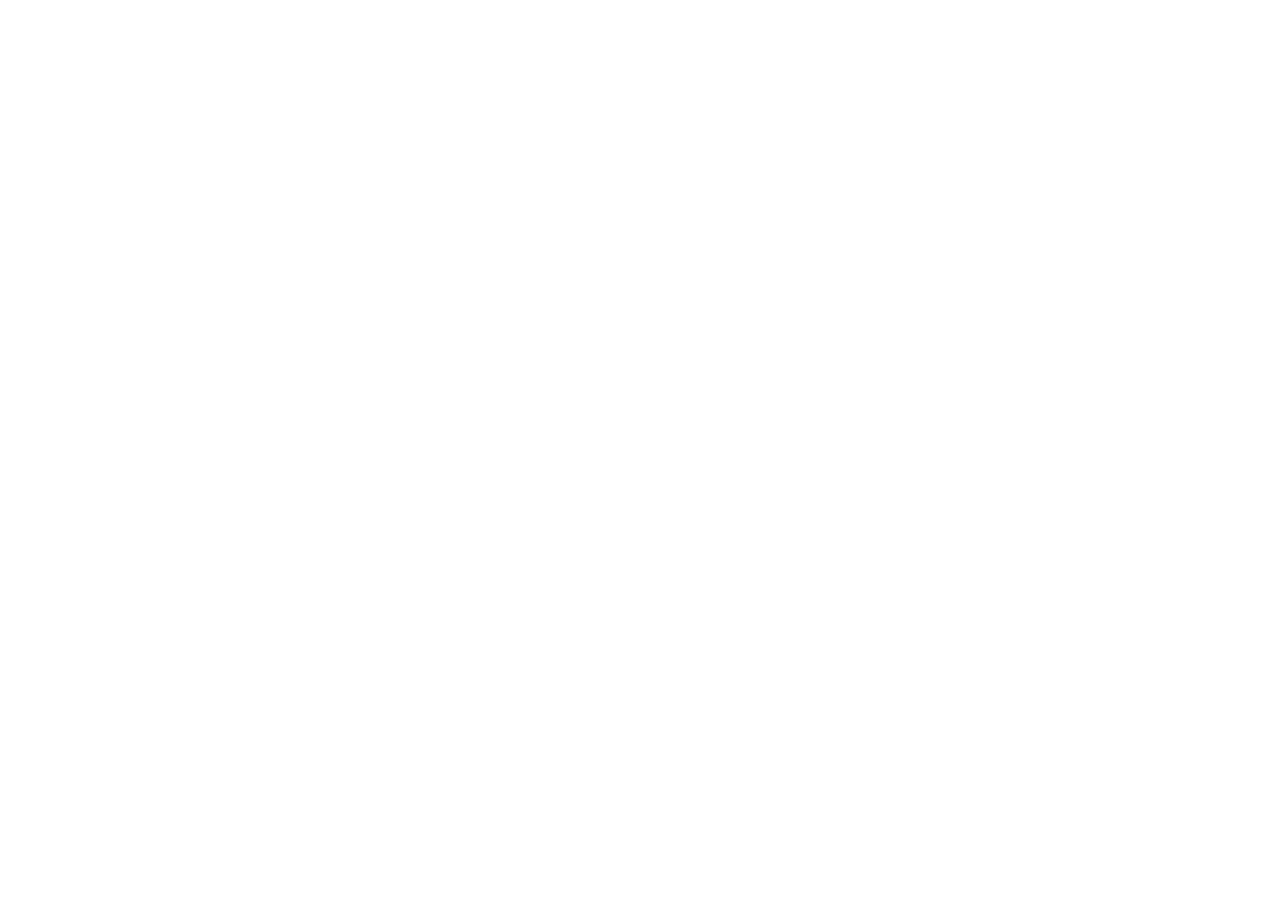
==== commit bb4bcc4e: ":wrench: 修改網址路徑" ====
--- a/index.html
+++ b/index.html
@@ -1,27 +1,27 @@
-<!DOCTYPE html>
-<html lang="zh-Hant-TW" class="vh-100">
-  <head>
-    <meta charset="utf-8">
-    <meta http-equiv="X-UA-Compatible" content="IE=edge">
-    <meta name="viewport" content="width=device-width,initial-scale=1.0">
-    <!-- <link rel="icon" href="/favicon.ico"> -->
-    <link rel="icon" type="image/svg+xml" href="/vite.svg">
-    <!-- Google 第三方登入 -->
-    <meta name="google-signin-client_id" content="977111883266-qiol7u2pjo83gf0qh7u8n1qgakp6b8m3.apps.googleusercontent.com">
-    <script src="https://accounts.google.com/gsi/client" async defer></script>
-    <title>Hard Coded Title</title>
-    <script type="module" crossorigin src="/assets/index-BKxOsu9Z.js"></script>
-    <link rel="stylesheet" crossorigin href="/assets/index-zSDi_w23.css">
-  </head>
-  <body>
-    <noscript>
-      <strong>We're sorry but this app doesn't work properly without JavaScript enabled. Please enable it to continue.</strong>
-    </noscript>
-    <div id="app" class="vh-100"></div> -
-  </body>
-</html>
-
+<!DOCTYPE html>
+<html lang="zh-Hant-TW" class="vh-100">
+  <head>
+    <meta charset="utf-8">
+    <meta http-equiv="X-UA-Compatible" content="IE=edge">
+    <meta name="viewport" content="width=device-width,initial-scale=1.0">
+    <!-- <link rel="icon" href="/favicon.ico"> -->
+    <link rel="icon" type="image/svg+xml" href="/sea-biology/vite.svg">
+    <!-- Google 第三方登入 -->
+    <meta name="google-signin-client_id" content="977111883266-qiol7u2pjo83gf0qh7u8n1qgakp6b8m3.apps.googleusercontent.com">
+    <script src="https://accounts.google.com/gsi/client" async defer></script>
+    <title>Hard Coded Title</title>
+    <script type="module" crossorigin src="/sea-biology/assets/index-BKxOsu9Z.js"></script>
+    <link rel="stylesheet" crossorigin href="/sea-biology/assets/index-zSDi_w23.css">
+  </head>
+  <body>
+    <noscript>
+      <strong>We're sorry but this app doesn't work properly without JavaScript enabled. Please enable it to continue.</strong>
+    </noscript>
+    <div id="app" class="vh-100"></div> 
+
+  </body>
+</html>
+
 <style>
   html, body {
     font-family: 'Rubik', 'Microsoft JhengHei', Arial;        
@@ -34,4 +34,4 @@
   .zindex_2 {
     z-index: 2;
   }
-</style>
+</style>
